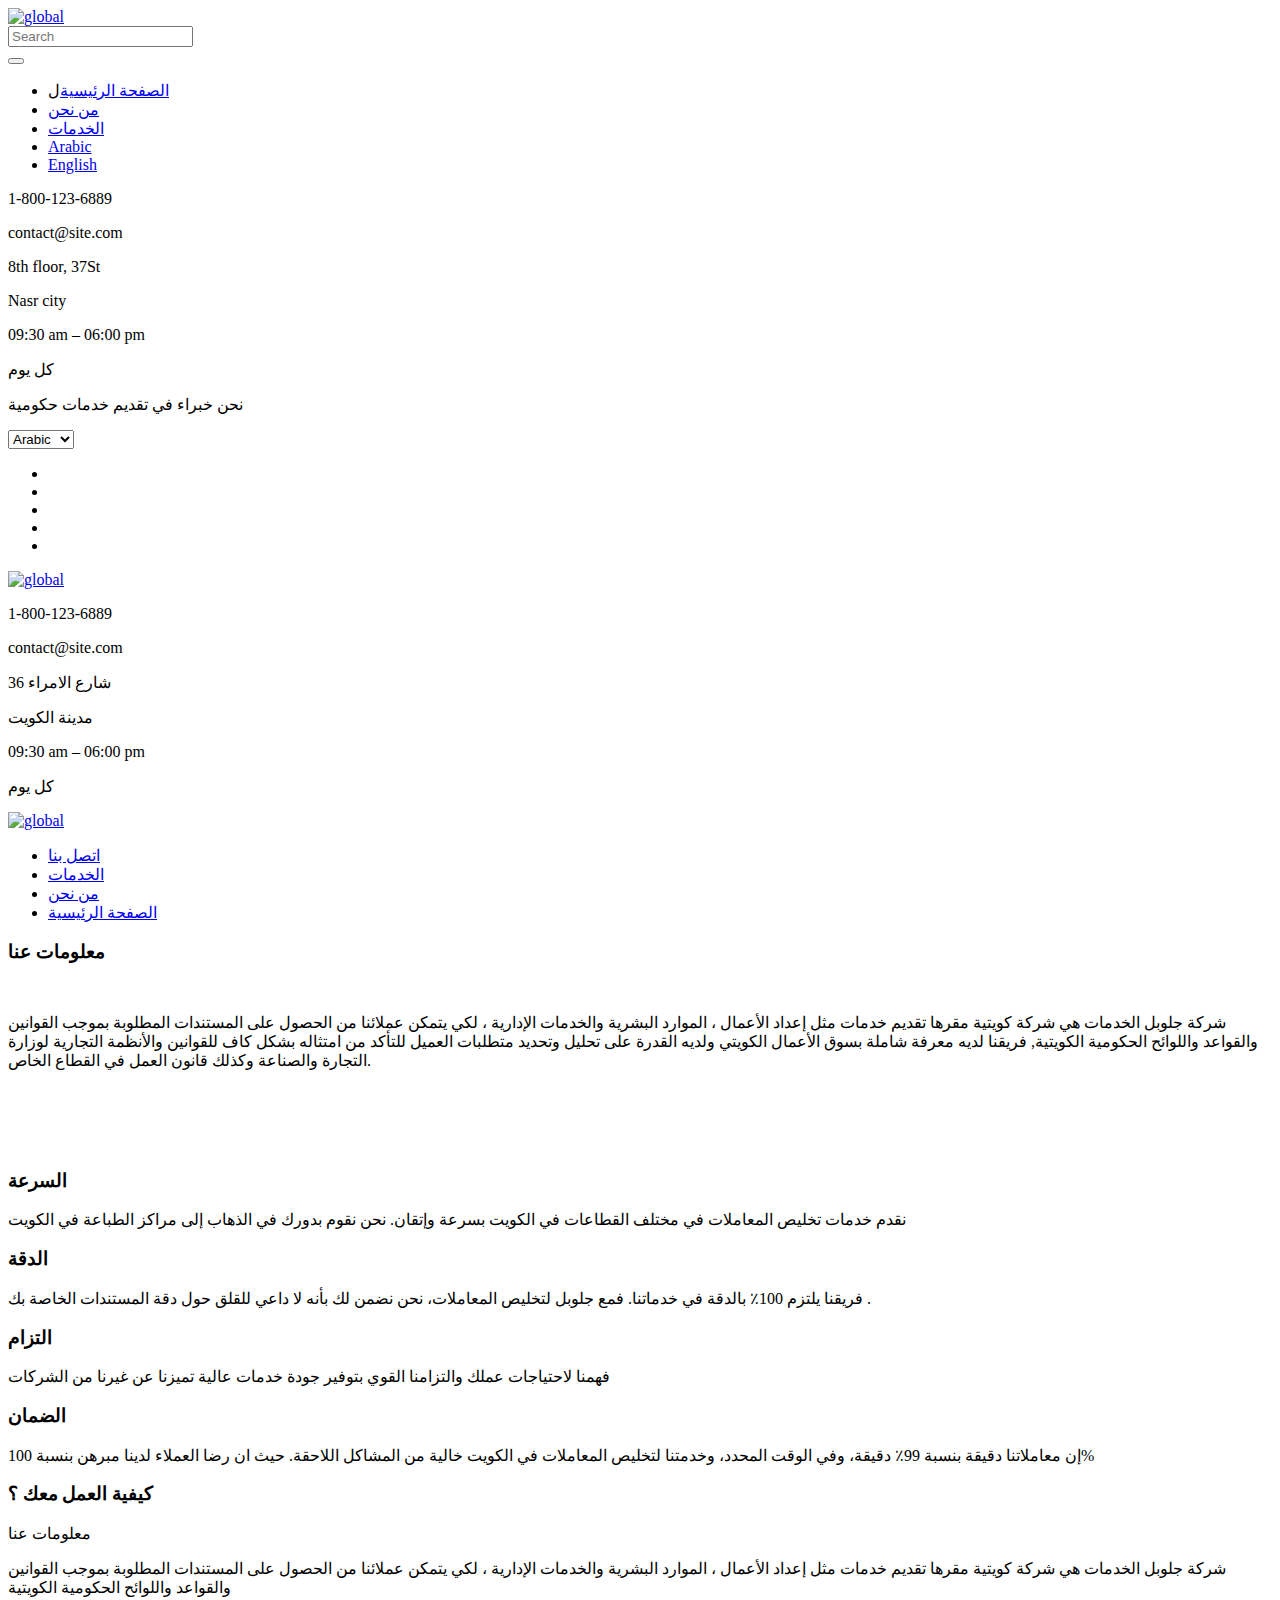
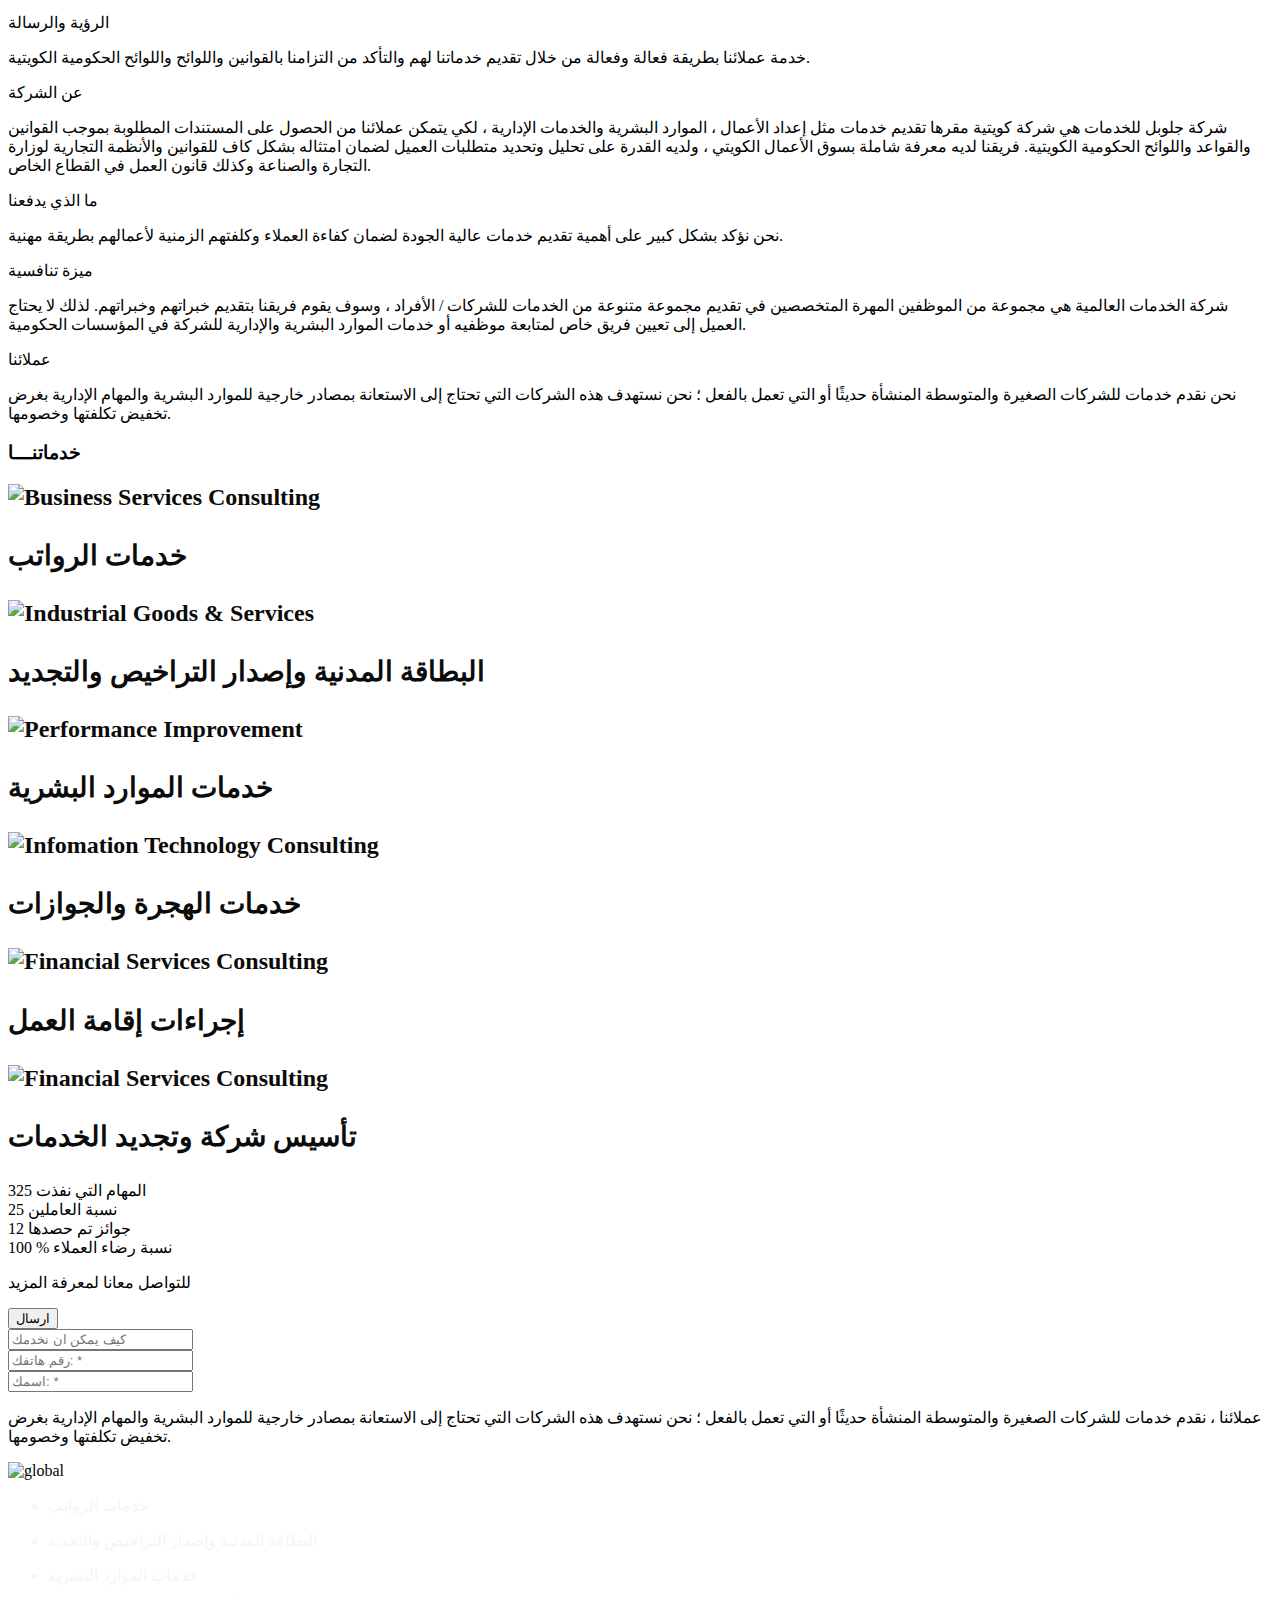
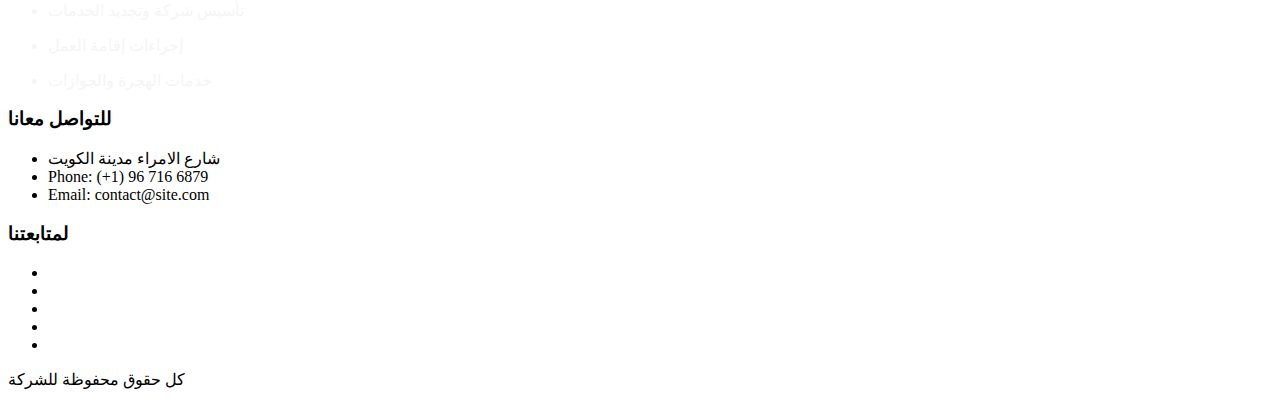
==== index.html @ dd6ac097 "Merge 56fbaa8e187c4ff6fb7cc75c79816aed81fe529b into 563b6ae3a165af2626d8cae579b7d532839639ba" ====
<!DOCTYPE html>
<html lang="ar">

<head>
    <!--
    Basic Page Needs
    ==================================================
    -->
    <meta charset="UTF-8">
    <title>الصفحة الرئيسية</title>

    <meta name="viewport" content="width=device-width, initial-scale=1">
    <!--
    CSS
    ==================================================
    -->
    <link href="fonts/fonts.css" rel="stylesheet">
    <link href="vendor/font-awesome/css/font-awesome.min.css" rel="stylesheet">
    <link href="vendor/elegant-icons/style.css" rel="stylesheet">
    <link href="vendor/bootstrap/dist/css/bootstrap.min.css" rel="stylesheet">
    <link href="vendor/bootstrap/dist/css/bootstrap.rtl.min.css" rel="stylesheet">
    <link href="vendor/owl.carousel/dist/assets/owl.carousel.min.css" rel="stylesheet">
    <link href="vendor/css-hamburgers/dist/hamburgers.min.css" rel="stylesheet">
    <link href="vendor/chosen/chosen.css" rel="stylesheet">
    <link href="vendor/animate.css/animate.min.css" rel="stylesheet">
    <link href="vendor/plyr/plyr.min.css" rel="stylesheet">
    <link href="vendor/magnific-popup/magnific-popup.css" rel="stylesheet">
    <link href="vendor/revolution/css/layers.css" rel="stylesheet">
    <link href="vendor/revolution/css/navigation.css" rel="stylesheet">
    <link href="vendor/revolution/css/settings.css" rel="stylesheet">
    <link href="css/main.css" rel="stylesheet">
    <link href="css/switcher.css" rel="stylesheet">
    <link href="css/switcher.css" rel="stylesheet">
    <link href="css/colors/primary.css" rel="stylesheet" id="colors">
    <link href="css/retina.css" rel="stylesheet">
    <!--
    Favicons
    ==================================================
    -->
    <link rel="shortcut icon" href="favicon.png">
    <link rel="apple-touch-icon" href="apple-touch-icon.png">
    <link rel="apple-touch-icon" sizes="72x72" href="apple-touch-icon-72x72.png">
    <link rel="apple-touch-icon" sizes="114x114" href="apple-touch-icon-114x114.png">
    <script src="js/modernizr-custom.js"></script>
    <script>
        function handleSelect(elm)
        {
            window.location = elm.value+".html";
        }
    </script>
</head>

<body>
    <!-- page load-->
    <div class="page-loader">
        <div class="loader"></div>
    </div>
    <header>
        <!-- header / start-->
        <div class="hidden-tablet-landscape-up">
            <div class="header header-mobile-1">
                <div class="top-header">
                    <div class="container-fluid">
                        <div class="logo">
                            <a href="index.html">
                                <img src="images/one.png" alt="global" />
                            </a>
                        </div>
                        <div class="search-widget search-widget-1">
                            <div class="icon-search">
                                <i class="icon_search"></i>
                            </div>
                            <input class="animated" type="text" placeholder="Search" />
                        </div>
                        <button class="hamburger hamburger--spin hidden-tablet-landscape-up" id="toggle-icon">
                            <span class="hamburger-box">
                                <span class="hamburger-inner"></span>
                            </span>
                        </button>
                    </div>
                </div>
                <div class="au-navbar-mobile navbar-mobile-1">
                    <ul class="au-navbar-menu">
                        <li class="drop">
                            <a href="index.html">الصفحة الرئيسية</a>ل
                        </li>
                        <li>
                            <a href="about.html">من نحن</a>
                        </li>
                        <li class="drop">
                            <a href="services.html">الخدمات</a>
                            <span class="arrow">
                                <i></i>
                            </span>
                        </li>

                        <li>
                            <a href="index.html">Arabic</a>
                        </li>
                        <li>
                            <a href="index-en.html">English</a>
                        </li>
                    </ul>
                </div>
                <div class="container-fluid">
                    <div class="contact-widget contact-widget-1">
                        <div class="icon-box icon-box-1">
                            <div class="icon">
                                <i class="icon_phone"></i>
                            </div>
                            <div class="content">
                                <p>1-800-123-6889</p>
                                <p>contact@site.com</p>
                            </div>
                        </div>
                        <div class="icon-box icon-box-1">
                            <div class="icon">
                                <i class="icon_pin"></i>
                            </div>
                            <div class="content">
                                <p>8th floor, 37St</p>
                                <p>Nasr city</p>
                            </div>
                        </div>
                        <div class="icon-box icon-box-1">
                            <div class="icon">
                                <i class="icon_clock"></i>
                            </div>
                            <div class="content">
                                <p>09:30 am – 06:00 pm</p>
                                <p>كل يوم </p>
                            </div>
                        </div>
                    </div>
                </div>
            </div>
        </div>
        <div class="hidden-tablet-landscape">
            <div class="topbar topbar-1 bg-black">
                <div class="container">
                    <div class="block-left">
                        <p class="text-block">نحن خبراء في تقديم خدمات حكومية</p>
                    </div>
                    <div class="block-right">
                        <div class="chosen-lang m-r-25">
                            <select class="chosen-select" onchange="javascript:handleSelect(this)">
                                <option value="index-en" >English</option>
                                <option value="index" selected="">Arabic</option>
                            </select>
                        </div>
                        <ul class="horizontal-list">
                            <li class="social-item-1">
                                <a class="fa fa-facebook"></a>
                            </li>
                            <li class="social-item-1">
                                <a class="fa fa-twitter"></a>
                            </li>
                            <li class="social-item-1">
                                <a class="fa fa-google-plus"></a>
                            </li>
                            <li class="social-item-1">
                                <a class="fa fa-linkedin"></a>
                            </li>
                            <li class="social-item-1">
                                <a class="fa fa-instagram"></a>
                            </li>
                        </ul>
                    </div>
                </div>
            </div>
            <div class="header header-1">
                <div class="container">
                    <div class="block-right">
                        <div class="logo">
                            <a href="index.html">
                                <img src="images/one-tablet.png" alt="global" />
                            </a>
                        </div>
                    </div>
                    <div class="block-left">
                        <div class="contact-widget contact-widget-1">
                            <div class="icon-box icon-box-1">
                                <div class="icon">
                                    <i class="icon_phone"></i>
                                </div>
                                <div class="content">
                                    <p>1-800-123-6889</p>
                                    <p>contact@site.com</p>
                                </div>
                            </div>
                            <div class="icon-box icon-box-1">
                                <div class="icon">
                                    <i class="icon_pin"></i>
                                </div>
                                <div class="content">
                                    <p>36 شارع الامراء  </p>
                                    <p>مدينة الكويت</p>
                                </div>
                            </div>
                            <div class="icon-box icon-box-1">
                                <div class="icon">
                                    <i class="icon_clock"></i>
                                </div>
                                <div class="content">
                                    <p>09:30 am – 06:00 pm</p>
                                    <p>كل يوم</p>
                                </div>
                            </div>
                        </div>
                    </div>
                </div>
            </div>
        </div>
        <div class="section section-navbar-1 bg-grey hidden-tablet-landscape" id="js-navbar-fixed">
            <div class="container">
                <div class="block-right">
                    <div class="logo-mobile">
                        <a href="index.html">
                            <img src="images/one-tablet.png" alt="global">
                        </a>
                    </div>
                    <nav>
                        <div class="au-navbar navbar-1">
                            <ul class="au-navbar-menu">
                                <li>
                                    <a href="#con">اتصل بنا</a>
                                </li>
                                <li>
                                    <a href="#services">الخدمات</a>
                                </li>
                                <li>
                                    <a href="#about">من نحن</a>
                                </li>


                                <li >
                                    <a href="index.html">الصفحة الرئيسية</a>
                                </li>

                            </ul>
                        </div>
                    </nav>
                </div>
                <!--<div class="block-left">-->
                    <!--<div class="search-widget search-widget-1">-->
                        <!--<div class="icon-search">-->
                            <!--<i class="icon_search"></i>-->
                        <!--</div>-->
                        <!--<input class="animated" type="text" placeholder="Search" />-->
                    <!--</div>-->
                <!--</div>-->
            </div>
        </div>
        <!-- header / end-->
    </header>
    <section>
        <!-- START REVOLUTION SLIDER 5.0-->
        <div class="slider-1">
            <div class="rev_slider" id="js-slider" style="display:none;">
                <ul>
                    <li class="item-1" data-transition="fade">
                        <!-- MAIN IMAGE-->
                        <img class="rev-slidebg" src="images/kuw.jpg" alt="#" />
                        <h3 class="tp-caption tp-resizeme caption-1" data-frames="[{&quot;from&quot;:&quot;y:50px;opacity:0;&quot;,&quot;speed&quot;:1500,&quot;to&quot;:&quot;o:1;&quot;,&quot;delay&quot;:900,&quot;ease&quot;:&quot;Power4.easeOut&quot;},{&quot;delay&quot;:&quot;wait&quot;,&quot;speed&quot;:500,&quot;to&quot;:&quot;y:-50px;opacity:0;&quot;,&quot;ease&quot;:&quot;Power2.easeIn&quot;}]"
                        data-x="['center']" data-hoffset="['0', '0', '0', '0']" data-y="['middle']" data-voffset="['-100']" >Global</h3>
                        <div class="tp-caption tp-resizeme caption-2" data-frames="[{&quot;delay&quot;:1000,&quot;speed&quot;:1500,&quot;frame&quot;:&quot;0&quot;,&quot;from&quot;:&quot;y:[100%];z:0;rX:0deg;rY:0;rZ:0;sX:1;sY:1;skX:0;skY:0;opacity:0;&quot;,&quot;mask&quot;:&quot;x:0px;y:[100%];s:inherit;e:inherit;&quot;,&quot;to&quot;:&quot;o:1;&quot;,&quot;ease&quot;:&quot;Power2.easeInOut&quot;},{&quot;delay&quot;:&quot;wait&quot;,&quot;speed&quot;:500,&quot;frame&quot;:&quot;999&quot;,&quot;to&quot;:&quot;auto:auto;&quot;,&quot;ease&quot;:&quot;Power3.easeInOut&quot;}]"
                        data-x="['right']" data-hoffset="['0', '0', '0', '0']" data-y="['center']" data-voffset="['20', '0', '0', '0']" data-width="['500', '0', '770', '0']">اسم يعني الريادة في الخدمات</div>
                        <div class="tp-caption tp-resizeme caption-3" data-frames="[{&quot;delay&quot;:2000,&quot;speed&quot;:1000,&quot;frame&quot;:&quot;0&quot;,&quot;from&quot;:&quot;opacity:0;&quot;,&quot;to&quot;:&quot;o:1;&quot;,&quot;ease&quot;:&quot;Power3.easeInOut&quot;},{&quot;delay&quot;:&quot;wait&quot;,&quot;speed&quot;:500,&quot;frame&quot;:&quot;999&quot;,&quot;to&quot;:&quot;auto:auto;&quot;,&quot;ease&quot;:&quot;Power3.easeInOut&quot;}]"
                        data-responsive="on" data-x="['center']" data-hoffset="['0', '0', '0', '0']" data-y="['center']" data-voffset="['120', '0', '100', '0']" >
                            <a class="au-btn au-btn-primary m-r-5 t" href="#services">خدماتنا</a>
                            <a class="au-btn au-btn-white m-l-5" href="#con">اتصل بنا</a>
                        </div>
                    </li>
                    <!--<li class="item-1" data-transition="fade">-->
                        <!--&lt;!&ndash; MAIN IMAGE&ndash;&gt;-->
                        <!--<img class="rev-slidebg" src="images/service-1.png" alt="#" />-->
                        <!--<h3 class="tp-caption tp-resizeme caption-1" data-frames="[{&quot;from&quot;:&quot;y:50px;opacity:0;&quot;,&quot;speed&quot;:1500,&quot;to&quot;:&quot;o:1;&quot;,&quot;delay&quot;:900,&quot;ease&quot;:&quot;Power4.easeOut&quot;},{&quot;delay&quot;:&quot;wait&quot;,&quot;speed&quot;:500,&quot;to&quot;:&quot;y:-50px;opacity:0;&quot;,&quot;ease&quot;:&quot;Power2.easeIn&quot;}]"-->
                            <!--data-x="['center']" data-hoffset="['0', '0', '0', '0']" data-y="['middle']" data-voffset="['-100']" >Global</h3>-->
                        <!--<div class="tp-caption tp-resizeme caption-2" data-frames="[{&quot;delay&quot;:1000,&quot;speed&quot;:1500,&quot;frame&quot;:&quot;0&quot;,&quot;from&quot;:&quot;y:[100%];z:0;rX:0deg;rY:0;rZ:0;sX:1;sY:1;skX:0;skY:0;opacity:0;&quot;,&quot;mask&quot;:&quot;x:0px;y:[100%];s:inherit;e:inherit;&quot;,&quot;to&quot;:&quot;o:1;&quot;,&quot;ease&quot;:&quot;Power2.easeInOut&quot;},{&quot;delay&quot;:&quot;wait&quot;,&quot;speed&quot;:500,&quot;frame&quot;:&quot;999&quot;,&quot;to&quot;:&quot;auto:auto;&quot;,&quot;ease&quot;:&quot;Power3.easeInOut&quot;}]"-->
                             <!--data-x="['right']" data-hoffset="['0', '0', '0', '0']" data-y="['center']" data-voffset="['20', '0', '0', '0']" data-width="['500', '0', '770', '0']">اسم يعني الريادة في الخدمات</div>-->
                        <!--<div class="tp-caption tp-resizeme caption-3" data-frames="[{&quot;delay&quot;:2000,&quot;speed&quot;:1000,&quot;frame&quot;:&quot;0&quot;,&quot;from&quot;:&quot;opacity:0;&quot;,&quot;to&quot;:&quot;o:1;&quot;,&quot;ease&quot;:&quot;Power3.easeInOut&quot;},{&quot;delay&quot;:&quot;wait&quot;,&quot;speed&quot;:500,&quot;frame&quot;:&quot;999&quot;,&quot;to&quot;:&quot;auto:auto;&quot;,&quot;ease&quot;:&quot;Power3.easeInOut&quot;}]"-->
                             <!--data-responsive="on" data-x="['center']" data-hoffset="['0', '0', '0', '0']" data-y="['center']" data-voffset="['120', '0', '100', '0']" >-->
                            <!--<a class="au-btn au-btn-primary m-r-5 t" href="#">خدماتنا</a>-->
                            <!--<a class="au-btn au-btn-white m-l-5" href="#">اتصل بنا</a>-->
                        <!--</div>-->
                    <!--</li>-->
                    <!--<li class="item-1" data-transition="fade">-->
                        <!--&lt;!&ndash; MAIN IMAGE&ndash;&gt;-->
                        <!--<img class="rev-slidebg" src="images/service-1.png" alt="#" />-->
                        <!--<h3 class="tp-caption tp-resizeme caption-1" data-frames="[{&quot;from&quot;:&quot;y:50px;opacity:0;&quot;,&quot;speed&quot;:1500,&quot;to&quot;:&quot;o:1;&quot;,&quot;delay&quot;:900,&quot;ease&quot;:&quot;Power4.easeOut&quot;},{&quot;delay&quot;:&quot;wait&quot;,&quot;speed&quot;:500,&quot;to&quot;:&quot;y:-50px;opacity:0;&quot;,&quot;ease&quot;:&quot;Power2.easeIn&quot;}]"-->
                            <!--data-x="['center']" data-hoffset="['0', '0', '0', '0']" data-y="['middle']" data-voffset="['-100']" >Global</h3>-->
                        <!--<div class="tp-caption tp-resizeme caption-2" data-frames="[{&quot;delay&quot;:1000,&quot;speed&quot;:1500,&quot;frame&quot;:&quot;0&quot;,&quot;from&quot;:&quot;y:[100%];z:0;rX:0deg;rY:0;rZ:0;sX:1;sY:1;skX:0;skY:0;opacity:0;&quot;,&quot;mask&quot;:&quot;x:0px;y:[100%];s:inherit;e:inherit;&quot;,&quot;to&quot;:&quot;o:1;&quot;,&quot;ease&quot;:&quot;Power2.easeInOut&quot;},{&quot;delay&quot;:&quot;wait&quot;,&quot;speed&quot;:500,&quot;frame&quot;:&quot;999&quot;,&quot;to&quot;:&quot;auto:auto;&quot;,&quot;ease&quot;:&quot;Power3.easeInOut&quot;}]"-->
                             <!--data-x="['right']" data-hoffset="['0', '0', '0', '0']" data-y="['center']" data-voffset="['20', '0', '0', '0']" data-width="['500', '0', '770', '0']">اسم يعني الريادة في الخدمات</div>-->
                        <!--<div class="tp-caption tp-resizeme caption-3" data-frames="[{&quot;delay&quot;:2000,&quot;speed&quot;:1000,&quot;frame&quot;:&quot;0&quot;,&quot;from&quot;:&quot;opacity:0;&quot;,&quot;to&quot;:&quot;o:1;&quot;,&quot;ease&quot;:&quot;Power3.easeInOut&quot;},{&quot;delay&quot;:&quot;wait&quot;,&quot;speed&quot;:500,&quot;frame&quot;:&quot;999&quot;,&quot;to&quot;:&quot;auto:auto;&quot;,&quot;ease&quot;:&quot;Power3.easeInOut&quot;}]"-->
                             <!--data-responsive="on" data-x="['center']" data-hoffset="['0', '0', '0', '0']" data-y="['center']" data-voffset="['120', '0', '100', '0']" >-->
                            <!--<a class="au-btn au-btn-primary m-r-5 t" href="#">خدماتنا</a>-->
                            <!--<a class="au-btn au-btn-white m-l-5" href="#">اتصل بنا</a>-->
                        <!--</div>-->
                    <!--</li>-->
                </ul>
            </div>
        </div>
    </section>
    <section  id="about"  class="section bg-white about-section-2 p-t-70">
        <div class="container">
            <div style="margin-bottom: 100px" class="heading-section heading-section-2 dark">
                <h3 style="margin-bottom: 50px">معلومات عنا</h3>
                <p class="text-block text-center relative p-l-50 p-r-50 m-b-40">
                    شركة جلوبل الخدمات  هي شركة كويتية مقرها تقديم خدمات مثل إعداد الأعمال ، الموارد البشرية والخدمات الإدارية ، لكي يتمكن عملائنا من الحصول على المستندات المطلوبة بموجب القوانين والقواعد واللوائح الحكومية الكويتية, فريقنا لديه معرفة شاملة بسوق الأعمال الكويتي ولديه القدرة على تحليل وتحديد متطلبات العميل للتأكد من امتثاله بشكل كاف للقوانين والأنظمة التجارية لوزارة التجارة والصناعة وكذلك قانون العمل في القطاع الخاص.
                </p>
            </div>


        </div>
    </section>
    <!-- section / start-->
    <div class="section bg-white p-t-70 p-b-40">
        <div class="container">
            <div class="row">
                <div class="col-md-3 col-sm-6">
                    <div class="icon-box icon-box-2">
                        <div class="icon">
                            <i class="fa fa-rocket"></i>
                        </div>
                        <div class="title">
                            <h3>السرعة</h3>
                        </div>
                        <div class="content">
                            <p>

                                نقدم خدمات تخليص المعاملات في مختلف القطاعات في الكويت بسرعة  وإتقان. نحن نقوم بدورك في الذهاب إلى مراكز الطباعة في الكويت
                            </p>
                        </div>
                    </div>
                </div>
                <div class="col-md-3 col-sm-6">
                    <div class="icon-box icon-box-2">
                        <div class="icon">
                            <i class="fa fa-thumbs-o-up"></i>
                        </div>
                        <div class="title">
                            <h3>
                                الدقة
                            </h3>
                        </div>
                        <div class="content">
                            <p>
                                فريقنا يلتزم 100٪ بالدقة في خدماتنا. فمع جلوبل لتخليص المعاملات، نحن نضمن لك بأنه لا داعي للقلق حول دقة المستندات الخاصة بك
                                .</p>
                        </div>
                    </div>
                </div>
                <div class="col-md-3 col-sm-6">
                    <div class="icon-box icon-box-2">
                        <div class="icon">
                            <i class="fa fa-handshake-o"></i>
                        </div>
                        <div class="title">
                            <h3>التزام</h3>
                        </div>
                        <div class="content">
                            <p>
                                فهمنا لاحتياجات عملك والتزامنا القوي بتوفير جودة خدمات عالية تميزنا عن غيرنا من الشركات
                            </p>
                        </div>
                    </div>
                </div>
                <div class="col-md-3 col-sm-6">
                    <div class="icon-box icon-box-2">
                        <div class="icon">
                            <i class="fa fa-check-circle-o"></i>
                        </div>
                        <div class="title">
                            <h3>الضمان</h3>
                        </div>
                        <div class="content">
                            <p>إن معاملاتنا دقيقة بنسبة 99٪ دقيقة، وفي الوقت المحدد، وخدمتنا لتخليص المعاملات في الكويت  خالية من المشاكل اللاحقة. حيث ان رضا العملاء لدينا مبرهن بنسبة 100%

                            </p>
                        </div>
                    </div>
                </div>
            </div>
        </div>
    </div>
    <!-- section / end-->
    <div class="section section-split bg-black">
        <div class="section-split-left bg-cover matchHeigh" style="background: url(&quot;images/who-are-we.png&quot;) center center no-repeat;"></div>
        <div class="section-split-right matchHeigh">
            <div class="we-work-section we-work-section-1">
                <div class="heading-section heading-section-1 light">
                    <h3>كيفية العمل معك ؟</h3>
                </div>
                <div class="accordion-box accordion-box-1 accordion-box-2" data-accordion-group>
                    <div class="accordion open m-b-5" data-accordion>
                        <div class="accordion-title" data-control>
                            <p>معلومات عنا</p>
                        </div>
                        <div class="accordion-content animated" data-content>
                            <div class="content-inner">
                                <p>

                                    شركة جلوبل الخدمات  هي شركة كويتية مقرها تقديم خدمات مثل إعداد الأعمال ، الموارد البشرية والخدمات الإدارية ، لكي يتمكن عملائنا من الحصول على المستندات المطلوبة بموجب القوانين والقواعد واللوائح الحكومية الكويتية
                                </p>
                            </div>
                        </div>
                    </div>
                    <div class="accordion m-b-5" data-accordion>
                        <div class="accordion-title" data-control>
                            <p>الرؤية والرسالة</p>
                        </div>
                        <div class="accordion-content animated" data-content>
                            <div class="content-inner">
                                <p>
                                    خدمة عملائنا بطريقة فعالة وفعالة من خلال تقديم خدماتنا لهم والتأكد من التزامنا بالقوانين واللوائح واللوائح الحكومية الكويتية.


                                </p>
                            </div>
                        </div>
                    </div>
                    <div class="accordion m-b-5" data-accordion>
                        <div class="accordion-title" data-control>
                            <p>عن الشركة</p>
                        </div>
                        <div class="accordion-content animated" data-content>
                            <div class="content-inner">
                                <p>
                                    شركة جلوبل للخدمات  هي شركة كويتية مقرها تقديم خدمات مثل إعداد الأعمال ، الموارد البشرية والخدمات الإدارية ، لكي يتمكن عملائنا من الحصول على المستندات المطلوبة بموجب القوانين والقواعد واللوائح الحكومية الكويتية. فريقنا لديه معرفة شاملة بسوق الأعمال الكويتي ، ولديه القدرة على تحليل وتحديد متطلبات العميل لضمان امتثاله بشكل كاف للقوانين والأنظمة التجارية لوزارة التجارة والصناعة وكذلك قانون العمل في القطاع الخاص.
                                </p>
                            </div>
                        </div>
                    </div>
                    <div class="accordion m-b-5" data-accordion>
                        <div class="accordion-title" data-control>
                            <p>ما الذي يدفعنا</p>
                        </div>
                        <div class="accordion-content animated" data-content>
                            <div class="content-inner">
                                <p>
                                    نحن نؤكد بشكل كبير على أهمية تقديم خدمات عالية الجودة لضمان كفاءة العملاء وكلفتهم الزمنية لأعمالهم بطريقة مهنية.
                                </p>
                            </div>
                        </div>
                    </div>
                    <div class="accordion m-b-5" data-accordion>
                        <div class="accordion-title" data-control>
                            <p>ميزة تنافسية</p>
                        </div>
                        <div class="accordion-content animated" data-content>
                            <div class="content-inner">
                                <p>
                                    شركة الخدمات العالمية هي مجموعة من الموظفين المهرة المتخصصين في تقديم مجموعة متنوعة من الخدمات للشركات / الأفراد ، وسوف يقوم فريقنا بتقديم خبراتهم وخبراتهم. لذلك لا يحتاج العميل إلى تعيين فريق خاص لمتابعة موظفيه أو خدمات الموارد البشرية والإدارية للشركة في المؤسسات الحكومية.   </p>
                            </div>
                        </div>
                    </div>
                    <div class="accordion m-b-5" data-accordion>
                        <div class="accordion-title" data-control>
                            <p>عملائنا</p>
                        </div>
                        <div class="accordion-content animated" data-content>
                            <div class="content-inner">
                                <p>
                                    نحن نقدم خدمات للشركات الصغيرة والمتوسطة المنشأة حديثًا أو التي تعمل بالفعل ؛ نحن نستهدف هذه الشركات التي تحتاج إلى الاستعانة بمصادر خارجية للموارد البشرية والمهام الإدارية بغرض تخفيض تكلفتها وخصومها.   </div>
                        </div>
                    </div>

                </div>
            </div>
        </div>
    </div>
    <!-- Our Services / start-->
    <section id="services"   style="background: white" class="section bg-primary p-t-70 p-b-40">
        <div  class="container">
            <div style="background: white" class="relative">
                <div class="heading-section heading-section-2 dark">
                    <h3 >خدماتنـــا</h3>
                </div>
                <div class="ser">
                    <h2  class="text-center">
                        <!--<span class=" select " data-class="services"> HR outsourcing </span>  -->
                        <!--<span data-class="admin">Administration </span> </h2>-->
                        <form style="color: #0b0b0b" class="services">
                            <div class="section bg-white p-t-70 p-b-40">
                                <div class="container">
                                    <div class="row">
                                        <div class="col-md-4 col-sm-6">
                                            <div class="icon-box icon-box-6">
                                                <div class="icon">
                                                    <img src="images/icons/Payroll_3_copy-512.png" alt="Business Services Consulting" />
                                                </div>
                                                <h3 class="title">
                                                    خدمات الرواتب
                                                </h3>
                                                <p class="content"></p>
                                            </div>
                                        </div>
                                        <div class="col-md-4 col-sm-6">
                                            <div class="icon-box icon-box-6">
                                                <div class="icon">
                                                    <img src="images/icons/Identification.jpg" alt="Industrial Goods &amp; Services" />
                                                </div>
                                                <h3 class="title">
                                                    البطاقة المدنية وإصدار التراخيص والتجديد
                                                </h3>
                                                <p class="content"></p>
                                            </div>
                                        </div>
                                        <div class="col-md-4 col-sm-6">
                                            <div class="icon-box icon-box-6">
                                                <div class="icon">
                                                    <img src="images/icons/icon-professional-training.png" alt="Performance Improvement" />
                                                </div>
                                                <h3 class="title">
                                                    خدمات الموارد البشرية
                                                </h3>
                                                <p class="content"></p>
                                            </div>
                                        </div>
                                    </div>
                                </div>
                            </div>
                            <div class="section bg-white p-t-70 p-b-40">
                                <div class="container">
                                    <div class="row">
                                        <div class="col-md-4 col-sm-6">
                                            <div class="icon-box icon-box-6">
                                                <div class="icon">
                                                    <img src="images/icons/airport.png" alt="Infomation Technology Consulting" />
                                                </div>
                                                <h3 class="title">
                                                    خدمات الهجرة والجوازات
                                                </h3>
                                                <p class="content"></p>
                                            </div>
                                        </div>
                                        <div class="col-md-4 col-sm-6">
                                            <div class="icon-box icon-box-6">
                                                <div class="icon">
                                                    <img src="images/icons/balcao-cinema_318-41778.jpg" alt="Financial Services Consulting" />
                                                </div>
                                                <h3 class="title">
                                                    إجراءات إقامة العمل
                                                </h3>
                                                <p class="content"></p>
                                            </div>
                                        </div>
                                        <div class="col-md-4 col-sm-6">
                                            <div class="icon-box icon-box-6">
                                                <div class="icon">
                                                    <img src="images/icons/images.png" alt="Financial Services Consulting" />
                                                </div>
                                                <h3 class="title">
                                                    تأسيس شركة وتجديد الخدمات
                                                </h3>
                                                <p class="content"></p>
                                            </div>
                                        </div>

                                    </div>
                                </div>
                            </div>
                        </form>
                        <!--<form style="color: #0b0b0b" class="admin">-->
                        <!--<div class="section bg-white p-t-70 p-b-40">-->
                        <!--<div class="container">-->
                        <!--<div class="row">-->
                        <!--<div class="col-md-4 col-sm-6">-->
                        <!--<div class="icon-box icon-box-6">-->
                        <!--<div class="icon">-->
                        <!--<a href="services-v1.html">-->
                        <!--<img src="images/icons/img_383073.png" alt="Business Services Consulting" />-->
                        <!--</a>-->
                        <!--</div>-->
                        <!--<h3 class="title">-->
                        <!--<a href="services-v1.html">-->
                        <!--Employee retention-->
                        <!--</a>-->
                        <!--</h3>-->
                        <!--<p class="content"></p>-->
                        <!--</div>-->
                        <!--</div>-->
                        <!--<div class="col-md-4 col-sm-6">-->
                        <!--<div class="icon-box icon-box-6">-->
                        <!--<div class="icon">-->
                        <!--<a href="services-v1.html">-->
                        <!--<img src="images/icons/balcao-cinema_318-41778.jpg" alt="Industrial Goods &amp; Services" />-->
                        <!--</a>-->
                        <!--</div>-->
                        <!--<h3 class="title">-->
                        <!--<a href="services-v1.html">	Labor residency-->
                        <!--procedures-->
                        <!--</a>-->
                        <!--</h3>-->
                        <!--<p class="content"></p>-->
                        <!--</div>-->
                        <!--</div>-->
                        <!--<div class="col-md-4 col-sm-6">-->
                        <!--<div class="icon-box icon-box-6">-->
                        <!--<div class="icon">-->
                        <!--<a href="services-v1.html">-->
                        <!--<img src="images/icons/Identification.jpg" alt="Performance Improvement" />-->
                        <!--</a>-->
                        <!--</div>-->
                        <!--<h3 class="title">-->
                        <!--<a href="services-v1.html">-->
                        <!--Civil ID, License issuance and renewal-->

                        <!--</a>-->
                        <!--</h3>-->
                        <!--<p class="content"></p>-->
                        <!--</div>-->
                        <!--</div>-->
                        <!--<div class="col-md-4 col-sm-6">-->
                        <!--<div class="icon-box icon-box-6">-->
                        <!--<div class="icon">-->
                        <!--<a href="services-v1.html">-->
                        <!--<img src="images/icons/appointment_new_gnome_missed-512.png" alt="Customer Strategy &amp; Marketing" />-->
                        <!--</a>-->
                        <!--</div>-->
                        <!--<h3 class="title">-->
                        <!--<a href="services-v1.html">Medical insurance issuance and renewal-->
                        <!--</a>-->
                        <!--</h3>-->
                        <!--<p class="content"></p>-->
                        <!--</div>-->
                        <!--</div>-->
                        <!--<div class="col-md-4 col-sm-6">-->
                        <!--<div class="icon-box icon-box-6">-->
                        <!--<div class="icon">-->
                        <!--<a href="services-v1.html">-->
                        <!--<img src="images/icons/images.png" alt="Financial Services Consulting" />-->
                        <!--</a>-->
                        <!--</div>-->
                        <!--<h3 class="title">-->
                        <!--<a href="services-v1.html"> Company establishment and renewal services-->
                        <!--</a>-->
                        <!--</h3>-->
                        <!--<p class="content"></p>-->
                        <!--</div>-->
                        <!--</div>-->
                        <!--<div class="col-md-4 col-sm-6">-->
                        <!--<div class="icon-box icon-box-6">-->
                        <!--<div class="icon">-->
                        <!--<a href="services-v1.html">-->
                        <!--<img src="images/icons/airport.png" alt="Infomation Technology Consulting" />-->
                        <!--</a>-->
                        <!--</div>-->
                        <!--<h3 class="title">-->
                        <!--<a href="services-v1.html"> Immigration and Passport services (labor contracts, renewal and cancellation)-->
                        <!--</a>-->
                        <!--</h3>-->
                        <!--<p class="content"></p>-->
                        <!--</div>-->
                        <!--</div>-->
                        <!--</div>-->
                        <!--</div>-->
                        <!--</div>-->


                        <!--</form>-->
                </div>
            </div>
        </div>
    </section>
    <!-- Our Services / end-->
    <!-- Why Choose Us / start-->
    <!--<section class="section why-choose-us-section-1 bg-cover p-t-90 p-b-75 bg-cover js-waypoint" style="background: url(&quot;images/why-choose-us-01.jpg&quot;) center center no-repeat;">-->
        <!--<div class="container">-->
            <!--<div class="row">-->
                <!--<div class="col-md-6"></div>-->
                <!--<div class="col-md-6">-->
                    <!--<div class="heading-section heading-section-1 dark">-->
                        <!--<h3>لماذا نحن</h3>-->
                    <!--</div>-->
                    <!--<p class="text-block m-b-25">-->
                        <!--سيت يتبيرسبايكياتيس يوندي أومنيس أستي ناتيس أيررور سيت فوليبتاتيم أكيسأنتييوم-->

                        <!--دولاريمكيو لايودانتيوم,توتام ريم أبيرأم,أيكيو أبسا كيواي أب أللو أنفينتوري فيرأتاتيس ايت-->

                        <!--كياسي أرشيتيكتو بيتاي فيتاي ديكاتا سيونت أكسبليكابو.-->
                    <!--</p>-->
                    <!--<div class="progress-box progress-box-1 m-b-25">-->
                        <!--<p class="progress-label">ميزة 1 </p>-->
                        <!--<div class="au-progress au-progress-1">-->
                            <!--<div class="au-progress-bar" role="progressbar" data-transitiongoal="39">-->
                                <!--<span></span>-->
                            <!--</div>-->
                        <!--</div>-->
                    <!--</div>-->
                    <!--<div class="progress-box progress-box-1 m-b-25">-->
                        <!--<p class="progress-label">ميزة 2</p>-->
                        <!--<div class="au-progress au-progress-1">-->
                            <!--<div class="au-progress-bar" role="progressbar" data-transitiongoal="79">-->
                                <!--<span></span>-->
                            <!--</div>-->
                        <!--</div>-->
                    <!--</div>-->
                    <!--<div class="progress-box progress-box-1">-->
                        <!--<p class="progress-label">ميزة 3</p>-->
                        <!--<div class="au-progress au-progress-1">-->
                            <!--<div class="au-progress-bar" role="progressbar" data-transitiongoal="55">-->
                                <!--<span></span>-->
                            <!--</div>-->
                        <!--</div>-->
                    <!--</div>-->
                <!--</div>-->
            <!--</div>-->
        <!--</div>-->
    <!--</section>-->
    <!-- Why Choose Us / end-->
    <!-- Testimonials / start-->
    <!--<section class="section bg-grey-light p-t-70 p-b-50">-->
        <!--<div class="container">-->
            <!--<div class="relative section-testimonials-wrapper-1">-->
                <!--<div class="heading-section heading-section-1 dark">-->
                    <!--<h3>اراء العملاء </h3>-->
                <!--</div>-->
                <!--<div class="owl-carousel dark nav-style-1" data-carousel-margin="30" data-carousel-nav="true" data-carousel-loop="true" data-carousel-autoplay="true">-->
                    <!--<div class="image-card image-card-2">-->
                        <!--<div class="card-top">-->
                            <!--<div class="avatar">-->
                                <!--<a href="#">-->
                                    <!--<img src="images/avatar-01.jpg" alt="Ann Gilbert" />-->
                                <!--</a>-->
                            <!--</div>-->
                            <!--<div class="info">-->
                                <!--<span class="name">عميل </span>-->
                                <!--<span class="job-title">وظيفة</span>-->
                            <!--</div>-->
                        <!--</div>-->
                        <!--<div class="card-body">-->
                            <!--<div class="content">-->
                                <!--<p>-->
                                    <!--سيت يتبيرسبايكياتيس يوندي أومنيس أستي ناتيس أيررور سيت فوليبتاتيم أكيسأنتييوم-->

                                    <!--دولاريمكيو لايودانتيوم,توتام ريم أبيرأم,أيكيو أبسا كيواي أب أللو أنفينتوري فيرأتاتيس ايت-->

                                    <!--كياسي أرشيتيكتو بيتاي فيتاي ديكاتا سيونت أكسبليكابو.                                </p>-->
                            <!--</div>-->
                        <!--</div>-->
                    <!--</div>-->
                    <!--<div class="image-card image-card-2">-->
                        <!--<div class="card-top">-->
                            <!--<div class="avatar">-->
                                <!--<a href="#">-->
                                    <!--<img src="images/avatar-01.jpg" alt="Ann Gilbert" />-->
                                <!--</a>-->
                            <!--</div>-->
                            <!--<div class="info">-->
                                <!--<span class="name">عميل </span>-->
                                <!--<span class="job-title">وظيفة</span>-->
                            <!--</div>-->
                        <!--</div>-->
                        <!--<div class="card-body">-->
                            <!--<div class="content">-->
                                <!--<p>-->
                                    <!--سيت يتبيرسبايكياتيس يوندي أومنيس أستي ناتيس أيررور سيت فوليبتاتيم أكيسأنتييوم-->

                                    <!--دولاريمكيو لايودانتيوم,توتام ريم أبيرأم,أيكيو أبسا كيواي أب أللو أنفينتوري فيرأتاتيس ايت-->

                                    <!--كياسي أرشيتيكتو بيتاي فيتاي ديكاتا سيونت أكسبليكابو.                                </p>-->
                            <!--</div>-->
                        <!--</div>-->
                    <!--</div>-->
                    <!--<div class="image-card image-card-2">-->
                        <!--<div class="card-top">-->
                            <!--<div class="avatar">-->
                                <!--<a href="#">-->
                                    <!--<img src="images/avatar-01.jpg" alt="Ann Gilbert" />-->
                                <!--</a>-->
                            <!--</div>-->
                            <!--<div class="info">-->
                                <!--<span class="name">عميل </span>-->
                                <!--<span class="job-title">وظيفة</span>-->
                            <!--</div>-->
                        <!--</div>-->
                        <!--<div class="card-body">-->
                            <!--<div class="content">-->
                                <!--<p>-->
                                    <!--سيت يتبيرسبايكياتيس يوندي أومنيس أستي ناتيس أيررور سيت فوليبتاتيم أكيسأنتييوم-->

                                    <!--دولاريمكيو لايودانتيوم,توتام ريم أبيرأم,أيكيو أبسا كيواي أب أللو أنفينتوري فيرأتاتيس ايت-->

                                    <!--كياسي أرشيتيكتو بيتاي فيتاي ديكاتا سيونت أكسبليكابو.                                </p>-->
                            <!--</div>-->
                        <!--</div>-->
                    <!--</div>-->
                    <!--<div class="image-card image-card-2">-->
                        <!--<div class="card-top">-->
                            <!--<div class="avatar">-->
                                <!--<a href="#">-->
                                    <!--<img src="images/avatar-01.jpg" alt="Ann Gilbert" />-->
                                <!--</a>-->
                            <!--</div>-->
                            <!--<div class="info">-->
                                <!--<span class="name">عميل </span>-->
                                <!--<span class="job-title">وظيفة</span>-->
                            <!--</div>-->
                        <!--</div>-->
                        <!--<div class="card-body">-->
                            <!--<div class="content">-->
                                <!--<p>-->
                                    <!--سيت يتبيرسبايكياتيس يوندي أومنيس أستي ناتيس أيررور سيت فوليبتاتيم أكيسأنتييوم-->

                                    <!--دولاريمكيو لايودانتيوم,توتام ريم أبيرأم,أيكيو أبسا كيواي أب أللو أنفينتوري فيرأتاتيس ايت-->

                                    <!--كياسي أرشيتيكتو بيتاي فيتاي ديكاتا سيونت أكسبليكابو.                                </p>-->
                            <!--</div>-->
                        <!--</div>-->
                    <!--</div>-->
                    <!--<div class="image-card image-card-2">-->
                        <!--<div class="card-top">-->
                            <!--<div class="avatar">-->
                                <!--<a href="#">-->
                                    <!--<img src="images/avatar-01.jpg" alt="Ann Gilbert" />-->
                                <!--</a>-->
                            <!--</div>-->
                            <!--<div class="info">-->
                                <!--<span class="name">عميل </span>-->
                                <!--<span class="job-title">وظيفة</span>-->
                            <!--</div>-->
                        <!--</div>-->
                        <!--<div class="card-body">-->
                            <!--<div class="content">-->
                                <!--<p>-->
                                    <!--سيت يتبيرسبايكياتيس يوندي أومنيس أستي ناتيس أيررور سيت فوليبتاتيم أكيسأنتييوم-->

                                    <!--دولاريمكيو لايودانتيوم,توتام ريم أبيرأم,أيكيو أبسا كيواي أب أللو أنفينتوري فيرأتاتيس ايت-->

                                    <!--كياسي أرشيتيكتو بيتاي فيتاي ديكاتا سيونت أكسبليكابو.                                </p>-->
                            <!--</div>-->
                        <!--</div>-->
                    <!--</div>-->
                    <!--<div class="image-card image-card-2">-->
                        <!--<div class="card-top">-->
                            <!--<div class="avatar">-->
                                <!--<a href="#">-->
                                    <!--<img src="images/avatar-01.jpg" alt="Ann Gilbert" />-->
                                <!--</a>-->
                            <!--</div>-->
                            <!--<div class="info">-->
                                <!--<span class="name">عميل </span>-->
                                <!--<span class="job-title">وظيفة</span>-->
                            <!--</div>-->
                        <!--</div>-->
                        <!--<div class="card-body">-->
                            <!--<div class="content">-->
                                <!--<p>-->
                                    <!--سيت يتبيرسبايكياتيس يوندي أومنيس أستي ناتيس أيررور سيت فوليبتاتيم أكيسأنتييوم-->

                                    <!--دولاريمكيو لايودانتيوم,توتام ريم أبيرأم,أيكيو أبسا كيواي أب أللو أنفينتوري فيرأتاتيس ايت-->

                                    <!--كياسي أرشيتيكتو بيتاي فيتاي ديكاتا سيونت أكسبليكابو.                                </p>-->
                            <!--</div>-->
                        <!--</div>-->
                    <!--</div>-->
                    <!--<div class="image-card image-card-2">-->
                        <!--<div class="card-top">-->
                            <!--<div class="avatar">-->
                                <!--<a href="#">-->
                                    <!--<img src="images/avatar-01.jpg" alt="Ann Gilbert" />-->
                                <!--</a>-->
                            <!--</div>-->
                            <!--<div class="info">-->
                                <!--<span class="name">عميل </span>-->
                                <!--<span class="job-title">وظيفة</span>-->
                            <!--</div>-->
                        <!--</div>-->
                        <!--<div class="card-body">-->
                            <!--<div class="content">-->
                                <!--<p>-->
                                    <!--سيت يتبيرسبايكياتيس يوندي أومنيس أستي ناتيس أيررور سيت فوليبتاتيم أكيسأنتييوم-->

                                    <!--دولاريمكيو لايودانتيوم,توتام ريم أبيرأم,أيكيو أبسا كيواي أب أللو أنفينتوري فيرأتاتيس ايت-->

                                    <!--كياسي أرشيتيكتو بيتاي فيتاي ديكاتا سيونت أكسبليكابو.                                </p>-->
                            <!--</div>-->
                        <!--</div>-->
                    <!--</div>-->

                <!--</div>-->
            <!--</div>-->
        <!--</div>-->
    <!--</section>-->
    <!-- Testimonials / end-->
    <!-- section / start-->
    <div class="section bg-parallax p-t-100 p-b-70 bg-cover" style="background: url(&quot;images/27077958-kuwait-wallpapers.jpg&quot;) center center no-repeat;" data-paroller-type="background" data-paroller-factor="-0.3" data-paroller-direction="vertical">
        <div class="bg-overlay"></div>
        <div class="container">
            <div class="row">
                <div class="col-md-3 col-sm-3">
                    <div class="number-box light">
                        <span class="number counterUp">325</span>
                        <span class="title">المهام التي نفذت</span>
                    </div>
                </div>
                <div class="col-md-3 col-sm-3">
                    <div class="number-box light">
                        <span class="number counterUp">25</span>
                        <span class="title">نسبة العاملين</span>
                    </div>
                </div>
                <div class="col-md-3 col-sm-3">
                    <div class="number-box light">
                        <span class="number counterUp">12</span>
                        <span class="title">جوائز تم حصدها</span>
                    </div>
                </div>
                <div class="col-md-3 col-sm-3">
                    <div class="number-box light">
                        <span class="number">
                            <span class="counterUp">100</span>
                            <span class="sub">%</span>
                        </span>
                        <span class="title">نسبة رضاء العملاء</span>
                    </div>
                </div>
            </div>
        </div>
    </div>
    <!-- section / end-->
    <!-- section / start-->
    <div id="con" class="section bg-black p-t-80 p-b-80">
        <div class="container">
            <p class="text-block text-grey text-med m-b-45 text-center p-l-100 p-r-100">
                للتواصل معانا لمعرفة المزيد
            </p>

            <div class="au-form-col-3">
                <input class="au-input-submit au-btn au-btn-primary au-btn-large btn-block" type="submit" value="ارسال">
            </div>
            <div class="au-form-col-3 p-r-5">
                <input class="au-input" type="text" placeholder="كيف يمكن ان نخدمك">
            </div>

                <div class="au-form-col-3 p-r-5">
                    <input class="au-input" type="text" placeholder="رقم هاتفك: *">
                </div>
                <div class="au-form-col-3 p-r-5">
                    <input class="au-input" type="text" placeholder="اسمك: *">
                </div>

            </div>
        </div>
    </div>
    <!-- section / end-->

    <!-- section / start-->
    <div class="section bg-parallax p-t-100 p-b-70 bg-cover" style="background: url(&quot;images/27077958-kuwait-wallpapers.jpg&quot;) center center no-repeat;" data-paroller-type="background" data-paroller-factor="-0.3" data-paroller-direction="vertical">
        <div class="bg-overlay"></div>
        <div class="container">
            <p class="text-block text-white text-center p-l-100 p-r-100 relative text-lead">عملائنا ، نقدم خدمات للشركات الصغيرة والمتوسطة المنشأة حديثًا أو التي تعمل بالفعل ؛ نحن نستهدف هذه الشركات التي تحتاج إلى الاستعانة بمصادر خارجية للموارد البشرية والمهام الإدارية بغرض تخفيض تكلفتها وخصومها.</p>
        </div>
    </div>
    <!-- section / end-->

    <!-- Our Partner / start-->
    <!--<section class="section bg-grey-light p-t-70 p-b-70">-->
        <!--<div class="container">-->
            <!--<div class="relative">-->
                <!--<div class="p-b-15">-->
                    <!--<div class="heading-section heading-section-1 dark">-->
                        <!--<h3>شركائنا</h3>-->
                    <!--</div>-->
                <!--</div>-->
                <!--<div class="owl-carousel dark nav-style-1" data-carousel-margin="30" data-carousel-nav="true" data-carousel-loop="true" data-carousel-items="5" data-carousel-autoplay="true">-->
                    <!--<div class="icon-box icon-box-3">-->
                        <!--<div class="icon">-->
                            <!--<a href="about-partnerships.html">-->
                                <!--<img src="images/partner-01.png" alt="our partner" />-->
                            <!--</a>-->
                        <!--</div>-->
                    <!--</div>-->
                    <!--<div class="icon-box icon-box-3">-->
                        <!--<div class="icon">-->
                            <!--<a href="about-partnerships.html">-->
                                <!--<img src="images/partner-02.png" alt="our partner" />-->
                            <!--</a>-->
                        <!--</div>-->
                    <!--</div>-->
                    <!--<div class="icon-box icon-box-3">-->
                        <!--<div class="icon">-->
                            <!--<a href="about-partnerships.html">-->
                                <!--<img src="images/partner-03.png" alt="our partner" />-->
                            <!--</a>-->
                        <!--</div>-->
                    <!--</div>-->
                    <!--<div class="icon-box icon-box-3">-->
                        <!--<div class="icon">-->
                            <!--<a href="about-partnerships.html">-->
                                <!--<img src="images/partner-04.png" alt="our partner" />-->
                            <!--</a>-->
                        <!--</div>-->
                    <!--</div>-->
                    <!--<div class="icon-box icon-box-3">-->
                        <!--<div class="icon">-->
                            <!--<a href="about-partnerships.html">-->
                                <!--<img src="images/partner-05.png" alt="our partner" />-->
                            <!--</a>-->
                        <!--</div>-->
                    <!--</div>-->
                    <!--<div class="icon-box icon-box-3">-->
                        <!--<div class="icon">-->
                            <!--<a href="about-partnerships.html">-->
                                <!--<img src="images/partner-06.png" alt="our partner" />-->
                            <!--</a>-->
                        <!--</div>-->
                    <!--</div>-->
                    <!--<div class="icon-box icon-box-3">-->
                        <!--<div class="icon">-->
                            <!--<a href="about-partnerships.html">-->
                                <!--<img src="images/partner-07.png" alt="our partner" />-->
                            <!--</a>-->
                        <!--</div>-->
                    <!--</div>-->
                    <!--<div class="icon-box icon-box-3">-->
                        <!--<div class="icon">-->
                            <!--<a href="about-partnerships.html">-->
                                <!--<img src="images/partner-08.png" alt="our partner" />-->
                            <!--</a>-->
                        <!--</div>-->
                    <!--</div>-->
                <!--</div>-->
            <!--</div>-->
        <!--</div>-->
    <!--</section>-->
    <!-- Our Partner / end-->
    <footer id="footer">
        <!-- Footer / start-->
        <div class="footer footer-1 bg-black">
            <div class="top-footer p-t-50 p-b-50">
                <div class="container">
                    <div class="row">
                        <div class="col-md-6">
                            <div class="footer-block-1">
                                <div class="logo">
                                    <img src="images/one.png" alt="global" />
                                </div>
                                <div class="contact-list">
                                    <div class="row">
                                        <div class="col-md-6 col-sm-6">
                                            <ul>
                                                <li style="color: whitesmoke">
                                                    <p>خدمات الرواتب</p>
                                                </li>
                                                <li style="color: whitesmoke">
                                                    <p>البطاقة المدنية وإصدار التراخيص والتجديد</p>
                                                </li>

                                                <li style="color: whitesmoke">
                                                    <p>خدمات الموارد البشرية</p>
                                                </li>
                                            </ul>
                                        </div>
                                        <div class="contact-list col-md-6 col-sm-6">
                                            <ul>
                                                <li style="color: whitesmoke">
                                                    <p>تأسيس شركة وتجديد الخدمات</p>
                                                </li>
                                                <li style="color: whitesmoke">
                                                   إجراءات إقامة العمل
                                                </li>
                                                <li style="color: whitesmoke">
                                                    <p >خدمات الهجرة والجوازات</p>
                                                </li>
                                            </ul>
                                        </div>
                                    </div>
                                </div>
                            </div>
                        </div>
                        <div class="col-md-3">
                            <div class="footer-block-2">
                                <div class="title">
                                    <h3>للتواصل معانا</h3>
                                </div>
                                <div class="contact-list">
                                    <ul>
                                        <li>شارع الامراء مدينة الكويت</li>
                                        <li>Phone: (+1) 96 716 6879</li>
                                        <li>Email: contact@site.com</li>
                                    </ul>
                                </div>
                            </div>
                        </div>
                        <div class="col-md-3">
                            <div class="footer-block-3">
                                <div class="title">
                                    <h3>لمتابعتنا</h3>
                                </div>
                                <div class="social-list">
                                    <ul class="horizontal-list">
                                        <li class="social-item-2 social-item-1">
                                            <a class="fa fa-facebook"></a>
                                        </li>
                                        <li class="social-item-2 social-item-1">
                                            <a class="fa fa-twitter"></a>
                                        </li>
                                        <li class="social-item-2 social-item-1">
                                            <a class="fa fa-google-plus"></a>
                                        </li>
                                        <li class="social-item-2 social-item-1">
                                            <a class="fa fa-linkedin"></a>
                                        </li>
                                        <li class="social-item-2 social-item-1">
                                            <a class="fa fa-instagram"></a>
                                        </li>
                                    </ul>
                                </div>
                            </div>
                        </div>
                    </div>
                </div>
            </div>
            <div class="bot-footer">
                <div class="container">
                    <div class="block-inner p-t-35 p-b-60">
                        <div class="block-right">
                            <span>كل حقوق محفوظة للشركة </span>
                        </div>
                        <div class="block-left">
                            <div class="quick-link">
                                <ul>
                                    <!--<li>-->
                                        <!--<a href="#">من نحن</a>-->
                                    <!--</li>-->
                                    <!--<li>-->
                                        <!--<a href="#">اتصل بنا</a>-->
                                    <!--</li>-->
                                </ul>
                            </div>
                        </div>
                    </div>
                </div>
            </div>
        </div>
        <!-- Footer / end-->
    </footer>
    <div id="up-to-top">
        <i class="fa fa-angle-up"></i>
    </div>
    <!--
    Javascripts
    ==================================================
    -->
    <script src="vendor/jquery/dist/jquery.min.js"></script>
    <script src="vendor/bootstrap/dist/js/bootstrap.min.js"></script>
    <script src="vendor/bootstrap-progressbar/bootstrap-progressbar.min.js"></script>
    <script src="vendor/owl.carousel/dist/owl.carousel.min.js"></script>
    <script src="vendor/headroom/headroom.min.js"></script>
    <script src="vendor/matchHeight/dist/jquery.matchHeight-min.js"></script>
    <script src="vendor/SmoothScroll/SmoothScroll.js"></script>
    <script src="vendor/isotope/imagesloaded.pkgd.min.js"></script>
    <script src="vendor/isotope/isotope.pkgd.min.js"></script>
    <script src="vendor/plyr/plyr.min.js"></script>
    <script src="vendor/magnific-popup/jquery.magnific-popup.min.js"></script>
    <script src="vendor/jquery-accordion/js/jquery.accordion.js"></script>
    <script src="vendor/chosen/chosen.jquery.js"></script>
    <script src="vendor/waypoints/lib/jquery.waypoints.min.js"></script>
    <script src="vendor/jquery.counterup/jquery.counterup.min.js"></script>
    <script src="vendor/paroller.js/jquery.paroller.min.js"></script>
    <script src="vendor/retinajs/dist/retina.min.js"></script>
    <script src="js/owl-custom.js"></script>
    <script src="js/momo.js"></script>
    <script src="js/main.js"></script>
    <script src="js/switcher-custom.js"></script>
    <script src="vendor/revolution/js/jquery.themepunch.tools.min.js"></script>
    <script src="vendor/revolution/js/jquery.themepunch.revolution.min.js"></script>
    <!--
    | (Load Extensions only on Local File Systems !
    | The following part can be removed on Server for On Demand Loading)
    -->
    <script type="text/javascript" src="vendor/revolution/js/extensions/revolution.extension.video.min.js"></script>
    <script type="text/javascript" src="vendor/revolution/js/extensions/revolution.extension.slideanims.min.js"></script>
    <script type="text/javascript" src="vendor/revolution/js/extensions/revolution.extension.actions.min.js"></script>
    <script type="text/javascript" src="vendor/revolution/js/extensions/revolution.extension.layeranimation.min.js"></script>
    <script type="text/javascript" src="vendor/revolution/js/extensions/revolution.extension.kenburn.min.js"></script>
    <script type="text/javascript" src="vendor/revolution/js/extensions/revolution.extension.navigation.min.js"></script>
    <script type="text/javascript" src="vendor/revolution/js/extensions/revolution.extension.migration.min.js"></script>
    <script type="text/javascript" src="vendor/revolution/js/extensions/revolution.extension.parallax.min.js"></script>
    <script src="js/revo-slider-custom.js"></script>
    <!--
    End Document
    ==================================================
    -->
</body>

</html>
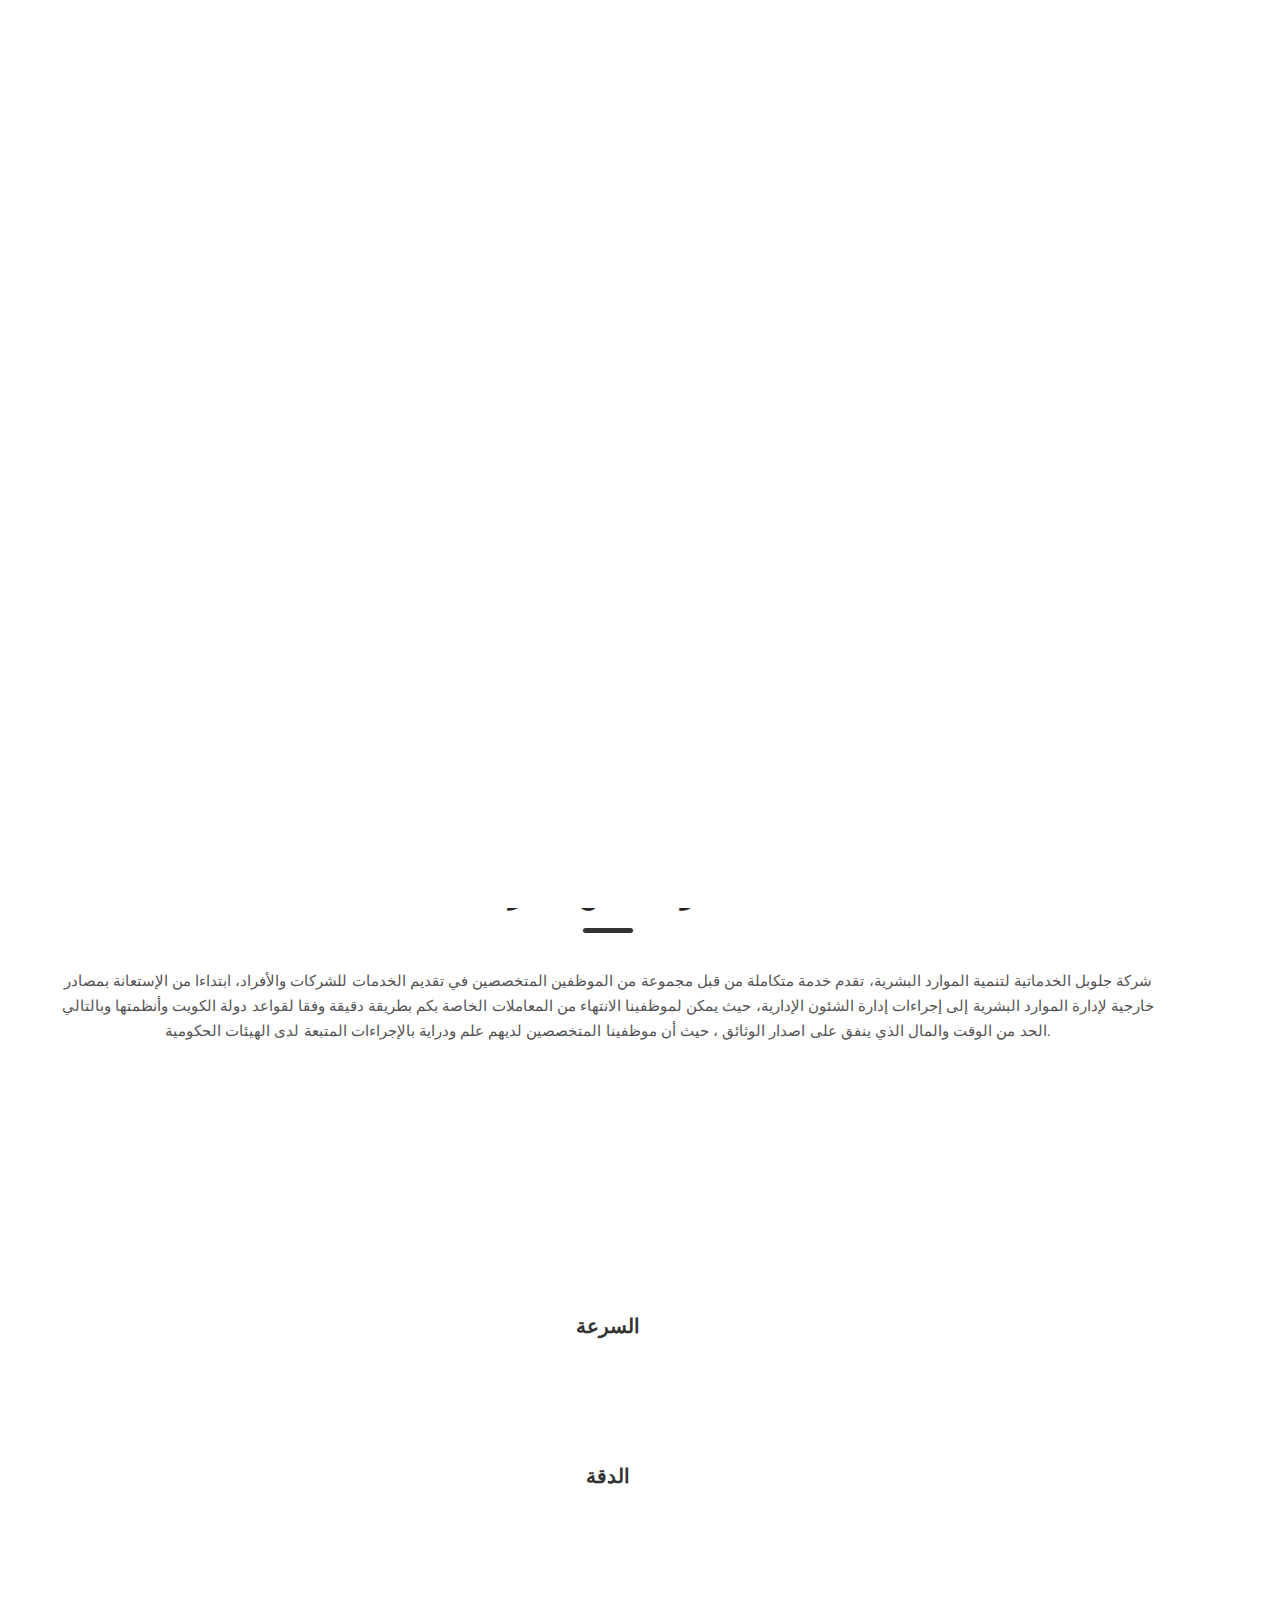
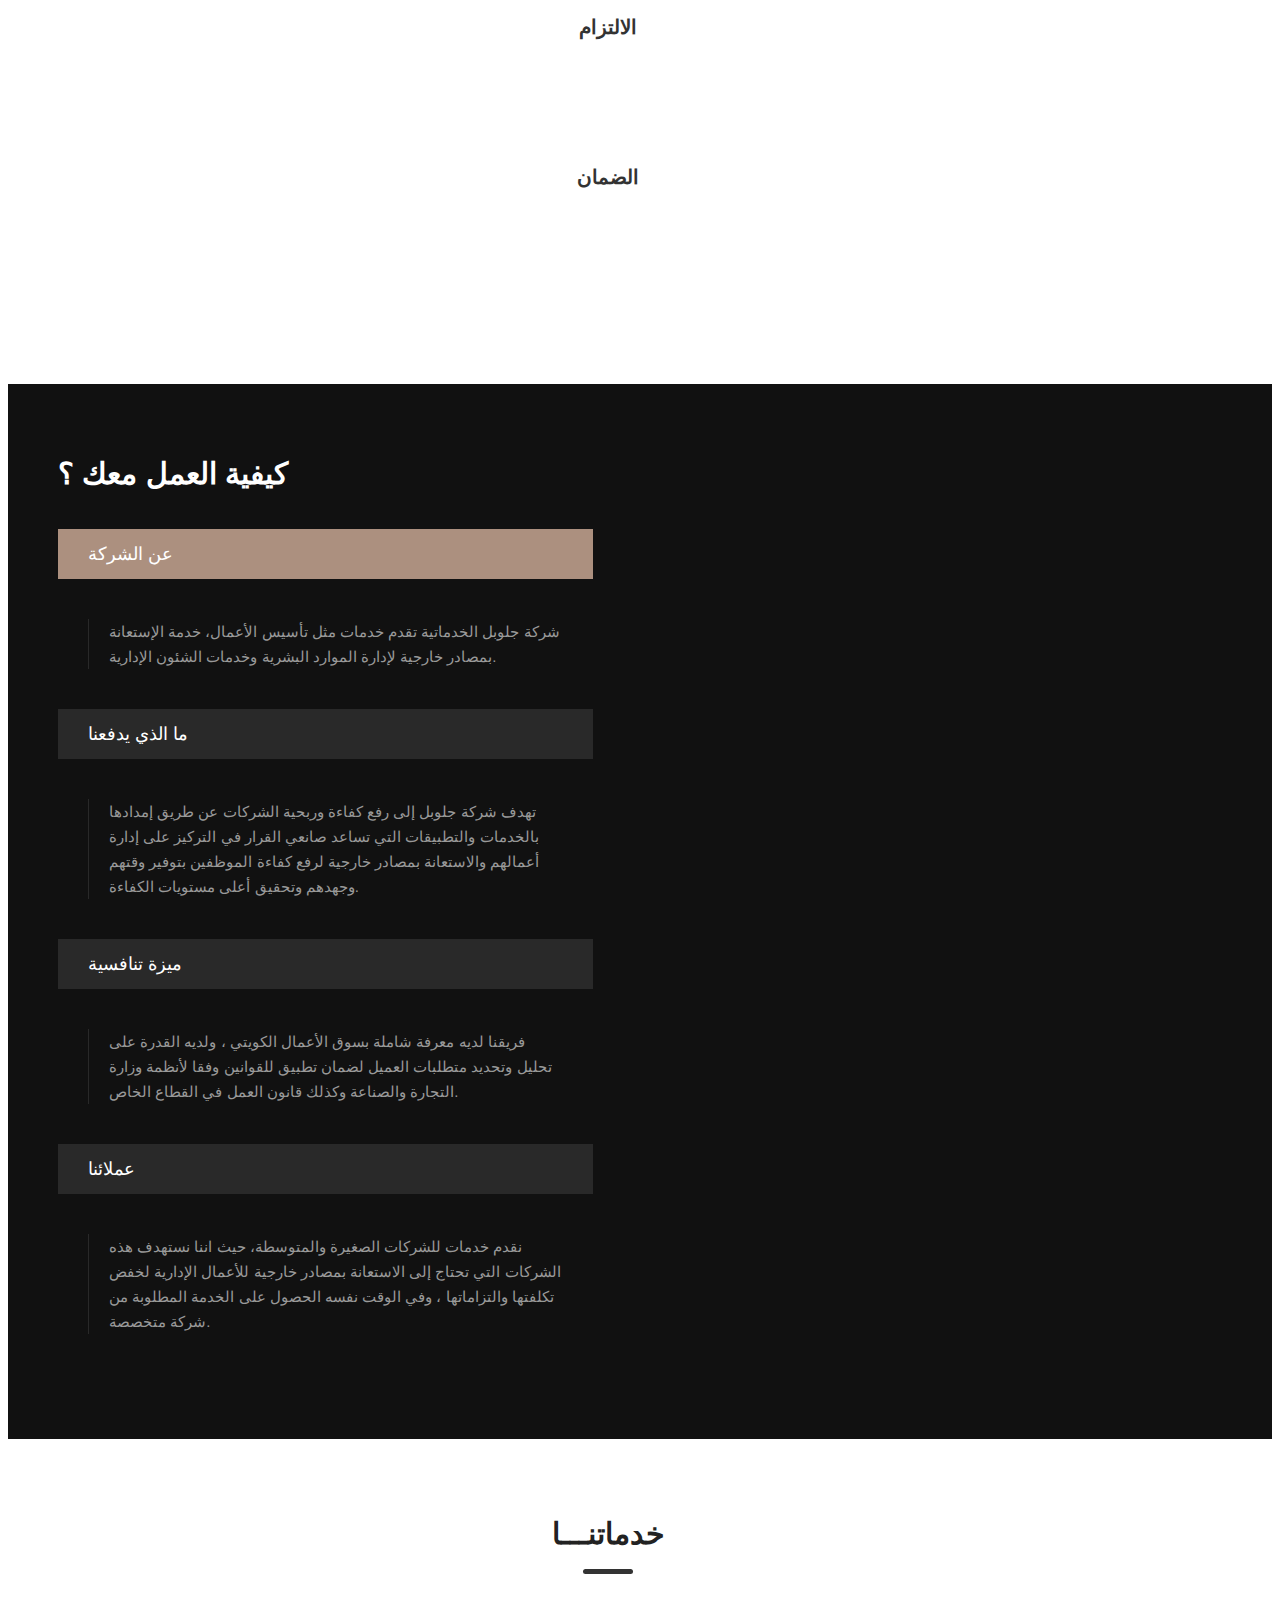
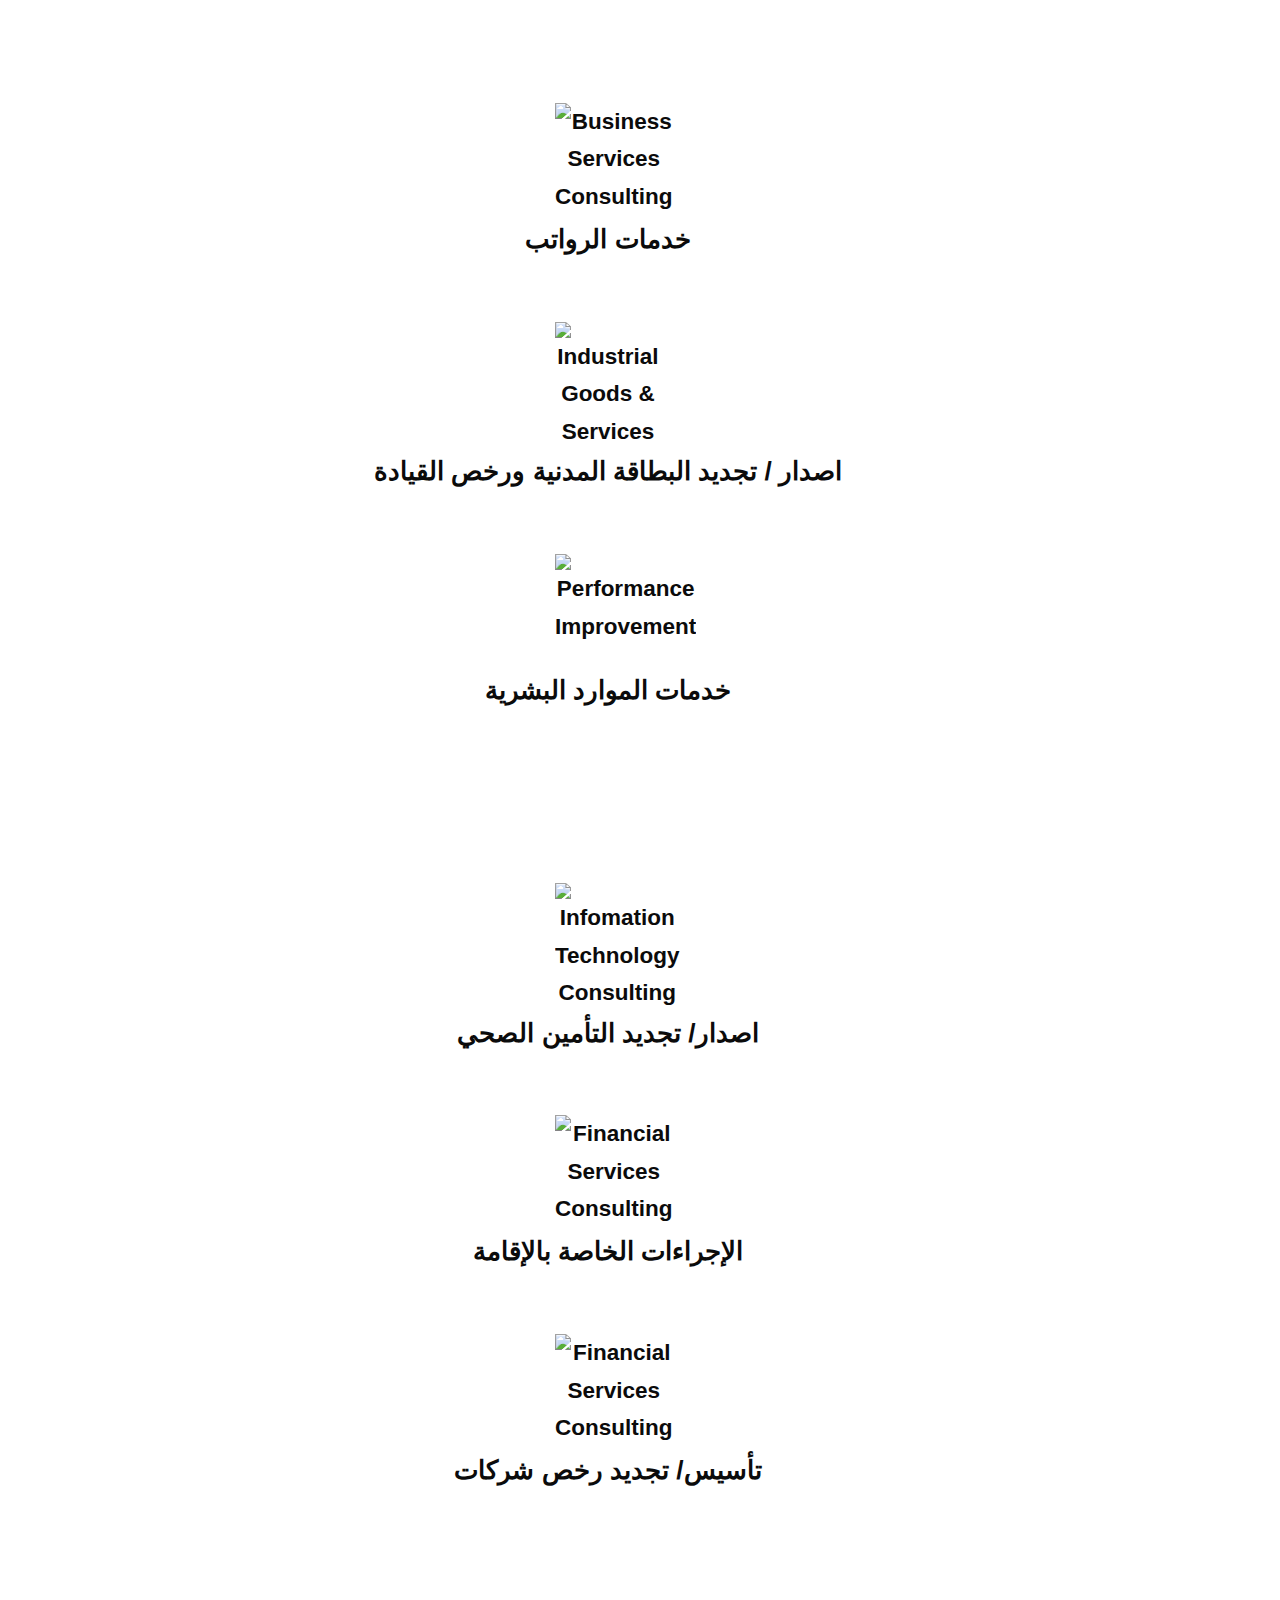
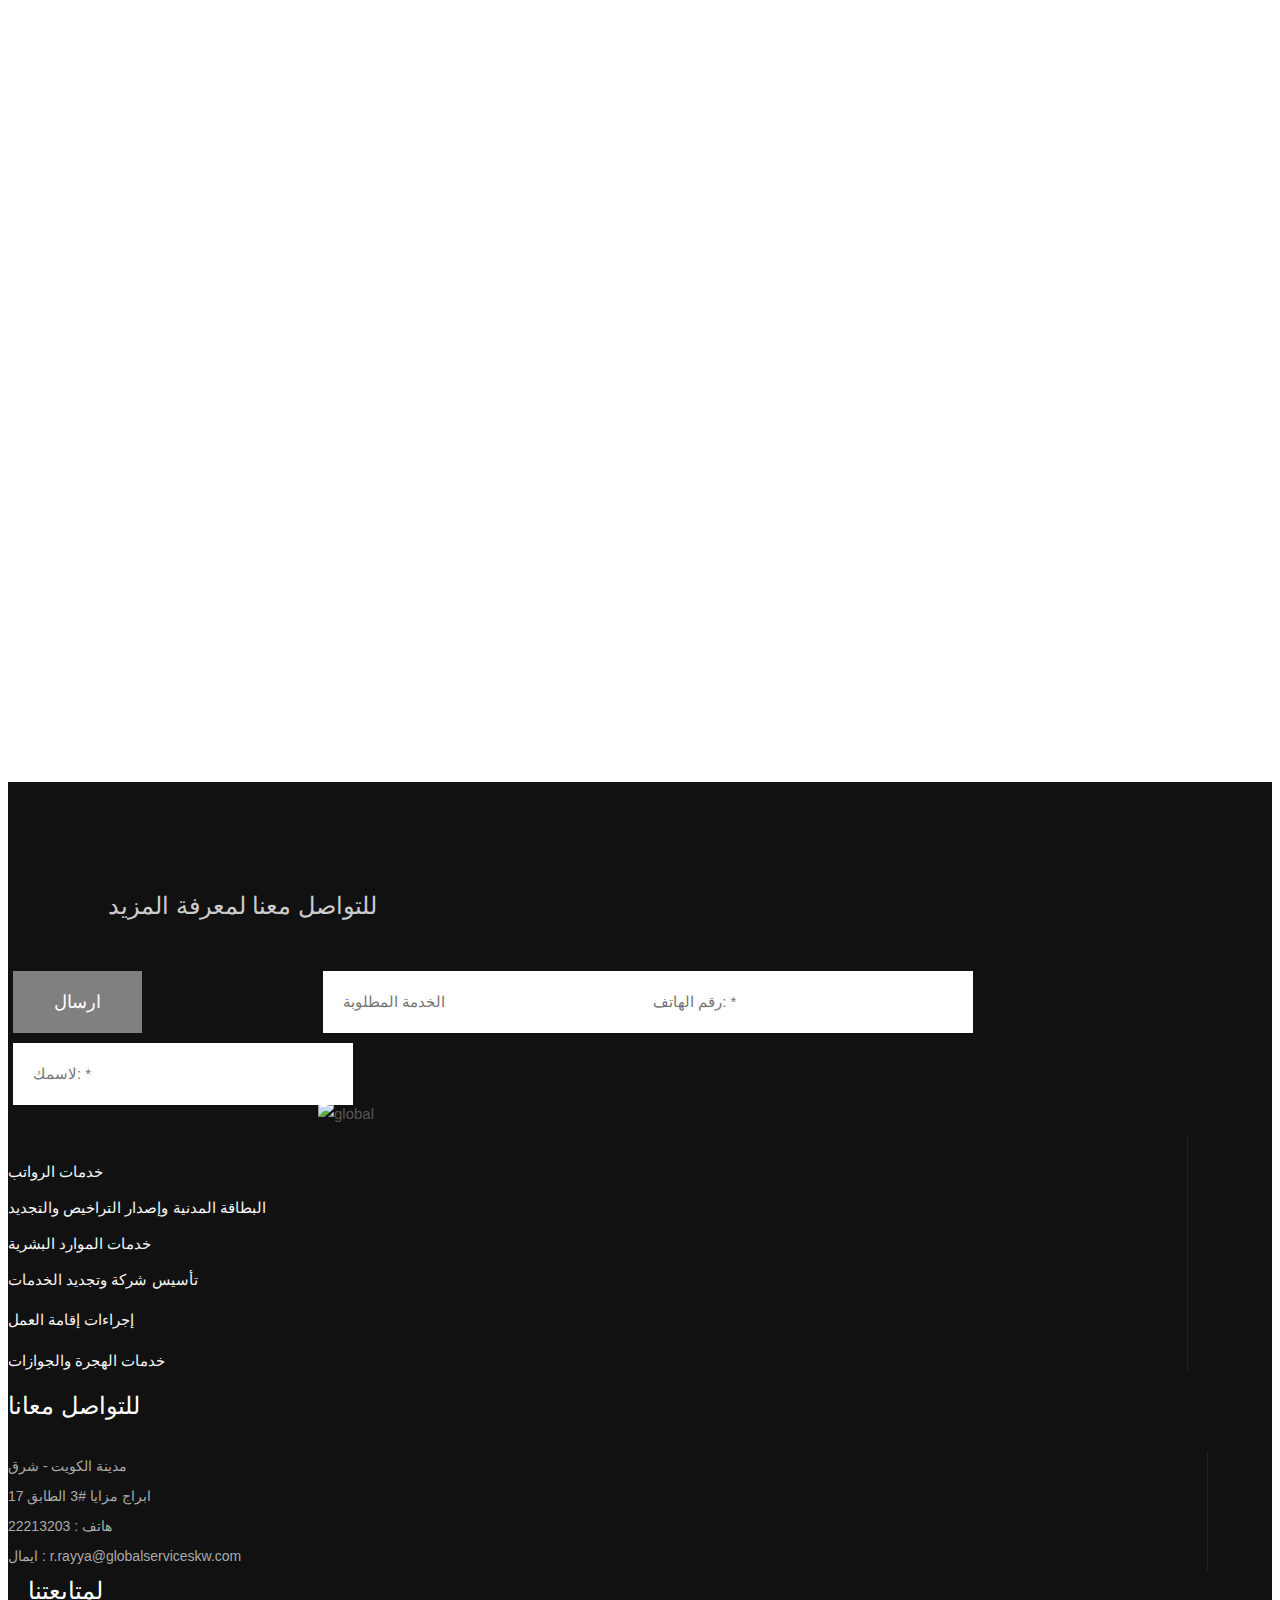
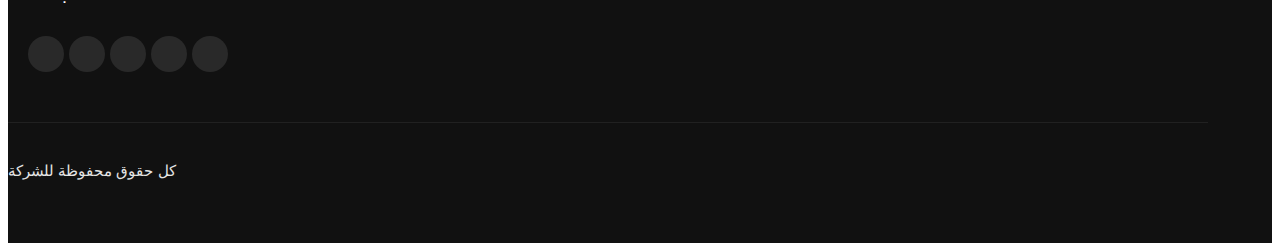
==== commit b66413f8: "Update index.html" ====
--- a/index.html
+++ b/index.html
@@ -1,14 +1,15 @@
 <!DOCTYPE html>
-<html lang="ar">
+<html lang="en">
 
 <head>
+
+    <meta charset="UTF-8">
+    <title>الصفحة الرئيسية</title>
+
     <!--
-    Basic Page Needs
+    Mobile Specific Metas
     ==================================================
     -->
-    <meta charset="UTF-8">
-    <title>الصفحة الرئيسية</title>
-
     <meta name="viewport" content="width=device-width, initial-scale=1">
     <!--
     CSS
@@ -25,18 +26,18 @@
     <link href="vendor/animate.css/animate.min.css" rel="stylesheet">
     <link href="vendor/plyr/plyr.min.css" rel="stylesheet">
     <link href="vendor/magnific-popup/magnific-popup.css" rel="stylesheet">
-    <link href="vendor/revolution/css/layers.css" rel="stylesheet">
-    <link href="vendor/revolution/css/navigation.css" rel="stylesheet">
-    <link href="vendor/revolution/css/settings.css" rel="stylesheet">
     <link href="css/main.css" rel="stylesheet">
-    <link href="css/switcher.css" rel="stylesheet">
     <link href="css/switcher.css" rel="stylesheet">
     <link href="css/colors/primary.css" rel="stylesheet" id="colors">
     <link href="css/retina.css" rel="stylesheet">
+    <link rel="stylesheet" href="css/bootstrap.min.css">
+    <link rel="stylesheet" href="css/animate.css">
+    <link rel="stylesheet" href="css/slider.css">
     <!--
     Favicons
     ==================================================
     -->
+    <script src="//ajax.googleapis.com/ajax/libs/jquery/1.10.2/jquery.min.js"></script>
     <link rel="shortcut icon" href="favicon.png">
     <link rel="apple-touch-icon" href="apple-touch-icon.png">
     <link rel="apple-touch-icon" sizes="72x72" href="apple-touch-icon-72x72.png">
@@ -51,66 +52,139 @@
 </head>
 
 <body>
-    <!-- page load-->
-    <div class="page-loader">
-        <div class="loader"></div>
-    </div>
-    <header>
-        <!-- header / start-->
-        <div class="hidden-tablet-landscape-up">
-            <div class="header header-mobile-1">
-                <div class="top-header">
-                    <div class="container-fluid">
-                        <div class="logo">
-                            <a href="index.html">
-                                <img src="images/one.png" alt="global" />
-                            </a>
-                        </div>
-                        <div class="search-widget search-widget-1">
-                            <div class="icon-search">
-                                <i class="icon_search"></i>
-                            </div>
-                            <input class="animated" type="text" placeholder="Search" />
-                        </div>
-                        <button class="hamburger hamburger--spin hidden-tablet-landscape-up" id="toggle-icon">
+<!-- page load-->
+<div class="page-loader">
+    <div class="loader"></div>
+</div>
+<header>
+    <!-- header / start-->
+    <div class="hidden-tablet-landscape-up">
+        <div class="header header-mobile-1">
+            <div class="top-header">
+                <div class="container-fluid">
+                    <div class="logo">
+                        <a href="index.html">
+                            <img src="images/one.png" alt="global" />
+                        </a>
+                    </div>
+                    <div class="search-widget search-widget-1">
+                        <div class="icon-search">
+                            <i class="icon_search"></i>
+                        </div>
+                        <input class="animated" type="text" placeholder="Search" />
+                    </div>
+                    <button class="hamburger hamburger--spin hidden-tablet-landscape-up" id="toggle-icon">
                             <span class="hamburger-box">
                                 <span class="hamburger-inner"></span>
                             </span>
-                        </button>
-                    </div>
-                </div>
-                <div class="au-navbar-mobile navbar-mobile-1">
-                    <ul class="au-navbar-menu">
-                        <li class="drop">
-                            <a href="index.html">الصفحة الرئيسية</a>ل
-                        </li>
-                        <li>
-                            <a href="about.html">من نحن</a>
-                        </li>
-                        <li class="drop">
-                            <a href="services.html">الخدمات</a>
-                            <span class="arrow">
-                                <i></i>
-                            </span>
-                        </li>
-
-                        <li>
-                            <a href="index.html">Arabic</a>
-                        </li>
-                        <li>
-                            <a href="index-en.html">English</a>
-                        </li>
-                    </ul>
-                </div>
-                <div class="container-fluid">
+                    </button>
+                </div>
+            </div>
+            <div class="au-navbar-mobile navbar-mobile-1">
+                <ul class="au-navbar-menu">
+                    <li>
+                        <a href="#con">اتصل بنا</a>
+                    </li>
+                    <li >
+                        <a href="index.html">الصفحة الرئيسية</a>
+                    </li>
+                    <li>
+                        <a href="about.html">من نحن</a>
+                    </li>
+                    <li >
+                        <a href="services.html">الخدمات</a>
+                        
+                    </li>
+
+                    <li>
+                        <a href="about-en.html">English</a>
+                    </li>
+                </ul>
+            </div>
+            <div class="container-fluid">
+                <div class="contact-widget contact-widget-1">
+                    <div class="icon-box icon-box-1">
+                        <div class="icon">
+                            <i class="icon_phone"></i>
+                        </div>
+                        <div class="content">
+                            <p>22213203 </p>
+                            <p>r.rayya@globalserviceskw.com</p>
+                        </div>
+                    </div>
+                    <div class="icon-box icon-box-1">
+                        <div class="icon">
+                            <i class="icon_pin"></i>
+                        </div>
+                        <div class="content">
+                            <p> مدينة الكويت - شرق  </p>
+                            <p> ابراج مزايا #3 الطابق 17 </p>
+                        </div>
+                    </div>
+                    <div class="icon-box icon-box-1">
+                        <div class="icon">
+                            <i class="icon_clock"></i>
+                        </div>
+                        <div  class="content">
+                            <p>08:00 ص – 05:00 م</p>
+                            <p>من السبت الي الخميس</p>
+                        </div>
+                    </div>
+                </div>
+            </div>
+        </div>
+    </div>
+    <div class="hidden-tablet-landscape">
+        <!--<div class="topbar topbar-1 bg-black">-->
+        <!--<div class="container">-->
+        <!--<div class="block-left">-->
+        <!--<p class="text-block">نحن خبراء في تقديم خدمات حكومية</p>-->
+        <!--</div>-->
+        <!--<div class="block-right">-->
+        <!--<div class="chosen-lang m-r-25">-->
+        <!--<select class="chosen-select" onchange="javascript:handleSelect(this)">-->
+        <!--<option value="index-en" >English</option>-->
+        <!--<option value="index" selected="">Arabic</option>-->
+        <!--</select>-->
+        <!--</div>-->
+        <!--<ul class="horizontal-list">-->
+        <!--<li class="social-item-1">-->
+        <!--<a class="fa fa-facebook"></a>-->
+        <!--</li>-->
+        <!--<li class="social-item-1">-->
+        <!--<a class="fa fa-twitter"></a>-->
+        <!--</li>-->
+        <!--<li class="social-item-1">-->
+        <!--<a class="fa fa-google-plus"></a>-->
+        <!--</li>-->
+        <!--<li class="social-item-1">-->
+        <!--<a class="fa fa-linkedin"></a>-->
+        <!--</li>-->
+        <!--<li class="social-item-1">-->
+        <!--<a class="fa fa-instagram"></a>-->
+        <!--</li>-->
+        <!--</ul>-->
+        <!--</div>-->
+        <!--</div>-->
+        <!--</div>-->
+        <div class="header header-1">
+            <div class="container">
+                <div class="block-right">
+                    <div class="logo">
+                        <a href="index.html">
+                            <img src="images/one.png" alt="global" />
+                        </a>
+                    </div>
+                </div>
+                <div class="block-left">
                     <div class="contact-widget contact-widget-1">
                         <div class="icon-box icon-box-1">
                             <div class="icon">
                                 <i class="icon_phone"></i>
                             </div>
                             <div class="content">
-                                <p>1-800-123-6889</p>
-                                <p>contact@site.com</p>
+                                <p>22213203 </p>
+                                <p>r.rayya@globalserviceskw.com</p>
                             </div>
                         </div>
                         <div class="icon-box icon-box-1">
@@ -118,1072 +192,716 @@
                                 <i class="icon_pin"></i>
                             </div>
                             <div class="content">
-                                <p>8th floor, 37St</p>
-                                <p>Nasr city</p>
+                                <p> مدينة الكويت - شرق  </p>
+                                <p> ابراج مزايا #3 الطابق 17 </p>
                             </div>
                         </div>
                         <div class="icon-box icon-box-1">
                             <div class="icon">
                                 <i class="icon_clock"></i>
                             </div>
-                            <div class="content">
-                                <p>09:30 am – 06:00 pm</p>
-                                <p>كل يوم </p>
-                            </div>
-                        </div>
-                    </div>
-                </div>
-            </div>
-        </div>
-        <div class="hidden-tablet-landscape">
-            <div class="topbar topbar-1 bg-black">
-                <div class="container">
-                    <div class="block-left">
-                        <p class="text-block">نحن خبراء في تقديم خدمات حكومية</p>
-                    </div>
-                    <div class="block-right">
-                        <div class="chosen-lang m-r-25">
-                            <select class="chosen-select" onchange="javascript:handleSelect(this)">
-                                <option value="index-en" >English</option>
-                                <option value="index" selected="">Arabic</option>
-                            </select>
-                        </div>
-                        <ul class="horizontal-list">
-                            <li class="social-item-1">
-                                <a class="fa fa-facebook"></a>
+                            <div  class="content">
+                                <p>08:00 ص – 05:00 م</p>
+                                <p>من السبت الي الخميس</p>
+                            </div>
+                        </div>
+                    </div>
+                </div>
+            </div>
+        </div>
+    </div>
+    <div class="section section-navbar-1 bg-grey hidden-tablet-landscape" id="js-navbar-fixed">
+        <div class="container">
+            <div class="block-right">
+                <div class="logo-mobile">
+                    <a href="index.html">
+                        <img src="images/one-tablet.png" alt="global">
+                    </a>
+                </div>
+                <nav>
+                    <div class="  au-navbar navbar-1">
+                        <ul class="au-navbar-menu">
+                            <li>
+                                <a href="#con">اتصل بنا</a>
                             </li>
-                            <li class="social-item-1">
-                                <a class="fa fa-twitter"></a>
+                            <li>
+                                <a href="#services">الخدمات</a>
                             </li>
-                            <li class="social-item-1">
-                                <a class="fa fa-google-plus"></a>
+                            <li>
+                                <a href="#about">من نحن</a>
                             </li>
-                            <li class="social-item-1">
-                                <a class="fa fa-linkedin"></a>
+
+
+                            <li >
+                                <a href="index.html">الصفحة الرئيسية</a>
                             </li>
-                            <li class="social-item-1">
-                                <a class="fa fa-instagram"></a>
-                            </li>
+
                         </ul>
-                    </div>
-                </div>
-            </div>
-            <div class="header header-1">
-                <div class="container">
-                    <div class="block-right">
-                        <div class="logo">
-                            <a href="index.html">
-                                <img src="images/one-tablet.png" alt="global" />
-                            </a>
-                        </div>
-                    </div>
-                    <div class="block-left">
-                        <div class="contact-widget contact-widget-1">
-                            <div class="icon-box icon-box-1">
-                                <div class="icon">
-                                    <i class="icon_phone"></i>
-                                </div>
-                                <div class="content">
-                                    <p>1-800-123-6889</p>
-                                    <p>contact@site.com</p>
-                                </div>
-                            </div>
-                            <div class="icon-box icon-box-1">
-                                <div class="icon">
-                                    <i class="icon_pin"></i>
-                                </div>
-                                <div class="content">
-                                    <p>36 شارع الامراء  </p>
-                                    <p>مدينة الكويت</p>
-                                </div>
-                            </div>
-                            <div class="icon-box icon-box-1">
-                                <div class="icon">
-                                    <i class="icon_clock"></i>
-                                </div>
-                                <div class="content">
-                                    <p>09:30 am – 06:00 pm</p>
-                                    <p>كل يوم</p>
-                                </div>
-                            </div>
-                        </div>
-                    </div>
-                </div>
-            </div>
-        </div>
-        <div class="section section-navbar-1 bg-grey hidden-tablet-landscape" id="js-navbar-fixed">
-            <div class="container">
-                <div class="block-right">
-                    <div class="logo-mobile">
-                        <a href="index.html">
-                            <img src="images/one-tablet.png" alt="global">
-                        </a>
-                    </div>
-                    <nav>
-                        <div class="au-navbar navbar-1">
-                            <ul class="au-navbar-menu">
-                                <li>
-                                    <a href="#con">اتصل بنا</a>
-                                </li>
-                                <li>
-                                    <a href="#services">الخدمات</a>
-                                </li>
-                                <li>
-                                    <a href="#about">من نحن</a>
-                                </li>
-
-
-                                <li >
-                                    <a href="index.html">الصفحة الرئيسية</a>
-                                </li>
-
-                            </ul>
-                        </div>
-                    </nav>
-                </div>
-                <!--<div class="block-left">-->
-                    <!--<div class="search-widget search-widget-1">-->
-                        <!--<div class="icon-search">-->
-                            <!--<i class="icon_search"></i>-->
-                        <!--</div>-->
-                        <!--<input class="animated" type="text" placeholder="Search" />-->
-                    <!--</div>-->
-                <!--</div>-->
-            </div>
-        </div>
-        <!-- header / end-->
-    </header>
-    <section>
-        <!-- START REVOLUTION SLIDER 5.0-->
-        <div class="slider-1">
-            <div class="rev_slider" id="js-slider" style="display:none;">
-                <ul>
-                    <li class="item-1" data-transition="fade">
-                        <!-- MAIN IMAGE-->
-                        <img class="rev-slidebg" src="images/kuw.jpg" alt="#" />
-                        <h3 class="tp-caption tp-resizeme caption-1" data-frames="[{&quot;from&quot;:&quot;y:50px;opacity:0;&quot;,&quot;speed&quot;:1500,&quot;to&quot;:&quot;o:1;&quot;,&quot;delay&quot;:900,&quot;ease&quot;:&quot;Power4.easeOut&quot;},{&quot;delay&quot;:&quot;wait&quot;,&quot;speed&quot;:500,&quot;to&quot;:&quot;y:-50px;opacity:0;&quot;,&quot;ease&quot;:&quot;Power2.easeIn&quot;}]"
-                        data-x="['center']" data-hoffset="['0', '0', '0', '0']" data-y="['middle']" data-voffset="['-100']" >Global</h3>
-                        <div class="tp-caption tp-resizeme caption-2" data-frames="[{&quot;delay&quot;:1000,&quot;speed&quot;:1500,&quot;frame&quot;:&quot;0&quot;,&quot;from&quot;:&quot;y:[100%];z:0;rX:0deg;rY:0;rZ:0;sX:1;sY:1;skX:0;skY:0;opacity:0;&quot;,&quot;mask&quot;:&quot;x:0px;y:[100%];s:inherit;e:inherit;&quot;,&quot;to&quot;:&quot;o:1;&quot;,&quot;ease&quot;:&quot;Power2.easeInOut&quot;},{&quot;delay&quot;:&quot;wait&quot;,&quot;speed&quot;:500,&quot;frame&quot;:&quot;999&quot;,&quot;to&quot;:&quot;auto:auto;&quot;,&quot;ease&quot;:&quot;Power3.easeInOut&quot;}]"
-                        data-x="['right']" data-hoffset="['0', '0', '0', '0']" data-y="['center']" data-voffset="['20', '0', '0', '0']" data-width="['500', '0', '770', '0']">اسم يعني الريادة في الخدمات</div>
-                        <div class="tp-caption tp-resizeme caption-3" data-frames="[{&quot;delay&quot;:2000,&quot;speed&quot;:1000,&quot;frame&quot;:&quot;0&quot;,&quot;from&quot;:&quot;opacity:0;&quot;,&quot;to&quot;:&quot;o:1;&quot;,&quot;ease&quot;:&quot;Power3.easeInOut&quot;},{&quot;delay&quot;:&quot;wait&quot;,&quot;speed&quot;:500,&quot;frame&quot;:&quot;999&quot;,&quot;to&quot;:&quot;auto:auto;&quot;,&quot;ease&quot;:&quot;Power3.easeInOut&quot;}]"
-                        data-responsive="on" data-x="['center']" data-hoffset="['0', '0', '0', '0']" data-y="['center']" data-voffset="['120', '0', '100', '0']" >
-                            <a class="au-btn au-btn-primary m-r-5 t" href="#services">خدماتنا</a>
-                            <a class="au-btn au-btn-white m-l-5" href="#con">اتصل بنا</a>
-                        </div>
-                    </li>
-                    <!--<li class="item-1" data-transition="fade">-->
-                        <!--&lt;!&ndash; MAIN IMAGE&ndash;&gt;-->
-                        <!--<img class="rev-slidebg" src="images/service-1.png" alt="#" />-->
-                        <!--<h3 class="tp-caption tp-resizeme caption-1" data-frames="[{&quot;from&quot;:&quot;y:50px;opacity:0;&quot;,&quot;speed&quot;:1500,&quot;to&quot;:&quot;o:1;&quot;,&quot;delay&quot;:900,&quot;ease&quot;:&quot;Power4.easeOut&quot;},{&quot;delay&quot;:&quot;wait&quot;,&quot;speed&quot;:500,&quot;to&quot;:&quot;y:-50px;opacity:0;&quot;,&quot;ease&quot;:&quot;Power2.easeIn&quot;}]"-->
-                            <!--data-x="['center']" data-hoffset="['0', '0', '0', '0']" data-y="['middle']" data-voffset="['-100']" >Global</h3>-->
-                        <!--<div class="tp-caption tp-resizeme caption-2" data-frames="[{&quot;delay&quot;:1000,&quot;speed&quot;:1500,&quot;frame&quot;:&quot;0&quot;,&quot;from&quot;:&quot;y:[100%];z:0;rX:0deg;rY:0;rZ:0;sX:1;sY:1;skX:0;skY:0;opacity:0;&quot;,&quot;mask&quot;:&quot;x:0px;y:[100%];s:inherit;e:inherit;&quot;,&quot;to&quot;:&quot;o:1;&quot;,&quot;ease&quot;:&quot;Power2.easeInOut&quot;},{&quot;delay&quot;:&quot;wait&quot;,&quot;speed&quot;:500,&quot;frame&quot;:&quot;999&quot;,&quot;to&quot;:&quot;auto:auto;&quot;,&quot;ease&quot;:&quot;Power3.easeInOut&quot;}]"-->
-                             <!--data-x="['right']" data-hoffset="['0', '0', '0', '0']" data-y="['center']" data-voffset="['20', '0', '0', '0']" data-width="['500', '0', '770', '0']">اسم يعني الريادة في الخدمات</div>-->
-                        <!--<div class="tp-caption tp-resizeme caption-3" data-frames="[{&quot;delay&quot;:2000,&quot;speed&quot;:1000,&quot;frame&quot;:&quot;0&quot;,&quot;from&quot;:&quot;opacity:0;&quot;,&quot;to&quot;:&quot;o:1;&quot;,&quot;ease&quot;:&quot;Power3.easeInOut&quot;},{&quot;delay&quot;:&quot;wait&quot;,&quot;speed&quot;:500,&quot;frame&quot;:&quot;999&quot;,&quot;to&quot;:&quot;auto:auto;&quot;,&quot;ease&quot;:&quot;Power3.easeInOut&quot;}]"-->
-                             <!--data-responsive="on" data-x="['center']" data-hoffset="['0', '0', '0', '0']" data-y="['center']" data-voffset="['120', '0', '100', '0']" >-->
-                            <!--<a class="au-btn au-btn-primary m-r-5 t" href="#">خدماتنا</a>-->
-                            <!--<a class="au-btn au-btn-white m-l-5" href="#">اتصل بنا</a>-->
-                        <!--</div>-->
-                    <!--</li>-->
-                    <!--<li class="item-1" data-transition="fade">-->
-                        <!--&lt;!&ndash; MAIN IMAGE&ndash;&gt;-->
-                        <!--<img class="rev-slidebg" src="images/service-1.png" alt="#" />-->
-                        <!--<h3 class="tp-caption tp-resizeme caption-1" data-frames="[{&quot;from&quot;:&quot;y:50px;opacity:0;&quot;,&quot;speed&quot;:1500,&quot;to&quot;:&quot;o:1;&quot;,&quot;delay&quot;:900,&quot;ease&quot;:&quot;Power4.easeOut&quot;},{&quot;delay&quot;:&quot;wait&quot;,&quot;speed&quot;:500,&quot;to&quot;:&quot;y:-50px;opacity:0;&quot;,&quot;ease&quot;:&quot;Power2.easeIn&quot;}]"-->
-                            <!--data-x="['center']" data-hoffset="['0', '0', '0', '0']" data-y="['middle']" data-voffset="['-100']" >Global</h3>-->
-                        <!--<div class="tp-caption tp-resizeme caption-2" data-frames="[{&quot;delay&quot;:1000,&quot;speed&quot;:1500,&quot;frame&quot;:&quot;0&quot;,&quot;from&quot;:&quot;y:[100%];z:0;rX:0deg;rY:0;rZ:0;sX:1;sY:1;skX:0;skY:0;opacity:0;&quot;,&quot;mask&quot;:&quot;x:0px;y:[100%];s:inherit;e:inherit;&quot;,&quot;to&quot;:&quot;o:1;&quot;,&quot;ease&quot;:&quot;Power2.easeInOut&quot;},{&quot;delay&quot;:&quot;wait&quot;,&quot;speed&quot;:500,&quot;frame&quot;:&quot;999&quot;,&quot;to&quot;:&quot;auto:auto;&quot;,&quot;ease&quot;:&quot;Power3.easeInOut&quot;}]"-->
-                             <!--data-x="['right']" data-hoffset="['0', '0', '0', '0']" data-y="['center']" data-voffset="['20', '0', '0', '0']" data-width="['500', '0', '770', '0']">اسم يعني الريادة في الخدمات</div>-->
-                        <!--<div class="tp-caption tp-resizeme caption-3" data-frames="[{&quot;delay&quot;:2000,&quot;speed&quot;:1000,&quot;frame&quot;:&quot;0&quot;,&quot;from&quot;:&quot;opacity:0;&quot;,&quot;to&quot;:&quot;o:1;&quot;,&quot;ease&quot;:&quot;Power3.easeInOut&quot;},{&quot;delay&quot;:&quot;wait&quot;,&quot;speed&quot;:500,&quot;frame&quot;:&quot;999&quot;,&quot;to&quot;:&quot;auto:auto;&quot;,&quot;ease&quot;:&quot;Power3.easeInOut&quot;}]"-->
-                             <!--data-responsive="on" data-x="['center']" data-hoffset="['0', '0', '0', '0']" data-y="['center']" data-voffset="['120', '0', '100', '0']" >-->
-                            <!--<a class="au-btn au-btn-primary m-r-5 t" href="#">خدماتنا</a>-->
-                            <!--<a class="au-btn au-btn-white m-l-5" href="#">اتصل بنا</a>-->
-                        <!--</div>-->
-                    <!--</li>-->
-                </ul>
-            </div>
-        </div>
-    </section>
-    <section  id="about"  class="section bg-white about-section-2 p-t-70">
-        <div class="container">
-            <div style="margin-bottom: 100px" class="heading-section heading-section-2 dark">
-                <h3 style="margin-bottom: 50px">معلومات عنا</h3>
-                <p class="text-block text-center relative p-l-50 p-r-50 m-b-40">
-                    شركة جلوبل الخدمات  هي شركة كويتية مقرها تقديم خدمات مثل إعداد الأعمال ، الموارد البشرية والخدمات الإدارية ، لكي يتمكن عملائنا من الحصول على المستندات المطلوبة بموجب القوانين والقواعد واللوائح الحكومية الكويتية, فريقنا لديه معرفة شاملة بسوق الأعمال الكويتي ولديه القدرة على تحليل وتحديد متطلبات العميل للتأكد من امتثاله بشكل كاف للقوانين والأنظمة التجارية لوزارة التجارة والصناعة وكذلك قانون العمل في القطاع الخاص.
-                </p>
-            </div>
-
-
-        </div>
-    </section>
-    <!-- section / start-->
-    <div class="section bg-white p-t-70 p-b-40">
-        <div class="container">
-            <div class="row">
-                <div class="col-md-3 col-sm-6">
-                    <div class="icon-box icon-box-2">
-                        <div class="icon">
-                            <i class="fa fa-rocket"></i>
-                        </div>
-                        <div class="title">
-                            <h3>السرعة</h3>
-                        </div>
-                        <div class="content">
+
+                    </div>
+
+                </nav>
+            </div>
+            <div class="block-left">
+                <div class="search-widget search-widget-1">
+                    <div style="margin-top: 20px" class="  chosen-lang m-r-25">
+                        <h4><a style="color: #0b0b0b" href="index-en.html">English</a></h4>
+                    </div>
+                    <input class="animated" type="text" placeholder="Search" />
+                </div>
+            </div>
+        </div>
+    </div>
+    <!-- header / end-->
+</header>
+
+
+<!-- heading page / start-->
+<div class="heading-page heading-page-1 center bg-cover" style=" height: 600px; background: url(images/kuw.jpg) center center no-repeat;">
+    <div class="container">
+        <h2 style="margin-top: 100px" class="wow fadeInUp animated cd-headline slide ml4 title"> <span class="cd-words-wrapper">
+                                    <b class="is-visible">متخصصون في اجراءات الشئون الادارية و الموارد البشرية</b>
+                                    <b>نحن نقوم عنك بادارة برامج الموارد البشرية</b>
+                                    <b>عمليات الموارد البشرية أصبحت أكثر سهولة </b>
+                                </span></h2>
+    </div>
+    <div style="margin-top: 150px" class="tp-caption tp-resizeme caption-3" data-frames="[{&quot;delay&quot;:2000,&quot;speed&quot;:1000,&quot;frame&quot;:&quot;0&quot;,&quot;from&quot;:&quot;opacity:0;&quot;,&quot;to&quot;:&quot;o:1;&quot;,&quot;ease&quot;:&quot;Power3.easeInOut&quot;},{&quot;delay&quot;:&quot;wait&quot;,&quot;speed&quot;:500,&quot;frame&quot;:&quot;999&quot;,&quot;to&quot;:&quot;auto:auto;&quot;,&quot;ease&quot;:&quot;Power3.easeInOut&quot;}]"
+         data-responsive="on" data-x="['center']" data-hoffset="['0', '0', '0', '0']" data-y="['center']" data-voffset="['120', '0', '100', '0']" >
+        <a class="au-btn au-btn-primary m-r-5 t" href="#services">خدماتنا</a>
+
+    </div>
+</div>
+<!-- heading page / end-->
+<!-- WE ARE HELP YOU TO GROW YOUR BUSINESS / start-->
+<section  id="about"  class="section bg-white about-section-2 p-t-70">
+    <div class="container">
+        <div style="margin-bottom: 100px" class="heading-section heading-section-2 dark">
+            <h3 style="margin-bottom: 50px">معلومات عن الشركة</h3>
+            <p  class="text-block text-center relative p-l-50 p-r-50 m-b-40">
+                شركة جلوبل الخدماتية لتنمية الموارد البشرية، تقدم خدمة متكاملة من قبل مجموعة من الموظفين المتخصصين في تقديم الخدمات للشركات والأفراد، ابتداءا من الإستعانة بمصادر خارجية لإدارة الموارد البشرية إلى إجراءات إدارة الشئون الإدارية، حيث يمكن لموظفينا  الانتهاء من المعاملات الخاصة بكم بطريقة دقيقة وفقا لقواعد دولة الكويت وأنظمتها وبالتالي الحد من الوقت والمال الذي ينفق على اصدار الوثائق ، حيث أن موظفينا المتخصصين لديهم علم ودراية بالإجراءات المتبعة لدى الهيئات الحكومية.  </p>
+        </div>
+    </div>
+    <div class="tp-caption tp-resizeme caption-3" data-frames="[{&quot;delay&quot;:2000,&quot;speed&quot;:1000,&quot;frame&quot;:&quot;0&quot;,&quot;from&quot;:&quot;opacity:0;&quot;,&quot;to&quot;:&quot;o:1;&quot;,&quot;ease&quot;:&quot;Power3.easeInOut&quot;},{&quot;delay&quot;:&quot;wait&quot;,&quot;speed&quot;:500,&quot;frame&quot;:&quot;999&quot;,&quot;to&quot;:&quot;auto:auto;&quot;,&quot;ease&quot;:&quot;Power3.easeInOut&quot;}]"
+         data-responsive="on" data-x="['center']" data-hoffset="['0', '0', '0', '0']" data-y="['center']" data-voffset="['120', '0', '100', '0']" >
+        <a class="au-btn au-btn-primary m-r-5 t" href="#services">خدماتنا</a>
+
+    </div>
+</section>
+<!-- WE ARE HELP YOU TO GROW YOUR BUSINESS / end-->
+<!-- VISION & VALUES / start-->
+<div style="margin-bottom: 120px" class="section bg-white p-t-70 p-b-40">
+    <div class="container">
+        <div class="row">
+            <div class="col-md-3 col-sm-6">
+                <div class="icon-box icon-box-2">
+                    <div class="icon">
+                        <i class="fa fa-rocket"></i>
+                    </div>
+                    <div class="title">
+                        <h3>السرعة</h3>
+                    </div>
+                    <div class="content">
+                        <p>
+
+                        </p>
+                    </div>
+                </div>
+            </div>
+            <div class="col-md-3 col-sm-6">
+                <div class="icon-box icon-box-2">
+                    <div class="icon">
+                        <i class="fa fa-thumbs-o-up"></i>
+                    </div>
+                    <div class="title">
+                        <h3>
+                            الدقة
+                        </h3>
+                    </div>
+                    <div class="content">
+                        <p>
+
+                        </p>
+                    </div>
+                </div>
+            </div>
+            <div class="col-md-3 col-sm-6">
+                <div class="icon-box icon-box-2">
+                    <div class="icon">
+                        <i class="fa fa-handshake-o"></i>
+                    </div>
+                    <div class="title">
+                        <h3>الالتزام </h3>
+                    </div>
+                    <div class="content">
+                        <p>
+
+                        </p>
+                    </div>
+                </div>
+            </div>
+            <div class="col-md-3 col-sm-6">
+                <div class="icon-box icon-box-2">
+                    <div class="icon">
+                        <i class="fa fa-check-circle-o"></i>
+                    </div>
+                    <div class="title">
+                        <h3>الضمان</h3>
+                    </div>
+                    <div class="content">
+                        <p>
+
+                        </p>
+                    </div>
+                </div>
+            </div>
+        </div>
+    </div>
+</div>
+<!-- VISION & VALUES / end-->
+<!-- HOW WE WORK WITH YOUR / start-->
+<div class="section section-split bg-black">
+    <div class="section-split-left bg-cover matchHeigh" style="background: url(&quot;images/who-are-we.png&quot;) center center no-repeat;"></div>
+    <div class="section-split-right matchHeigh">
+        <div class="we-work-section we-work-section-1">
+            <div class="heading-section heading-section-1 light">
+                <h3>كيفية العمل معك ؟</h3>
+            </div>
+            <div class="accordion-box accordion-box-1 accordion-box-2" data-accordion-group>
+                <div class="accordion open m-b-5" data-accordion>
+                    <div class="accordion-title" data-control>
+                        <p>عن الشركة</p>
+                    </div>
+                    <div class="accordion-content animated" data-content>
+                        <div class="content-inner">
                             <p>
 
-                                نقدم خدمات تخليص المعاملات في مختلف القطاعات في الكويت بسرعة  وإتقان. نحن نقوم بدورك في الذهاب إلى مراكز الطباعة في الكويت
+                                شركة جلوبل الخدماتية تقدم خدمات مثل تأسيس الأعمال، خدمة الإستعانة بمصادر خارجية لإدارة الموارد البشرية وخدمات الشئون الإدارية.
                             </p>
                         </div>
                     </div>
                 </div>
-                <div class="col-md-3 col-sm-6">
-                    <div class="icon-box icon-box-2">
-                        <div class="icon">
-                            <i class="fa fa-thumbs-o-up"></i>
-                        </div>
-                        <div class="title">
-                            <h3>
-                                الدقة
-                            </h3>
-                        </div>
-                        <div class="content">
+                <div class="accordion m-b-5" data-accordion>
+                    <div class="accordion-title" data-control>
+                        <p>ما الذي يدفعنا</p>
+                    </div>
+                    <div class="accordion-content animated" data-content>
+                        <div class="content-inner">
                             <p>
-                                فريقنا يلتزم 100٪ بالدقة في خدماتنا. فمع جلوبل لتخليص المعاملات، نحن نضمن لك بأنه لا داعي للقلق حول دقة المستندات الخاصة بك
-                                .</p>
-                        </div>
-                    </div>
-                </div>
-                <div class="col-md-3 col-sm-6">
-                    <div class="icon-box icon-box-2">
-                        <div class="icon">
-                            <i class="fa fa-handshake-o"></i>
-                        </div>
-                        <div class="title">
-                            <h3>التزام</h3>
-                        </div>
-                        <div class="content">
+                                تهدف شركة جلوبل إلى رفع كفاءة وربحية الشركات عن طريق إمدادها بالخدمات والتطبيقات التي تساعد صانعي القرار في التركيز على  إدارة أعمالهم  والاستعانة بمصادر خارجية  لرفع كفاءة الموظفين بتوفير وقتهم وجهدهم وتحقيق أعلى مستويات الكفاءة.
+                            </p>
+                        </div>
+                    </div>
+                </div>
+                <div class="accordion m-b-5" data-accordion>
+                    <div class="accordion-title" data-control>
+                        <p>ميزة تنافسية</p>
+                    </div>
+                    <div class="accordion-content animated" data-content>
+                        <div class="content-inner">
                             <p>
-                                فهمنا لاحتياجات عملك والتزامنا القوي بتوفير جودة خدمات عالية تميزنا عن غيرنا من الشركات
+                                فريقنا لديه معرفة شاملة بسوق الأعمال الكويتي ، ولديه القدرة على تحليل وتحديد متطلبات العميل لضمان تطبيق للقوانين وفقا لأنظمة وزارة التجارة والصناعة وكذلك قانون العمل في القطاع الخاص.
                             </p>
                         </div>
                     </div>
                 </div>
-                <div class="col-md-3 col-sm-6">
-                    <div class="icon-box icon-box-2">
-                        <div class="icon">
-                            <i class="fa fa-check-circle-o"></i>
-                        </div>
-                        <div class="title">
-                            <h3>الضمان</h3>
-                        </div>
-                        <div class="content">
-                            <p>إن معاملاتنا دقيقة بنسبة 99٪ دقيقة، وفي الوقت المحدد، وخدمتنا لتخليص المعاملات في الكويت  خالية من المشاكل اللاحقة. حيث ان رضا العملاء لدينا مبرهن بنسبة 100%
-
+                <div class="accordion m-b-5" data-accordion>
+                    <div class="accordion-title" data-control>
+                        <p>عملائنا</p>
+                    </div>
+                    <div class="accordion-content animated" data-content>
+                        <div class="content-inner">
+                            <p>
+                                نقدم خدمات للشركات الصغيرة والمتوسطة، حيث اننا نستهدف هذه الشركات التي تحتاج إلى الاستعانة بمصادر خارجية للأعمال الإدارية لخفض تكلفتها والتزاماتها ، وفي الوقت نفسه الحصول على الخدمة المطلوبة من شركة متخصصة.
                             </p>
                         </div>
                     </div>
                 </div>
-            </div>
-        </div>
-    </div>
-    <!-- section / end-->
-    <div class="section section-split bg-black">
-        <div class="section-split-left bg-cover matchHeigh" style="background: url(&quot;images/who-are-we.png&quot;) center center no-repeat;"></div>
-        <div class="section-split-right matchHeigh">
-            <div class="we-work-section we-work-section-1">
-                <div class="heading-section heading-section-1 light">
-                    <h3>كيفية العمل معك ؟</h3>
-                </div>
-                <div class="accordion-box accordion-box-1 accordion-box-2" data-accordion-group>
-                    <div class="accordion open m-b-5" data-accordion>
-                        <div class="accordion-title" data-control>
-                            <p>معلومات عنا</p>
-                        </div>
-                        <div class="accordion-content animated" data-content>
-                            <div class="content-inner">
-                                <p>
-
-                                    شركة جلوبل الخدمات  هي شركة كويتية مقرها تقديم خدمات مثل إعداد الأعمال ، الموارد البشرية والخدمات الإدارية ، لكي يتمكن عملائنا من الحصول على المستندات المطلوبة بموجب القوانين والقواعد واللوائح الحكومية الكويتية
-                                </p>
-                            </div>
-                        </div>
-                    </div>
-                    <div class="accordion m-b-5" data-accordion>
-                        <div class="accordion-title" data-control>
-                            <p>الرؤية والرسالة</p>
-                        </div>
-                        <div class="accordion-content animated" data-content>
-                            <div class="content-inner">
-                                <p>
-                                    خدمة عملائنا بطريقة فعالة وفعالة من خلال تقديم خدماتنا لهم والتأكد من التزامنا بالقوانين واللوائح واللوائح الحكومية الكويتية.
-
-
-                                </p>
-                            </div>
-                        </div>
-                    </div>
-                    <div class="accordion m-b-5" data-accordion>
-                        <div class="accordion-title" data-control>
-                            <p>عن الشركة</p>
-                        </div>
-                        <div class="accordion-content animated" data-content>
-                            <div class="content-inner">
-                                <p>
-                                    شركة جلوبل للخدمات  هي شركة كويتية مقرها تقديم خدمات مثل إعداد الأعمال ، الموارد البشرية والخدمات الإدارية ، لكي يتمكن عملائنا من الحصول على المستندات المطلوبة بموجب القوانين والقواعد واللوائح الحكومية الكويتية. فريقنا لديه معرفة شاملة بسوق الأعمال الكويتي ، ولديه القدرة على تحليل وتحديد متطلبات العميل لضمان امتثاله بشكل كاف للقوانين والأنظمة التجارية لوزارة التجارة والصناعة وكذلك قانون العمل في القطاع الخاص.
-                                </p>
-                            </div>
-                        </div>
-                    </div>
-                    <div class="accordion m-b-5" data-accordion>
-                        <div class="accordion-title" data-control>
-                            <p>ما الذي يدفعنا</p>
-                        </div>
-                        <div class="accordion-content animated" data-content>
-                            <div class="content-inner">
-                                <p>
-                                    نحن نؤكد بشكل كبير على أهمية تقديم خدمات عالية الجودة لضمان كفاءة العملاء وكلفتهم الزمنية لأعمالهم بطريقة مهنية.
-                                </p>
-                            </div>
-                        </div>
-                    </div>
-                    <div class="accordion m-b-5" data-accordion>
-                        <div class="accordion-title" data-control>
-                            <p>ميزة تنافسية</p>
-                        </div>
-                        <div class="accordion-content animated" data-content>
-                            <div class="content-inner">
-                                <p>
-                                    شركة الخدمات العالمية هي مجموعة من الموظفين المهرة المتخصصين في تقديم مجموعة متنوعة من الخدمات للشركات / الأفراد ، وسوف يقوم فريقنا بتقديم خبراتهم وخبراتهم. لذلك لا يحتاج العميل إلى تعيين فريق خاص لمتابعة موظفيه أو خدمات الموارد البشرية والإدارية للشركة في المؤسسات الحكومية.   </p>
-                            </div>
-                        </div>
-                    </div>
-                    <div class="accordion m-b-5" data-accordion>
-                        <div class="accordion-title" data-control>
-                            <p>عملائنا</p>
-                        </div>
-                        <div class="accordion-content animated" data-content>
-                            <div class="content-inner">
-                                <p>
-                                    نحن نقدم خدمات للشركات الصغيرة والمتوسطة المنشأة حديثًا أو التي تعمل بالفعل ؛ نحن نستهدف هذه الشركات التي تحتاج إلى الاستعانة بمصادر خارجية للموارد البشرية والمهام الإدارية بغرض تخفيض تكلفتها وخصومها.   </div>
-                        </div>
-                    </div>
-
-                </div>
-            </div>
-        </div>
-    </div>
-    <!-- Our Services / start-->
-    <section id="services"   style="background: white" class="section bg-primary p-t-70 p-b-40">
-        <div  class="container">
-            <div style="background: white" class="relative">
-                <div class="heading-section heading-section-2 dark">
-                    <h3 >خدماتنـــا</h3>
-                </div>
-                <div class="ser">
-                    <h2  class="text-center">
-                        <!--<span class=" select " data-class="services"> HR outsourcing </span>  -->
-                        <!--<span data-class="admin">Administration </span> </h2>-->
-                        <form style="color: #0b0b0b" class="services">
-                            <div class="section bg-white p-t-70 p-b-40">
-                                <div class="container">
-                                    <div class="row">
-                                        <div class="col-md-4 col-sm-6">
-                                            <div class="icon-box icon-box-6">
-                                                <div class="icon">
-                                                    <img src="images/icons/Payroll_3_copy-512.png" alt="Business Services Consulting" />
-                                                </div>
-                                                <h3 class="title">
-                                                    خدمات الرواتب
-                                                </h3>
-                                                <p class="content"></p>
+
+            </div>
+        </div>
+    </div>
+</div>
+<!-- HOW WE WORK WITH YOUR / end-->
+<!-- MEET OUR TEAM / start--><section id="services"   style="background: white" class="section bg-primary p-t-70 p-b-40">
+    <div  class="container">
+        <div style="background: white" class="relative">
+            <div class="heading-section heading-section-2 dark">
+                <h3 >خدماتنـــا</h3>
+            </div>
+            <div class="ser">
+                <h2  class="text-center">
+                    <!--<span class=" select " data-class="services"> HR outsourcing </span>  -->
+                    <!--<span data-class="admin">Administration </span> </h2>-->
+                    <form style="color: #0b0b0b" class="services">
+                        <div class="section bg-white p-t-70 p-b-40">
+                            <div class="container">
+                                <div class="row">
+                                    <div class="col-md-4 col-sm-6">
+                                        <div class="icon-box icon-box-6">
+                                            <div class="icon">
+                                                <img src="images/icons/Payroll_3_copy-512.png" alt="Business Services Consulting" />
                                             </div>
+                                            <h3 class="title">
+                                                خدمات الرواتب
+                                            </h3>
+                                            <p class="content"></p>
                                         </div>
-                                        <div class="col-md-4 col-sm-6">
-                                            <div class="icon-box icon-box-6">
-                                                <div class="icon">
-                                                    <img src="images/icons/Identification.jpg" alt="Industrial Goods &amp; Services" />
-                                                </div>
-                                                <h3 class="title">
-                                                    البطاقة المدنية وإصدار التراخيص والتجديد
-                                                </h3>
-                                                <p class="content"></p>
+                                    </div>
+                                    <div class="col-md-4 col-sm-6">
+                                        <div class="icon-box icon-box-6">
+                                            <div class="icon">
+                                                <img src="images/icons/Identification.jpg" alt="Industrial Goods &amp; Services" />
                                             </div>
+                                            <h3 class="title">
+                                                اصدار / تجديد البطاقة المدنية ورخص القيادة
+                                            </h3>
+                                            <p class="content"></p>
                                         </div>
-                                        <div class="col-md-4 col-sm-6">
-                                            <div class="icon-box icon-box-6">
-                                                <div class="icon">
-                                                    <img src="images/icons/icon-professional-training.png" alt="Performance Improvement" />
-                                                </div>
-                                                <h3 class="title">
-                                                    خدمات الموارد البشرية
-                                                </h3>
-                                                <p class="content"></p>
+                                    </div>
+                                    <div class="col-md-4 col-sm-6">
+                                        <div class="icon-box icon-box-6">
+                                            <div class="icon">
+                                                <img src="images/icons/icon-professional-training.png" alt="Performance Improvement" />
                                             </div>
+                                            <h3 class="title">
+                                                خدمات الموارد البشرية
+                                            </h3>
+                                            <p class="content"></p>
                                         </div>
                                     </div>
                                 </div>
                             </div>
-                            <div class="section bg-white p-t-70 p-b-40">
-                                <div class="container">
-                                    <div class="row">
-                                        <div class="col-md-4 col-sm-6">
-                                            <div class="icon-box icon-box-6">
-                                                <div class="icon">
-                                                    <img src="images/icons/airport.png" alt="Infomation Technology Consulting" />
-                                                </div>
-                                                <h3 class="title">
-                                                    خدمات الهجرة والجوازات
-                                                </h3>
-                                                <p class="content"></p>
+                        </div>
+                        <div class="section bg-white p-t-70 p-b-40">
+                            <div class="container">
+                                <div class="row">
+                                    <div class="col-md-4 col-sm-6">
+                                        <div class="icon-box icon-box-6">
+                                            <div class="icon">
+                                                <img src="images/icons/airport.png" alt="Infomation Technology Consulting" />
                                             </div>
+                                            <h3 class="title">
+                                                اصدار/ تجديد التأمين الصحي
+                                            </h3>
+                                            <p class="content"></p>
                                         </div>
-                                        <div class="col-md-4 col-sm-6">
-                                            <div class="icon-box icon-box-6">
-                                                <div class="icon">
-                                                    <img src="images/icons/balcao-cinema_318-41778.jpg" alt="Financial Services Consulting" />
-                                                </div>
-                                                <h3 class="title">
-                                                    إجراءات إقامة العمل
-                                                </h3>
-                                                <p class="content"></p>
+                                    </div>
+                                    <div class="col-md-4 col-sm-6">
+                                        <div class="icon-box icon-box-6">
+                                            <div class="icon">
+                                                <img src="images/icons/balcao-cinema_318-41778.jpg" alt="Financial Services Consulting" />
                                             </div>
+                                            <h3 class="title">
+                                                الإجراءات الخاصة بالإقامة
+                                            </h3>
+                                            <p class="content"></p>
                                         </div>
-                                        <div class="col-md-4 col-sm-6">
-                                            <div class="icon-box icon-box-6">
-                                                <div class="icon">
-                                                    <img src="images/icons/images.png" alt="Financial Services Consulting" />
-                                                </div>
-                                                <h3 class="title">
-                                                    تأسيس شركة وتجديد الخدمات
-                                                </h3>
-                                                <p class="content"></p>
+                                    </div>
+                                    <div class="col-md-4 col-sm-6">
+                                        <div class="icon-box icon-box-6">
+                                            <div class="icon">
+                                                <img src="images/icons/images.png" alt="Financial Services Consulting" />
                                             </div>
+                                            <h3 class="title">
+                                                تأسيس/ تجديد رخص شركات
+                                            </h3>
+                                            <p class="content"></p>
                                         </div>
-
                                     </div>
+
                                 </div>
                             </div>
-                        </form>
-                        <!--<form style="color: #0b0b0b" class="admin">-->
-                        <!--<div class="section bg-white p-t-70 p-b-40">-->
-                        <!--<div class="container">-->
-                        <!--<div class="row">-->
-                        <!--<div class="col-md-4 col-sm-6">-->
-                        <!--<div class="icon-box icon-box-6">-->
-                        <!--<div class="icon">-->
-                        <!--<a href="services-v1.html">-->
-                        <!--<img src="images/icons/img_383073.png" alt="Business Services Consulting" />-->
-                        <!--</a>-->
-                        <!--</div>-->
-                        <!--<h3 class="title">-->
-                        <!--<a href="services-v1.html">-->
-                        <!--Employee retention-->
-                        <!--</a>-->
-                        <!--</h3>-->
-                        <!--<p class="content"></p>-->
-                        <!--</div>-->
-                        <!--</div>-->
-                        <!--<div class="col-md-4 col-sm-6">-->
-                        <!--<div class="icon-box icon-box-6">-->
-                        <!--<div class="icon">-->
-                        <!--<a href="services-v1.html">-->
-                        <!--<img src="images/icons/balcao-cinema_318-41778.jpg" alt="Industrial Goods &amp; Services" />-->
-                        <!--</a>-->
-                        <!--</div>-->
-                        <!--<h3 class="title">-->
-                        <!--<a href="services-v1.html">	Labor residency-->
-                        <!--procedures-->
-                        <!--</a>-->
-                        <!--</h3>-->
-                        <!--<p class="content"></p>-->
-                        <!--</div>-->
-                        <!--</div>-->
-                        <!--<div class="col-md-4 col-sm-6">-->
-                        <!--<div class="icon-box icon-box-6">-->
-                        <!--<div class="icon">-->
-                        <!--<a href="services-v1.html">-->
-                        <!--<img src="images/icons/Identification.jpg" alt="Performance Improvement" />-->
-                        <!--</a>-->
-                        <!--</div>-->
-                        <!--<h3 class="title">-->
-                        <!--<a href="services-v1.html">-->
-                        <!--Civil ID, License issuance and renewal-->
-
-                        <!--</a>-->
-                        <!--</h3>-->
-                        <!--<p class="content"></p>-->
-                        <!--</div>-->
-                        <!--</div>-->
-                        <!--<div class="col-md-4 col-sm-6">-->
-                        <!--<div class="icon-box icon-box-6">-->
-                        <!--<div class="icon">-->
-                        <!--<a href="services-v1.html">-->
-                        <!--<img src="images/icons/appointment_new_gnome_missed-512.png" alt="Customer Strategy &amp; Marketing" />-->
-                        <!--</a>-->
-                        <!--</div>-->
-                        <!--<h3 class="title">-->
-                        <!--<a href="services-v1.html">Medical insurance issuance and renewal-->
-                        <!--</a>-->
-                        <!--</h3>-->
-                        <!--<p class="content"></p>-->
-                        <!--</div>-->
-                        <!--</div>-->
-                        <!--<div class="col-md-4 col-sm-6">-->
-                        <!--<div class="icon-box icon-box-6">-->
-                        <!--<div class="icon">-->
-                        <!--<a href="services-v1.html">-->
-                        <!--<img src="images/icons/images.png" alt="Financial Services Consulting" />-->
-                        <!--</a>-->
-                        <!--</div>-->
-                        <!--<h3 class="title">-->
-                        <!--<a href="services-v1.html"> Company establishment and renewal services-->
-                        <!--</a>-->
-                        <!--</h3>-->
-                        <!--<p class="content"></p>-->
-                        <!--</div>-->
-                        <!--</div>-->
-                        <!--<div class="col-md-4 col-sm-6">-->
-                        <!--<div class="icon-box icon-box-6">-->
-                        <!--<div class="icon">-->
-                        <!--<a href="services-v1.html">-->
-                        <!--<img src="images/icons/airport.png" alt="Infomation Technology Consulting" />-->
-                        <!--</a>-->
-                        <!--</div>-->
-                        <!--<h3 class="title">-->
-                        <!--<a href="services-v1.html"> Immigration and Passport services (labor contracts, renewal and cancellation)-->
-                        <!--</a>-->
-                        <!--</h3>-->
-                        <!--<p class="content"></p>-->
-                        <!--</div>-->
-                        <!--</div>-->
-                        <!--</div>-->
-                        <!--</div>-->
-                        <!--</div>-->
-
-
-                        <!--</form>-->
-                </div>
-            </div>
-        </div>
-    </section>
-    <!-- Our Services / end-->
-    <!-- Why Choose Us / start-->
-    <!--<section class="section why-choose-us-section-1 bg-cover p-t-90 p-b-75 bg-cover js-waypoint" style="background: url(&quot;images/why-choose-us-01.jpg&quot;) center center no-repeat;">-->
-        <!--<div class="container">-->
-            <!--<div class="row">-->
-                <!--<div class="col-md-6"></div>-->
-                <!--<div class="col-md-6">-->
-                    <!--<div class="heading-section heading-section-1 dark">-->
-                        <!--<h3>لماذا نحن</h3>-->
-                    <!--</div>-->
-                    <!--<p class="text-block m-b-25">-->
-                        <!--سيت يتبيرسبايكياتيس يوندي أومنيس أستي ناتيس أيررور سيت فوليبتاتيم أكيسأنتييوم-->
-
-                        <!--دولاريمكيو لايودانتيوم,توتام ريم أبيرأم,أيكيو أبسا كيواي أب أللو أنفينتوري فيرأتاتيس ايت-->
-
-                        <!--كياسي أرشيتيكتو بيتاي فيتاي ديكاتا سيونت أكسبليكابو.-->
-                    <!--</p>-->
-                    <!--<div class="progress-box progress-box-1 m-b-25">-->
-                        <!--<p class="progress-label">ميزة 1 </p>-->
-                        <!--<div class="au-progress au-progress-1">-->
-                            <!--<div class="au-progress-bar" role="progressbar" data-transitiongoal="39">-->
-                                <!--<span></span>-->
-                            <!--</div>-->
-                        <!--</div>-->
-                    <!--</div>-->
-                    <!--<div class="progress-box progress-box-1 m-b-25">-->
-                        <!--<p class="progress-label">ميزة 2</p>-->
-                        <!--<div class="au-progress au-progress-1">-->
-                            <!--<div class="au-progress-bar" role="progressbar" data-transitiongoal="79">-->
-                                <!--<span></span>-->
-                            <!--</div>-->
-                        <!--</div>-->
-                    <!--</div>-->
-                    <!--<div class="progress-box progress-box-1">-->
-                        <!--<p class="progress-label">ميزة 3</p>-->
-                        <!--<div class="au-progress au-progress-1">-->
-                            <!--<div class="au-progress-bar" role="progressbar" data-transitiongoal="55">-->
-                                <!--<span></span>-->
-                            <!--</div>-->
-                        <!--</div>-->
-                    <!--</div>-->
-                <!--</div>-->
-            <!--</div>-->
-        <!--</div>-->
-    <!--</section>-->
-    <!-- Why Choose Us / end-->
-    <!-- Testimonials / start-->
-    <!--<section class="section bg-grey-light p-t-70 p-b-50">-->
-        <!--<div class="container">-->
-            <!--<div class="relative section-testimonials-wrapper-1">-->
-                <!--<div class="heading-section heading-section-1 dark">-->
-                    <!--<h3>اراء العملاء </h3>-->
-                <!--</div>-->
-                <!--<div class="owl-carousel dark nav-style-1" data-carousel-margin="30" data-carousel-nav="true" data-carousel-loop="true" data-carousel-autoplay="true">-->
-                    <!--<div class="image-card image-card-2">-->
-                        <!--<div class="card-top">-->
-                            <!--<div class="avatar">-->
-                                <!--<a href="#">-->
-                                    <!--<img src="images/avatar-01.jpg" alt="Ann Gilbert" />-->
-                                <!--</a>-->
-                            <!--</div>-->
-                            <!--<div class="info">-->
-                                <!--<span class="name">عميل </span>-->
-                                <!--<span class="job-title">وظيفة</span>-->
-                            <!--</div>-->
-                        <!--</div>-->
-                        <!--<div class="card-body">-->
-                            <!--<div class="content">-->
-                                <!--<p>-->
-                                    <!--سيت يتبيرسبايكياتيس يوندي أومنيس أستي ناتيس أيررور سيت فوليبتاتيم أكيسأنتييوم-->
-
-                                    <!--دولاريمكيو لايودانتيوم,توتام ريم أبيرأم,أيكيو أبسا كيواي أب أللو أنفينتوري فيرأتاتيس ايت-->
-
-                                    <!--كياسي أرشيتيكتو بيتاي فيتاي ديكاتا سيونت أكسبليكابو.                                </p>-->
-                            <!--</div>-->
-                        <!--</div>-->
-                    <!--</div>-->
-                    <!--<div class="image-card image-card-2">-->
-                        <!--<div class="card-top">-->
-                            <!--<div class="avatar">-->
-                                <!--<a href="#">-->
-                                    <!--<img src="images/avatar-01.jpg" alt="Ann Gilbert" />-->
-                                <!--</a>-->
-                            <!--</div>-->
-                            <!--<div class="info">-->
-                                <!--<span class="name">عميل </span>-->
-                                <!--<span class="job-title">وظيفة</span>-->
-                            <!--</div>-->
-                        <!--</div>-->
-                        <!--<div class="card-body">-->
-                            <!--<div class="content">-->
-                                <!--<p>-->
-                                    <!--سيت يتبيرسبايكياتيس يوندي أومنيس أستي ناتيس أيررور سيت فوليبتاتيم أكيسأنتييوم-->
-
-                                    <!--دولاريمكيو لايودانتيوم,توتام ريم أبيرأم,أيكيو أبسا كيواي أب أللو أنفينتوري فيرأتاتيس ايت-->
-
-                                    <!--كياسي أرشيتيكتو بيتاي فيتاي ديكاتا سيونت أكسبليكابو.                                </p>-->
-                            <!--</div>-->
-                        <!--</div>-->
-                    <!--</div>-->
-                    <!--<div class="image-card image-card-2">-->
-                        <!--<div class="card-top">-->
-                            <!--<div class="avatar">-->
-                                <!--<a href="#">-->
-                                    <!--<img src="images/avatar-01.jpg" alt="Ann Gilbert" />-->
-                                <!--</a>-->
-                            <!--</div>-->
-                            <!--<div class="info">-->
-                                <!--<span class="name">عميل </span>-->
-                                <!--<span class="job-title">وظيفة</span>-->
-                            <!--</div>-->
-                        <!--</div>-->
-                        <!--<div class="card-body">-->
-                            <!--<div class="content">-->
-                                <!--<p>-->
-                                    <!--سيت يتبيرسبايكياتيس يوندي أومنيس أستي ناتيس أيررور سيت فوليبتاتيم أكيسأنتييوم-->
-
-                                    <!--دولاريمكيو لايودانتيوم,توتام ريم أبيرأم,أيكيو أبسا كيواي أب أللو أنفينتوري فيرأتاتيس ايت-->
-
-                                    <!--كياسي أرشيتيكتو بيتاي فيتاي ديكاتا سيونت أكسبليكابو.                                </p>-->
-                            <!--</div>-->
-                        <!--</div>-->
-                    <!--</div>-->
-                    <!--<div class="image-card image-card-2">-->
-                        <!--<div class="card-top">-->
-                            <!--<div class="avatar">-->
-                                <!--<a href="#">-->
-                                    <!--<img src="images/avatar-01.jpg" alt="Ann Gilbert" />-->
-                                <!--</a>-->
-                            <!--</div>-->
-                            <!--<div class="info">-->
-                                <!--<span class="name">عميل </span>-->
-                                <!--<span class="job-title">وظيفة</span>-->
-                            <!--</div>-->
-                        <!--</div>-->
-                        <!--<div class="card-body">-->
-                            <!--<div class="content">-->
-                                <!--<p>-->
-                                    <!--سيت يتبيرسبايكياتيس يوندي أومنيس أستي ناتيس أيررور سيت فوليبتاتيم أكيسأنتييوم-->
-
-                                    <!--دولاريمكيو لايودانتيوم,توتام ريم أبيرأم,أيكيو أبسا كيواي أب أللو أنفينتوري فيرأتاتيس ايت-->
-
-                                    <!--كياسي أرشيتيكتو بيتاي فيتاي ديكاتا سيونت أكسبليكابو.                                </p>-->
-                            <!--</div>-->
-                        <!--</div>-->
-                    <!--</div>-->
-                    <!--<div class="image-card image-card-2">-->
-                        <!--<div class="card-top">-->
-                            <!--<div class="avatar">-->
-                                <!--<a href="#">-->
-                                    <!--<img src="images/avatar-01.jpg" alt="Ann Gilbert" />-->
-                                <!--</a>-->
-                            <!--</div>-->
-                            <!--<div class="info">-->
-                                <!--<span class="name">عميل </span>-->
-                                <!--<span class="job-title">وظيفة</span>-->
-                            <!--</div>-->
-                        <!--</div>-->
-                        <!--<div class="card-body">-->
-                            <!--<div class="content">-->
-                                <!--<p>-->
-                                    <!--سيت يتبيرسبايكياتيس يوندي أومنيس أستي ناتيس أيررور سيت فوليبتاتيم أكيسأنتييوم-->
-
-                                    <!--دولاريمكيو لايودانتيوم,توتام ريم أبيرأم,أيكيو أبسا كيواي أب أللو أنفينتوري فيرأتاتيس ايت-->
-
-                                    <!--كياسي أرشيتيكتو بيتاي فيتاي ديكاتا سيونت أكسبليكابو.                                </p>-->
-                            <!--</div>-->
-                        <!--</div>-->
-                    <!--</div>-->
-                    <!--<div class="image-card image-card-2">-->
-                        <!--<div class="card-top">-->
-                            <!--<div class="avatar">-->
-                                <!--<a href="#">-->
-                                    <!--<img src="images/avatar-01.jpg" alt="Ann Gilbert" />-->
-                                <!--</a>-->
-                            <!--</div>-->
-                            <!--<div class="info">-->
-                                <!--<span class="name">عميل </span>-->
-                                <!--<span class="job-title">وظيفة</span>-->
-                            <!--</div>-->
-                        <!--</div>-->
-                        <!--<div class="card-body">-->
-                            <!--<div class="content">-->
-                                <!--<p>-->
-                                    <!--سيت يتبيرسبايكياتيس يوندي أومنيس أستي ناتيس أيررور سيت فوليبتاتيم أكيسأنتييوم-->
-
-                                    <!--دولاريمكيو لايودانتيوم,توتام ريم أبيرأم,أيكيو أبسا كيواي أب أللو أنفينتوري فيرأتاتيس ايت-->
-
-                                    <!--كياسي أرشيتيكتو بيتاي فيتاي ديكاتا سيونت أكسبليكابو.                                </p>-->
-                            <!--</div>-->
-                        <!--</div>-->
-                    <!--</div>-->
-                    <!--<div class="image-card image-card-2">-->
-                        <!--<div class="card-top">-->
-                            <!--<div class="avatar">-->
-                                <!--<a href="#">-->
-                                    <!--<img src="images/avatar-01.jpg" alt="Ann Gilbert" />-->
-                                <!--</a>-->
-                            <!--</div>-->
-                            <!--<div class="info">-->
-                                <!--<span class="name">عميل </span>-->
-                                <!--<span class="job-title">وظيفة</span>-->
-                            <!--</div>-->
-                        <!--</div>-->
-                        <!--<div class="card-body">-->
-                            <!--<div class="content">-->
-                                <!--<p>-->
-                                    <!--سيت يتبيرسبايكياتيس يوندي أومنيس أستي ناتيس أيررور سيت فوليبتاتيم أكيسأنتييوم-->
-
-                                    <!--دولاريمكيو لايودانتيوم,توتام ريم أبيرأم,أيكيو أبسا كيواي أب أللو أنفينتوري فيرأتاتيس ايت-->
-
-                                    <!--كياسي أرشيتيكتو بيتاي فيتاي ديكاتا سيونت أكسبليكابو.                                </p>-->
-                            <!--</div>-->
-                        <!--</div>-->
-                    <!--</div>-->
-
-                <!--</div>-->
-            <!--</div>-->
-        <!--</div>-->
-    <!--</section>-->
-    <!-- Testimonials / end-->
-    <!-- section / start-->
-    <div class="section bg-parallax p-t-100 p-b-70 bg-cover" style="background: url(&quot;images/27077958-kuwait-wallpapers.jpg&quot;) center center no-repeat;" data-paroller-type="background" data-paroller-factor="-0.3" data-paroller-direction="vertical">
-        <div class="bg-overlay"></div>
-        <div class="container">
-            <div class="row">
-                <div class="col-md-3 col-sm-3">
-                    <div class="number-box light">
-                        <span class="number counterUp">325</span>
-                        <span class="title">المهام التي نفذت</span>
-                    </div>
-                </div>
-                <div class="col-md-3 col-sm-3">
-                    <div class="number-box light">
-                        <span class="number counterUp">25</span>
-                        <span class="title">نسبة العاملين</span>
-                    </div>
-                </div>
-                <div class="col-md-3 col-sm-3">
-                    <div class="number-box light">
-                        <span class="number counterUp">12</span>
-                        <span class="title">جوائز تم حصدها</span>
-                    </div>
-                </div>
-                <div class="col-md-3 col-sm-3">
-                    <div class="number-box light">
+                        </div>
+                    </form>
+                    <!--<form style="color: #0b0b0b" class="admin">-->
+                    <!--<div class="section bg-white p-t-70 p-b-40">-->
+                    <!--<div class="container">-->
+                    <!--<div class="row">-->
+                    <!--<div class="col-md-4 col-sm-6">-->
+                    <!--<div class="icon-box icon-box-6">-->
+                    <!--<div class="icon">-->
+                    <!--<a href="services-v1.html">-->
+                    <!--<img src="images/icons/img_383073.png" alt="Business Services Consulting" />-->
+                    <!--</a>-->
+                    <!--</div>-->
+                    <!--<h3 class="title">-->
+                    <!--<a href="services-v1.html">-->
+                    <!--Employee retention-->
+                    <!--</a>-->
+                    <!--</h3>-->
+                    <!--<p class="content"></p>-->
+                    <!--</div>-->
+                    <!--</div>-->
+                    <!--<div class="col-md-4 col-sm-6">-->
+                    <!--<div class="icon-box icon-box-6">-->
+                    <!--<div class="icon">-->
+                    <!--<a href="services-v1.html">-->
+                    <!--<img src="images/icons/balcao-cinema_318-41778.jpg" alt="Industrial Goods &amp; Services" />-->
+                    <!--</a>-->
+                    <!--</div>-->
+                    <!--<h3 class="title">-->
+                    <!--<a href="services-v1.html">	Labor residency-->
+                    <!--procedures-->
+                    <!--</a>-->
+                    <!--</h3>-->
+                    <!--<p class="content"></p>-->
+                    <!--</div>-->
+                    <!--</div>-->
+                    <!--<div class="col-md-4 col-sm-6">-->
+                    <!--<div class="icon-box icon-box-6">-->
+                    <!--<div class="icon">-->
+                    <!--<a href="services-v1.html">-->
+                    <!--<img src="images/icons/Identification.jpg" alt="Performance Improvement" />-->
+                    <!--</a>-->
+                    <!--</div>-->
+                    <!--<h3 class="title">-->
+                    <!--<a href="services-v1.html">-->
+                    <!--Civil ID, License issuance and renewal-->
+
+                    <!--</a>-->
+                    <!--</h3>-->
+                    <!--<p class="content"></p>-->
+                    <!--</div>-->
+                    <!--</div>-->
+                    <!--<div class="col-md-4 col-sm-6">-->
+                    <!--<div class="icon-box icon-box-6">-->
+                    <!--<div class="icon">-->
+                    <!--<a href="services-v1.html">-->
+                    <!--<img src="images/icons/appointment_new_gnome_missed-512.png" alt="Customer Strategy &amp; Marketing" />-->
+                    <!--</a>-->
+                    <!--</div>-->
+                    <!--<h3 class="title">-->
+                    <!--<a href="services-v1.html">Medical insurance issuance and renewal-->
+                    <!--</a>-->
+                    <!--</h3>-->
+                    <!--<p class="content"></p>-->
+                    <!--</div>-->
+                    <!--</div>-->
+                    <!--<div class="col-md-4 col-sm-6">-->
+                    <!--<div class="icon-box icon-box-6">-->
+                    <!--<div class="icon">-->
+                    <!--<a href="services-v1.html">-->
+                    <!--<img src="images/icons/images.png" alt="Financial Services Consulting" />-->
+                    <!--</a>-->
+                    <!--</div>-->
+                    <!--<h3 class="title">-->
+                    <!--<a href="services-v1.html"> Company establishment and renewal services-->
+                    <!--</a>-->
+                    <!--</h3>-->
+                    <!--<p class="content"></p>-->
+                    <!--</div>-->
+                    <!--</div>-->
+                    <!--<div class="col-md-4 col-sm-6">-->
+                    <!--<div class="icon-box icon-box-6">-->
+                    <!--<div class="icon">-->
+                    <!--<a href="services-v1.html">-->
+                    <!--<img src="images/icons/airport.png" alt="Infomation Technology Consulting" />-->
+                    <!--</a>-->
+                    <!--</div>-->
+                    <!--<h3 class="title">-->
+                    <!--<a href="services-v1.html"> Immigration and Passport services (labor contracts, renewal and cancellation)-->
+                    <!--</a>-->
+                    <!--</h3>-->
+                    <!--<p class="content"></p>-->
+                    <!--</div>-->
+                    <!--</div>-->
+                    <!--</div>-->
+                    <!--</div>-->
+                    <!--</div>-->
+
+
+                    <!--</form>-->
+            </div>
+        </div>
+    </div>
+</section>
+<!-- MEET OUR TEAM / end-->
+<!-- TESTIMONIALS / start-->
+
+
+<div class="section bg-parallax p-t-100 p-b-70 bg-cover" style="background: url(&quot;images/27077958-kuwait-wallpapers.jpg&quot;) center center no-repeat;" data-paroller-type="background" data-paroller-factor="-0.3" data-paroller-direction="vertical">
+    <div class="bg-overlay"></div>
+    <div class="container">
+        <div class="row">
+            <div class="col-md-3 col-sm-3">
+                <div class="number-box light">
+                    <span class="number counterUp">325</span>
+                    <span class="title">المهام التي نفذت</span>
+                </div>
+            </div>
+            <div class="col-md-3 col-sm-3">
+                <div class="number-box light">
+                    <span class="number counterUp">25</span>
+                    <span class="title">نسبة العاملين</span>
+                </div>
+            </div>
+            <div class="col-md-3 col-sm-3">
+                <div class="number-box light">
+                    <span class="number counterUp">12</span>
+                    <span class="title">جوائز تم حصدها</span>
+                </div>
+            </div>
+            <div class="col-md-3 col-sm-3">
+                <div class="number-box light">
                         <span class="number">
                             <span class="counterUp">100</span>
                             <span class="sub">%</span>
                         </span>
-                        <span class="title">نسبة رضاء العملاء</span>
-                    </div>
-                </div>
-            </div>
-        </div>
-    </div>
-    <!-- section / end-->
-    <!-- section / start-->
-    <div id="con" class="section bg-black p-t-80 p-b-80">
-        <div class="container">
-            <p class="text-block text-grey text-med m-b-45 text-center p-l-100 p-r-100">
-                للتواصل معانا لمعرفة المزيد
-            </p>
-
-            <div class="au-form-col-3">
-                <input class="au-input-submit au-btn au-btn-primary au-btn-large btn-block" type="submit" value="ارسال">
-            </div>
-            <div class="au-form-col-3 p-r-5">
-                <input class="au-input" type="text" placeholder="كيف يمكن ان نخدمك">
-            </div>
-
-                <div class="au-form-col-3 p-r-5">
-                    <input class="au-input" type="text" placeholder="رقم هاتفك: *">
-                </div>
-                <div class="au-form-col-3 p-r-5">
-                    <input class="au-input" type="text" placeholder="اسمك: *">
-                </div>
-
-            </div>
-        </div>
-    </div>
-    <!-- section / end-->
-
-    <!-- section / start-->
-    <div class="section bg-parallax p-t-100 p-b-70 bg-cover" style="background: url(&quot;images/27077958-kuwait-wallpapers.jpg&quot;) center center no-repeat;" data-paroller-type="background" data-paroller-factor="-0.3" data-paroller-direction="vertical">
-        <div class="bg-overlay"></div>
-        <div class="container">
-            <p class="text-block text-white text-center p-l-100 p-r-100 relative text-lead">عملائنا ، نقدم خدمات للشركات الصغيرة والمتوسطة المنشأة حديثًا أو التي تعمل بالفعل ؛ نحن نستهدف هذه الشركات التي تحتاج إلى الاستعانة بمصادر خارجية للموارد البشرية والمهام الإدارية بغرض تخفيض تكلفتها وخصومها.</p>
-        </div>
-    </div>
-    <!-- section / end-->
-
-    <!-- Our Partner / start-->
-    <!--<section class="section bg-grey-light p-t-70 p-b-70">-->
-        <!--<div class="container">-->
-            <!--<div class="relative">-->
-                <!--<div class="p-b-15">-->
-                    <!--<div class="heading-section heading-section-1 dark">-->
-                        <!--<h3>شركائنا</h3>-->
-                    <!--</div>-->
-                <!--</div>-->
-                <!--<div class="owl-carousel dark nav-style-1" data-carousel-margin="30" data-carousel-nav="true" data-carousel-loop="true" data-carousel-items="5" data-carousel-autoplay="true">-->
-                    <!--<div class="icon-box icon-box-3">-->
-                        <!--<div class="icon">-->
-                            <!--<a href="about-partnerships.html">-->
-                                <!--<img src="images/partner-01.png" alt="our partner" />-->
-                            <!--</a>-->
-                        <!--</div>-->
-                    <!--</div>-->
-                    <!--<div class="icon-box icon-box-3">-->
-                        <!--<div class="icon">-->
-                            <!--<a href="about-partnerships.html">-->
-                                <!--<img src="images/partner-02.png" alt="our partner" />-->
-                            <!--</a>-->
-                        <!--</div>-->
-                    <!--</div>-->
-                    <!--<div class="icon-box icon-box-3">-->
-                        <!--<div class="icon">-->
-                            <!--<a href="about-partnerships.html">-->
-                                <!--<img src="images/partner-03.png" alt="our partner" />-->
-                            <!--</a>-->
-                        <!--</div>-->
-                    <!--</div>-->
-                    <!--<div class="icon-box icon-box-3">-->
-                        <!--<div class="icon">-->
-                            <!--<a href="about-partnerships.html">-->
-                                <!--<img src="images/partner-04.png" alt="our partner" />-->
-                            <!--</a>-->
-                        <!--</div>-->
-                    <!--</div>-->
-                    <!--<div class="icon-box icon-box-3">-->
-                        <!--<div class="icon">-->
-                            <!--<a href="about-partnerships.html">-->
-                                <!--<img src="images/partner-05.png" alt="our partner" />-->
-                            <!--</a>-->
-                        <!--</div>-->
-                    <!--</div>-->
-                    <!--<div class="icon-box icon-box-3">-->
-                        <!--<div class="icon">-->
-                            <!--<a href="about-partnerships.html">-->
-                                <!--<img src="images/partner-06.png" alt="our partner" />-->
-                            <!--</a>-->
-                        <!--</div>-->
-                    <!--</div>-->
-                    <!--<div class="icon-box icon-box-3">-->
-                        <!--<div class="icon">-->
-                            <!--<a href="about-partnerships.html">-->
-                                <!--<img src="images/partner-07.png" alt="our partner" />-->
-                            <!--</a>-->
-                        <!--</div>-->
-                    <!--</div>-->
-                    <!--<div class="icon-box icon-box-3">-->
-                        <!--<div class="icon">-->
-                            <!--<a href="about-partnerships.html">-->
-                                <!--<img src="images/partner-08.png" alt="our partner" />-->
-                            <!--</a>-->
-                        <!--</div>-->
-                    <!--</div>-->
-                <!--</div>-->
-            <!--</div>-->
-        <!--</div>-->
-    <!--</section>-->
-    <!-- Our Partner / end-->
-    <footer id="footer">
-        <!-- Footer / start-->
-        <div class="footer footer-1 bg-black">
-            <div class="top-footer p-t-50 p-b-50">
-                <div class="container">
-                    <div class="row">
-                        <div class="col-md-6">
-                            <div class="footer-block-1">
-                                <div class="logo">
-                                    <img src="images/one.png" alt="global" />
-                                </div>
-                                <div class="contact-list">
-                                    <div class="row">
-                                        <div class="col-md-6 col-sm-6">
-                                            <ul>
-                                                <li style="color: whitesmoke">
-                                                    <p>خدمات الرواتب</p>
-                                                </li>
-                                                <li style="color: whitesmoke">
-                                                    <p>البطاقة المدنية وإصدار التراخيص والتجديد</p>
-                                                </li>
-
-                                                <li style="color: whitesmoke">
-                                                    <p>خدمات الموارد البشرية</p>
-                                                </li>
-                                            </ul>
-                                        </div>
-                                        <div class="contact-list col-md-6 col-sm-6">
-                                            <ul>
-                                                <li style="color: whitesmoke">
-                                                    <p>تأسيس شركة وتجديد الخدمات</p>
-                                                </li>
-                                                <li style="color: whitesmoke">
-                                                   إجراءات إقامة العمل
-                                                </li>
-                                                <li style="color: whitesmoke">
-                                                    <p >خدمات الهجرة والجوازات</p>
-                                                </li>
-                                            </ul>
-                                        </div>
+                    <span class="title">نسبة رضاء العملاء</span>
+                </div>
+            </div>
+        </div>
+    </div>
+</div>
+
+</section>
+<!-- TESTIMONIALS / end-->
+<!-- OUR PARTNER / start-->
+<!--<section class="section bg-grey-light p-t-70 p-b-70">-->
+<!--<div class="container">-->
+<!--<div class="relative">-->
+<!--<div class="p-b-15">-->
+<!--<div class="heading-section heading-section-2 dark">-->
+<!--<h3>شركائنا</h3>-->
+<!--</div>-->
+<!--</div>-->
+<!--<div class="owl-carousel dark nav-style-2" data-carousel-margin="30" data-carousel-nav="true" data-carousel-loop="true" data-carousel-items="5" data-carousel-autoplay="true">-->
+<!--<div class="icon-box icon-box-3">-->
+<!--<div class="icon">-->
+<!--<a href="about-partnerships.html">-->
+<!--<img src="images/partner-01.png" alt="our partner" />-->
+<!--</a>-->
+<!--</div>-->
+<!--</div>-->
+<!--<div class="icon-box icon-box-3">-->
+<!--<div class="icon">-->
+<!--<a href="about-partnerships.html">-->
+<!--<img src="images/partner-02.png" alt="our partner" />-->
+<!--</a>-->
+<!--</div>-->
+<!--</div>-->
+<!--<div class="icon-box icon-box-3">-->
+<!--<div class="icon">-->
+<!--<a href="about-partnerships.html">-->
+<!--<img src="images/partner-03.png" alt="our partner" />-->
+<!--</a>-->
+<!--</div>-->
+<!--</div>-->
+<!--<div class="icon-box icon-box-3">-->
+<!--<div class="icon">-->
+<!--<a href="about-partnerships.html">-->
+<!--<img src="images/partner-04.png" alt="our partner" />-->
+<!--</a>-->
+<!--</div>-->
+<!--</div>-->
+<!--<div class="icon-box icon-box-3">-->
+<!--<div class="icon">-->
+<!--<a href="about-partnerships.html">-->
+<!--<img src="images/partner-05.png" alt="our partner" />-->
+<!--</a>-->
+<!--</div>-->
+<!--</div>-->
+<!--<div class="icon-box icon-box-3">-->
+<!--<div class="icon">-->
+<!--<a href="about-partnerships.html">-->
+<!--<img src="images/partner-06.png" alt="our partner" />-->
+<!--</a>-->
+<!--</div>-->
+<!--</div>-->
+<!--<div class="icon-box icon-box-3">-->
+<!--<div class="icon">-->
+<!--<a href="about-partnerships.html">-->
+<!--<img src="images/partner-07.png" alt="our partner" />-->
+<!--</a>-->
+<!--</div>-->
+<!--</div>-->
+<!--<div class="icon-box icon-box-3">-->
+<!--<div class="icon">-->
+<!--<a href="about-partnerships.html">-->
+<!--<img src="images/partner-08.png" alt="our partner" />-->
+<!--</a>-->
+<!--</div>-->
+<!--</div>-->
+<!--</div>-->
+<!--</div>-->
+<!--</div>-->
+<!--</section>-->
+<!-- OUR PARTNER / end-->
+<div id="con" class="section bg-black p-t-80 p-b-80">
+    <div class="container">
+        <p class="text-block text-grey text-med m-b-45 text-center p-l-100 p-r-100">
+            للتواصل معنا لمعرفة المزيد
+        </p>
+
+        <div class="au-form-col-3">
+            <input class="au-input-submit au-btn au-btn-primary au-btn-large btn-block" type="submit" value="ارسال">
+        </div>
+        <div class="au-form-col-3 p-r-5">
+            <input class="au-input" type="text" placeholder="الخدمة المطلوبة">
+        </div>
+
+        <div class="au-form-col-3 p-r-5">
+            <input class="au-input" type="text" placeholder="رقم الهاتف: *">
+        </div>
+        <div class="au-form-col-3 p-r-5">
+            <input class="au-input" type="text" placeholder="لاسمك: *">
+        </div>
+
+    </div>
+</div>
+</div>
+<footer id="footer">
+    <!-- Footer / start-->
+    <div class="footer footer-1 bg-black">
+        <div class="top-footer p-t-50 p-b-50">
+            <div class="container">
+                <div class="row">
+                    <div class="col-md-6">
+                        <div class="footer-block-1">
+                            <div class="logo">
+                                <img src="images/one.png" alt="global" />
+                            </div>
+                            <div class="quick-link">
+                                <div class="row">
+                                    <div class="col-md-6 col-sm-6">
+                                        <ul>
+                                            <li style="color: whitesmoke">
+                                                <p>خدمات الرواتب</p>
+                                            </li>
+                                            <li style="color: whitesmoke">
+                                                <p>البطاقة المدنية وإصدار التراخيص والتجديد</p>
+                                            </li>
+
+                                            <li style="color: whitesmoke">
+                                                <p>خدمات الموارد البشرية</p>
+                                            </li>
+                                        </ul>
+                                    </div>
+                                    <div class="contact-list col-md-6 col-sm-6">
+                                        <ul>
+                                            <li style="color: whitesmoke">
+                                                <p>تأسيس شركة وتجديد الخدمات</p>
+                                            </li>
+                                            <li style="color: whitesmoke">
+                                                إجراءات إقامة العمل
+                                            </li>
+                                            <li style="color: whitesmoke">
+                                                <p >خدمات الهجرة والجوازات</p>
+                                            </li>
+                                        </ul>
                                     </div>
                                 </div>
                             </div>
                         </div>
-                        <div class="col-md-3">
-                            <div class="footer-block-2">
-                                <div class="title">
-                                    <h3>للتواصل معانا</h3>
-                                </div>
-                                <div class="contact-list">
-                                    <ul>
-                                        <li>شارع الامراء مدينة الكويت</li>
-                                        <li>Phone: (+1) 96 716 6879</li>
-                                        <li>Email: contact@site.com</li>
-                                    </ul>
-                                </div>
-                            </div>
-                        </div>
-                        <div class="col-md-3">
-                            <div class="footer-block-3">
-                                <div class="title">
-                                    <h3>لمتابعتنا</h3>
-                                </div>
-                                <div class="social-list">
-                                    <ul class="horizontal-list">
-                                        <li class="social-item-2 social-item-1">
-                                            <a class="fa fa-facebook"></a>
-                                        </li>
-                                        <li class="social-item-2 social-item-1">
-                                            <a class="fa fa-twitter"></a>
-                                        </li>
-                                        <li class="social-item-2 social-item-1">
-                                            <a class="fa fa-google-plus"></a>
-                                        </li>
-                                        <li class="social-item-2 social-item-1">
-                                            <a class="fa fa-linkedin"></a>
-                                        </li>
-                                        <li class="social-item-2 social-item-1">
-                                            <a class="fa fa-instagram"></a>
-                                        </li>
-                                    </ul>
-                                </div>
-                            </div>
-                        </div>
-                    </div>
-                </div>
-            </div>
-            <div class="bot-footer">
-                <div class="container">
-                    <div class="block-inner p-t-35 p-b-60">
-                        <div class="block-right">
-                            <span>كل حقوق محفوظة للشركة </span>
-                        </div>
-                        <div class="block-left">
-                            <div class="quick-link">
+                    </div>
+                    <div class="col-md-3">
+                        <div class="footer-block-2">
+                            <div class="title">
+                                <h3>للتواصل معانا</h3>
+                            </div>
+                            <div class="contact-list">
                                 <ul>
-                                    <!--<li>-->
-                                        <!--<a href="#">من نحن</a>-->
-                                    <!--</li>-->
-                                    <!--<li>-->
-                                        <!--<a href="#">اتصل بنا</a>-->
-                                    <!--</li>-->
+                                    <li>مدينة الكويت - شرق </li>
+                                    <li> ابراج مزايا #3 الطابق 17</li>
+                                    <li>هاتف : 22213203</li>
+                                    <li>ايمال : r.rayya@globalserviceskw.com</li>
                                 </ul>
                             </div>
                         </div>
                     </div>
-                </div>
-            </div>
-        </div>
-        <!-- Footer / end-->
-    </footer>
-    <div id="up-to-top">
-        <i class="fa fa-angle-up"></i>
-    </div>
-    <!--
-    Javascripts
-    ==================================================
-    -->
-    <script src="vendor/jquery/dist/jquery.min.js"></script>
-    <script src="vendor/bootstrap/dist/js/bootstrap.min.js"></script>
-    <script src="vendor/bootstrap-progressbar/bootstrap-progressbar.min.js"></script>
-    <script src="vendor/owl.carousel/dist/owl.carousel.min.js"></script>
-    <script src="vendor/headroom/headroom.min.js"></script>
-    <script src="vendor/matchHeight/dist/jquery.matchHeight-min.js"></script>
-    <script src="vendor/SmoothScroll/SmoothScroll.js"></script>
-    <script src="vendor/isotope/imagesloaded.pkgd.min.js"></script>
-    <script src="vendor/isotope/isotope.pkgd.min.js"></script>
-    <script src="vendor/plyr/plyr.min.js"></script>
-    <script src="vendor/magnific-popup/jquery.magnific-popup.min.js"></script>
-    <script src="vendor/jquery-accordion/js/jquery.accordion.js"></script>
-    <script src="vendor/chosen/chosen.jquery.js"></script>
-    <script src="vendor/waypoints/lib/jquery.waypoints.min.js"></script>
-    <script src="vendor/jquery.counterup/jquery.counterup.min.js"></script>
-    <script src="vendor/paroller.js/jquery.paroller.min.js"></script>
-    <script src="vendor/retinajs/dist/retina.min.js"></script>
-    <script src="js/owl-custom.js"></script>
-    <script src="js/momo.js"></script>
-    <script src="js/main.js"></script>
-    <script src="js/switcher-custom.js"></script>
-    <script src="vendor/revolution/js/jquery.themepunch.tools.min.js"></script>
-    <script src="vendor/revolution/js/jquery.themepunch.revolution.min.js"></script>
-    <!--
-    | (Load Extensions only on Local File Systems !
-    | The following part can be removed on Server for On Demand Loading)
-    -->
-    <script type="text/javascript" src="vendor/revolution/js/extensions/revolution.extension.video.min.js"></script>
-    <script type="text/javascript" src="vendor/revolution/js/extensions/revolution.extension.slideanims.min.js"></script>
-    <script type="text/javascript" src="vendor/revolution/js/extensions/revolution.extension.actions.min.js"></script>
-    <script type="text/javascript" src="vendor/revolution/js/extensions/revolution.extension.layeranimation.min.js"></script>
-    <script type="text/javascript" src="vendor/revolution/js/extensions/revolution.extension.kenburn.min.js"></script>
-    <script type="text/javascript" src="vendor/revolution/js/extensions/revolution.extension.navigation.min.js"></script>
-    <script type="text/javascript" src="vendor/revolution/js/extensions/revolution.extension.migration.min.js"></script>
-    <script type="text/javascript" src="vendor/revolution/js/extensions/revolution.extension.parallax.min.js"></script>
-    <script src="js/revo-slider-custom.js"></script>
-    <!--
-    End Document
-    ==================================================
-    -->
+                    <div class="col-md-3">
+                        <div class="footer-block-3">
+                            <div class="title">
+                                <h3>لمتابعتنا</h3>
+                            </div>
+                            <div class="social-list">
+                                <ul class="horizontal-list">
+                                    <li class="social-item-2 social-item-1">
+                                        <a class="fa fa-facebook"></a>
+                                    </li>
+                                    <li class="social-item-2 social-item-1">
+                                        <a class="fa fa-twitter"></a>
+                                    </li>
+                                    <li class="social-item-2 social-item-1">
+                                        <a class="fa fa-google-plus"></a>
+                                    </li>
+                                    <li class="social-item-2 social-item-1">
+                                        <a class="fa fa-linkedin"></a>
+                                    </li>
+                                    <li class="social-item-2 social-item-1">
+                                        <a class="fa fa-instagram"></a>
+                                    </li>
+                                </ul>
+                            </div>
+                        </div>
+                    </div>
+                </div>
+            </div>
+        </div>
+        <div class="bot-footer">
+            <div class="container">
+                <div class="block-inner p-t-35 p-b-60">
+                    <div class="block-left">
+                        <span>كل حقوق محفوظة للشركة </span>
+                    </div>
+                    <div class="block-right">
+                        <!--<div class="quick-link">-->
+                            <!--<ul>-->
+                                <!--<li>-->
+                                    <!--<a href="#">من نحن</a>-->
+                                <!--</li>-->
+                                <!--<li>-->
+                                    <!--<a href="#">اتصل بنا</a>-->
+                                <!--</li>-->
+                            <!--</ul>-->
+                        <!--</div>-->
+                    </div>
+                </div>
+            </div>
+        </div>
+    </div>
+    <!-- Footer / end-->
+</footer>
+<div id="up-to-top">
+    <i class="fa fa-angle-up"></i>
+</div>
+
+<!--
+Javascripts
+==================================================
+-->
+<script src="js/bootstrap.min.js"></script>
+<script src="js/wow.min.js"></script>
+<script src="js/slider.js"></script>
+
+<script src="vendor/jquery/dist/jquery.min.js"></script>
+<script src="vendor/bootstrap/dist/js/bootstrap.min.js"></script>
+<script src="vendor/bootstrap-progressbar/bootstrap-progressbar.min.js"></script>
+<script src="vendor/owl.carousel/dist/owl.carousel.min.js"></script>
+<script src="vendor/headroom/headroom.min.js"></script>
+<script src="vendor/matchHeight/dist/jquery.matchHeight-min.js"></script>
+<script src="vendor/SmoothScroll/SmoothScroll.js"></script>
+<script src="vendor/isotope/imagesloaded.pkgd.min.js"></script>
+<script src="vendor/isotope/isotope.pkgd.min.js"></script>
+<script src="vendor/plyr/plyr.min.js"></script>
+<script src="vendor/magnific-popup/jquery.magnific-popup.min.js"></script>
+<script src="vendor/jquery-accordion/js/jquery.accordion.js"></script>
+<script src="vendor/chosen/chosen.jquery.js"></script>
+<script src="vendor/waypoints/lib/jquery.waypoints.min.js"></script>
+<script src="vendor/jquery.counterup/jquery.counterup.min.js"></script>
+<script src="vendor/paroller.js/jquery.paroller.min.js"></script>
+<script src="vendor/retinajs/dist/retina.min.js"></script>
+<script src="js/slide.js"></script>
+<script src="js/slide2.js"></script>
+
+<script src="js/owl-custom.js"></script>
+<script src="js/momo.js"></script>
+<script src="js/main.js"></script>
+<script src="js/switcher-custom.js"></script>
+<!--
+End Document
+==================================================
+-->
 </body>
 
 </html>
--- a/css/main.css
+++ b/css/main.css
@@ -0,0 +1,6748 @@
+/*------------------------------------------------------------------
+[Master Stylesheet]
+
+Project:  CONSULTING
+Version:	1.0
+Last change:	18/07/2017 [Add Define a table of contents Link]
+Assigned to:	Ngo Dang Truong
+Primary use:	Company
+-------------------------------------------------------------------*/
+/*------------------------------------------------------------------
+[LAYOUT]
+
+* body
+    + Header / header
+	+ Page Content / .page-content .name-page
+        + Section Layouts / section .name-section
+        ...
+	+ Footer / footer
+
+-------------------------------------------------------------------*/
+/*------------------------------------------------------------------
+# [Color codes]
+
+# Text Color (text): #555555
+# Text Color Deep (Text, title): #333333
+
+------------------------------------------------------------------*/
+/*------------------------------------------------------------------
+[Typography]
+
+Body copy:		15px/1.5 'Roboto', Arial, "Helvetica Neue", sans-serif;
+Heading Section:	30px/1.5 'Roboto', Arial, "Helvetica Neue", sans-serif;
+Input, textarea:	15px/1.5 'Roboto', Arial, "Helvetica Neue", sans-serif;
+Title:	24px/1.5 'Roboto', Arial, "Helvetica Neue", sans-serif;
+
+Notes:	decreasing heading by 0.4em with every subsequent heading level
+-------------------------------------------------------------------*/
+/*-----------------------------------------------------*/
+/*                   INCLUDE FILE                      */
+/*-----------------------------------------------------*/
+/*    Init variables and mixins    */
+/* clearFix */
+/* Detect variable screen */
+/*    Include all sass of components general    */
+/* #Basic Styles
+================================================== */
+body {
+  font-family: "Roboto", Arial, "Helvetica Neue", sans-serif;
+  font-weight: 400;
+  font-size: 15px;
+  line-height: -webkit-calc(25/15);
+  line-height: -moz-calc(25/15);
+  line-height: calc(25/15);
+  color: #555555;
+  -webkit-font-smoothing: antialiased;
+  /* Fix for webkit rendering */
+  -webkit-text-size-adjust: 100%;
+}
+
+html {
+  overflow-x: hidden;
+}
+
+@media (min-width: 1200px) {
+  .container {
+    width: 1200px;
+  }
+}
+
+/* #Backgroud
+================================================== */
+.bg-black {
+  background: #111;
+}
+
+.bg-grey {
+  background: #e6e6e6;
+}
+
+.bg-grey-light {
+  background: #f5f5f5;
+}
+
+.bg-grey-dark {
+  background: #999999;
+}
+
+.ser form{
+
+  margin: auto;
+}
+.ser .select{
+  color: #f1c40f;
+}
+.ser h2{
+  color: #666;
+}
+.ser h2 span{
+  cursor: pointer;
+}
+.ser .admin{
+  display: none;
+}
+.bg-white {
+  background: #fff;
+}
+
+.bg-cover {
+  -webkit-background-size: cover !important;
+  -moz-background-size: cover !important;
+  -o-background-size: cover !important;
+  background-size: cover !important;
+}
+
+.bg-overlay {
+  position: absolute;
+  width: 100%;
+  height: 100%;
+  top: 0;
+  left: 0;
+  z-index: 0;
+}
+
+.bg-overlay.dark {
+  background: rgba(0, 0, 0, 0.5);
+}
+
+.bg-overlay.dark-2 {
+  background: rgba(0, 0, 0, 0.8);
+}
+
+.bg-parallax {
+  background-attachment: fixed !important;
+  -webkit-background-size: cover !important;
+  -moz-background-size: cover !important;
+  -o-background-size: cover !important;
+  background-size: cover !important;
+}
+
+@media (max-width: 991px) {
+  .bg-parallax {
+    -webkit-background-size: auto auto !important;
+    -moz-background-size: auto !important;
+    -o-background-size: auto !important;
+    background-size: auto !important;
+  }
+}
+
+.bg-gradient {
+  background: -webkit-gradient(linear, left bottom, left top, from(transparent), to(black));
+  background: -webkit-linear-gradient(bottom, transparent 0%, black 100%);
+  background: -moz-linear-gradient(bottom, transparent 0%, black 100%);
+  background: -o-linear-gradient(bottom, transparent 0%, black 100%);
+  background: linear-gradient(to top, transparent 0%, black 100%);
+}
+
+.bg-gradient-light {
+  background: -webkit-gradient(linear, left bottom, left top, from(rgba(255, 255, 255, 0)), to(white));
+  background: -webkit-linear-gradient(bottom, rgba(255, 255, 255, 0) 0%, white 100%);
+  background: -moz-linear-gradient(bottom, rgba(255, 255, 255, 0) 0%, white 100%);
+  background: -o-linear-gradient(bottom, rgba(255, 255, 255, 0) 0%, white 100%);
+  background: linear-gradient(to top, rgba(255, 255, 255, 0) 0%, white 100%);
+}
+
+/* #Typography
+================================================== */
+h1 a, h2 a, h3 a, h4 a, h5 a, h6 a {
+  font-weight: inherit;
+}
+
+p img {
+  margin: 0;
+}
+
+em {
+  font-style: italic;
+}
+
+strong {
+  font-weight: 200;
+}
+
+small {
+  font-size: 20%;
+}
+
+.text-small {
+  font-size: 13px;
+}
+
+/*	Blockquotes  */
+/* #Links
+================================================== */
+a, a:visited {
+  text-decoration: none;
+}
+
+a:hover, a:focus {
+  color: #e74c3c;
+  text-decoration: none;
+}
+
+p a, p a:visited {
+  line-height: inherit;
+  text-decoration: none;
+}
+
+a:focus {
+  outline: none;
+}
+
+a:hover {
+  cursor: pointer;
+}
+
+/* #Lists
+================================================== */
+ul {
+  list-style: none outside;
+}
+
+ol {
+  list-style: decimal;
+}
+
+ul ul, ul ol,
+ol ol, ol ul {
+  font-size: 90%;
+}
+
+li p {
+  line-height: 21px;
+}
+
+/* Fix for odd Mozilla border & padding issues */
+button::-moz-focus-inner,
+input::-moz-focus-inner {
+  border: 0;
+  padding: 0;
+}
+
+/* #Transition
+================================================== */
+a, button {
+  -webkit-transition: all 0.3s ease !important;
+  -o-transition: all 0.3s ease !important;
+  -moz-transition: all 0.3s ease !important;
+  transition: all 0.3s ease !important;
+}
+
+a:hover, button:hover {
+  -webkit-transition: all 0.3s ease !important;
+  -o-transition: all 0.3s ease !important;
+  -moz-transition: all 0.3s ease !important;
+  transition: all 0.3s ease !important;
+}
+
+/* #Social icon item
+================================================== */
+.social-item-1 {
+  width: 26px;
+  height: 26px;
+  background: rgba(255, 255, 255, 0.1);
+  -webkit-border-radius: 3px;
+  -moz-border-radius: 3px;
+  border-radius: 3px;
+  display: table;
+  text-align: center;
+  -webkit-transition: all 0.3s ease;
+  -o-transition: all 0.3s ease;
+  -moz-transition: all 0.3s ease;
+  transition: all 0.3s ease;
+}
+
+.social-item-1 a {
+  display: table-cell;
+  vertical-align: middle;
+  color: #e5e5e5;
+  font-size: 12px;
+}
+
+.social-item-1:hover {
+  -webkit-transition: all 0.3s ease;
+  -o-transition: all 0.3s ease;
+  -moz-transition: all 0.3s ease;
+  transition: all 0.3s ease;
+}
+
+.social-item-2 {
+  width: 36px;
+  height: 36px;
+  -webkit-border-radius: 100%;
+  -moz-border-radius: 100%;
+  border-radius: 100%;
+}
+
+.social-item-3 {
+  width: 36px;
+  height: 36px;
+  -webkit-border-radius: 0;
+  -moz-border-radius: 0;
+  border-radius: 0;
+  background: #808080;
+  margin-left: 5px;
+}
+
+.social-item-3 .fa-facebook {
+  background: #3b5998;
+}
+
+.social-item-3 .fa-twitter {
+  background: #00aced;
+}
+
+.social-item-3 .fa-google-plus {
+  background: #dd4b39;
+}
+
+.social-item-3 .fa-linkedin {
+  background: #007bb6;
+}
+
+.social-item-3 a {
+  color: #fff;
+}
+
+.social-item-3.text {
+  background: none;
+  height: 36px;
+  width: 70px;
+}
+
+.social-item-3.text span {
+  font-size: 13px;
+  display: table-cell;
+  vertical-align: middle;
+}
+
+.social-item-4 {
+  margin-right: 5px;
+}
+
+.social-item-4 a {
+  font-size: 24px;
+}
+
+.social-item-4 .fa-facebook-square {
+  color: #3b5998;
+}
+
+.social-item-4 .fa-twitter {
+  color: #00aced;
+}
+
+.social-item-4 .fa-linkedin-square {
+  color: #007bb6;
+}
+
+.social-item-4.text {
+  background: none;
+  height: 26px;
+  width: 100px;
+  text-align: left;
+}
+
+.social-item-4.text span {
+  color: #808080;
+  font-size: 13px;
+  display: table-cell;
+  vertical-align: middle;
+}
+
+/* #List style
+================================================== */
+.horizontal-list {
+  padding: 0;
+  margin: 0;
+}
+
+.horizontal-list:after {
+  content: "";
+  display: table;
+  clear: both;
+}
+
+.horizontal-list li {
+  float: left;
+}
+
+/* #Chosen Select
+================================================== */
+@media (min-width: 0px) {
+  .chosen-container .chosen-single div b {
+    background: none !important;
+  }
+}
+
+/*No active*/
+.chosen-container {
+  vertical-align: baseline;
+}
+
+.chosen-container .chosen-single {
+  background: none;
+  border: none;
+  -webkit-box-shadow: none;
+  -moz-box-shadow: none;
+  box-shadow: none;
+}
+
+.chosen-container .chosen-single span {
+  color: #888;
+}
+
+.chosen-container .chosen-single div b {
+  background: none;
+  -webkit-transition: all 0.3s ease;
+  -o-transition: all 0.3s ease;
+  -moz-transition: all 0.3s ease;
+  transition: all 0.3s ease;
+  text-align: center;
+}
+
+.chosen-container .chosen-single div b:after {
+  content: '\f107';
+  font-family: FontAwesome, sans-serif;
+  color: #888;
+}
+
+.chosen-container .chosen-drop {
+  background: #111;
+  border: none;
+  -webkit-box-shadow: 0 1px 3px rgba(0, 0, 0, 0.12), 0 1px 2px rgba(0, 0, 0, 0.24);
+  -moz-box-shadow: 0 1px 3px rgba(0, 0, 0, 0.12), 0 1px 2px rgba(0, 0, 0, 0.24);
+  box-shadow: 0 1px 3px rgba(0, 0, 0, 0.12), 0 1px 2px rgba(0, 0, 0, 0.24);
+  -webkit-border-radius: 0;
+  -moz-border-radius: 0;
+  border-radius: 0;
+  -webkit-transition: all 0.3s ease;
+  -o-transition: all 0.3s ease;
+  -moz-transition: all 0.3s ease;
+  transition: all 0.3s ease;
+  visibility: hidden;
+  opacity: 0;
+  clip: auto;
+}
+
+.chosen-container .chosen-drop ul li {
+  color: #888;
+  -webkit-transition: all 0.3s ease;
+  -o-transition: all 0.3s ease;
+  -moz-transition: all 0.3s ease;
+  transition: all 0.3s ease;
+}
+
+.chosen-container .chosen-drop ul li:hover, .chosen-container .chosen-drop ul li.result-selected {
+  background: none;
+  color: #fff;
+  -webkit-transition: all 0.3s ease;
+  -o-transition: all 0.3s ease;
+  -moz-transition: all 0.3s ease;
+  transition: all 0.3s ease;
+}
+
+/*Active*/
+.chosen-container-active.chosen-with-drop .chosen-single {
+  background: #111;
+  border: none;
+  -webkit-box-shadow: 0 1px 3px rgba(0, 0, 0, 0.12), 0 1px 2px rgba(0, 0, 0, 0.24);
+  -moz-box-shadow: 0 1px 3px rgba(0, 0, 0, 0.12), 0 1px 2px rgba(0, 0, 0, 0.24);
+  box-shadow: 0 1px 3px rgba(0, 0, 0, 0.12), 0 1px 2px rgba(0, 0, 0, 0.24);
+}
+
+.chosen-container-active.chosen-with-drop .chosen-single div b {
+  -webkit-transform: rotate(-180deg);
+  -moz-transform: rotate(-180deg);
+  -ms-transform: rotate(-180deg);
+  -o-transform: rotate(-180deg);
+  transform: rotate(-180deg);
+}
+
+.chosen-container-active.chosen-with-drop .chosen-drop {
+  visibility: visible;
+  opacity: 1;
+  -webkit-transition: all 0.3s ease;
+  -o-transition: all 0.3s ease;
+  -moz-transition: all 0.3s ease;
+  transition: all 0.3s ease;
+}
+
+/* #Hamburger Button
+================================================== */
+.hamburger {
+  padding: 20px 15px 10px 15px;
+}
+
+.hamburger:focus {
+  outline: none;
+}
+
+.hamburger:hover {
+  opacity: 1;
+}
+
+/* #Progress Bar
+================================================== */
+.progress-box-1 .progress-label {
+  font-size: 13px;
+  margin-bottom: 9px;
+}
+
+.au-progress-1 {
+  border-top: 1px solid #d9d9d9;
+}
+
+.au-progress-1 .au-progress-bar {
+  position: relative;
+  height: 10px;
+  width: 0;
+  -webkit-transition: 1s all;
+  -o-transition: 1s all;
+  -moz-transition: 1s all;
+  transition: 1s all;
+}
+
+.au-progress-1 .au-progress-bar span {
+  font-size: 13px;
+  position: absolute;
+  top: -20px;
+  right: -15px;
+}
+
+.progress-box-2 {
+  text-align: center;
+  margin-bottom: 30px;
+}
+
+.progress-box-2 .au-progress-bar {
+  background: none;
+  position: relative;
+  width: 100% !important;
+  -webkit-transition: 1s all;
+  -o-transition: 1s all;
+  -moz-transition: 1s all;
+  transition: 1s all;
+}
+
+.progress-box-2 .au-progress-bar svg {
+  -webkit-transform: rotate(-90deg);
+  -moz-transform: rotate(-90deg);
+  -ms-transform: rotate(-90deg);
+  -o-transform: rotate(-90deg);
+  transform: rotate(-90deg);
+}
+
+.progress-box-2 .au-progress-bar circle {
+  stroke-width: 4px;
+}
+
+.progress-box-2 .au-progress-bar .bar-color {
+  -webkit-transition: 1s all;
+  -o-transition: 1s all;
+  -moz-transition: 1s all;
+  transition: 1s all;
+}
+
+.progress-box-2 .au-progress-bar span {
+  position: absolute;
+  top: 50%;
+  left: 50%;
+  -webkit-transform: translate(-50%, -50%);
+  -moz-transform: translate(-50%, -50%);
+  -ms-transform: translate(-50%, -50%);
+  -o-transform: translate(-50%, -50%);
+  transform: translate(-50%, -50%);
+  font-size: 30px;
+  color: #fff;
+}
+
+.progress-box-2 .progress-label {
+  font-weight: 400;
+  margin: 15px 0 0 0;
+  color: #fff;
+  font-size: 18px;
+}
+
+.progress-box-3 {
+  display: inline-block;
+  vertical-align: top;
+}
+
+.progress-box-3 .progress-label {
+  font-size: 15px;
+  color: #888888;
+  margin-top: 5px;
+}
+
+.progress-box-3 .au-progress-3 {
+  width: 110px;
+  background: #e6e6e6;
+  height: 216px;
+  position: relative;
+}
+
+.progress-box-3 .au-progress-3 .au-progress-bar {
+  position: absolute;
+  -webkit-transition: 0.5s all;
+  -o-transition: 0.5s all;
+  -moz-transition: 0.5s all;
+  transition: 0.5s all;
+  left: 0;
+  bottom: 0;
+  width: 100% !important;
+  height: 0%;
+  background: #00ae25;
+  text-align: center;
+}
+
+.progress-box-3 .au-progress-3 .au-progress-bar span {
+  color: #fff;
+  display: inline-block;
+  margin-top: 3px;
+}
+
+/* #Number box
+================================================== */
+.number-box {
+  text-align: center;
+  margin-bottom: 30px;
+}
+
+.number-box.light {
+  color: #fff;
+}
+
+.number-box.dark {
+  color: #333333;
+}
+
+.number-box.dark .title {
+  color: #999999;
+}
+
+.number-box .number {
+  line-height: 1;
+  margin-bottom: 15px;
+  font-size: 70px;
+  font-weight: 700;
+  display: block;
+}
+
+.number-box .number .sub {
+  content: "%";
+  font-size: 40px;
+  margin-left: -15px;
+}
+
+.number-box .title {
+  display: block;
+  font-weight: 700;
+}
+
+/* #Text block
+================================================== */
+.text-inline {
+  display: inline-block;
+}
+
+.text-block {
+  font-size: 15px;
+  margin-bottom: 0;
+  display: block;
+  font-weight: 400;
+}
+
+@media (max-width: 991px) {
+  .text-block {
+    padding-left: 0 !important;
+    padding-right: 0 !important;
+  }
+}
+
+.text-lead {
+  font-size: 39px;
+  font-weight: 300;
+}
+
+.text-black {
+  color: #333;
+}
+
+.text-grey {
+  color: #cccccc;
+}
+
+.text-grey-1 {
+  color: #808080;
+}
+
+.text-white {
+  color: #fff;
+}
+
+.text-large {
+  font-size: 36px;
+}
+
+.text-med-large {
+  font-size: 30px;
+}
+
+.text-med {
+  font-size: 24px;
+}
+
+.text-bold {
+  font-weight: 700;
+}
+
+.text-med-sm {
+  font-size: 20px;
+}
+
+.text-underline {
+  text-decoration: underline;
+}
+
+.post-list li {
+  list-style: none;
+  margin-bottom: 10px;
+}
+
+.post-list li:before {
+  content: '';
+  background: #555;
+  vertical-align: middle;
+  margin-right: 10px;
+  display: inline-block;
+  -webkit-border-radius: 100%;
+  -moz-border-radius: 100%;
+  border-radius: 100%;
+  width: 8px;
+  height: 8px;
+}
+
+.post-blockquote {
+  padding: 10px 50px;
+}
+
+.post-blockquote p {
+  font-size: 18px;
+}
+
+.post-blockquote .text-grey {
+  color: #808080;
+}
+
+.image.image-border {
+  border: 1px solid #e6e6e6;
+}
+
+/* #Accordion-box
+  ================================================== */
+.accordion-box-1 .accordion {
+  background: #fff;
+}
+
+.accordion-box-1 .accordion .accordion-title {
+  cursor: pointer;
+  padding: 10px 20px 10px 30px;
+  border: 1px solid #e6e6e6;
+  margin: 0;
+  font-size: 18px;
+  color: #333333;
+}
+
+.accordion-box-1 .accordion .accordion-title span {
+  width: 30px;
+  position: relative;
+  height: 30px;
+  float: right;
+  vertical-align: bottom;
+}
+
+.accordion-box-1 .accordion .accordion-title span:before {
+  position: absolute;
+  top: 50%;
+  left: 50%;
+  -webkit-transform: translate(-50%, -50%);
+  -moz-transform: translate(-50%, -50%);
+  -ms-transform: translate(-50%, -50%);
+  -o-transform: translate(-50%, -50%);
+  transform: translate(-50%, -50%);
+  content: "";
+  display: inline-block;
+  width: 2px;
+  height: 12px;
+  background: #aaaaaa;
+}
+
+.accordion-box-1 .accordion .accordion-title span:after {
+  position: absolute;
+  top: 50%;
+  left: 50%;
+  -webkit-transform: translate(-50%, -50%);
+  -moz-transform: translate(-50%, -50%);
+  -ms-transform: translate(-50%, -50%);
+  -o-transform: translate(-50%, -50%);
+  transform: translate(-50%, -50%);
+  content: "";
+  display: inline-block;
+  width: 12px;
+  height: 2px;
+  background: #aaaaaa;
+}
+
+.accordion-box-1 .accordion .accordion-title p {
+  margin: 0;
+}
+
+.accordion-box-1 .accordion.open .accordion-title span:before {
+  display: none;
+}
+
+.accordion-box-1 .content-inner {
+  border: 1px solid #ededed;
+  padding: 25px 30px 20px 30px;
+}
+
+.accordion-box-2 .accordion.open .accordion-title {
+  background: #ac907f;
+}
+
+.accordion-box-2 .accordion .accordion-title {
+  border: none;
+  background: #292929;
+}
+
+.accordion-box-2 .accordion .accordion-title p {
+  color: #fff;
+}
+
+.accordion-box-2 .accordion .accordion-content .content-inner {
+  background: #111;
+  border: none;
+}
+
+.accordion-box-2 .accordion .accordion-content .content-inner p {
+  color: #999999;
+  padding-left: 20px;
+  border-left: 1px solid #292929;
+}
+
+/* #Au Tabs
+================================================== */
+.au-tabs {
+  padding: 0;
+  margin: 0;
+  display: inline-block;
+  vertical-align: top;
+  border-left: 1px solid #e6e6e6;
+}
+
+.au-tabs:after {
+  content: "";
+  display: table;
+  clear: both;
+}
+
+.au-tabs li {
+  float: left;
+}
+
+.au-tabs li.active a {
+  color: #333;
+  background: #f2f2f2;
+}
+
+.au-tabs li a {
+  border-top: 1px solid #e6e6e6;
+  border-right: 1px solid #e6e6e6;
+  border-bottom: 1px solid #e6e6e6;
+  display: inline-block;
+  font-size: 16px;
+  font-weight: 700;
+  color: #333;
+  padding: 20px 80px;
+}
+
+.au-tabs li a:hover {
+  color: #333;
+  background: #f2f2f2;
+}
+
+@media (max-width: 991px) {
+  .au-tabs li {
+    width: 100%;
+  }
+  .au-tabs li a {
+    display: block;
+  }
+}
+
+.au-tabs-1 {
+  display: block;
+  border: 1px solid #e6e6e6;
+}
+
+.au-tabs-1 li.active a {
+  border-top: 2px solid #999999;
+  border-left: 1px solid #e6e6e6;
+  border-right: 1px solid #e6e6e6;
+  margin-bottom: -1px;
+  background: #fff;
+}
+
+.au-tabs-1 li a {
+  padding: 15px 30px;
+  border: none;
+  -webkit-transition: none;
+  -o-transition: none;
+  -moz-transition: none;
+  transition: none;
+}
+
+@media (max-width: 767px) {
+  .au-tabs-1 li {
+    width: 100%;
+  }
+  .au-tabs-1 li.active a {
+    border: none;
+    margin-bottom: 0;
+    background: #e6e6e6;
+  }
+  .au-tabs-1 li a {
+    display: block;
+  }
+}
+
+.au-tab-content-1 {
+  padding: 30px 30px 40px 30px;
+  border-left: 1px solid #e6e6e6;
+  border-right: 1px solid #e6e6e6;
+  border-bottom: 1px solid #e6e6e6;
+}
+
+.au-tab-content-1 p {
+  margin: 0;
+}
+
+.post-tabs-1 {
+  padding: 0;
+  margin: 0;
+  border-left: 1px solid #e6e6e6;
+}
+
+.post-tabs-1 li {
+  margin-bottom: 10px;
+}
+
+.post-tabs-1 li a {
+  display: block;
+  padding: 1px 0 0 20px;
+  color: #555;
+  font-weight: 700;
+  border-left: 3px solid transparent;
+}
+
+.project-tabs {
+  margin: 0;
+  padding: 0;
+}
+
+.project-tabs:after {
+  content: "";
+  display: table;
+  clear: both;
+}
+
+.project-tabs li {
+  margin-right: 40px;
+  float: left;
+}
+
+.project-tabs li span {
+  cursor: pointer;
+  color: #888888;
+}
+
+/* #au-paginations
+================================================== */
+.au-paginations {
+  padding: 0;
+  margin: 0;
+}
+
+.au-paginations:after {
+  content: "";
+  display: table;
+  clear: both;
+}
+
+.au-paginations li:not(.next) {
+  margin-right: 10px;
+  float: left;
+  width: 36px;
+  height: 36px;
+  border: 1px solid #e6e6e6;
+  display: table;
+  text-align: center;
+}
+
+.au-paginations li:not(.next) a {
+  display: table-cell;
+  vertical-align: middle;
+  font-weight: 700;
+  color: #808080;
+}
+
+.au-paginations .next {
+  display: table;
+  text-align: center;
+  float: left;
+  width: 50px;
+  height: 36px;
+  margin-left: 10px;
+}
+
+.au-paginations .next a {
+  font-weight: 700;
+  color: #808080;
+  display: table-cell;
+  vertical-align: middle;
+}
+
+.au-paginations .next a i {
+  margin-left: 5px;
+}
+
+/* #Lists
+================================================== */
+.sidebar-lists-1 {
+  padding: 0;
+  margin: 0;
+}
+
+.sidebar-lists-1 li:last-child a {
+  border-bottom: 1px solid #e6e6e6;
+}
+
+.sidebar-lists-1 li a {
+  border-top: 1px solid #e6e6e6;
+  display: block;
+  padding: 8px 0;
+  color: #555555;
+}
+
+.sidebar-lists-2 li:last-child a {
+  border-bottom: none;
+}
+
+.sidebar-lists-2 li:after {
+  content: "";
+  display: table;
+  clear: both;
+}
+
+.sidebar-lists-2 li a {
+  float: left;
+  border: none;
+}
+
+.sidebar-lists-2 li span {
+  float: right;
+}
+
+/* #Other
+================================================== */
+.banner-contact {
+  padding: 30px;
+}
+
+.banner-contact h4 {
+  margin: 0 0 20px;
+  font-weight: 700;
+  font-size: 20px;
+}
+
+.plyr-video {
+  cursor: pointer;
+  position: relative;
+}
+
+.plyr-video .poster {
+  z-index: 10;
+  width: 100%;
+  height: 100%;
+  position: absolute;
+  top: 0;
+  left: 0;
+}
+
+.plyr-video .sprite {
+  z-index: 10;
+  position: absolute;
+  top: 50%;
+  left: 50%;
+  -webkit-transform: translate(-50%, -50%);
+  -moz-transform: translate(-50%, -50%);
+  -ms-transform: translate(-50%, -50%);
+  -o-transform: translate(-50%, -50%);
+  transform: translate(-50%, -50%);
+}
+
+.plyr-video-2 {
+  -webkit-box-shadow: 0px 5px 30px 0px rgba(0, 0, 0, 0.19);
+  -moz-box-shadow: 0px 5px 30px 0px rgba(0, 0, 0, 0.19);
+  box-shadow: 0px 5px 30px 0px rgba(0, 0, 0, 0.19);
+  border: 5px solid #fff;
+}
+
+.gallery-box {
+  position: relative;
+}
+
+.gallery-box:hover .gallery-overlay {
+  -webkit-transition: all 0.3s ease;
+  -o-transition: all 0.3s ease;
+  -moz-transition: all 0.3s ease;
+  transition: all 0.3s ease;
+  opacity: 1;
+}
+
+.gallery-box .gallery-overlay {
+  -webkit-transition: all 0.3s ease;
+  -o-transition: all 0.3s ease;
+  -moz-transition: all 0.3s ease;
+  transition: all 0.3s ease;
+  opacity: 0;
+  position: absolute;
+  width: 100%;
+  height: 100%;
+  background: rgba(0, 0, 0, 0.3);
+  top: 0;
+  left: 0;
+}
+
+.gallery-box .gallery-overlay a {
+  width: 100%;
+  height: 100%;
+  display: block;
+  position: absolute;
+  color: #fff;
+}
+
+.gallery-box .gallery-overlay a:before {
+  position: absolute;
+  top: 50%;
+  left: 50%;
+  -webkit-transform: translate(-50%, -50%);
+  -moz-transform: translate(-50%, -50%);
+  -ms-transform: translate(-50%, -50%);
+  -o-transform: translate(-50%, -50%);
+  transform: translate(-50%, -50%);
+}
+
+.mfp-bg {
+  z-index: 100000;
+}
+
+.mfp-gallery {
+  z-index: 1000000;
+}
+
+.mfp-content {
+  width: 800px;
+}
+
+.tags {
+  padding: 0;
+  margin: 0;
+}
+
+.tags .tag {
+  display: inline-block;
+  vertical-align: top;
+}
+
+.tags .tag a {
+  border: 1px solid #e6e6e6;
+  display: inline-block;
+  padding: 6px 20px;
+  color: #999999;
+}
+
+.au-timeline {
+  position: relative;
+  padding: 0;
+  margin: 0;
+}
+
+.au-timeline:after {
+  content: '';
+  position: absolute;
+  top: 0;
+  left: 50px;
+  height: 100%;
+  width: 4px;
+  background: #d7e4ed;
+}
+
+.au-timeline .date {
+  position: absolute;
+  width: 100%;
+  left: 0;
+  top: 0;
+}
+
+.au-timeline .timeline-block {
+  z-index: 10;
+  position: relative;
+}
+
+.au-timeline .timeline-block .icon-dot {
+  top: 0;
+  left: 44px;
+  width: 10px;
+  background: #ccc;
+  height: 10px;
+  border: 3px solid #fff;
+  -webkit-border-radius: 100%;
+  -moz-border-radius: 100%;
+  border-radius: 100%;
+  position: absolute;
+  -webkit-box-sizing: content-box;
+  -moz-box-sizing: content-box;
+  box-sizing: content-box;
+}
+
+.au-timeline .timeline-block .content {
+  margin-left: 180px;
+}
+
+@media (max-width: 479px) {
+  .au-timeline .timeline-block .content {
+    margin-left: 100px;
+  }
+}
+
+.au-toggle .btn-toggle {
+  cursor: pointer;
+}
+
+/*-------------------------------------
+              Base Button
+--------------------------------------*/
+/* #Button Styles
+================================================== */
+.au-btn {
+  background: #808080;
+  font-size: 18px;
+  padding: 15px 30px;
+  line-height: 1;
+  display: inline-block;
+  vertical-align: top;
+  border: 1px solid #808080;
+  color: #fff;
+  -webkit-transition: all 0.3s ease;
+  -o-transition: all 0.3s ease;
+  -moz-transition: all 0.3s ease;
+  transition: all 0.3s ease;
+}
+
+.au-btn:hover {
+  -webkit-transition: all 0.3s ease;
+  -o-transition: all 0.3s ease;
+  -moz-transition: all 0.3s ease;
+  transition: all 0.3s ease;
+}
+
+.au-btn-large {
+  padding: 20px 40px;
+}
+
+.au-btn-border {
+  border: 2px solid #fff;
+  background: transparent;
+}
+
+.au-btn-border-light {
+  border: 2px solid #fff;
+  color: #fff;
+}
+
+.au-btn-block {
+  text-align: center;
+  width: 100%;
+}
+
+.au-btn-grey {
+  background: #808080;
+  color: #fff;
+}
+
+.au-btn.disabled {
+  cursor: not-allowed;
+}
+
+.footer-1 .title {
+  margin-bottom: 25px;
+}
+
+.footer-1 .title h3 {
+  color: #fff;
+  font-weight: 400;
+  margin: 0;
+  font-size: 24px;
+}
+
+.bot-footer .block-inner {
+  border-top: 1px solid rgba(255, 255, 255, 0.07);
+}
+
+.bot-footer .block-inner:after {
+  content: "";
+  display: table;
+  clear: both;
+}
+
+.bot-footer .block-left span {
+  color: #e5e5e5;
+}
+
+.bot-footer .quick-link ul {
+  padding: 0;
+  margin: 0;
+}
+
+.bot-footer .quick-link ul:after {
+  content: "";
+  display: table;
+  clear: both;
+}
+
+.bot-footer .quick-link ul li {
+  float: left;
+  margin-left: 20px;
+}
+
+.bot-footer .quick-link ul li a {
+  color: #e5e5e5;
+}
+
+.footer-block-1 {
+  padding-right: 20px;
+}
+
+.footer-block-1 .logo {
+  margin-bottom: 10px;
+}
+
+.footer-block-1 .quick-link {
+  border-right: 1px solid rgba(255, 255, 255, 0.07);
+  padding-top: 10px;
+}
+
+.footer-block-1 .quick-link ul {
+  margin: 0;
+  padding: 0;
+}
+
+.footer-block-1 .quick-link ul li {
+  line-height: 30px;
+}
+
+.footer-block-1 .quick-link ul li a {
+  color: #e5e5e5;
+  font-size: 14px;
+}
+
+.footer-block-2 .contact-list {
+  border-right: 1px solid rgba(255, 255, 255, 0.07);
+  padding-right: 20px;
+}
+
+.footer-block-2 .contact-list ul {
+  padding: 0;
+  margin: 0;
+}
+
+.footer-block-2 .contact-list ul li {
+  font-size: 14px;
+  line-height: 30px;
+  color: #aaaaaa;
+}
+
+.footer-block-3 {
+  padding-left: 20px;
+}
+
+.footer-block-3 .social-list ul li {
+  margin-right: 5px;
+}
+
+@media (max-width: 1199px) {
+  .footer-block-3 {
+    padding: 0;
+  }
+}
+
+@media (max-width: 991px) {
+  .footer-block-1 {
+    margin-bottom: 30px;
+  }
+  .footer-block-1 .quick-link {
+    border: none;
+  }
+  .footer-block-2 {
+    margin-bottom: 30px;
+  }
+  .footer-block-2 .contact-list {
+    border: none;
+  }
+  .footer-block-3 {
+    padding: 0;
+  }
+  .bot-footer .block-left, .bot-footer .block-right {
+    float: none;
+  }
+  .bot-footer .block-left {
+    margin-bottom: 10px;
+  }
+  .bot-footer .quick-link {
+    display: inline-block;
+  }
+  .bot-footer .quick-link ul li {
+    margin-left: 0;
+    margin-right: 15px;
+  }
+}
+
+/* #Form styles
+================================================== */
+input:focus, select:focus, textarea:focus {
+  outline: none;
+}
+
+.au-select .chosen-container {
+  background: #fff;
+  vertical-align: top;
+}
+
+.au-select .chosen-container .chosen-single {
+  -webkit-border-radius: 0;
+  -moz-border-radius: 0;
+  border-radius: 0;
+  padding: 20px;
+  background: #fff;
+  -webkit-box-shadow: none;
+  -moz-box-shadow: none;
+  box-shadow: none;
+  height: auto;
+}
+
+.au-select .chosen-container .chosen-single span {
+  font-size: 15px;
+  color: #555;
+  line-height: 22px;
+}
+
+.au-select .chosen-container .chosen-single div b {
+  width: 15px;
+  height: 15px;
+  position: absolute;
+  top: 50%;
+  right: 15px;
+  margin-top: -8px;
+}
+
+.au-select .chosen-container .chosen-single div b:after {
+  position: absolute;
+  top: 50%;
+  left: 50%;
+  -webkit-transform: translate(-50%, -50%);
+  -moz-transform: translate(-50%, -50%);
+  -ms-transform: translate(-50%, -50%);
+  -o-transform: translate(-50%, -50%);
+  transform: translate(-50%, -50%);
+  content: '\f0d7';
+}
+
+.au-select .chosen-container .chosen-drop {
+  border-top: 1px solid #cccccc;
+  background: #fff;
+  left: 0;
+}
+
+.au-select .chosen-container .chosen-drop .chosen-results {
+  background: #fff;
+  padding: 0;
+  margin: 0;
+}
+
+.au-select .chosen-container .chosen-drop .chosen-results li {
+  padding: 10px 20px;
+  color: #555;
+  font-size: 15px;
+}
+
+.au-select .chosen-container .chosen-drop .chosen-results .disabled-result {
+  display: none;
+}
+
+.au-select .chosen-container.chosen-container-active .chosen-single, .au-select .chosen-container.chosen-container-active .chosen-drop {
+  -webkit-box-shadow: 0 1px 3px rgba(0, 0, 0, 0.12), 0 1px 2px rgba(0, 0, 0, 0.24);
+  -moz-box-shadow: 0 1px 3px rgba(0, 0, 0, 0.12), 0 1px 2px rgba(0, 0, 0, 0.24);
+  box-shadow: 0 1px 3px rgba(0, 0, 0, 0.12), 0 1px 2px rgba(0, 0, 0, 0.24);
+}
+
+.au-select-2 .chosen-container .chosen-single {
+  border: 1px solid #e1e1e1;
+  padding: 10px 15px;
+}
+
+.au-select-2 .chosen-container .chosen-single span {
+  font-weight: 700;
+}
+
+.au-select-2 .chosen-container .chosen-single div b:after {
+  content: "\f107";
+}
+
+.au-select-2 .chosen-drop {
+  border: 1px solid #e1e1e1;
+}
+
+.au-input {
+  width: 100%;
+  border: none;
+  padding: 20px;
+  font-size: 15px;
+  margin-bottom: 10px;
+  line-height: 22px;
+}
+
+.au-input:focus {
+  border: none;
+}
+
+.au-input-2 {
+  border: 1px solid #e1e1e1;
+  padding: 10px 15px;
+}
+
+.au-input-submit {
+  margin-bottom: 10px;
+  line-height: 20px;
+}
+
+.au-select {
+  margin-bottom: 10px;
+}
+
+.au-textarea {
+  width: 100%;
+  min-width: 100%;
+  padding: 10px 15px;
+  font-size: 15px;
+  margin-bottom: 10px;
+  border: 1px solid #e1e1e1;
+}
+
+.au-form-group {
+  margin: 0 -5px;
+}
+
+.au-form-group:after {
+  content: "";
+  display: table;
+  clear: both;
+}
+
+.au-form-col-3, .au-form-col-4 {
+  float: left;
+  padding: 0 5px;
+  margin-bottom: 0;
+}
+
+@media (max-width: 991px) {
+  .au-form-group .au-form-col-3, .au-form-group .au-form-col-4 {
+    width: 100%;
+  }
+}
+
+.help-block {
+  display: block !important;
+  margin: 0;
+  height: 25px;
+}
+
+.help-block ul {
+  margin-bottom: 0;
+  padding-bottom: 5px;
+}
+
+.help-block ul li {
+  font-size: 13px;
+}
+
+.au-form-col-3 {
+  width: 25%;
+}
+
+.au-form-col-4 {
+  width: 33.33%;
+}
+
+/* #Header Styles
+================================================== */
+.topbar {
+  padding: 13px 0 5px 0;
+}
+
+.topbar .block-left {
+  float: left;
+}
+
+.topbar .block-right {
+  float: right;
+}
+
+.topbar .text-block {
+  color: #888888;
+  margin-bottom: 0;
+  line-height: 25px;
+}
+
+.topbar .chosen-lang {
+  display: inline-block;
+  height: 25px;
+  width: 90px;
+  font-size: 13px;
+}
+
+.topbar .horizontal-list {
+  display: inline-block;
+}
+
+.topbar .horizontal-list li {
+  margin-left: 5px;
+}
+
+.topbar .chosen-container .chosen-single span {
+  text-align: right;
+  margin-right: 20px;
+}
+
+.topbar .chosen-container .chosen-results li {
+  text-align: left;
+}
+
+.topbar-2 {
+  padding: 0;
+}
+
+/*header 1*/
+.header-1 {
+  padding: 25px 0 25px;
+  background: #fff;
+}
+
+.header-1 .block-left {
+  float: left;
+}
+
+.header-1 .block-right {
+  float: right;
+}
+
+/*Responsive*/
+/*< 1200*/
+@media (max-width: 1199px) {
+  .header-1 {
+    padding: 20px 0;
+  }
+  .header-1 .block-left {
+    margin-bottom: 15px;
+  }
+  .header-1 .block-right, .header-1 .block-left {
+    float: none;
+  }
+}
+
+/*< 992*/
+@media (max-width: 991px) {
+  .header-mobile-1 {
+    background: #fff;
+    padding: 0;
+  }
+  .header-mobile-1 .top-header {
+    padding: 10px 0;
+    margin-bottom: 0;
+    -webkit-box-shadow: 0px 1px 3px 0px rgba(0, 0, 0, 0.1);
+    -moz-box-shadow: 0px 1px 3px 0px rgba(0, 0, 0, 0.1);
+    box-shadow: 0px 1px 3px 0px rgba(0, 0, 0, 0.1);
+  }
+  .header-mobile-1 .top-header:after {
+    content: "";
+    display: table;
+    clear: both;
+  }
+  .header-mobile-1 .top-header .logo {
+    padding-left: 15px;
+    float: left;
+    margin-top: 5px;
+  }
+  .header-mobile-1 .top-header .hamburger {
+    float: right;
+  }
+  .header-mobile-1 .top-header .search-widget {
+    float: right;
+  }
+  .header-mobile-1 .contact-widget {
+    padding-left: 15px;
+    margin-top: 20px;
+    float: left;
+    width: 100%;
+  }
+}
+
+/*< 768*/
+@media (max-width: 767px) {
+  .topbar {
+    text-align: center;
+  }
+  .topbar .block-left {
+    float: none;
+    margin-bottom: 5px;
+  }
+  .topbar .block-right {
+    float: none;
+  }
+  .header-1 .au-btn {
+    display: block;
+    text-align: center;
+  }
+  .header-mobile-1 .top-header .logo {
+    margin-top: 15px;
+  }
+  .header-mobile-1 .top-header .logo img {
+    width: 160px;
+  }
+}
+
+.header-fixed {
+  background: rgba(0, 0, 0, 0.84);
+  position: fixed;
+  top: 0;
+  left: 0;
+  width: 100%;
+  z-index: 10000;
+}
+
+.header-fixed.bg-gradient {
+  background: -webkit-gradient(linear, left bottom, left top, from(rgba(255, 255, 255, 0)), to(rgba(0, 0, 0, 0.8)));
+  background: -webkit-linear-gradient(bottom, rgba(255, 255, 255, 0) 0%, rgba(0, 0, 0, 0.8) 100%);
+  background: -moz-linear-gradient(bottom, rgba(255, 255, 255, 0) 0%, rgba(0, 0, 0, 0.8) 100%);
+  background: -o-linear-gradient(bottom, rgba(255, 255, 255, 0) 0%, rgba(0, 0, 0, 0.8) 100%);
+  background: linear-gradient(to top, rgba(255, 255, 255, 0) 0%, rgba(0, 0, 0, 0.8) 100%);
+}
+
+.header-2 {
+  /*< 992*/
+}
+
+.header-2:after {
+  content: "";
+  display: table;
+  clear: both;
+}
+
+.header-2 .contact-widget {
+  margin-bottom: 5px;
+}
+
+.header-2 .logo {
+  margin-top: 25px;
+}
+
+.header-2.light .contact-widget .icon-box span, .header-2.light .navbar-1 ul li a {
+  color: #999999;
+}
+
+@media (max-width: 1199px) {
+  .header-2 .logo {
+    margin-top: 30px;
+  }
+  .header-2 .logo img {
+    width: 200px;
+  }
+}
+
+/*Header 3*/
+.header-3 {
+  padding: 35px 30px;
+}
+
+.header-3:after {
+  content: "";
+  display: table;
+  clear: both;
+}
+
+.header-3 .block-left {
+  width: 250px;
+  float: left;
+}
+
+.header-3 .block-left .logo {
+  margin-top: 0;
+}
+
+.header-3 .contact-widget {
+  margin-bottom: 0;
+  margin-top: 10px;
+}
+
+.header-3 .block-center {
+  text-align: center;
+  float: left;
+  width: -webkit-calc(100% - 250px - 340px);
+  width: -moz-calc(100% - 250px - 340px);
+  width: calc(100% - 250px - 340px);
+}
+
+.header-3 .block-right {
+  width: 340px;
+  float: left;
+}
+
+.header-3.light .contact-widget .icon-box span, .header-3.light .navbar-1 ul li a {
+  color: #ccc;
+  text-align: left;
+}
+
+@media (max-width: 1599px) {
+  .header-3 .block-left {
+    width: auto;
+  }
+  .header-3 .block-center {
+    float: right;
+    width: auto;
+  }
+}
+
+@media (max-width: 1199px) {
+  .header-3 {
+    padding-left: 0;
+    padding-right: 0;
+  }
+  .header-3 .block-left .logo {
+    margin-top: 5px;
+  }
+}
+
+/*< 480*/
+@media (max-width: 479px) {
+  .header-mobile-1 .top-header .logo {
+    margin-top: 20px;
+  }
+  .header-mobile-1 .top-header .logo img {
+    width: 140px;
+  }
+}
+
+/* #Heading Styles
+================================================== */
+.heading-section-1 {
+  padding-bottom: 30px;
+}
+
+.heading-section-1 h3 {
+  margin: 0;
+  font-size: 30px;
+  font-weight: 700;
+  color: #222222;
+}
+
+.heading-section-1.light h3 {
+  color: #fff;
+}
+
+.heading-section-1.dark h3 {
+  color: #222;
+}
+
+.heading-section-2 {
+  padding-bottom: 40px;
+  text-align: center;
+}
+
+.heading-section-2 h3 {
+  margin-top: 0;
+  font-size: 30px;
+  font-weight: 700;
+  color: #222222;
+  position: relative;
+  margin-bottom: 15px;
+}
+
+.heading-section-2 h3:after {
+  position: absolute;
+  bottom: -15px;
+  left: 50%;
+  -webkit-transform: translate(-50%, 0);
+  -moz-transform: translate(-50%, 0);
+  -ms-transform: translate(-50%, 0);
+  -o-transform: translate(-50%, 0);
+  transform: translate(-50%, 0);
+  content: "";
+  width: 50px;
+  height: 5px;
+  display: inline-block;
+  -webkit-border-radius: 2.5px;
+  -moz-border-radius: 2.5px;
+  border-radius: 2.5px;
+  background: #333333;
+}
+
+.heading-section-2.light h3 {
+  color: #fff;
+}
+
+.heading-section-2.dark h3 {
+  color: #222;
+}
+
+.heading-section-2.left {
+  text-align: left;
+}
+
+.heading-section-2.left h3:after {
+  left: 0;
+  -webkit-transform: none;
+  -moz-transform: none;
+  -ms-transform: none;
+  -o-transform: none;
+  transform: none;
+}
+
+.heading-page-1 {
+  color: #fff;
+  padding: 70px 0;
+}
+
+.heading-page-1 .breadcrumbs {
+  padding: 0;
+  margin: 0;
+}
+
+.heading-page-1 .breadcrumbs:after {
+  content: "";
+  display: table;
+  clear: both;
+}
+
+.heading-page-1 .breadcrumbs li {
+  float: left;
+}
+
+.heading-page-1 .breadcrumbs li:after {
+  content: "/";
+  margin: 0 5px;
+}
+
+.heading-page-1 .breadcrumbs li:last-child {
+  pointer-events: none;
+}
+
+.heading-page-1 .breadcrumbs li:last-child:after {
+  display: none;
+}
+
+.heading-page-1 .breadcrumbs li a {
+  font-size: 13px;
+  color: #fff;
+}
+
+.heading-page-1 .title {
+  font-weight: 700;
+  font-size: 39px;
+  margin: 5px 0 0;
+}
+
+.heading-page-1.center {
+  text-align: center;
+}
+
+.heading-page-1.center .breadcrumbs {
+  display: inline-block;
+}
+
+.heading-page-2 {
+  background: #fff;
+  padding: 30px 0;
+  color: #888888;
+}
+
+.heading-page-2 .breadcrumbs li a {
+  color: #888;
+}
+
+/* #iconbox
+================================================== */
+/*icon box 1*/
+.icon-box-1 {
+  display: inline-block;
+}
+
+.icon-box-1:after {
+  content: "";
+  display: table;
+  clear: both;
+}
+
+.icon-box-1 .icon {
+  float: left;
+  width: 50px;
+  height: 50px;
+  border: 1px solid #cccccc;
+  -webkit-border-radius: 3px;
+  -moz-border-radius: 3px;
+  border-radius: 3px;
+  display: table;
+  text-align: center;
+}
+
+.icon-box-1 .icon i {
+  font-size: 20px;
+  color: #888888;
+  display: table-cell;
+  vertical-align: middle;
+}
+
+.icon-box-1 .content {
+  margin-left: 50px;
+  padding-left: 10px;
+}
+
+.icon-box-1 .content p {
+  margin-bottom: 2px;
+}
+
+.icon-box-1 .content p:last-child {
+  font-size: 13px;
+}
+
+/*icon box 2*/
+.icon-box-2 {
+  margin-bottom: 30px;
+  text-align: center;
+}
+
+.icon-box-2 .icon {
+  width: 60px;
+  height: 60px;
+  -webkit-border-radius: 100%;
+  -moz-border-radius: 100%;
+  border-radius: 100%;
+  display: inline-block;
+  position: relative;
+  margin-bottom: 20px;
+}
+
+.icon-box-2 .icon i {
+  position: absolute;
+  -webkit-transform: translate(-50%, -50%);
+  -moz-transform: translate(-50%, -50%);
+  -ms-transform: translate(-50%, -50%);
+  -o-transform: translate(-50%, -50%);
+  transform: translate(-50%, -50%);
+  top: 50%;
+  left: 50%;
+  color: #fff;
+  font-size: 24px;
+}
+
+.icon-box-2 .title {
+  margin-bottom: 15px;
+}
+
+.icon-box-2 .title h3 {
+  margin: 0;
+  font-size: 20px;
+  color: #333;
+  font-weight: 700;
+}
+
+.icon-box-2 .content {
+  padding: 0 15px;
+}
+
+.icon-box-2 .content p {
+  margin: 0;
+  color: #666;
+}
+
+@media (max-width: 767px) {
+  .icon-box-2 .content {
+    padding: 0 100px;
+  }
+}
+
+@media (max-width: 479px) {
+  .icon-box-2 .content {
+    padding: 0;
+  }
+}
+
+/*icon box 3*/
+.icon-box-3 .icon img {
+  width: 100%;
+  -webkit-filter: grayscale(100%);
+  filter: grayscale(100%);
+  -webkit-transition: all 0.3s ease;
+  -o-transition: all 0.3s ease;
+  -moz-transition: all 0.3s ease;
+  transition: all 0.3s ease;
+}
+
+.icon-box-3 .icon img:hover {
+  -webkit-transition: all 0.3s ease;
+  -o-transition: all 0.3s ease;
+  -moz-transition: all 0.3s ease;
+  transition: all 0.3s ease;
+  -webkit-filter: grayscale(0);
+  filter: grayscale(0);
+}
+
+.icon-box-4 {
+  text-align: left;
+}
+
+.icon-box-4 span {
+  color: #999999;
+  vertical-align: middle;
+}
+
+.icon-box-4 .icon {
+  vertical-align: middle;
+  padding-right: 5px;
+  font-size: 20px;
+}
+
+.icon-box-5 {
+  margin-bottom: 55px;
+}
+
+.icon-box-5 .icon {
+  width: 50px;
+  height: 50px;
+  background: #333;
+  display: table;
+  text-align: center;
+  float: left;
+}
+
+.icon-box-5 .icon a {
+  display: table-cell;
+  vertical-align: middle;
+  color: #fff;
+  font-size: 26px;
+}
+
+.icon-box-5 .content {
+  margin-left: 50px;
+  padding-left: 20px;
+}
+
+.icon-box-5 .content .title {
+  margin: 0 0 15px;
+}
+
+.icon-box-5 .content .title a {
+  font-size: 20px;
+  color: #333333;
+  font-weight: 700;
+}
+
+.icon-box-5 .content p {
+  margin: 0;
+}
+
+@media (max-width: 767px) {
+  .icon-box-5 {
+    text-align: center;
+  }
+  .icon-box-5 .icon {
+    margin: 0 auto;
+    float: none;
+  }
+  .icon-box-5 .content {
+    margin: 15px 0 0;
+    padding: 0;
+  }
+  .icon-box-5 .content p {
+    padding: 0 100px;
+  }
+}
+
+@media (max-width: 479px) {
+  .icon-box-5 .content p {
+    padding: 0;
+  }
+}
+
+.icon-box-6 {
+  text-align: center;
+  margin-bottom: 60px;
+}
+
+.icon-box-6 .icon {
+  width: 106px;
+  height: 90px;
+  display: inline-block;
+  margin-bottom: 25px;
+}
+
+.icon-box-6 .icon img {
+  width: 100%;
+}
+
+.icon-box-6 .title {
+  margin: 0 0 15px;
+}
+
+.icon-box-6 .title a {
+  color: #333333;
+  font-weight: 700;
+  font-size: 20px;
+}
+
+.icon-box-6 .content {
+  margin: 0;
+  padding: 0 20px;
+}
+
+.icon-box-7 {
+  margin-bottom: 30px;
+}
+
+.icon-box-7:after {
+  content: "";
+  display: table;
+  clear: both;
+}
+
+.icon-box-7 .icon {
+  width: 77px;
+  height: 92px;
+  float: left;
+}
+
+.icon-box-7 .icon img {
+  width: 100%;
+}
+
+.icon-box-7 .content {
+  padding-left: 10px;
+  margin-left: 77px;
+}
+
+.icon-box-7 .content .top-title {
+  margin-bottom: 15px;
+  display: inline-block;
+  color: #999999;
+  font-size: 12px;
+  letter-spacing: 2px;
+  text-transform: uppercase;
+}
+
+.icon-box-7 .content .title {
+  margin-bottom: 15px;
+  margin-top: 0;
+  font-size: 20px;
+  color: #333333;
+  font-weight: 700;
+}
+
+.icon-box-7 .content .content {
+  margin-bottom: 0;
+}
+
+/* #Image Card
+================================================== */
+.image-card-1 {
+  margin-bottom: 35px;
+}
+
+.image-card-1 .image {
+  margin-bottom: 18px;
+  overflow: hidden;
+}
+
+.image-card-1 .image img {
+  width: 100%;
+  -webkit-transition: all 0.5s ease;
+  -o-transition: all 0.5s ease;
+  -moz-transition: all 0.5s ease;
+  transition: all 0.5s ease;
+}
+
+.image-card-1 .image img:hover {
+  -webkit-transform: scale(1.1);
+  -moz-transform: scale(1.1);
+  -ms-transform: scale(1.1);
+  -o-transform: scale(1.1);
+  transform: scale(1.1);
+  -webkit-transition: all 0.5s ease;
+  -o-transition: all 0.5s ease;
+  -moz-transition: all 0.5s ease;
+  transition: all 0.5s ease;
+}
+
+.image-card-1 .title {
+  margin-bottom: 15px;
+  margin-top: 0;
+}
+
+.image-card-1 .title a {
+  margin: 0;
+  font-size: 20px;
+  font-weight: 700;
+}
+
+.image-card-1 .content {
+  margin-bottom: 15px;
+}
+
+.image-card-1 .content p {
+  margin: 0;
+}
+
+.image-card-1 .link i {
+  margin: 0 5px 0 1px;
+}
+
+.image-card-1 .link a:hover {
+  padding-left: 10px;
+}
+
+.image-card-1.dark a {
+  color: #333;
+}
+
+.image-card-1.light {
+  color: #fff;
+}
+
+.image-card-1.light .link a {
+  color: #e5e5e5;
+}
+
+.image-card-1.light .content p {
+  color: #e5e5e5;
+}
+
+.image-card-2 {
+  padding: 45px 30px;
+  background: #fff;
+  -webkit-border-radius: 5px;
+  -moz-border-radius: 5px;
+  border-radius: 5px;
+  margin-bottom: 30px;
+  -webkit-transition: all 0.3s ease;
+  -o-transition: all 0.3s ease;
+  -moz-transition: all 0.3s ease;
+  transition: all 0.3s ease;
+}
+
+.image-card-2 .card-top {
+  margin-bottom: 20px;
+}
+
+.image-card-2 .card-top:after {
+  content: "";
+  display: table;
+  clear: both;
+}
+
+.image-card-2 .card-top .avatar {
+  float: left;
+  width: 50px;
+  height: 50px;
+  -webkit-border-radius: 100%;
+  -moz-border-radius: 100%;
+  border-radius: 100%;
+  overflow: hidden;
+}
+
+.image-card-2 .card-top .avatar img {
+  width: 100%;
+}
+
+.image-card-2 .card-top .info {
+  margin-left: 50px;
+  padding-left: 15px;
+}
+
+.image-card-2 .card-top .info .name {
+  font-weight: 700;
+  color: #333;
+  display: block;
+  margin-bottom: 5px;
+  padding-top: 1px;
+}
+
+.image-card-2 .card-top .info .job-title {
+  display: block;
+  font-size: 13px;
+  color: #808080;
+}
+
+.image-card-2 .card-body .content p {
+  color: #555;
+  margin-bottom: 0;
+}
+
+.image-card-2:hover {
+  -webkit-transition: all 0.3s ease;
+  -o-transition: all 0.3s ease;
+  -moz-transition: all 0.3s ease;
+  transition: all 0.3s ease;
+  -webkit-box-shadow: 0 1px 3px rgba(0, 0, 0, 0.06), 0 2px 2px rgba(0, 0, 0, 0.06);
+  -moz-box-shadow: 0 1px 3px rgba(0, 0, 0, 0.06), 0 2px 2px rgba(0, 0, 0, 0.06);
+  box-shadow: 0 1px 3px rgba(0, 0, 0, 0.06), 0 2px 2px rgba(0, 0, 0, 0.06);
+}
+
+.image-card-2.card-border {
+  border: 1px solid #e6e6e6;
+}
+
+.image-card-3 {
+  margin-bottom: 30px;
+}
+
+.image-card-3 .image img {
+  width: 100%;
+}
+
+.image-card-3 .title {
+  margin-bottom: 0;
+  width: 100%;
+  margin-top: 10px;
+}
+
+.image-card-3 .title a {
+  background: #e6e6e6;
+  display: block;
+  padding: 18px;
+  font-size: 15px;
+  color: #333333;
+}
+
+.image-card-3 .title a:after {
+  content: "";
+  display: table;
+  clear: both;
+}
+
+.image-card-3 .title span {
+  float: left;
+}
+
+.image-card-3 .title i {
+  float: right;
+}
+
+.image-card-4 {
+  margin-bottom: 40px;
+}
+
+.image-card-4 .image {
+  margin-bottom: 15px;
+  overflow: hidden;
+}
+
+.image-card-4 .image img {
+  -webkit-transition: all 0.5s ease;
+  -o-transition: all 0.5s ease;
+  -moz-transition: all 0.5s ease;
+  transition: all 0.5s ease;
+  width: 100%;
+}
+
+.image-card-4 .image img:hover {
+  -webkit-transform: scale(1.1);
+  -moz-transform: scale(1.1);
+  -ms-transform: scale(1.1);
+  -o-transform: scale(1.1);
+  transform: scale(1.1);
+  -webkit-transition: all 0.5s ease;
+  -o-transition: all 0.5s ease;
+  -moz-transition: all 0.5s ease;
+  transition: all 0.5s ease;
+}
+
+.image-card-4 .date {
+  margin-bottom: 10px;
+  padding-bottom: 10px;
+  border-bottom: 1px solid #e1e1e1;
+}
+
+.image-card-4 .date span {
+  font-size: 13px;
+  color: #808080;
+}
+
+.image-card-4 .title {
+  margin-bottom: 15px;
+  margin-top: 0;
+}
+
+.image-card-4 .title a {
+  margin: 0;
+  color: #333333;
+  font-size: 20px;
+  font-weight: 700;
+}
+
+.image-card-4 .content {
+  margin-bottom: 13px;
+}
+
+.image-card-4 .content p {
+  margin: 0;
+}
+
+.image-card-4 .link a:before {
+  opacity: 0;
+  -webkit-transition: 0.3s all;
+  -o-transition: 0.3s all;
+  -moz-transition: 0.3s all;
+  transition: 0.3s all;
+  -webkit-transition-delay: 0.2s;
+  -moz-transition-delay: 0.2s;
+  -o-transition-delay: 0.2s;
+  transition-delay: 0.2s;
+  padding-right: 0;
+  margin-left: -5px;
+  content: "\f0da";
+  font-family: FontAwesome, sans-serif;
+}
+
+.image-card-4 .link a:hover {
+  padding-left: 10px;
+  -webkit-transition: 0.3s all;
+  -o-transition: 0.3s all;
+  -moz-transition: 0.3s all;
+  transition: 0.3s all;
+}
+
+.image-card-4 .link a:hover:before {
+  opacity: 1;
+  padding-right: 8px;
+}
+
+.image-card-5 {
+  margin-bottom: 30px;
+}
+
+.image-card-5.light {
+  color: #fff;
+}
+
+.image-card-5.dark .card-bot .info .name {
+  color: #222;
+}
+
+.image-card-5.dark .card-bot .info .job-title {
+  color: #808080;
+}
+
+.image-card-5.center {
+  text-align: center;
+}
+
+.image-card-5 .card-body {
+  margin-bottom: 45px;
+  padding: 0 150px;
+}
+
+.image-card-5 .card-body p {
+  margin: 0;
+}
+
+.image-card-5 .card-bot {
+  display: inline-block;
+}
+
+.image-card-5 .card-bot:after {
+  content: "";
+  display: table;
+  clear: both;
+}
+
+.image-card-5 .card-bot .avatar {
+  float: left;
+  width: 80px;
+  height: 80px;
+  -webkit-border-radius: 100%;
+  -moz-border-radius: 100%;
+  border-radius: 100%;
+  overflow: hidden;
+  border: 2px solid #fff;
+}
+
+.image-card-5 .card-bot .avatar img {
+  width: 100%;
+}
+
+.image-card-5 .card-bot .info {
+  text-align: left;
+  margin-left: 80px;
+  padding-left: 20px;
+  padding-top: 10px;
+}
+
+.image-card-5 .card-bot .info .name {
+  font-weight: 700;
+  display: block;
+  margin-bottom: 8px;
+}
+
+.image-card-5 .card-bot .info .job-title {
+  display: block;
+  font-size: 13px;
+}
+
+@media (max-width: 479px) {
+  .image-card-5 .card-body {
+    padding: 0 50px;
+  }
+}
+
+.image-card-6 {
+  margin-bottom: 30px;
+}
+
+.image-card-6 .image {
+  margin-bottom: 20px;
+  border: 1px solid #e5e5e5;
+}
+
+.image-card-6 .image img {
+  width: 100%;
+}
+
+.image-card-6 .name {
+  margin: 0 0 10px;
+}
+
+.image-card-6 .name a {
+  font-size: 18px;
+  color: #333333;
+  font-weight: 700;
+}
+
+.image-card-6 .job-title {
+  margin-bottom: 15px;
+}
+
+.image-card-6 .job-title span {
+  color: #ac907f;
+}
+
+.image-card-6 .content {
+  margin-bottom: 25px;
+}
+
+.image-card-6 .content p {
+  margin-bottom: 0;
+}
+
+.image-card-6 .socials {
+  padding: 0;
+  margin: 0 0 10px;
+}
+
+.image-card-6 .socials:after {
+  content: "";
+  display: table;
+  clear: both;
+}
+
+.image-card-6 .socials li {
+  margin-right: 15px;
+  float: left;
+}
+
+.image-card-6 .socials li a {
+  color: #333;
+}
+
+.image-card-6 .socials li a:hover.fa-facebook-square {
+  color: #3b5998;
+}
+
+.image-card-6 .socials li a:hover.fa-twitter {
+  color: #00aced;
+}
+
+.image-card-6 .socials li a:hover.fa-linkedin-square {
+  color: #007bb6;
+}
+
+.image-card-6 .phone span {
+  color: #333333;
+}
+
+.image-card-7 .image {
+  padding-right: 30px;
+}
+
+.image-card-7 .image img {
+  width: 100%;
+}
+
+.image-card-7 .title {
+  margin: 60px 0 40px;
+}
+
+.image-card-7 .title a {
+  font-weight: 700;
+  color: #333333;
+}
+
+@media (max-width: 1199px) {
+  .image-card-7 .image {
+    padding-right: 0;
+  }
+  .image-card-7 .title {
+    margin-top: 15px;
+    margin-bottom: 15px;
+  }
+}
+
+.image-card-8 {
+  margin-bottom: 40px;
+}
+
+.image-card-8 .image {
+  overflow: hidden;
+}
+
+.image-card-8 .image img {
+  width: 100%;
+  -webkit-transition: all 0.5s ease;
+  -o-transition: all 0.5s ease;
+  -moz-transition: all 0.5s ease;
+  transition: all 0.5s ease;
+}
+
+.image-card-8 .image img:hover {
+  -webkit-transition: all 0.5s ease;
+  -o-transition: all 0.5s ease;
+  -moz-transition: all 0.5s ease;
+  transition: all 0.5s ease;
+  -webkit-transform: scale(1.1);
+  -moz-transform: scale(1.1);
+  -ms-transform: scale(1.1);
+  -o-transform: scale(1.1);
+  transform: scale(1.1);
+}
+
+.image-card-8 .title {
+  margin: 10px 0 15px;
+}
+
+.image-card-8 .title a {
+  font-weight: 700;
+  color: #333;
+  font-size: 20px;
+}
+
+.image-card-8 .subject {
+  color: #888888;
+}
+
+.image-card-9 {
+  margin-bottom: 30px;
+}
+
+.image-card-9 .image {
+  width: 70px;
+  height: 70px;
+  float: left;
+}
+
+.image-card-9 .image img {
+  width: 100%;
+}
+
+.image-card-9 .content {
+  margin-left: 70px;
+  padding-left: 15px;
+}
+
+.image-card-9 .content .title {
+  margin: 0 0 15px;
+}
+
+.image-card-9 .content .title a {
+  font-size: 15px;
+  font-weight: 700;
+  color: #555;
+  display: inline-block;
+  vertical-align: top;
+}
+
+.image-card-9 .content .subtitle {
+  color: #808080;
+  font-size: 13px;
+}
+
+/* #Au Navbar
+================================================== */
+.au-navbar {
+  display: inline-block;
+  vertical-align: top;
+}
+
+.au-navbar .au-navbar-menu {
+  padding: 0;
+  margin: 0;
+}
+
+.au-navbar .au-navbar-menu:after {
+  content: "";
+  display: table;
+  clear: both;
+}
+
+.au-navbar .au-navbar-menu li {
+  float: left;
+}
+
+.au-navbar .au-navbar-menu li a {
+  display: inline-block;
+}
+
+.au-navbar .au-navbar-menu li.drop {
+  position: relative;
+  z-index: 10000;
+}
+
+.au-navbar .au-navbar-menu li.drop .drop-menu {
+  z-index: 100;
+  opacity: 0;
+  visibility: hidden;
+  -webkit-transition: all 0.3s ease;
+  -o-transition: all 0.3s ease;
+  -moz-transition: all 0.3s ease;
+  transition: all 0.3s ease;
+  position: absolute;
+  margin: 0;
+  padding: 0;
+}
+
+.au-navbar .au-navbar-menu li.drop .drop-menu.bottom-right {
+  top: 110%;
+  left: 0;
+}
+
+.au-navbar .au-navbar-menu li.drop .drop-menu.bottom-left {
+  top: 110%;
+  right: 0;
+}
+
+.au-navbar .au-navbar-menu li.drop .drop-menu.top-left {
+  top: 0;
+  right: 110%;
+}
+
+.au-navbar .au-navbar-menu li.drop .drop-menu.top-right {
+  top: 0;
+  margin-left: 1px;
+  left: 110%;
+}
+
+.au-navbar .au-navbar-menu li.drop .drop-menu li {
+  float: none;
+}
+
+.au-navbar .au-navbar-menu li.drop .drop-menu li a {
+  display: block;
+}
+
+.au-navbar .au-navbar-menu li.drop:hover > .drop-menu {
+  opacity: 1;
+  visibility: visible;
+  -webkit-transition: all 0.3s ease;
+  -o-transition: all 0.3s ease;
+  -moz-transition: all 0.3s ease;
+  transition: all 0.3s ease;
+}
+
+.au-navbar .au-navbar-menu li.drop:hover > .drop-menu.bottom-right, .au-navbar .au-navbar-menu li.drop:hover > .drop-menu.bottom-left {
+  top: 100%;
+}
+
+.au-navbar .au-navbar-menu li.drop:hover > .drop-menu.top-left {
+  right: 100%;
+}
+
+.au-navbar .au-navbar-menu li.drop:hover > .drop-menu.top-right {
+  left: 100%;
+}
+
+.navbar-1 > ul > li {
+  margin-right: 35px;
+}
+
+.navbar-1 ul li {
+  line-height: 20px;
+}
+
+.navbar-1 ul li a {
+  color: #333;
+  font-size: 16px;
+  padding: 20px 0;
+  text-align: left;
+}
+
+.navbar-1 ul li.drop > a:after {
+  font-family: FontAwesome, sans-serif;
+  content: '\f107';
+  margin-left: 3px;
+  line-height: 1;
+}
+
+.navbar-1 ul li.drop .drop-menu {
+  background: #fff;
+  -webkit-box-shadow: 0 1px 3px rgba(0, 0, 0, 0.12), 0 1px 2px rgba(0, 0, 0, 0.24);
+  -moz-box-shadow: 0 1px 3px rgba(0, 0, 0, 0.12), 0 1px 2px rgba(0, 0, 0, 0.24);
+  box-shadow: 0 1px 3px rgba(0, 0, 0, 0.12), 0 1px 2px rgba(0, 0, 0, 0.24);
+  width: 260px;
+}
+
+.navbar-1 ul li.drop .drop-menu li:last-child > a {
+  border-bottom: none;
+}
+
+.navbar-1 ul li.drop .drop-menu li a {
+  font-size: 15px;
+  padding: 13px 20px;
+}
+
+.navbar-1 ul li.drop .drop-menu li.drop > a:after {
+  content: '\f105';
+  font-family: FontAwesome, sans-serif;
+  float: right;
+  line-height: 1;
+}
+
+.navbar-2 > ul > li {
+  margin-left: 35px;
+  margin-right: 0;
+}
+
+/*Navbar menu mobile*/
+.au-navbar-mobile {
+  z-index: 10000;
+  width: 100%;
+  float: left;
+  display: none;
+}
+
+.au-navbar-mobile .au-navbar-menu {
+  padding: 0;
+  margin: 0;
+}
+
+.au-navbar-mobile .au-navbar-menu li a {
+  display: block;
+}
+
+.au-navbar-mobile .au-navbar-menu li.drop .drop-menu {
+  display: none;
+  padding: 0;
+}
+
+.navbar-mobile-1 ul.au-navbar-menu li {
+  position: relative;
+}
+
+.navbar-mobile-1 ul.au-navbar-menu li a {
+  color: #fff;
+  font-size: 16px;
+  padding: 14px 30px;
+  font-weight: 700;
+}
+
+.navbar-mobile-1 ul.au-navbar-menu li.drop > .arrow {
+  width: 50px;
+  height: 50px;
+  color: #fff;
+  position: absolute;
+  top: 0;
+  right: 0;
+  -webkit-transition: all 0.3s ease;
+  -o-transition: all 0.3s ease;
+  -moz-transition: all 0.3s ease;
+  transition: all 0.3s ease;
+}
+
+.navbar-mobile-1 ul.au-navbar-menu li.drop > .arrow i {
+  position: absolute;
+  left: 50%;
+  top: 50%;
+  -webkit-transform: translate(-50%, -50%);
+  -moz-transform: translate(-50%, -50%);
+  -ms-transform: translate(-50%, -50%);
+  -o-transform: translate(-50%, -50%);
+  transform: translate(-50%, -50%);
+  width: 11px;
+  height: 11px;
+}
+
+.navbar-mobile-1 ul.au-navbar-menu li.drop > .arrow i:before {
+  content: '';
+  position: absolute;
+  left: 0;
+  top: 4px;
+  width: 11px;
+  height: 3px;
+  background: #fff;
+  -webkit-border-radius: 1px;
+  -moz-border-radius: 1px;
+  border-radius: 1px;
+}
+
+.navbar-mobile-1 ul.au-navbar-menu li.drop > .arrow i:after {
+  content: '';
+  position: absolute;
+  left: 4px;
+  top: 0;
+  width: 3px;
+  height: 11px;
+  background: #fff;
+  -webkit-border-radius: 1px;
+  -moz-border-radius: 1px;
+  border-radius: 1px;
+}
+
+.navbar-mobile-1 ul.au-navbar-menu li.drop > .clicked {
+  color: #f1c40f;
+  -webkit-transition: all 0.3s ease;
+  -o-transition: all 0.3s ease;
+  -moz-transition: all 0.3s ease;
+  transition: all 0.3s ease;
+  -webkit-transform: rotate(45deg);
+  -moz-transform: rotate(45deg);
+  -ms-transform: rotate(45deg);
+  -o-transform: rotate(45deg);
+  transform: rotate(45deg);
+}
+
+.navbar-mobile-1 ul.au-navbar-menu li.drop .drop-menu {
+  background: #fff;
+  width: 100%;
+}
+
+.navbar-mobile-1 ul.au-navbar-menu li.drop .drop-menu li a {
+  font-size: 15px;
+  font-weight: 400;
+  padding: 15px 40px;
+}
+
+.navbar-mobile-1 ul.au-navbar-menu li.drop .drop-menu .drop .drop-menu {
+  display: block;
+}
+
+.navbar-mobile-1 ul.au-navbar-menu li.drop .drop-menu .drop li a {
+  padding: 15px 50px;
+}
+
+/* #Slider
+================================================== */
+.slider-1 {
+  background: #fff;
+}
+
+.slider-1 .tp-shapewrapper {
+  z-index: 0 !important;
+}
+
+/*.slider-1 .tparrows {*/
+  /*width: 40px;*/
+  /*height: 90px;*/
+  /*-webkit-transform: none !important;*/
+  /*-moz-transform: none !important;*/
+  /*-ms-transform: none !important;*/
+  /*-o-transform: none !important;*/
+  /*transform: none !important;*/
+  /*margin-top: -45px;*/
+  /*background: rgba(0, 0, 0, 0.2);*/
+/*}*/
+
+.slider-1 .tparrows:before {
+  font-size: 18px;
+  font-family: FontAwesome, sans-serif;
+  width: 40px;
+  height: 90px;
+  line-height: 90px;
+}
+
+.slider-1 .tparrows.tp-leftarrow:before {
+  display: none;
+  content: '\f053';
+}
+
+.slider-1 .tparrows.tp-rightarrow {
+  display: none;
+  left: auto !important;
+  right: 0;
+}
+
+.slider-1 .tparrows.tp-rightarrow:before {
+  display: none;
+  content: '\f054';
+}
+
+.slider-1 .caption-1 {
+  line-height: 1;
+  font-size: 40px;
+  font-weight: 200;
+  color: #fff;
+  text-transform: none;
+  text-align: center !important;
+  white-space: normal;
+}
+
+.slider-1 .caption-2 {
+  white-space: normal;
+  line-height: 1.5;
+  font-size: 24px;
+  text-align: center !important;
+  color: #e5e5e5;
+}
+
+.slider-1 .caption-3 {
+  text-align: center !important;
+}
+
+.slider-1 .caption-3 .au-btn-white:hover {
+  background: #e5e5e5;
+  border-color: #e5e5e5;
+}
+
+.slider-1 .item-1.dark .caption-1, .slider-1 .item-1.dark .caption-2 {
+  color: #222222;
+}
+
+.slider-1 .item-1.left .caption-1, .slider-1 .item-1.left .caption-2, .slider-1 .item-1.left .caption-3 {
+  text-align: left !important;
+}
+
+.slider-2 .item-1 .caption-1 {
+  font-size: 60px;
+}
+.ml4 {
+  position: relative;
+  font-weight: 400;
+  font-size: 1.5em;
+}
+.ml4 .letters {
+  position: absolute;
+  margin: auto;
+  left: 0;
+  top: 0.3em;
+  right: 0;
+  opacity: 0;
+}
+
+/* #Widget
+================================================== */
+/*Search widget*/
+.search-widget-1 {
+  position: relative;
+  display: inline-block;
+  vertical-align: top;
+}
+
+.search-widget-1.search-widget-open .icon-search i {
+  visibility: hidden;
+  opacity: 0;
+  -webkit-transition: all 0.3s ease;
+  -o-transition: all 0.3s ease;
+  -moz-transition: all 0.3s ease;
+  transition: all 0.3s ease;
+}
+
+.search-widget-1.search-widget-open .icon-search:after {
+  -webkit-transition: all 0.3s ease;
+  -o-transition: all 0.3s ease;
+  -moz-transition: all 0.3s ease;
+  transition: all 0.3s ease;
+  opacity: 1;
+  visibility: visible;
+}
+
+.search-widget-1.search-widget-open input {
+  opacity: 1;
+  -webkit-transition: all 0.3s ease;
+  -o-transition: all 0.3s ease;
+  -moz-transition: all 0.3s ease;
+  transition: all 0.3s ease;
+  -webkit-animation-duration: 0.3s;
+  -moz-animation-duration: 0.3s;
+  -o-animation-duration: 0.3s;
+  animation-duration: 0.3s;
+  visibility: visible;
+}
+
+.search-widget-1 .icon-search {
+  width: 60px;
+  height: 60px;
+  cursor: pointer;
+  background: rgba(0, 0, 0, 0.05);
+  display: table;
+  text-align: center;
+}
+
+.search-widget-1 .icon-search i {
+  -webkit-transition: all 0.3s ease;
+  -o-transition: all 0.3s ease;
+  -moz-transition: all 0.3s ease;
+  transition: all 0.3s ease;
+  display: table-cell;
+  vertical-align: middle;
+  font-size: 20px;
+  opacity: 1;
+  -webkit-transform: rotate(-90deg);
+  -moz-transform: rotate(-90deg);
+  -ms-transform: rotate(-90deg);
+  -o-transform: rotate(-90deg);
+  transform: rotate(-90deg);
+}
+
+.search-widget-1 .icon-search:after {
+  -webkit-transition: all 0.3s ease;
+  -o-transition: all 0.3s ease;
+  -moz-transition: all 0.3s ease;
+  transition: all 0.3s ease;
+  opacity: 0;
+  visibility: hidden;
+  font-family: FontAwesome, sans-serif;
+  content: '\f00d';
+  position: absolute;
+  top: 50%;
+  left: 50%;
+  -webkit-transform: translate(-50%, -50%);
+  -moz-transform: translate(-50%, -50%);
+  -ms-transform: translate(-50%, -50%);
+  -o-transform: translate(-50%, -50%);
+  transform: translate(-50%, -50%);
+}
+
+.search-widget-1 input {
+  -webkit-animation-duration: 0.3s;
+  -moz-animation-duration: 0.3s;
+  -o-animation-duration: 0.3s;
+  animation-duration: 0.3s;
+  opacity: 0;
+  visibility: hidden;
+  -webkit-transition: all 0.3s ease;
+  -o-transition: all 0.3s ease;
+  -moz-transition: all 0.3s ease;
+  transition: all 0.3s ease;
+  position: absolute;
+  top: 100%;
+  right: 0;
+  width: 300px;
+  height: 60px;
+  padding: 20px;
+  background: #fff;
+  z-index: 1000;
+}
+
+.search-widget-1 input::-webkit-input-placeholder {
+  /* WebKit, Blink, Edge */
+  color: #999;
+}
+
+.search-widget-1 input:-moz-placeholder {
+  /* Mozilla Firefox 4 to 18 */
+  color: #999;
+  opacity: 1;
+}
+
+.search-widget-1 input::-moz-placeholder {
+  /* Mozilla Firefox 19+ */
+  color: #999;
+  opacity: 1;
+}
+
+.search-widget-1 input:-ms-input-placeholder {
+  /* Internet Explorer 10-11 */
+  color: #999;
+}
+
+.search-widget-1 input:-ms-input-placeholder {
+  /* Microsoft Edge */
+  color: #999;
+}
+
+.search-widget-2 {
+  position: relative;
+}
+
+.search-widget-2 .icon-search {
+  width: 50px;
+  height: 50px;
+  position: absolute;
+  top: 0;
+  right: 0;
+  display: table;
+  text-align: center;
+  background: #333;
+}
+
+.search-widget-2 .icon-search a {
+  color: #fff;
+  display: table-cell;
+  vertical-align: middle;
+}
+
+.search-widget-2 input {
+  width: 100%;
+  padding: 13px 20px;
+  border: 1px solid #e6e6e6;
+}
+
+/* #Contact Widget*/
+.contact-widget-1 {
+  /*< 992*/
+}
+
+.contact-widget-1 .icon-box {
+  margin-right: 30px;
+}
+
+@media (max-width: 991px) {
+  .contact-widget-1 .icon-box {
+    margin-bottom: 15px;
+  }
+}
+
+.contact-widget-2:after {
+  content: "";
+  display: table;
+  clear: both;
+}
+
+.contact-widget-2 .block-left {
+  margin-top: 13px;
+}
+
+.contact-widget-2 .block-right .horizontal-list {
+  margin-top: 13px;
+  margin-bottom: 3px;
+}
+
+.contact-widget-2 .icon-box {
+  display: inline-block;
+  margin-right: 40px;
+}
+
+.contact-widget-3 {
+  text-align: right;
+}
+
+.contact-widget-3 .icon-box {
+  margin-top: 15px;
+}
+
+.contact-widget-3 .icon-box span {
+  color: #555555;
+}
+
+/* #Helper class
+================================================== */
+.show {
+  display: block !important;
+}
+
+.hidden {
+  display: none !important;
+}
+
+.relative {
+  position: relative;
+}
+
+.clear-list-style {
+  padding: 0;
+  margin: 0;
+  list-style: none;
+}
+
+.b-t-0 {
+  border-top: none;
+}
+
+.b-b-0 {
+  border-bottom: none;
+}
+
+.b-r-0 {
+  border-right: none;
+}
+
+.b-l-0 {
+  border-left: none;
+}
+
+.b-0 {
+  border: none;
+}
+
+.p-b-0 {
+  padding-bottom: 0px;
+}
+
+.p-t-0 {
+  padding-top: 0px;
+}
+
+.p-r-0 {
+  padding-right: 0px;
+}
+
+.p-l-0 {
+  padding-left: 0px;
+}
+
+.m-b-0 {
+  margin-bottom: 0px;
+}
+
+.m-t-0 {
+  margin-top: 0px;
+}
+
+.m-r-0 {
+  margin-right: 0px;
+}
+
+.m-l-0 {
+  margin-left: 0px;
+}
+
+.m-0 {
+  margin: 0px;
+}
+
+.p-0 {
+  padding: 0px;
+}
+
+.p-b-5 {
+  padding-bottom: 5px;
+}
+
+.p-t-5 {
+  padding-top: 5px;
+}
+
+.p-r-5 {
+  padding-right: 5px;
+}
+
+.p-l-5 {
+  padding-left: 5px;
+}
+
+.m-b-5 {
+  margin-bottom: 5px;
+}
+
+.m-t-5 {
+  margin-top: 5px;
+}
+
+.m-r-5 {
+  margin-right: 5px;
+}
+
+.m-l-5 {
+  margin-left: 5px;
+}
+
+.m-5 {
+  margin: 5px;
+}
+
+.p-5 {
+  padding: 5px;
+}
+
+.p-b-10 {
+  padding-bottom: 10px;
+}
+
+.p-t-10 {
+  padding-top: 10px;
+}
+
+.p-r-10 {
+  padding-right: 10px;
+}
+
+.p-l-10 {
+  padding-left: 10px;
+}
+
+.m-b-10 {
+  margin-bottom: 10px;
+}
+
+.m-t-10 {
+  margin-top: 10px;
+}
+
+.m-r-10 {
+  margin-right: 10px;
+}
+
+.m-l-10 {
+  margin-left: 10px;
+}
+
+.m-10 {
+  margin: 10px;
+}
+
+.p-10 {
+  padding: 10px;
+}
+
+.p-b-15 {
+  padding-bottom: 15px;
+}
+
+.p-t-15 {
+  padding-top: 15px;
+}
+
+.p-r-15 {
+  padding-right: 15px;
+}
+
+.p-l-15 {
+  padding-left: 15px;
+}
+
+.m-b-15 {
+  margin-bottom: 15px;
+}
+
+.m-t-15 {
+  margin-top: 15px;
+}
+
+.m-r-15 {
+  margin-right: 15px;
+}
+
+.m-l-15 {
+  margin-left: 15px;
+}
+
+.m-15 {
+  margin: 15px;
+}
+
+.p-15 {
+  padding: 15px;
+}
+
+.p-b-20 {
+  padding-bottom: 20px;
+}
+
+.p-t-20 {
+  padding-top: 20px;
+}
+
+.p-r-20 {
+  padding-right: 20px;
+}
+
+.p-l-20 {
+  padding-left: 20px;
+}
+
+.m-b-20 {
+  margin-bottom: 20px;
+}
+
+.m-t-20 {
+  margin-top: 20px;
+}
+
+.m-r-20 {
+  margin-right: 20px;
+}
+
+.m-l-20 {
+  margin-left: 20px;
+}
+
+.m-20 {
+  margin: 20px;
+}
+
+.p-20 {
+  padding: 20px;
+}
+
+.p-b-25 {
+  padding-bottom: 25px;
+}
+
+.p-t-25 {
+  padding-top: 25px;
+}
+
+.p-r-25 {
+  padding-right: 25px;
+}
+
+.p-l-25 {
+  padding-left: 25px;
+}
+
+.m-b-25 {
+  margin-bottom: 25px;
+}
+
+.m-t-25 {
+  margin-top: 25px;
+}
+
+.m-r-25 {
+  margin-right: 25px;
+}
+
+.m-l-25 {
+  margin-left: 25px;
+}
+
+.m-25 {
+  margin: 25px;
+}
+
+.p-25 {
+  padding: 25px;
+}
+
+.p-b-30 {
+  padding-bottom: 30px;
+}
+
+.p-t-30 {
+  padding-top: 30px;
+}
+
+.p-r-30 {
+  padding-right: 30px;
+}
+
+.p-l-30 {
+  padding-left: 30px;
+}
+
+.m-b-30 {
+  margin-bottom: 30px;
+}
+
+.m-t-30 {
+  margin-top: 30px;
+}
+
+.m-r-30 {
+  margin-right: 30px;
+}
+
+.m-l-30 {
+  margin-left: 30px;
+}
+
+.m-30 {
+  margin: 30px;
+}
+
+.p-30 {
+  padding: 30px;
+}
+
+.p-b-35 {
+  padding-bottom: 35px;
+}
+
+.p-t-35 {
+  padding-top: 35px;
+}
+
+.p-r-35 {
+  padding-right: 35px;
+}
+
+.p-l-35 {
+  padding-left: 35px;
+}
+
+.m-b-35 {
+  margin-bottom: 35px;
+}
+
+.m-t-35 {
+  margin-top: 35px;
+}
+
+.m-r-35 {
+  margin-right: 35px;
+}
+
+.m-l-35 {
+  margin-left: 35px;
+}
+
+.m-35 {
+  margin: 35px;
+}
+
+.p-35 {
+  padding: 35px;
+}
+
+.p-b-40 {
+  padding-bottom: 40px;
+}
+
+.p-t-40 {
+  padding-top: 40px;
+}
+
+.p-r-40 {
+  padding-right: 40px;
+}
+
+.p-l-40 {
+  padding-left: 40px;
+}
+
+.m-b-40 {
+  margin-bottom: 40px;
+}
+
+.m-t-40 {
+  margin-top: 40px;
+}
+
+.m-r-40 {
+  margin-right: 40px;
+}
+
+.m-l-40 {
+  margin-left: 40px;
+}
+
+.m-40 {
+  margin: 40px;
+}
+
+.p-40 {
+  padding: 40px;
+}
+
+.p-b-45 {
+  padding-bottom: 45px;
+}
+
+.p-t-45 {
+  padding-top: 45px;
+}
+
+.p-r-45 {
+  padding-right: 45px;
+}
+
+.p-l-45 {
+  padding-left: 45px;
+}
+
+.m-b-45 {
+  margin-bottom: 45px;
+}
+
+.m-t-45 {
+  margin-top: 45px;
+}
+
+.m-r-45 {
+  margin-right: 45px;
+}
+
+.m-l-45 {
+  margin-left: 45px;
+}
+
+.m-45 {
+  margin: 45px;
+}
+
+.p-45 {
+  padding: 45px;
+}
+
+.p-b-50 {
+  padding-bottom: 50px;
+}
+
+.p-t-50 {
+  padding-top: 50px;
+}
+
+.p-r-50 {
+  padding-right: 50px;
+}
+
+.p-l-50 {
+  padding-left: 50px;
+}
+
+.m-b-50 {
+  margin-bottom: 50px;
+}
+
+.m-t-50 {
+  margin-top: 50px;
+}
+
+.m-r-50 {
+  margin-right: 50px;
+}
+
+.m-l-50 {
+  margin-left: 50px;
+}
+
+.m-50 {
+  margin: 50px;
+}
+
+.p-50 {
+  padding: 50px;
+}
+
+.p-b-55 {
+  padding-bottom: 55px;
+}
+
+.p-t-55 {
+  padding-top: 55px;
+}
+
+.p-r-55 {
+  padding-right: 55px;
+}
+
+.p-l-55 {
+  padding-left: 55px;
+}
+
+.m-b-55 {
+  margin-bottom: 55px;
+}
+
+.m-t-55 {
+  margin-top: 55px;
+}
+
+.m-r-55 {
+  margin-right: 55px;
+}
+
+.m-l-55 {
+  margin-left: 55px;
+}
+
+.m-55 {
+  margin: 55px;
+}
+
+.p-55 {
+  padding: 55px;
+}
+
+.p-b-60 {
+  padding-bottom: 60px;
+}
+
+.p-t-60 {
+  padding-top: 60px;
+}
+
+.p-r-60 {
+  padding-right: 60px;
+}
+
+.p-l-60 {
+  padding-left: 60px;
+}
+
+.m-b-60 {
+  margin-bottom: 60px;
+}
+
+.m-t-60 {
+  margin-top: 60px;
+}
+
+.m-r-60 {
+  margin-right: 60px;
+}
+
+.m-l-60 {
+  margin-left: 60px;
+}
+
+.m-60 {
+  margin: 60px;
+}
+
+.p-60 {
+  padding: 60px;
+}
+
+.p-b-65 {
+  padding-bottom: 65px;
+}
+
+.p-t-65 {
+  padding-top: 65px;
+}
+
+.p-r-65 {
+  padding-right: 65px;
+}
+
+.p-l-65 {
+  padding-left: 65px;
+}
+
+.m-b-65 {
+  margin-bottom: 65px;
+}
+
+.m-t-65 {
+  margin-top: 65px;
+}
+
+.m-r-65 {
+  margin-right: 65px;
+}
+
+.m-l-65 {
+  margin-left: 65px;
+}
+
+.m-65 {
+  margin: 65px;
+}
+
+.p-65 {
+  padding: 65px;
+}
+
+.p-b-70 {
+  padding-bottom: 70px;
+}
+
+.p-t-70 {
+  padding-top: 70px;
+}
+
+.p-r-70 {
+  padding-right: 70px;
+}
+
+.p-l-70 {
+  padding-left: 70px;
+}
+
+.m-b-70 {
+  margin-bottom: 70px;
+}
+
+.m-t-70 {
+  margin-top: 70px;
+}
+
+.m-r-70 {
+  margin-right: 70px;
+}
+
+.m-l-70 {
+  margin-left: 70px;
+}
+
+.m-70 {
+  margin: 70px;
+}
+
+.p-70 {
+  padding: 70px;
+}
+
+.p-b-75 {
+  padding-bottom: 75px;
+}
+
+.p-t-75 {
+  padding-top: 75px;
+}
+
+.p-r-75 {
+  padding-right: 75px;
+}
+
+.p-l-75 {
+  padding-left: 75px;
+}
+
+.m-b-75 {
+  margin-bottom: 75px;
+}
+
+.m-t-75 {
+  margin-top: 75px;
+}
+
+.m-r-75 {
+  margin-right: 75px;
+}
+
+.m-l-75 {
+  margin-left: 75px;
+}
+
+.m-75 {
+  margin: 75px;
+}
+
+.p-75 {
+  padding: 75px;
+}
+
+.p-b-80 {
+  padding-bottom: 80px;
+}
+
+.p-t-80 {
+  padding-top: 80px;
+}
+
+.p-r-80 {
+  padding-right: 80px;
+}
+
+.p-l-80 {
+  padding-left: 80px;
+}
+
+.m-b-80 {
+  margin-bottom: 80px;
+}
+
+.m-t-80 {
+  margin-top: 80px;
+}
+
+.m-r-80 {
+  margin-right: 80px;
+}
+
+.m-l-80 {
+  margin-left: 80px;
+}
+
+.m-80 {
+  margin: 80px;
+}
+
+.p-80 {
+  padding: 80px;
+}
+
+.p-b-85 {
+  padding-bottom: 85px;
+}
+
+.p-t-85 {
+  padding-top: 85px;
+}
+
+.p-r-85 {
+  padding-right: 85px;
+}
+
+.p-l-85 {
+  padding-left: 85px;
+}
+
+.m-b-85 {
+  margin-bottom: 85px;
+}
+
+.m-t-85 {
+  margin-top: 85px;
+}
+
+.m-r-85 {
+  margin-right: 85px;
+}
+
+.m-l-85 {
+  margin-left: 85px;
+}
+
+.m-85 {
+  margin: 85px;
+}
+
+.p-85 {
+  padding: 85px;
+}
+
+.p-b-90 {
+  padding-bottom: 90px;
+}
+
+.p-t-90 {
+  padding-top: 90px;
+}
+
+.p-r-90 {
+  padding-right: 90px;
+}
+
+.p-l-90 {
+  padding-left: 90px;
+}
+
+.m-b-90 {
+  margin-bottom: 90px;
+}
+
+.m-t-90 {
+  margin-top: 90px;
+}
+
+.m-r-90 {
+  margin-right: 90px;
+}
+
+.m-l-90 {
+  margin-left: 90px;
+}
+
+.m-90 {
+  margin: 90px;
+}
+
+.p-90 {
+  padding: 90px;
+}
+
+.p-b-95 {
+  padding-bottom: 95px;
+}
+
+.p-t-95 {
+  padding-top: 95px;
+}
+
+.p-r-95 {
+  padding-right: 95px;
+}
+
+.p-l-95 {
+  padding-left: 95px;
+}
+
+.m-b-95 {
+  margin-bottom: 95px;
+}
+
+.m-t-95 {
+  margin-top: 95px;
+}
+
+.m-r-95 {
+  margin-right: 95px;
+}
+
+.m-l-95 {
+  margin-left: 95px;
+}
+
+.m-95 {
+  margin: 95px;
+}
+
+.p-95 {
+  padding: 95px;
+}
+
+.p-b-100 {
+  padding-bottom: 100px;
+}
+
+.p-t-100 {
+  padding-top: 100px;
+}
+
+.p-r-100 {
+  padding-right: 100px;
+}
+
+.p-l-100 {
+  padding-left: 100px;
+}
+
+.m-b-100 {
+  margin-bottom: 100px;
+}
+
+.m-t-100 {
+  margin-top: 100px;
+}
+
+.m-r-100 {
+  margin-right: 100px;
+}
+
+.m-l-100 {
+  margin-left: 100px;
+}
+
+.m-100 {
+  margin: 100px;
+}
+
+.p-100 {
+  padding: 100px;
+}
+
+.p-b-105 {
+  padding-bottom: 105px;
+}
+
+.p-t-105 {
+  padding-top: 105px;
+}
+
+.p-r-105 {
+  padding-right: 105px;
+}
+
+.p-l-105 {
+  padding-left: 105px;
+}
+
+.m-b-105 {
+  margin-bottom: 105px;
+}
+
+.m-t-105 {
+  margin-top: 105px;
+}
+
+.m-r-105 {
+  margin-right: 105px;
+}
+
+.m-l-105 {
+  margin-left: 105px;
+}
+
+.m-105 {
+  margin: 105px;
+}
+
+.p-105 {
+  padding: 105px;
+}
+
+.p-b-110 {
+  padding-bottom: 110px;
+}
+
+.p-t-110 {
+  padding-top: 110px;
+}
+
+.p-r-110 {
+  padding-right: 110px;
+}
+
+.p-l-110 {
+  padding-left: 110px;
+}
+
+.m-b-110 {
+  margin-bottom: 110px;
+}
+
+.m-t-110 {
+  margin-top: 110px;
+}
+
+.m-r-110 {
+  margin-right: 110px;
+}
+
+.m-l-110 {
+  margin-left: 110px;
+}
+
+.m-110 {
+  margin: 110px;
+}
+
+.p-110 {
+  padding: 110px;
+}
+
+.p-b-115 {
+  padding-bottom: 115px;
+}
+
+.p-t-115 {
+  padding-top: 115px;
+}
+
+.p-r-115 {
+  padding-right: 115px;
+}
+
+.p-l-115 {
+  padding-left: 115px;
+}
+
+.m-b-115 {
+  margin-bottom: 115px;
+}
+
+.m-t-115 {
+  margin-top: 115px;
+}
+
+.m-r-115 {
+  margin-right: 115px;
+}
+
+.m-l-115 {
+  margin-left: 115px;
+}
+
+.m-115 {
+  margin: 115px;
+}
+
+.p-115 {
+  padding: 115px;
+}
+
+.p-b-120 {
+  padding-bottom: 120px;
+}
+
+.p-t-120 {
+  padding-top: 120px;
+}
+
+.p-r-120 {
+  padding-right: 120px;
+}
+
+.p-l-120 {
+  padding-left: 120px;
+}
+
+.m-b-120 {
+  margin-bottom: 120px;
+}
+
+.m-t-120 {
+  margin-top: 120px;
+}
+
+.m-r-120 {
+  margin-right: 120px;
+}
+
+.m-l-120 {
+  margin-left: 120px;
+}
+
+.m-120 {
+  margin: 120px;
+}
+
+.p-120 {
+  padding: 120px;
+}
+
+.p-b-125 {
+  padding-bottom: 125px;
+}
+
+.p-t-125 {
+  padding-top: 125px;
+}
+
+.p-r-125 {
+  padding-right: 125px;
+}
+
+.p-l-125 {
+  padding-left: 125px;
+}
+
+.m-b-125 {
+  margin-bottom: 125px;
+}
+
+.m-t-125 {
+  margin-top: 125px;
+}
+
+.m-r-125 {
+  margin-right: 125px;
+}
+
+.m-l-125 {
+  margin-left: 125px;
+}
+
+.m-125 {
+  margin: 125px;
+}
+
+.p-125 {
+  padding: 125px;
+}
+
+.p-b-130 {
+  padding-bottom: 130px;
+}
+
+.p-t-130 {
+  padding-top: 130px;
+}
+
+.p-r-130 {
+  padding-right: 130px;
+}
+
+.p-l-130 {
+  padding-left: 130px;
+}
+
+.m-b-130 {
+  margin-bottom: 130px;
+}
+
+.m-t-130 {
+  margin-top: 130px;
+}
+
+.m-r-130 {
+  margin-right: 130px;
+}
+
+.m-l-130 {
+  margin-left: 130px;
+}
+
+.m-130 {
+  margin: 130px;
+}
+
+.p-130 {
+  padding: 130px;
+}
+
+.p-b-135 {
+  padding-bottom: 135px;
+}
+
+.p-t-135 {
+  padding-top: 135px;
+}
+
+.p-r-135 {
+  padding-right: 135px;
+}
+
+.p-l-135 {
+  padding-left: 135px;
+}
+
+.m-b-135 {
+  margin-bottom: 135px;
+}
+
+.m-t-135 {
+  margin-top: 135px;
+}
+
+.m-r-135 {
+  margin-right: 135px;
+}
+
+.m-l-135 {
+  margin-left: 135px;
+}
+
+.m-135 {
+  margin: 135px;
+}
+
+.p-135 {
+  padding: 135px;
+}
+
+.p-b-140 {
+  padding-bottom: 140px;
+}
+
+.p-t-140 {
+  padding-top: 140px;
+}
+
+.p-r-140 {
+  padding-right: 140px;
+}
+
+.p-l-140 {
+  padding-left: 140px;
+}
+
+.m-b-140 {
+  margin-bottom: 140px;
+}
+
+.m-t-140 {
+  margin-top: 140px;
+}
+
+.m-r-140 {
+  margin-right: 140px;
+}
+
+.m-l-140 {
+  margin-left: 140px;
+}
+
+.m-140 {
+  margin: 140px;
+}
+
+.p-140 {
+  padding: 140px;
+}
+
+.p-b-145 {
+  padding-bottom: 145px;
+}
+
+.p-t-145 {
+  padding-top: 145px;
+}
+
+.p-r-145 {
+  padding-right: 145px;
+}
+
+.p-l-145 {
+  padding-left: 145px;
+}
+
+.m-b-145 {
+  margin-bottom: 145px;
+}
+
+.m-t-145 {
+  margin-top: 145px;
+}
+
+.m-r-145 {
+  margin-right: 145px;
+}
+
+.m-l-145 {
+  margin-left: 145px;
+}
+
+.m-145 {
+  margin: 145px;
+}
+
+.p-145 {
+  padding: 145px;
+}
+
+.p-b-150 {
+  padding-bottom: 150px;
+}
+
+.p-t-150 {
+  padding-top: 150px;
+}
+
+.p-r-150 {
+  padding-right: 150px;
+}
+
+.p-l-150 {
+  padding-left: 150px;
+}
+
+.m-b-150 {
+  margin-bottom: 150px;
+}
+
+.m-t-150 {
+  margin-top: 150px;
+}
+
+.m-r-150 {
+  margin-right: 150px;
+}
+
+.m-l-150 {
+  margin-left: 150px;
+}
+
+.m-150 {
+  margin: 150px;
+}
+
+.p-150 {
+  padding: 150px;
+}
+
+.p-b-155 {
+  padding-bottom: 155px;
+}
+
+.p-t-155 {
+  padding-top: 155px;
+}
+
+.p-r-155 {
+  padding-right: 155px;
+}
+
+.p-l-155 {
+  padding-left: 155px;
+}
+
+.m-b-155 {
+  margin-bottom: 155px;
+}
+
+.m-t-155 {
+  margin-top: 155px;
+}
+
+.m-r-155 {
+  margin-right: 155px;
+}
+
+.m-l-155 {
+  margin-left: 155px;
+}
+
+.m-155 {
+  margin: 155px;
+}
+
+.p-155 {
+  padding: 155px;
+}
+
+.p-b-160 {
+  padding-bottom: 160px;
+}
+
+.p-t-160 {
+  padding-top: 160px;
+}
+
+.p-r-160 {
+  padding-right: 160px;
+}
+
+.p-l-160 {
+  padding-left: 160px;
+}
+
+.m-b-160 {
+  margin-bottom: 160px;
+}
+
+.m-t-160 {
+  margin-top: 160px;
+}
+
+.m-r-160 {
+  margin-right: 160px;
+}
+
+.m-l-160 {
+  margin-left: 160px;
+}
+
+.m-160 {
+  margin: 160px;
+}
+
+.p-160 {
+  padding: 160px;
+}
+
+.p-b-165 {
+  padding-bottom: 165px;
+}
+
+.p-t-165 {
+  padding-top: 165px;
+}
+
+.p-r-165 {
+  padding-right: 165px;
+}
+
+.p-l-165 {
+  padding-left: 165px;
+}
+
+.m-b-165 {
+  margin-bottom: 165px;
+}
+
+.m-t-165 {
+  margin-top: 165px;
+}
+
+.m-r-165 {
+  margin-right: 165px;
+}
+
+.m-l-165 {
+  margin-left: 165px;
+}
+
+.m-165 {
+  margin: 165px;
+}
+
+.p-165 {
+  padding: 165px;
+}
+
+.p-b-170 {
+  padding-bottom: 170px;
+}
+
+.p-t-170 {
+  padding-top: 170px;
+}
+
+.p-r-170 {
+  padding-right: 170px;
+}
+
+.p-l-170 {
+  padding-left: 170px;
+}
+
+.m-b-170 {
+  margin-bottom: 170px;
+}
+
+.m-t-170 {
+  margin-top: 170px;
+}
+
+.m-r-170 {
+  margin-right: 170px;
+}
+
+.m-l-170 {
+  margin-left: 170px;
+}
+
+.m-170 {
+  margin: 170px;
+}
+
+.p-170 {
+  padding: 170px;
+}
+
+.p-b-175 {
+  padding-bottom: 175px;
+}
+
+.p-t-175 {
+  padding-top: 175px;
+}
+
+.p-r-175 {
+  padding-right: 175px;
+}
+
+.p-l-175 {
+  padding-left: 175px;
+}
+
+.m-b-175 {
+  margin-bottom: 175px;
+}
+
+.m-t-175 {
+  margin-top: 175px;
+}
+
+.m-r-175 {
+  margin-right: 175px;
+}
+
+.m-l-175 {
+  margin-left: 175px;
+}
+
+.m-175 {
+  margin: 175px;
+}
+
+.p-175 {
+  padding: 175px;
+}
+
+.p-b-180 {
+  padding-bottom: 180px;
+}
+
+.p-t-180 {
+  padding-top: 180px;
+}
+
+.p-r-180 {
+  padding-right: 180px;
+}
+
+.p-l-180 {
+  padding-left: 180px;
+}
+
+.m-b-180 {
+  margin-bottom: 180px;
+}
+
+.m-t-180 {
+  margin-top: 180px;
+}
+
+.m-r-180 {
+  margin-right: 180px;
+}
+
+.m-l-180 {
+  margin-left: 180px;
+}
+
+.m-180 {
+  margin: 180px;
+}
+
+.p-180 {
+  padding: 180px;
+}
+
+.p-b-185 {
+  padding-bottom: 185px;
+}
+
+.p-t-185 {
+  padding-top: 185px;
+}
+
+.p-r-185 {
+  padding-right: 185px;
+}
+
+.p-l-185 {
+  padding-left: 185px;
+}
+
+.m-b-185 {
+  margin-bottom: 185px;
+}
+
+.m-t-185 {
+  margin-top: 185px;
+}
+
+.m-r-185 {
+  margin-right: 185px;
+}
+
+.m-l-185 {
+  margin-left: 185px;
+}
+
+.m-185 {
+  margin: 185px;
+}
+
+.p-185 {
+  padding: 185px;
+}
+
+.p-b-190 {
+  padding-bottom: 190px;
+}
+
+.p-t-190 {
+  padding-top: 190px;
+}
+
+.p-r-190 {
+  padding-right: 190px;
+}
+
+.p-l-190 {
+  padding-left: 190px;
+}
+
+.m-b-190 {
+  margin-bottom: 190px;
+}
+
+.m-t-190 {
+  margin-top: 190px;
+}
+
+.m-r-190 {
+  margin-right: 190px;
+}
+
+.m-l-190 {
+  margin-left: 190px;
+}
+
+.m-190 {
+  margin: 190px;
+}
+
+.p-190 {
+  padding: 190px;
+}
+
+.p-b-195 {
+  padding-bottom: 195px;
+}
+
+.p-t-195 {
+  padding-top: 195px;
+}
+
+.p-r-195 {
+  padding-right: 195px;
+}
+
+.p-l-195 {
+  padding-left: 195px;
+}
+
+.m-b-195 {
+  margin-bottom: 195px;
+}
+
+.m-t-195 {
+  margin-top: 195px;
+}
+
+.m-r-195 {
+  margin-right: 195px;
+}
+
+.m-l-195 {
+  margin-left: 195px;
+}
+
+.m-195 {
+  margin: 195px;
+}
+
+.p-195 {
+  padding: 195px;
+}
+
+.p-b-200 {
+  padding-bottom: 200px;
+}
+
+.p-t-200 {
+  padding-top: 200px;
+}
+
+.p-r-200 {
+  padding-right: 200px;
+}
+
+.p-l-200 {
+  padding-left: 200px;
+}
+
+.m-b-200 {
+  margin-bottom: 200px;
+}
+
+.m-t-200 {
+  margin-top: 200px;
+}
+
+.m-r-200 {
+  margin-right: 200px;
+}
+
+.m-l-200 {
+  margin-left: 200px;
+}
+
+.m-200 {
+  margin: 200px;
+}
+
+.p-200 {
+  padding: 200px;
+}
+
+.p-b-205 {
+  padding-bottom: 205px;
+}
+
+.p-t-205 {
+  padding-top: 205px;
+}
+
+.p-r-205 {
+  padding-right: 205px;
+}
+
+.p-l-205 {
+  padding-left: 205px;
+}
+
+.m-b-205 {
+  margin-bottom: 205px;
+}
+
+.m-t-205 {
+  margin-top: 205px;
+}
+
+.m-r-205 {
+  margin-right: 205px;
+}
+
+.m-l-205 {
+  margin-left: 205px;
+}
+
+.m-205 {
+  margin: 205px;
+}
+
+.p-205 {
+  padding: 205px;
+}
+
+.p-b-210 {
+  padding-bottom: 210px;
+}
+
+.p-t-210 {
+  padding-top: 210px;
+}
+
+.p-r-210 {
+  padding-right: 210px;
+}
+
+.p-l-210 {
+  padding-left: 210px;
+}
+
+.m-b-210 {
+  margin-bottom: 210px;
+}
+
+.m-t-210 {
+  margin-top: 210px;
+}
+
+.m-r-210 {
+  margin-right: 210px;
+}
+
+.m-l-210 {
+  margin-left: 210px;
+}
+
+.m-210 {
+  margin: 210px;
+}
+
+.p-210 {
+  padding: 210px;
+}
+
+.p-b-215 {
+  padding-bottom: 215px;
+}
+
+.p-t-215 {
+  padding-top: 215px;
+}
+
+.p-r-215 {
+  padding-right: 215px;
+}
+
+.p-l-215 {
+  padding-left: 215px;
+}
+
+.m-b-215 {
+  margin-bottom: 215px;
+}
+
+.m-t-215 {
+  margin-top: 215px;
+}
+
+.m-r-215 {
+  margin-right: 215px;
+}
+
+.m-l-215 {
+  margin-left: 215px;
+}
+
+.m-215 {
+  margin: 215px;
+}
+
+.p-215 {
+  padding: 215px;
+}
+
+.p-b-220 {
+  padding-bottom: 220px;
+}
+
+.p-t-220 {
+  padding-top: 220px;
+}
+
+.p-r-220 {
+  padding-right: 220px;
+}
+
+.p-l-220 {
+  padding-left: 220px;
+}
+
+.m-b-220 {
+  margin-bottom: 220px;
+}
+
+.m-t-220 {
+  margin-top: 220px;
+}
+
+.m-r-220 {
+  margin-right: 220px;
+}
+
+.m-l-220 {
+  margin-left: 220px;
+}
+
+.m-220 {
+  margin: 220px;
+}
+
+.p-220 {
+  padding: 220px;
+}
+
+.p-b-225 {
+  padding-bottom: 225px;
+}
+
+.p-t-225 {
+  padding-top: 225px;
+}
+
+.p-r-225 {
+  padding-right: 225px;
+}
+
+.p-l-225 {
+  padding-left: 225px;
+}
+
+.m-b-225 {
+  margin-bottom: 225px;
+}
+
+.m-t-225 {
+  margin-top: 225px;
+}
+
+.m-r-225 {
+  margin-right: 225px;
+}
+
+.m-l-225 {
+  margin-left: 225px;
+}
+
+.m-225 {
+  margin: 225px;
+}
+
+.p-225 {
+  padding: 225px;
+}
+
+.p-b-230 {
+  padding-bottom: 230px;
+}
+
+.p-t-230 {
+  padding-top: 230px;
+}
+
+.p-r-230 {
+  padding-right: 230px;
+}
+
+.p-l-230 {
+  padding-left: 230px;
+}
+
+.m-b-230 {
+  margin-bottom: 230px;
+}
+
+.m-t-230 {
+  margin-top: 230px;
+}
+
+.m-r-230 {
+  margin-right: 230px;
+}
+
+.m-l-230 {
+  margin-left: 230px;
+}
+
+.m-230 {
+  margin: 230px;
+}
+
+.p-230 {
+  padding: 230px;
+}
+
+.p-b-235 {
+  padding-bottom: 235px;
+}
+
+.p-t-235 {
+  padding-top: 235px;
+}
+
+.p-r-235 {
+  padding-right: 235px;
+}
+
+.p-l-235 {
+  padding-left: 235px;
+}
+
+.m-b-235 {
+  margin-bottom: 235px;
+}
+
+.m-t-235 {
+  margin-top: 235px;
+}
+
+.m-r-235 {
+  margin-right: 235px;
+}
+
+.m-l-235 {
+  margin-left: 235px;
+}
+
+.m-235 {
+  margin: 235px;
+}
+
+.p-235 {
+  padding: 235px;
+}
+
+.p-b-240 {
+  padding-bottom: 240px;
+}
+
+.p-t-240 {
+  padding-top: 240px;
+}
+
+.p-r-240 {
+  padding-right: 240px;
+}
+
+.p-l-240 {
+  padding-left: 240px;
+}
+
+.m-b-240 {
+  margin-bottom: 240px;
+}
+
+.m-t-240 {
+  margin-top: 240px;
+}
+
+.m-r-240 {
+  margin-right: 240px;
+}
+
+.m-l-240 {
+  margin-left: 240px;
+}
+
+.m-240 {
+  margin: 240px;
+}
+
+.p-240 {
+  padding: 240px;
+}
+
+.p-b-245 {
+  padding-bottom: 245px;
+}
+
+.p-t-245 {
+  padding-top: 245px;
+}
+
+.p-r-245 {
+  padding-right: 245px;
+}
+
+.p-l-245 {
+  padding-left: 245px;
+}
+
+.m-b-245 {
+  margin-bottom: 245px;
+}
+
+.m-t-245 {
+  margin-top: 245px;
+}
+
+.m-r-245 {
+  margin-right: 245px;
+}
+
+.m-l-245 {
+  margin-left: 245px;
+}
+
+.m-245 {
+  margin: 245px;
+}
+
+.p-245 {
+  padding: 245px;
+}
+
+.p-b-250 {
+  padding-bottom: 250px;
+}
+
+.p-t-250 {
+  padding-top: 250px;
+}
+
+.p-r-250 {
+  padding-right: 250px;
+}
+
+.p-l-250 {
+  padding-left: 250px;
+}
+
+.m-b-250 {
+  margin-bottom: 250px;
+}
+
+.m-t-250 {
+  margin-top: 250px;
+}
+
+.m-r-250 {
+  margin-right: 250px;
+}
+
+.m-l-250 {
+  margin-left: 250px;
+}
+
+.m-250 {
+  margin: 250px;
+}
+
+.p-250 {
+  padding: 250px;
+}
+
+.box-10 {
+  width: 10%;
+  float: left;
+}
+
+.box-20 {
+  width: 20%;
+  float: left;
+}
+
+.box-30 {
+  width: 30%;
+  float: left;
+}
+
+.box-40 {
+  width: 40%;
+  float: left;
+}
+
+.box-50 {
+  width: 50%;
+  float: left;
+}
+
+.box-60 {
+  width: 60%;
+  float: left;
+}
+
+.box-70 {
+  width: 70%;
+  float: left;
+}
+
+.box-80 {
+  width: 80%;
+  float: left;
+}
+
+.box-90 {
+  width: 90%;
+  float: left;
+}
+
+.box-100 {
+  width: 100%;
+  float: left;
+}
+
+@media (max-width: 319px) {
+  .hidden-phone-small {
+    display: none !important;
+  }
+}
+
+@media (max-width: 479px) {
+  .hidden-phone-med {
+    display: none !important;
+  }
+}
+
+@media (max-width: 767px) {
+  .hidden-tablet-portrait {
+    display: none !important;
+  }
+}
+
+@media (max-width: 991px) {
+  .hidden-tablet-landscape {
+    display: none !important;
+  }
+}
+
+@media (min-width: 320px) {
+  .hidden-phone-small-up {
+    display: none !important;
+  }
+}
+
+@media (max-width: 480px) {
+  .hidden-phone-med-up {
+    display: none !important;
+  }
+}
+
+@media (min-width: 768px) {
+  .hidden-tablet-portrait-up {
+    display: none !important;
+  }
+}
+
+@media (min-width: 992px) {
+  .hidden-tablet-landscape-up {
+    display: none !important;
+  }
+}
+
+@media (max-width: 1199px) {
+  .hidden-desktop-med {
+    display: none !important;
+  }
+}
+
+@media (min-width: 1200px) {
+  .hidden-desktop-med-up {
+    display: none !important;
+  }
+}
+
+@media (max-width: 1599px) {
+  .hidden-desktop-large {
+    display: none !important;
+  }
+}
+
+@media (min-width: 1600px) {
+  .hidden-desktop-large-up {
+    display: none !important;
+  }
+}
+
+@media (min-width: 480px) and (max-width: 767px) {
+  .hidden-phone-med-tablet-portrait {
+    display: none !important;
+  }
+}
+
+@media (min-width: 768px) and (max-width: 991px) {
+  .hidden-tablet-portrait-tablet-landscape {
+    display: none !important;
+  }
+}
+
+@media (min-width: 992px) and (max-width: 1199px) {
+  .hidden-tablet-landscape-desktop-med {
+    display: none !important;
+  }
+}
+
+/* #Section styles
+================================================== */
+.block-left {
+  float: left;
+}
+
+.block-right {
+  float: right;
+}
+
+.section {
+  position: relative;
+}
+
+.page-content {
+  background: #fff;
+}
+
+.section-split {
+  width: 100%;
+}
+
+.section-split:after {
+  content: "";
+  display: table;
+  clear: both;
+}
+
+.section-split .section-split-left {
+  float: left;
+  width: 50%;
+}
+
+.section-split .section-split-right {
+  float: left;
+  width: 50%;
+}
+
+@media (max-width: 767px) {
+  .section-split .section-split-left, .section-split .section-split-right {
+    float: none;
+    width: 100%;
+  }
+}
+
+/* #Owl styles
+================================================== */
+.owl-carousel.nav-style-1 {
+  position: static;
+}
+
+.owl-carousel.nav-style-1 .owl-nav {
+  position: absolute;
+  top: 0;
+  right: 0;
+}
+
+.owl-carousel.nav-style-1 .owl-nav .owl-next {
+  margin-left: 3px;
+}
+
+.owl-carousel.nav-style-1 .owl-nav .owl-prev {
+  margin-right: 3px;
+}
+
+.owl-carousel.nav-style-1 .owl-nav .owl-prev, .owl-carousel.nav-style-1 .owl-nav .owl-next {
+  width: 22px;
+  height: 22px;
+  border: 1px solid #fff;
+  position: relative;
+  display: inline-block;
+  opacity: .5;
+  -webkit-transition: all 0.3s ease;
+  -o-transition: all 0.3s ease;
+  -moz-transition: all 0.3s ease;
+  transition: all 0.3s ease;
+}
+
+.owl-carousel.nav-style-1 .owl-nav .owl-prev:hover, .owl-carousel.nav-style-1 .owl-nav .owl-next:hover {
+  opacity: 1;
+  -webkit-transition: all 0.3s ease;
+  -o-transition: all 0.3s ease;
+  -moz-transition: all 0.3s ease;
+  transition: all 0.3s ease;
+}
+
+.owl-carousel.nav-style-1 .owl-nav .owl-prev i, .owl-carousel.nav-style-1 .owl-nav .owl-next i {
+  position: absolute;
+  top: 50%;
+  left: 50%;
+  -webkit-transform: translate(-50%, -50%);
+  -moz-transform: translate(-50%, -50%);
+  -ms-transform: translate(-50%, -50%);
+  -o-transform: translate(-50%, -50%);
+  transform: translate(-50%, -50%);
+}
+
+.owl-carousel.nav-style-1.dark .owl-nav .owl-prev, .owl-carousel.nav-style-1.dark .owl-nav .owl-next {
+  border: 1px solid #999999;
+  opacity: 1;
+}
+
+.owl-carousel.nav-style-1.dark .owl-nav .owl-prev:hover, .owl-carousel.nav-style-1.dark .owl-nav .owl-next:hover {
+  border-color: #000;
+}
+
+.owl-carousel.nav-style-1.dark .owl-nav .owl-prev:hover i, .owl-carousel.nav-style-1.dark .owl-nav .owl-next:hover i {
+  color: #000;
+}
+
+.owl-carousel.nav-style-2 {
+  position: relative;
+}
+
+.owl-carousel.nav-style-2 .owl-nav .owl-next {
+  right: -110px;
+  margin-left: 3px;
+}
+
+.owl-carousel.nav-style-2 .owl-nav .owl-prev {
+  left: -110px;
+  margin-right: 3px;
+}
+
+.owl-carousel.nav-style-2 .owl-nav .owl-prev, .owl-carousel.nav-style-2 .owl-nav .owl-next {
+  position: absolute;
+  top: 50%;
+  -webkit-transform: translate(0, -50%);
+  -moz-transform: translate(0, -50%);
+  -ms-transform: translate(0, -50%);
+  -o-transform: translate(0, -50%);
+  transform: translate(0, -50%);
+  width: 40px;
+  height: 40px;
+  border: 1px solid #fff;
+  display: inline-block;
+  opacity: .5;
+  -webkit-transition: all 0.3s ease;
+  -o-transition: all 0.3s ease;
+  -moz-transition: all 0.3s ease;
+  transition: all 0.3s ease;
+}
+
+.owl-carousel.nav-style-2 .owl-nav .owl-prev:hover, .owl-carousel.nav-style-2 .owl-nav .owl-next:hover {
+  opacity: 1;
+  -webkit-transition: all 0.3s ease;
+  -o-transition: all 0.3s ease;
+  -moz-transition: all 0.3s ease;
+  transition: all 0.3s ease;
+}
+
+.owl-carousel.nav-style-2 .owl-nav .owl-prev i, .owl-carousel.nav-style-2 .owl-nav .owl-next i {
+  color: #999999;
+  position: absolute;
+  top: 50%;
+  left: 50%;
+  font-size: 36px;
+  -webkit-transform: translate(-50%, -50%);
+  -moz-transform: translate(-50%, -50%);
+  -ms-transform: translate(-50%, -50%);
+  -o-transform: translate(-50%, -50%);
+  transform: translate(-50%, -50%);
+}
+
+.owl-carousel.nav-style-2.dark .owl-nav .owl-prev, .owl-carousel.nav-style-2.dark .owl-nav .owl-next {
+  border: 1px solid #999999;
+  opacity: 1;
+}
+
+.owl-carousel.nav-style-2.dark .owl-nav .owl-prev:hover, .owl-carousel.nav-style-2.dark .owl-nav .owl-next:hover {
+  border-color: #000;
+}
+
+.owl-carousel.nav-style-2.dark .owl-nav .owl-prev:hover i, .owl-carousel.nav-style-2.dark .owl-nav .owl-next:hover i {
+  color: #000;
+}
+
+@media (max-width: 1390px) {
+  .owl-carousel.nav-style-2 {
+    position: static;
+  }
+  .owl-carousel.nav-style-2 .owl-nav {
+    position: absolute;
+    top: 35px;
+    right: 0;
+  }
+  .owl-carousel.nav-style-2 .owl-nav .owl-prev, .owl-carousel.nav-style-2 .owl-nav .owl-next {
+    position: static;
+    width: 30px;
+    height: 30px;
+  }
+  .owl-carousel.nav-style-2 .owl-nav .owl-prev i, .owl-carousel.nav-style-2 .owl-nav .owl-next i {
+    font-size: 24px;
+  }
+}
+
+@media (max-width: 479px) {
+  .owl-carousel.nav-style-2 .owl-nav {
+    display: none;
+  }
+}
+
+.owl-carousel.nav-style-3 {
+  position: relative;
+}
+
+.owl-carousel.nav-style-3 .owl-nav .owl-next {
+  right: 10px;
+}
+
+.owl-carousel.nav-style-3 .owl-nav .owl-prev {
+  left: 10px;
+}
+
+.owl-carousel.nav-style-3 .owl-nav .owl-prev, .owl-carousel.nav-style-3 .owl-nav .owl-next {
+  position: absolute;
+  top: 50%;
+  -webkit-transform: translate(0, -50%);
+  -moz-transform: translate(0, -50%);
+  -ms-transform: translate(0, -50%);
+  -o-transform: translate(0, -50%);
+  transform: translate(0, -50%);
+  width: 40px;
+  height: 40px;
+  background: rgba(0, 0, 0, 0.5);
+  display: inline-block;
+  opacity: .5;
+  -webkit-transition: all 0.3s ease;
+  -o-transition: all 0.3s ease;
+  -moz-transition: all 0.3s ease;
+  transition: all 0.3s ease;
+}
+
+.owl-carousel.nav-style-3 .owl-nav .owl-prev:hover, .owl-carousel.nav-style-3 .owl-nav .owl-next:hover {
+  opacity: 1;
+  -webkit-transition: all 0.3s ease;
+  -o-transition: all 0.3s ease;
+  -moz-transition: all 0.3s ease;
+  transition: all 0.3s ease;
+}
+
+.owl-carousel.nav-style-3 .owl-nav .owl-prev i, .owl-carousel.nav-style-3 .owl-nav .owl-next i {
+  color: #fff;
+  position: absolute;
+  top: 50%;
+  left: 50%;
+  font-size: 30px;
+  -webkit-transform: translate(-50%, -50%);
+  -moz-transform: translate(-50%, -50%);
+  -ms-transform: translate(-50%, -50%);
+  -o-transform: translate(-50%, -50%);
+  transform: translate(-50%, -50%);
+}
+
+.owl-carousel.dots-style-1 {
+  position: relative;
+}
+
+.owl-carousel.dots-style-1 .owl-dots {
+  position: absolute;
+  bottom: 30px;
+  left: 50%;
+  -webkit-transform: translate(-50%, 0);
+  -moz-transform: translate(-50%, 0);
+  -ms-transform: translate(-50%, 0);
+  -o-transform: translate(-50%, 0);
+  transform: translate(-50%, 0);
+}
+
+.owl-carousel.dots-style-1 .owl-dots:after {
+  content: "";
+  display: table;
+  clear: both;
+}
+
+.owl-carousel.dots-style-1 .owl-dots .owl-dot {
+  margin: 0 5px;
+  float: left;
+  width: 10px;
+  height: 10px;
+  background: #faf8f7;
+  -webkit-border-radius: 100%;
+  -moz-border-radius: 100%;
+  border-radius: 100%;
+}
+
+/* #Section Navbar
+================================================== */
+.section-navbar-1 {
+  z-index: 10000;
+}
+
+.section-navbar-1 .logo-mobile {
+  display: none;
+}
+
+.section-navbar-1.fixed {
+  -webkit-animation: fadeInDown 0.3s ease-out forwards;
+  -moz-animation: fadeInDown 0.3s ease-out forwards;
+  -o-animation: fadeInDown 0.3s ease-out forwards;
+  animation: fadeInDown 0.3s ease-out forwards;
+  position: fixed;
+  top: 0;
+  left: 0;
+  width: 100%;
+  z-index: 10000;
+  background: rgba(255, 255, 255, 0.95);
+  -webkit-box-shadow: 0px 1px 3px 0px rgba(0, 0, 0, 0.1);
+  -moz-box-shadow: 0px 1px 3px 0px rgba(0, 0, 0, 0.1);
+  box-shadow: 0px 1px 3px 0px rgba(0, 0, 0, 0.1);
+}
+
+.section-navbar-1.fixed .logo-mobile {
+  display: inline-block;
+  margin-right: 50px;
+  vertical-align: top;
+  margin-top: 13px;
+}
+
+.section-navbar-1.fixed .logo-mobile img {
+  width: 100%;
+  max-width: 122px;
+  height: 40px;
+}
+
+.section-navbar-1.fixed nav {
+  vertical-align: top;
+  display: inline-block;
+}
+
+@media (max-width: 1199px) {
+  .section-navbar-1 .navbar-1 > ul > li {
+    margin-right: 20px;
+  }
+  .section-navbar-1.fixed .navbar-1 > ul > li {
+    margin-left: 20px;
+    margin-right: 0;
+  }
+  .section-navbar-1.fixed .logo-mobile {
+    margin-right: 10px;
+    margin-top: 13px;
+  }
+  .section-navbar-1.fixed .logo-mobile img {
+    width: 180px;
+  }
+  .section-navbar-1.fixed .block-right {
+    display: none;
+  }
+}
+
+.section-navbar-2 {
+  -webkit-box-shadow: 0 1px 3px 0 rgba(0, 0, 0, 0.1);
+  -moz-box-shadow: 0 1px 3px 0 rgba(0, 0, 0, 0.1);
+  box-shadow: 0 1px 3px 0 rgba(0, 0, 0, 0.1);
+  padding: 25px 0;
+  -webkit-transition: all 0.3s ease;
+  -o-transition: all 0.3s ease;
+  -moz-transition: all 0.3s ease;
+  transition: all 0.3s ease;
+}
+
+.section-navbar-2 .logo {
+  padding-top: 5px;
+}
+
+.section-navbar-2 .logo img {
+  -webkit-transition: all 0.3s ease;
+  -o-transition: all 0.3s ease;
+  -moz-transition: all 0.3s ease;
+  transition: all 0.3s ease;
+  width: 255px;
+}
+
+@media (max-width: 1199px) {
+  .section-navbar-2 .navbar-1 > ul > li {
+    margin-left: 20px;
+    margin-right: 0;
+  }
+  .section-navbar-2 .logo {
+    padding-top: 15px;
+  }
+  .section-navbar-2 .logo img {
+    width: 180px;
+  }
+}
+
+.section-navbar-2.fixed {
+  -webkit-transition: all 0.3s ease;
+  -o-transition: all 0.3s ease;
+  -moz-transition: all 0.3s ease;
+  transition: all 0.3s ease;
+  padding: 0;
+  -webkit-animation: none;
+  -moz-animation: none;
+  -o-animation: none;
+  animation: none;
+}
+
+.section-navbar-2.fixed .logo {
+  padding-top: 13px;
+  margin-top: 0;
+}
+
+.section-navbar-2.fixed .logo img {
+  width: 180px;
+}
+
+.section-navbar-2.fixed .navbar-1 > ul > li > a {
+  padding: 20px 0;
+}
+
+.section-navbar-2.fixed .block-right {
+  display: block;
+}
+
+.section-navbar-3 {
+  padding: 20px 0 0 0;
+}
+
+.section-navbar-3 .logo img {
+  -webkit-transition: all 0.3s ease;
+  -o-transition: all 0.3s ease;
+  -moz-transition: all 0.3s ease;
+  transition: all 0.3s ease;
+  width: 255px;
+}
+
+.section-navbar-3 .logo {
+  padding-top: 0;
+}
+
+.section-navbar-3 .navbar-1 ul li > a {
+  padding: 20px 0;
+}
+
+.section-navbar-3.fixed .block-right {
+  display: block;
+}
+
+.section-navbar-3.fixed .header-2 {
+  padding-top: 0;
+}
+
+.section-navbar-3.fixed .contact-widget {
+  display: none;
+}
+
+.section-navbar-3.fixed .logo img {
+  -webkit-transition: all 0.3s ease;
+  -o-transition: all 0.3s ease;
+  -moz-transition: all 0.3s ease;
+  transition: all 0.3s ease;
+  width: 180px;
+}
+
+@media (max-width: 1199px) {
+  .section-navbar-3 .logo img {
+    -webkit-transition: all 0.3s ease;
+    -o-transition: all 0.3s ease;
+    -moz-transition: all 0.3s ease;
+    transition: all 0.3s ease;
+    width: 200px;
+  }
+}
+
+.section-navbar-4 {
+  background: rgba(0, 0, 0, 0.84);
+}
+
+.section-navbar-4.unfixed {
+  position: fixed;
+  width: 100%;
+}
+
+.section-navbar-4.fixed {
+  background: rgba(0, 0, 0, 0.95);
+}
+
+.section-navbar-5 {
+  padding-top: 0;
+  -webkit-transition: all 0.3s ease;
+  -o-transition: all 0.3s ease;
+  -moz-transition: all 0.3s ease;
+  transition: all 0.3s ease;
+  background: -webkit-gradient(linear, left top, left bottom, from(rgba(0, 0, 0, 0.8)), to(transparent));
+  background: -webkit-linear-gradient(top, rgba(0, 0, 0, 0.8) 0%, transparent 100%);
+  background: -moz-linear-gradient(top, rgba(0, 0, 0, 0.8) 0%, transparent 100%);
+  background: -o-linear-gradient(top, rgba(0, 0, 0, 0.8) 0%, transparent 100%);
+  background: linear-gradient(to bottom, rgba(0, 0, 0, 0.8) 0%, transparent 100%);
+  -webkit-box-shadow: none;
+  -moz-box-shadow: none;
+  box-shadow: none;
+}
+
+.section-navbar-5 .header {
+  -webkit-transition: all 0.3s ease;
+  -o-transition: all 0.3s ease;
+  -moz-transition: all 0.3s ease;
+  transition: all 0.3s ease;
+}
+
+.section-navbar-5.fixed {
+  background: -webkit-gradient(linear, left bottom, left top, from(black), to(black));
+  background: -webkit-linear-gradient(bottom, black 0%, black 100%);
+  background: -moz-linear-gradient(bottom, black 0%, black 100%);
+  background: -o-linear-gradient(bottom, black 0%, black 100%);
+  background: linear-gradient(to top, black 0%, black 100%);
+  -webkit-transition: all 0.3s ease;
+  -o-transition: all 0.3s ease;
+  -moz-transition: all 0.3s ease;
+  transition: all 0.3s ease;
+}
+
+.section-navbar-5.fixed .logo {
+  padding-top: 13px;
+}
+
+.section-navbar-5.fixed .header {
+  -webkit-transition: all 0.3s ease;
+  -o-transition: all 0.3s ease;
+  -moz-transition: all 0.3s ease;
+  transition: all 0.3s ease;
+  padding: 0;
+}
+
+.section-navbar-5.fixed .contact-widget {
+  margin-bottom: 0;
+  margin-top: 5px;
+  display: block;
+}
+
+.section-navbar-6 {
+  background: -webkit-gradient(linear, left bottom, left top, from(rgba(255, 255, 255, 0)), to(white));
+  background: -webkit-linear-gradient(bottom, rgba(255, 255, 255, 0) 0%, white 100%);
+  background: -moz-linear-gradient(bottom, rgba(255, 255, 255, 0) 0%, white 100%);
+  background: -o-linear-gradient(bottom, rgba(255, 255, 255, 0) 0%, white 100%);
+  background: linear-gradient(to top, rgba(255, 255, 255, 0) 0%, white 100%);
+}
+
+.section-navbar-6.unfixed {
+  position: fixed;
+  width: 100%;
+}
+
+.section-navbar-6.fixed {
+  background: -webkit-gradient(linear, left bottom, left top, from(white), to(white));
+  background: -webkit-linear-gradient(bottom, white 0%, white 100%);
+  background: -moz-linear-gradient(bottom, white 0%, white 100%);
+  background: -o-linear-gradient(bottom, white 0%, white 100%);
+  background: linear-gradient(to top, white 0%, white 100%);
+}
+
+/* #Section Standard
+================================================== */
+.section-testimonials-1 .owl-stage-outer {
+  padding: 15px;
+  margin: -15px;
+}
+
+@media (max-width: 991px) {
+  .why-choose-us-section-1 {
+    background: none !important;
+    background-color: #fff !important;
+  }
+}
+
+.contact-form-section {
+  padding: 30px 40px 40px 40px;
+  border: 3px solid #e6e6e6;
+}
+
+@media (max-width: 991px) {
+  .contact-form-section {
+    margin-right: 0;
+  }
+}
+
+.contact-form-section-2 .au-select-2 .chosen-container .chosen-single span {
+  font-weight: 400;
+}
+
+.contact-form-section-2 .au-input-submit {
+  padding: 12px 30px;
+}
+
+.cta-section-1 {
+  margin-top: -1px;
+  z-index: 99;
+}
+
+.cta-section-1:after {
+  content: "";
+  display: table;
+  clear: both;
+}
+
+.cta-section-1 p {
+  margin-top: 8px;
+}
+
+@media (max-width: 767px) {
+  .cta-section-1 .block-left {
+    float: none;
+    margin-bottom: 15px;
+  }
+  .cta-section-1 .block-right {
+    float: none;
+  }
+}
+
+.cta-section-2 {
+  margin-top: 0;
+}
+
+.cta-section-3 {
+  text-align: center;
+}
+
+.cta-section-3 p, .cta-section-3 h3 {
+  line-height: 1.4;
+}
+
+.cta-section-3.left {
+  text-align: left;
+}
+
+.we-work-section {
+  width: 535px;
+  padding: 65px 0 65px 50px;
+}
+
+@media (max-width: 1199px) {
+  .we-work-section {
+    width: 100%;
+    padding: 65px 30px 65px 30px;
+  }
+}
+
+.financial-tabs-section {
+  text-align: center;
+}
+
+.financial-tabs-section .tab-content {
+  text-align: left;
+}
+
+.post-section-2 .post-info {
+  padding-bottom: 10px;
+  border-bottom: 1px solid #e6e6e6;
+}
+
+.post-section-2 .post-info p {
+  color: #808080;
+}
+
+.post-section-2 .post-info p span {
+  margin: 0 5px;
+}
+
+.post-section-2 .post-info p a {
+  color: #808080;
+}
+
+.post-author {
+  padding: 30px 30px 40px 30px;
+}
+
+.post-author:after {
+  content: "";
+  display: table;
+  clear: both;
+}
+
+.post-author .avatar {
+  float: left;
+  width: 80px;
+  height: 80px;
+}
+
+.post-author .avatar img {
+  width: 100%;
+}
+
+.post-author .content {
+  margin-left: 80px;
+  padding-left: 25px;
+}
+
+.post-author .content h4 {
+  margin-top: 0;
+  margin-bottom: 15px;
+}
+
+/*comments 1*/
+.post-comments .title {
+  margin-bottom: 25px;
+  font-weight: 700;
+  font-size: 20px;
+  color: #333;
+}
+
+.post-comments .comments-list {
+  margin: 0;
+  padding: 0;
+}
+
+.post-comments .comments-has-child .comments-child-list {
+  padding-left: 90px;
+}
+
+.post-comments .comments-has-child .comments-child-list .comments-item {
+  border-bottom: 1px solid #e6e6e6;
+}
+
+.post-comments .comments-has-child .comments-child-list .comments-item .comment-content {
+  border-bottom: none;
+}
+
+.post-comments .comments-item {
+  margin-bottom: 25px;
+}
+
+.post-comments .comments-item .author-image {
+  width: 70px;
+  overflow: hidden;
+  float: left;
+}
+
+.post-comments .comments-item .author-image img {
+  width: 100%;
+}
+
+.post-comments .comments-item .comment-content {
+  margin-left: 90px;
+  padding-bottom: 15px;
+  border-bottom: 1px solid #e6e6e6;
+  min-height: 100px;
+}
+
+.post-comments .comments-item .comment-content .author-info {
+  font-size: 13px;
+  margin-right: 15px;
+  margin-bottom: 0;
+  color: #808080;
+}
+
+.post-comments .comments-item .comment-content .author-info a {
+  color: #808080;
+}
+
+.post-comments .comments-item .comment-content .author-info .reply-link {
+  opacity: 0;
+  -webkit-transition: all 0.3s ease;
+  -o-transition: all 0.3s ease;
+  -moz-transition: all 0.3s ease;
+  transition: all 0.3s ease;
+  visibility: hidden;
+  margin-left: 15px;
+  color: #555555;
+  font-size: 13px;
+}
+
+.post-comments .comments-item .comment-content .content {
+  font-size: 14px;
+}
+
+.post-comments .comments-item .comment-content .reply-link {
+  color: #888;
+  font-size: 14px;
+}
+
+.post-comments .comments-item:hover .comment-content .author-info .reply-link {
+  visibility: visible;
+  opacity: 1;
+  -webkit-transition: all 0.3s ease;
+  -o-transition: all 0.3s ease;
+  -moz-transition: all 0.3s ease;
+  transition: all 0.3s ease;
+}
+
+.about-section-2 {
+  margin-bottom: -120px;
+}
+
+.about-section-2 .video-about-section {
+  z-index: 1000;
+  position: relative;
+}
+
+.partnerships {
+  margin: 0;
+  padding: 0;
+}
+
+.partnerships .partnership {
+  margin-bottom: 60px;
+}
+
+.partnerships .partnership:after {
+  content: "";
+  display: table;
+  clear: both;
+}
+
+.partnerships .partnership .partnership-logo {
+  border: 1px solid #e6e6e6;
+  width: 220px;
+  height: 140px;
+  float: left;
+  position: relative;
+}
+
+.partnerships .partnership .partnership-logo img {
+  position: absolute;
+  top: 50%;
+  left: 50%;
+  -webkit-transform: translate(-50%, -50%);
+  -moz-transform: translate(-50%, -50%);
+  -ms-transform: translate(-50%, -50%);
+  -o-transform: translate(-50%, -50%);
+  transform: translate(-50%, -50%);
+}
+
+.partnerships .partnership .partnership-content {
+  margin-left: 220px;
+  padding-left: 30px;
+}
+
+@media (max-width: 767px) {
+  .partnerships .partnership .partnership-logo {
+    float: none;
+  }
+  .partnerships .partnership .partnership-content {
+    margin-left: 0;
+    padding-left: 0;
+    margin-top: 30px;
+  }
+}
+
+.leaderships {
+  margin: 0;
+  padding-left: 0;
+}
+
+.leaderships .leadership {
+  padding-bottom: 30px;
+  border-bottom: 1px solid #e6e6e6;
+  margin-bottom: 60px;
+}
+
+.leaderships .leadership:after {
+  content: "";
+  display: table;
+  clear: both;
+}
+
+.leaderships .leadership:last-child {
+  border-bottom: none;
+}
+
+.leaderships .leadership .leadership-logo {
+  border: 1px solid #e6e6e6;
+  width: 200px;
+  height: 200px;
+  float: left;
+  position: relative;
+}
+
+.leaderships .leadership .leadership-logo img {
+  width: 100%;
+  position: absolute;
+  top: 50%;
+  left: 50%;
+  -webkit-transform: translate(-50%, -50%);
+  -moz-transform: translate(-50%, -50%);
+  -ms-transform: translate(-50%, -50%);
+  -o-transform: translate(-50%, -50%);
+  transform: translate(-50%, -50%);
+}
+
+.leaderships .leadership .leadership-content {
+  margin-left: 220px;
+  padding-left: 30px;
+}
+
+.leaderships .leadership .leadership-content .text-grey {
+  color: #808080;
+}
+
+@media (max-width: 767px) {
+  .leaderships .leadership .partnership-logo {
+    float: none;
+  }
+  .leaderships .leadership .leadership-content {
+    margin-left: 0;
+    padding-left: 0;
+    margin-top: 30px;
+  }
+}
+
+.careers {
+  margin: 0;
+  padding-left: 0;
+}
+
+.careers .career {
+  margin-bottom: 50px;
+  padding-bottom: 60px;
+  border-bottom: 1px solid #e6e6e6;
+}
+
+.careers .career .text-grey {
+  color: #808080;
+}
+
+.post-section-1 .accordion-box-1 .accordion .accordion-title span {
+  width: 23px;
+  height: 23px;
+}
+
+@media (max-width: 991px) {
+  .post-section-1, .post-section-2 {
+    padding-left: 0;
+    padding-right: 0;
+  }
+}
+
+.contact-form-section-3 .au-form-group {
+  margin: 0 -15px;
+}
+
+.contact-form-section-3 .au-form-group .au-form-col-4 {
+  margin-bottom: 20px;
+  padding: 0 15px;
+}
+
+.contact-form-section-3 .au-textarea {
+  margin-bottom: 20px;
+}
+
+.contact-map-section-1 .controls-map {
+  background: #e6e6e6;
+}
+
+.contact-map-section-1 .google-map .gm-style-iw {
+  padding: 20px 30px;
+}
+
+.contact-map-section-1 .google-map .gm-style-iw h3 {
+  font-size: 18px;
+  color: #333;
+  font-weight: 700;
+}
+
+.contact-map-section-1 .google-map .gm-style-iw p {
+  font-size: 15px;
+  font-weight: 400;
+}
+
+.contact-map-section-1 .google-map .gm-style-iw ul {
+  padding: 0;
+  margin: 0;
+}
+
+.contact-map-section-1 .google-map .gm-style-iw ul li {
+  line-height: 2;
+  font-size: 15px;
+  font-weight: 400;
+}
+
+.contact-map-section-1 .controls:after {
+  content: "";
+  display: table;
+  clear: both;
+}
+
+.contact-map-section-1 .controls li:last-child a {
+  border-right: 2px solid #cccccc;
+}
+
+.contact-map-section-1 .controls li {
+  float: left;
+  width: 25%;
+  text-align: center;
+}
+
+.contact-map-section-1 .controls li a {
+  border-left: 2px solid #cccccc;
+  font-weight: 700;
+  display: inline-block;
+  padding: 20px 0 !important;
+  color: #333333 !important;
+  font-size: 18px !important;
+}
+
+@media (max-width: 767px) {
+  .contact-map-section-1 .row {
+    margin: 0;
+  }
+  .contact-map-section-1 .container {
+    padding: 0;
+  }
+  .contact-map-section-1 .heading-section {
+    padding-left: 15px;
+  }
+  .contact-map-section-1 .controls li {
+    width: 100%;
+  }
+  .contact-map-section-1 .controls li a {
+    border: none;
+    border-bottom: 2px solid #cccccc;
+  }
+  .contact-map-section-1 .controls li:last-child a {
+    border: none;
+  }
+}
+
+#up-to-top {
+  position: fixed;
+  text-align: center;
+  right: 30px;
+  bottom: 30px;
+  color: #fff;
+  cursor: pointer;
+  -webkit-border-radius: 2px;
+  -moz-border-radius: 2px;
+  border-radius: 2px;
+  z-index: 10000;
+  height: 40px;
+  width: 40px;
+  line-height: 40px;
+  background: rgba(0, 0, 0, 0.4) no-repeat center;
+  -webkit-transition: background-color 0.1s linear;
+  -o-transition: background-color 0.1s linear;
+  -moz-transition: background-color 0.1s linear;
+  transition: background-color 0.1s linear;
+}
+
+#up-to-top:hover {
+  background: black no-repeat center;
+}
+
+.page-loader {
+  position: fixed;
+  width: 100%;
+  height: 100%;
+  background: #fff;
+  z-index: 10000000;
+}
+
+.loader {
+  width: 20px;
+  height: 20px;
+  position: relative;
+  -webkit-animation: loader08 1s ease infinite;
+  -moz-animation: loader08 1s ease infinite;
+  -o-animation: loader08 1s ease infinite;
+  animation: loader08 1s ease infinite;
+  top: 50%;
+  margin: -46px auto 0;
+}
+
+@-webkit-keyframes loader08 {
+  0%, 100% {
+    -webkit-box-shadow: -13px 20px 0 #e9ca77, 13px 20px 0 rgba(0, 82, 236, 0.2), 13px 46px 0 rgba(0, 82, 236, 0.2), -13px 46px 0 rgba(0, 82, 236, 0.2);
+    box-shadow: -13px 20px 0 #e9ca77, 13px 20px 0 rgba(0, 82, 236, 0.2), 13px 46px 0 rgba(0, 82, 236, 0.2), -13px 46px 0 rgba(0, 82, 236, 0.2);
+  }
+  25% {
+    -webkit-box-shadow: -13px 20px 0 rgba(0, 82, 236, 0.2), 13px 20px 0 #e9ca77, 13px 46px 0 rgba(0, 82, 236, 0.2), -13px 46px 0 rgba(0, 82, 236, 0.2);
+    box-shadow: -13px 20px 0 rgba(0, 82, 236, 0.2), 13px 20px 0 #e9ca77, 13px 46px 0 rgba(0, 82, 236, 0.2), -13px 46px 0 rgba(0, 82, 236, 0.2);
+  }
+  50% {
+    -webkit-box-shadow: -13px 20px 0 rgba(0, 82, 236, 0.2), 13px 20px 0 rgba(0, 82, 236, 0.2), 13px 46px 0 #e9ca77, -13px 46px 0 rgba(0, 82, 236, 0.2);
+    box-shadow: -13px 20px 0 rgba(0, 82, 236, 0.2), 13px 20px 0 rgba(0, 82, 236, 0.2), 13px 46px 0 #e9ca77, -13px 46px 0 rgba(0, 82, 236, 0.2);
+  }
+  75% {
+    -webkit-box-shadow: -13px 20px 0 rgba(0, 82, 236, 0.2), 13px 20px 0 rgba(0, 82, 236, 0.2), 13px 46px 0 rgba(0, 82, 236, 0.2), -13px 46px 0 #e9ca77;
+    box-shadow: -13px 20px 0 rgba(0, 82, 236, 0.2), 13px 20px 0 rgba(0, 82, 236, 0.2), 13px 46px 0 rgba(0, 82, 236, 0.2), -13px 46px 0 #e9ca77;
+  }
+}
+
+@-moz-keyframes loader08 {
+  0%, 100% {
+    -moz-box-shadow: -13px 20px 0 #e9ca77, 13px 20px 0 rgba(0, 82, 236, 0.2), 13px 46px 0 rgba(0, 82, 236, 0.2), -13px 46px 0 rgba(0, 82, 236, 0.2);
+    box-shadow: -13px 20px 0 #e9ca77, 13px 20px 0 rgba(0, 82, 236, 0.2), 13px 46px 0 rgba(0, 82, 236, 0.2), -13px 46px 0 rgba(0, 82, 236, 0.2);
+  }
+  25% {
+    -moz-box-shadow: -13px 20px 0 rgba(0, 82, 236, 0.2), 13px 20px 0 #e9ca77, 13px 46px 0 rgba(0, 82, 236, 0.2), -13px 46px 0 rgba(0, 82, 236, 0.2);
+    box-shadow: -13px 20px 0 rgba(0, 82, 236, 0.2), 13px 20px 0 #e9ca77, 13px 46px 0 rgba(0, 82, 236, 0.2), -13px 46px 0 rgba(0, 82, 236, 0.2);
+  }
+  50% {
+    -moz-box-shadow: -13px 20px 0 rgba(0, 82, 236, 0.2), 13px 20px 0 rgba(0, 82, 236, 0.2), 13px 46px 0 #e9ca77, -13px 46px 0 rgba(0, 82, 236, 0.2);
+    box-shadow: -13px 20px 0 rgba(0, 82, 236, 0.2), 13px 20px 0 rgba(0, 82, 236, 0.2), 13px 46px 0 #e9ca77, -13px 46px 0 rgba(0, 82, 236, 0.2);
+  }
+  75% {
+    -moz-box-shadow: -13px 20px 0 rgba(0, 82, 236, 0.2), 13px 20px 0 rgba(0, 82, 236, 0.2), 13px 46px 0 rgba(0, 82, 236, 0.2), -13px 46px 0 #e9ca77;
+    box-shadow: -13px 20px 0 rgba(0, 82, 236, 0.2), 13px 20px 0 rgba(0, 82, 236, 0.2), 13px 46px 0 rgba(0, 82, 236, 0.2), -13px 46px 0 #e9ca77;
+  }
+}
+
+@-o-keyframes loader08 {
+  0%, 100% {
+    box-shadow: -13px 20px 0 #e9ca77, 13px 20px 0 rgba(0, 82, 236, 0.2), 13px 46px 0 rgba(0, 82, 236, 0.2), -13px 46px 0 rgba(0, 82, 236, 0.2);
+  }
+  25% {
+    box-shadow: -13px 20px 0 rgba(0, 82, 236, 0.2), 13px 20px 0 #e9ca77, 13px 46px 0 rgba(0, 82, 236, 0.2), -13px 46px 0 rgba(0, 82, 236, 0.2);
+  }
+  50% {
+    box-shadow: -13px 20px 0 rgba(0, 82, 236, 0.2), 13px 20px 0 rgba(0, 82, 236, 0.2), 13px 46px 0 #e9ca77, -13px 46px 0 rgba(0, 82, 236, 0.2);
+  }
+  75% {
+    box-shadow: -13px 20px 0 rgba(0, 82, 236, 0.2), 13px 20px 0 rgba(0, 82, 236, 0.2), 13px 46px 0 rgba(0, 82, 236, 0.2), -13px 46px 0 #e9ca77;
+  }
+}
+
+@keyframes loader08 {
+  0%, 100% {
+    -webkit-box-shadow: -13px 20px 0 #e9ca77, 13px 20px 0 rgba(0, 82, 236, 0.2), 13px 46px 0 rgba(0, 82, 236, 0.2), -13px 46px 0 rgba(0, 82, 236, 0.2);
+    -moz-box-shadow: -13px 20px 0 #e9ca77, 13px 20px 0 rgba(0, 82, 236, 0.2), 13px 46px 0 rgba(0, 82, 236, 0.2), -13px 46px 0 rgba(0, 82, 236, 0.2);
+    box-shadow: -13px 20px 0 #e9ca77, 13px 20px 0 rgba(0, 82, 236, 0.2), 13px 46px 0 rgba(0, 82, 236, 0.2), -13px 46px 0 rgba(0, 82, 236, 0.2);
+  }
+  25% {
+    -webkit-box-shadow: -13px 20px 0 rgba(0, 82, 236, 0.2), 13px 20px 0 #e9ca77, 13px 46px 0 rgba(0, 82, 236, 0.2), -13px 46px 0 rgba(0, 82, 236, 0.2);
+    -moz-box-shadow: -13px 20px 0 rgba(0, 82, 236, 0.2), 13px 20px 0 #e9ca77, 13px 46px 0 rgba(0, 82, 236, 0.2), -13px 46px 0 rgba(0, 82, 236, 0.2);
+    box-shadow: -13px 20px 0 rgba(0, 82, 236, 0.2), 13px 20px 0 #e9ca77, 13px 46px 0 rgba(0, 82, 236, 0.2), -13px 46px 0 rgba(0, 82, 236, 0.2);
+  }
+  50% {
+    -webkit-box-shadow: -13px 20px 0 rgba(0, 82, 236, 0.2), 13px 20px 0 rgba(0, 82, 236, 0.2), 13px 46px 0 #e9ca77, -13px 46px 0 rgba(0, 82, 236, 0.2);
+    -moz-box-shadow: -13px 20px 0 rgba(0, 82, 236, 0.2), 13px 20px 0 rgba(0, 82, 236, 0.2), 13px 46px 0 #e9ca77, -13px 46px 0 rgba(0, 82, 236, 0.2);
+    box-shadow: -13px 20px 0 rgba(0, 82, 236, 0.2), 13px 20px 0 rgba(0, 82, 236, 0.2), 13px 46px 0 #e9ca77, -13px 46px 0 rgba(0, 82, 236, 0.2);
+  }
+  75% {
+    -webkit-box-shadow: -13px 20px 0 rgba(0, 82, 236, 0.2), 13px 20px 0 rgba(0, 82, 236, 0.2), 13px 46px 0 rgba(0, 82, 236, 0.2), -13px 46px 0 #e9ca77;
+    -moz-box-shadow: -13px 20px 0 rgba(0, 82, 236, 0.2), 13px 20px 0 rgba(0, 82, 236, 0.2), 13px 46px 0 rgba(0, 82, 236, 0.2), -13px 46px 0 #e9ca77;
+    box-shadow: -13px 20px 0 rgba(0, 82, 236, 0.2), 13px 20px 0 rgba(0, 82, 236, 0.2), 13px 46px 0 rgba(0, 82, 236, 0.2), -13px 46px 0 #e9ca77;
+  }
+}
--- a/css/slider.css
+++ b/css/slider.css
@@ -0,0 +1,166 @@
+/* -------------------------------- 
+
+Primary style
+
+-------------------------------- */
+
+
+.cd-words-wrapper {
+  display: inline-block;
+  position: relative;
+  text-align: left;
+}
+.cd-words-wrapper b {
+  display: inline-block;
+  position: absolute;
+  white-space: nowrap;
+  left: 0;
+  top: 0;
+}
+.cd-words-wrapper b.is-visible {
+  position: relative;
+}
+.no-js .cd-words-wrapper b {
+  opacity: 0;
+}
+.no-js .cd-words-wrapper b.is-visible {
+  opacity: 1;
+}
+
+
+.cd-headline.slide span {
+  display: inline-block;
+  padding: .2em 0;
+}
+.cd-headline.slide .cd-words-wrapper {
+  overflow: hidden;
+  vertical-align: top;
+  width: auto!important;
+}
+.cd-headline.slide b {
+  opacity: 0;
+  top: .2em;
+}
+.cd-headline.slide b.is-visible {
+  top: 0;
+  opacity: 1;
+  -webkit-animation: slide-in 0.6s;
+  -moz-animation: slide-in 0.6s;
+  animation: slide-in 0.6s;
+}
+.cd-headline.slide b.is-hidden {
+  -webkit-animation: slide-out 0.6s;
+  -moz-animation: slide-out 0.6s;
+  animation: slide-out 0.6s;
+}
+
+@-webkit-keyframes slide-in {
+  0% {
+    opacity: 0;
+    -webkit-transform: translateY(-100%);
+  }
+  60% {
+    opacity: 1;
+    -webkit-transform: translateY(20%);
+  }
+  100% {
+    opacity: 1;
+    -webkit-transform: translateY(0);
+  }
+}
+@-moz-keyframes slide-in {
+  0% {
+    opacity: 0;
+    -moz-transform: translateY(-100%);
+  }
+  60% {
+    opacity: 1;
+    -moz-transform: translateY(20%);
+  }
+  100% {
+    opacity: 1;
+    -moz-transform: translateY(0);
+  }
+}
+@keyframes slide-in {
+  0% {
+    opacity: 0;
+    -webkit-transform: translateY(-100%);
+    -moz-transform: translateY(-100%);
+    -ms-transform: translateY(-100%);
+    -o-transform: translateY(-100%);
+    transform: translateY(-100%);
+  }
+  60% {
+    opacity: 1;
+    -webkit-transform: translateY(20%);
+    -moz-transform: translateY(20%);
+    -ms-transform: translateY(20%);
+    -o-transform: translateY(20%);
+    transform: translateY(20%);
+  }
+  100% {
+    opacity: 1;
+    -webkit-transform: translateY(0);
+    -moz-transform: translateY(0);
+    -ms-transform: translateY(0);
+    -o-transform: translateY(0);
+    transform: translateY(0);
+  }
+}
+@-webkit-keyframes slide-out {
+  0% {
+    opacity: 1;
+    -webkit-transform: translateY(0);
+  }
+  60% {
+    opacity: 0;
+    -webkit-transform: translateY(120%);
+  }
+  100% {
+    opacity: 0;
+    -webkit-transform: translateY(100%);
+  }
+}
+@-moz-keyframes slide-out {
+  0% {
+    opacity: 1;
+    -moz-transform: translateY(0);
+  }
+  60% {
+    opacity: 0;
+    -moz-transform: translateY(120%);
+  }
+  100% {
+    opacity: 0;
+    -moz-transform: translateY(100%);
+  }
+}
+@keyframes slide-out {
+  0% {
+    opacity: 1;
+    -webkit-transform: translateY(0);
+    -moz-transform: translateY(0);
+    -ms-transform: translateY(0);
+    -o-transform: translateY(0);
+    transform: translateY(0);
+  }
+  60% {
+    opacity: 0;
+    -webkit-transform: translateY(120%);
+    -moz-transform: translateY(120%);
+    -ms-transform: translateY(120%);
+    -o-transform: translateY(120%);
+    transform: translateY(120%);
+  }
+  100% {
+    opacity: 0;
+    -webkit-transform: translateY(100%);
+    -moz-transform: translateY(100%);
+    -ms-transform: translateY(100%);
+    -o-transform: translateY(100%);
+    transform: translateY(100%);
+  }
+}
+/* -------------------------------- 
+
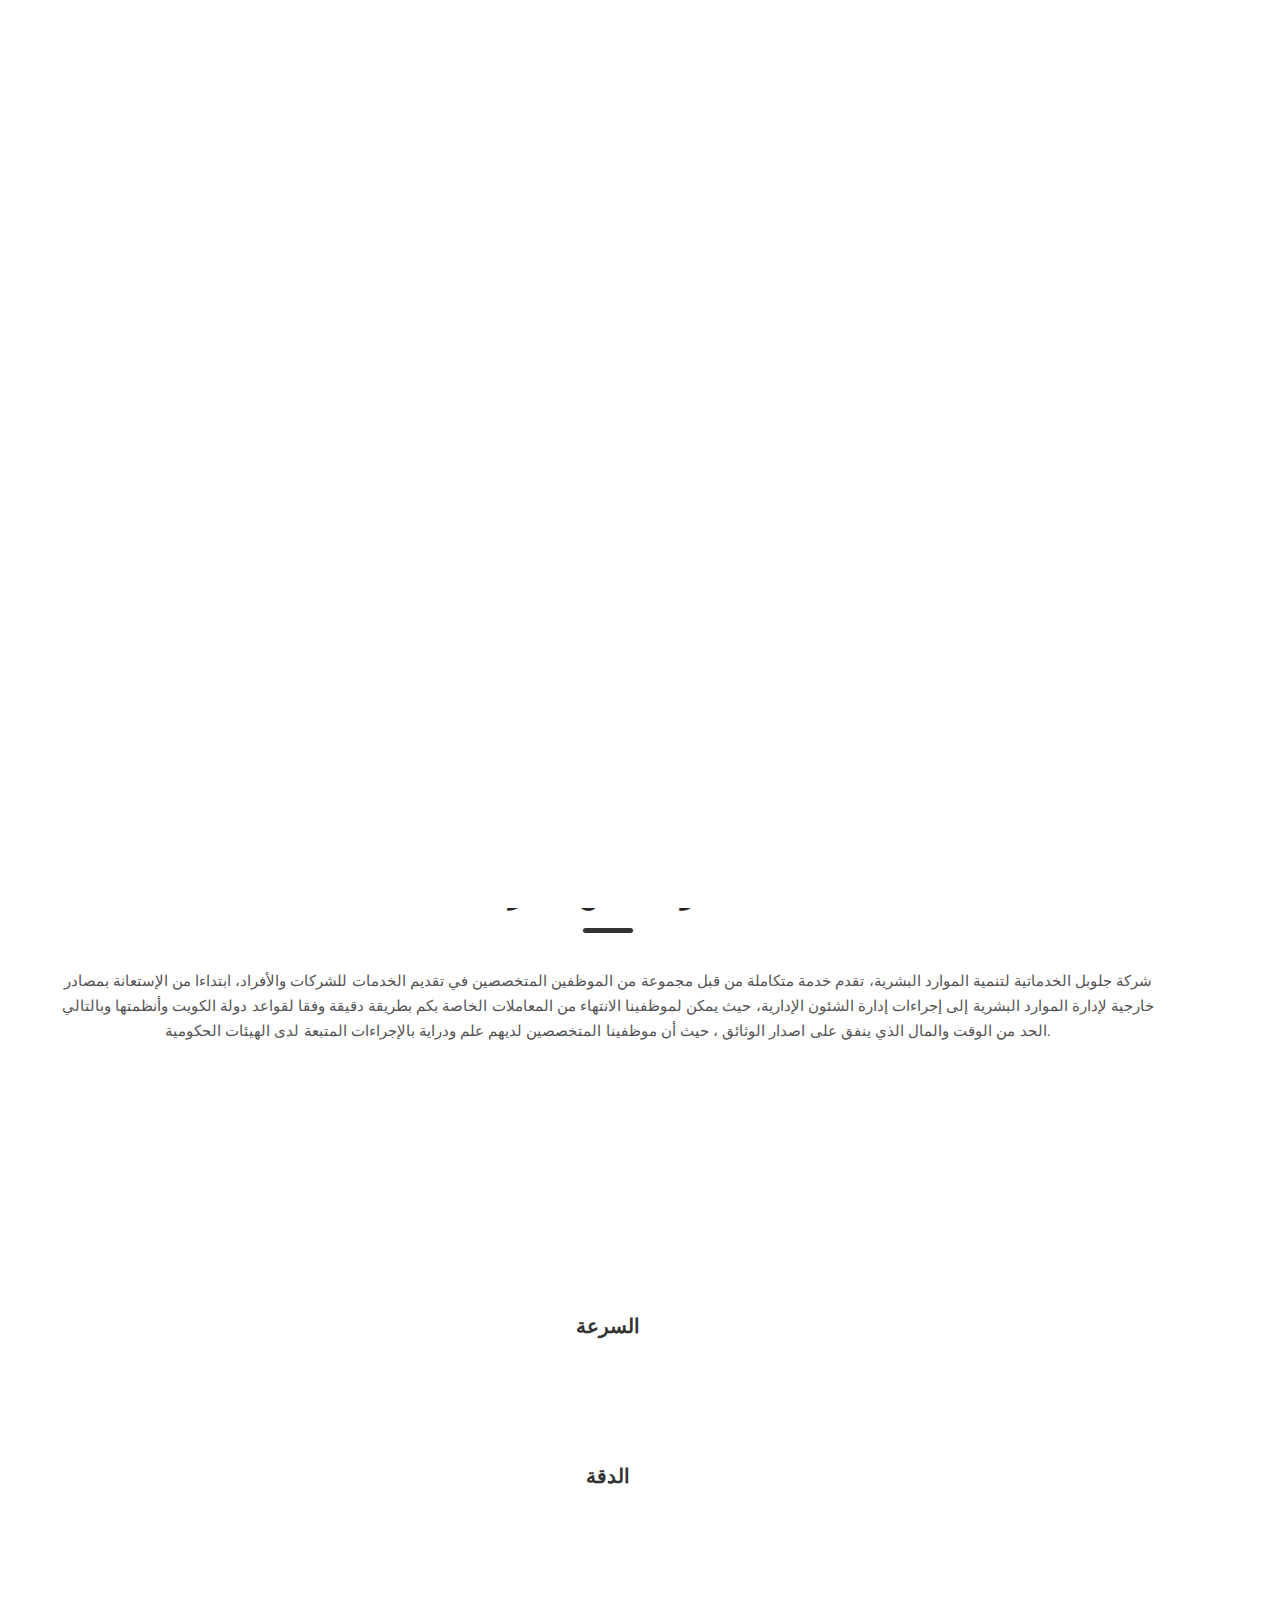
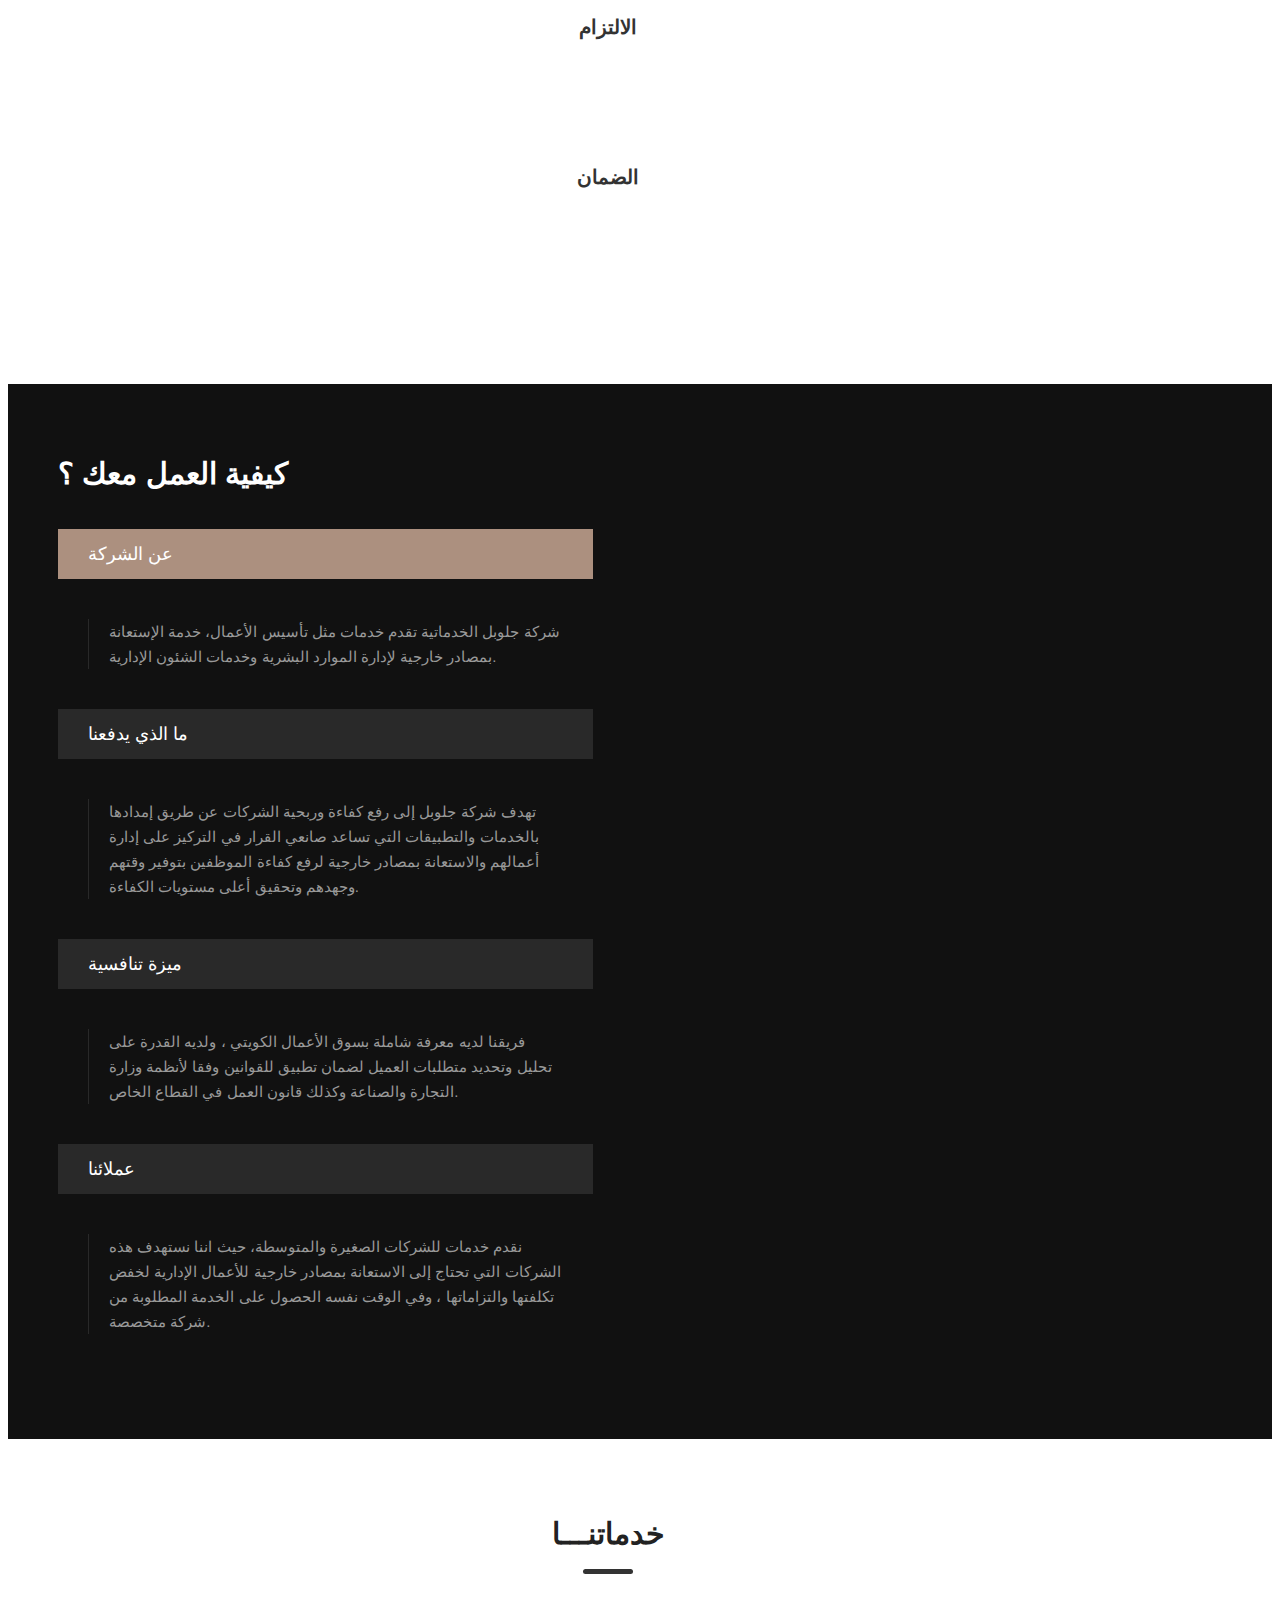
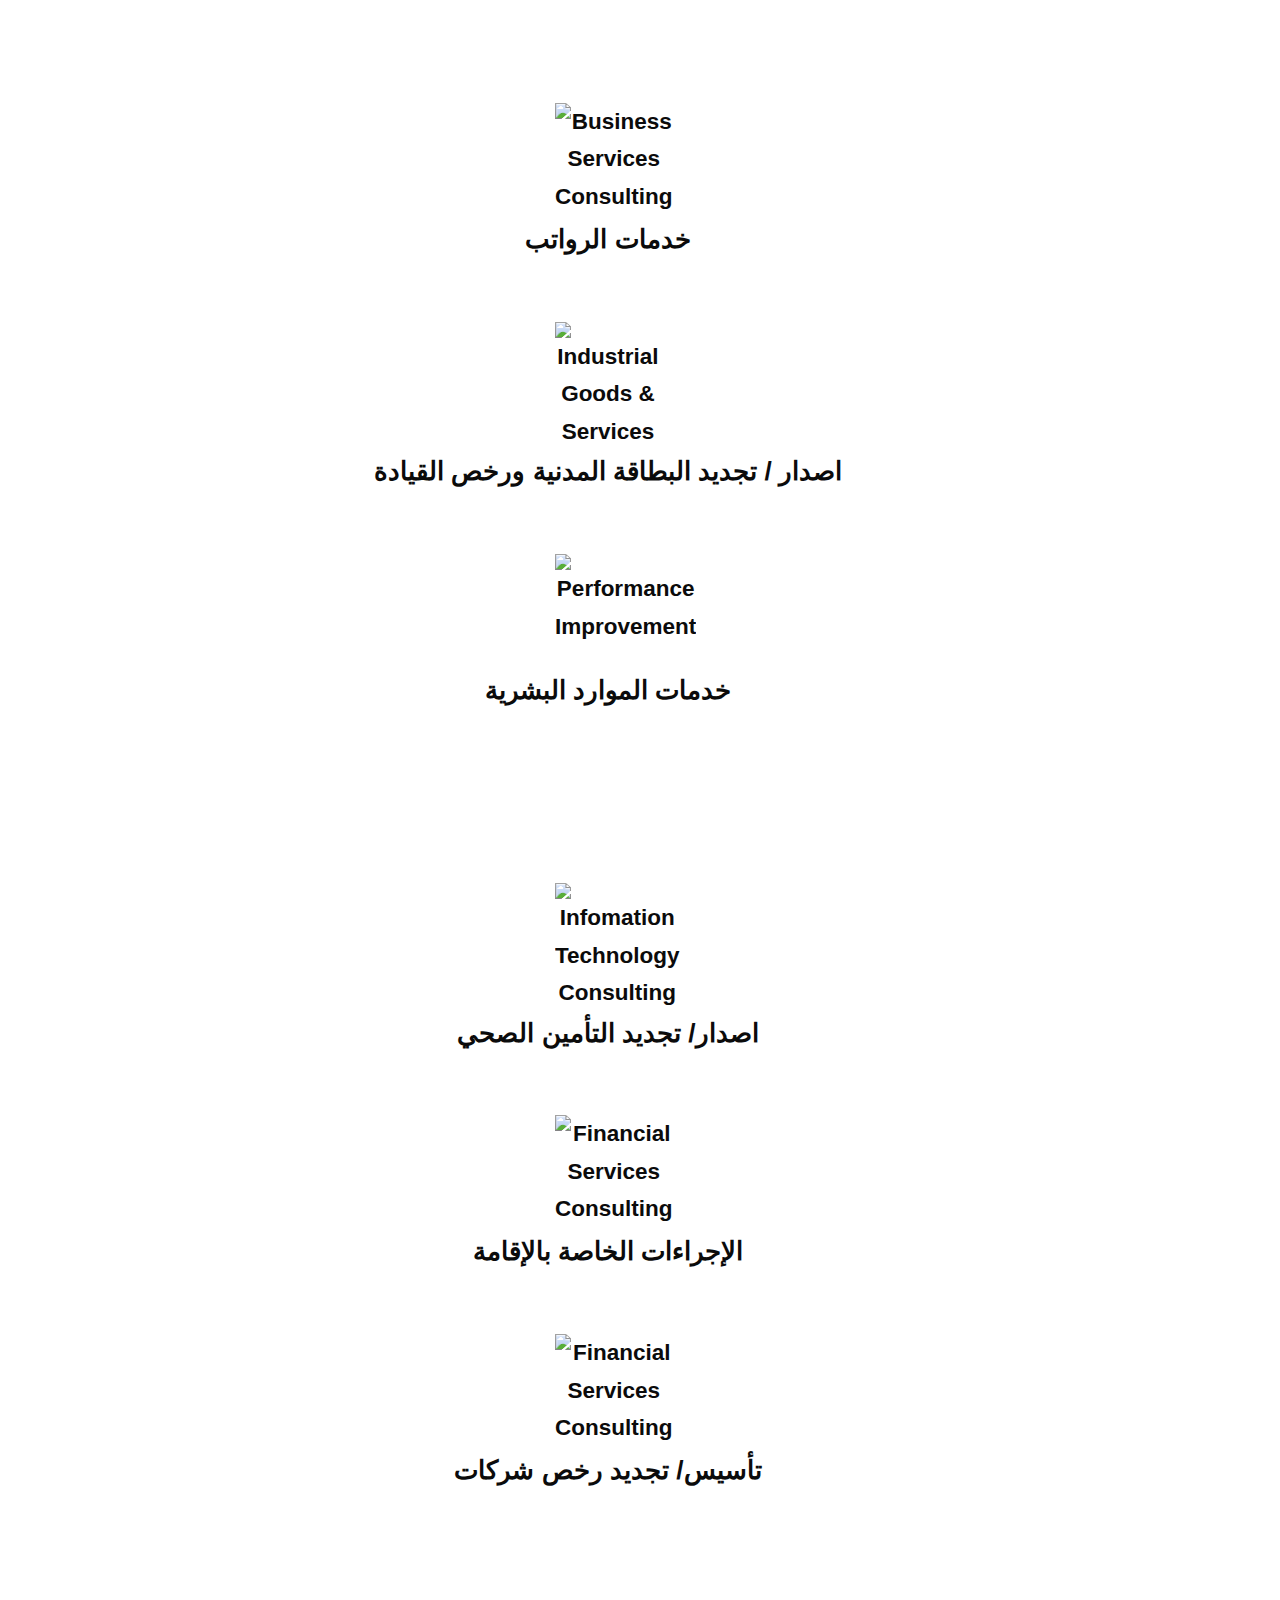
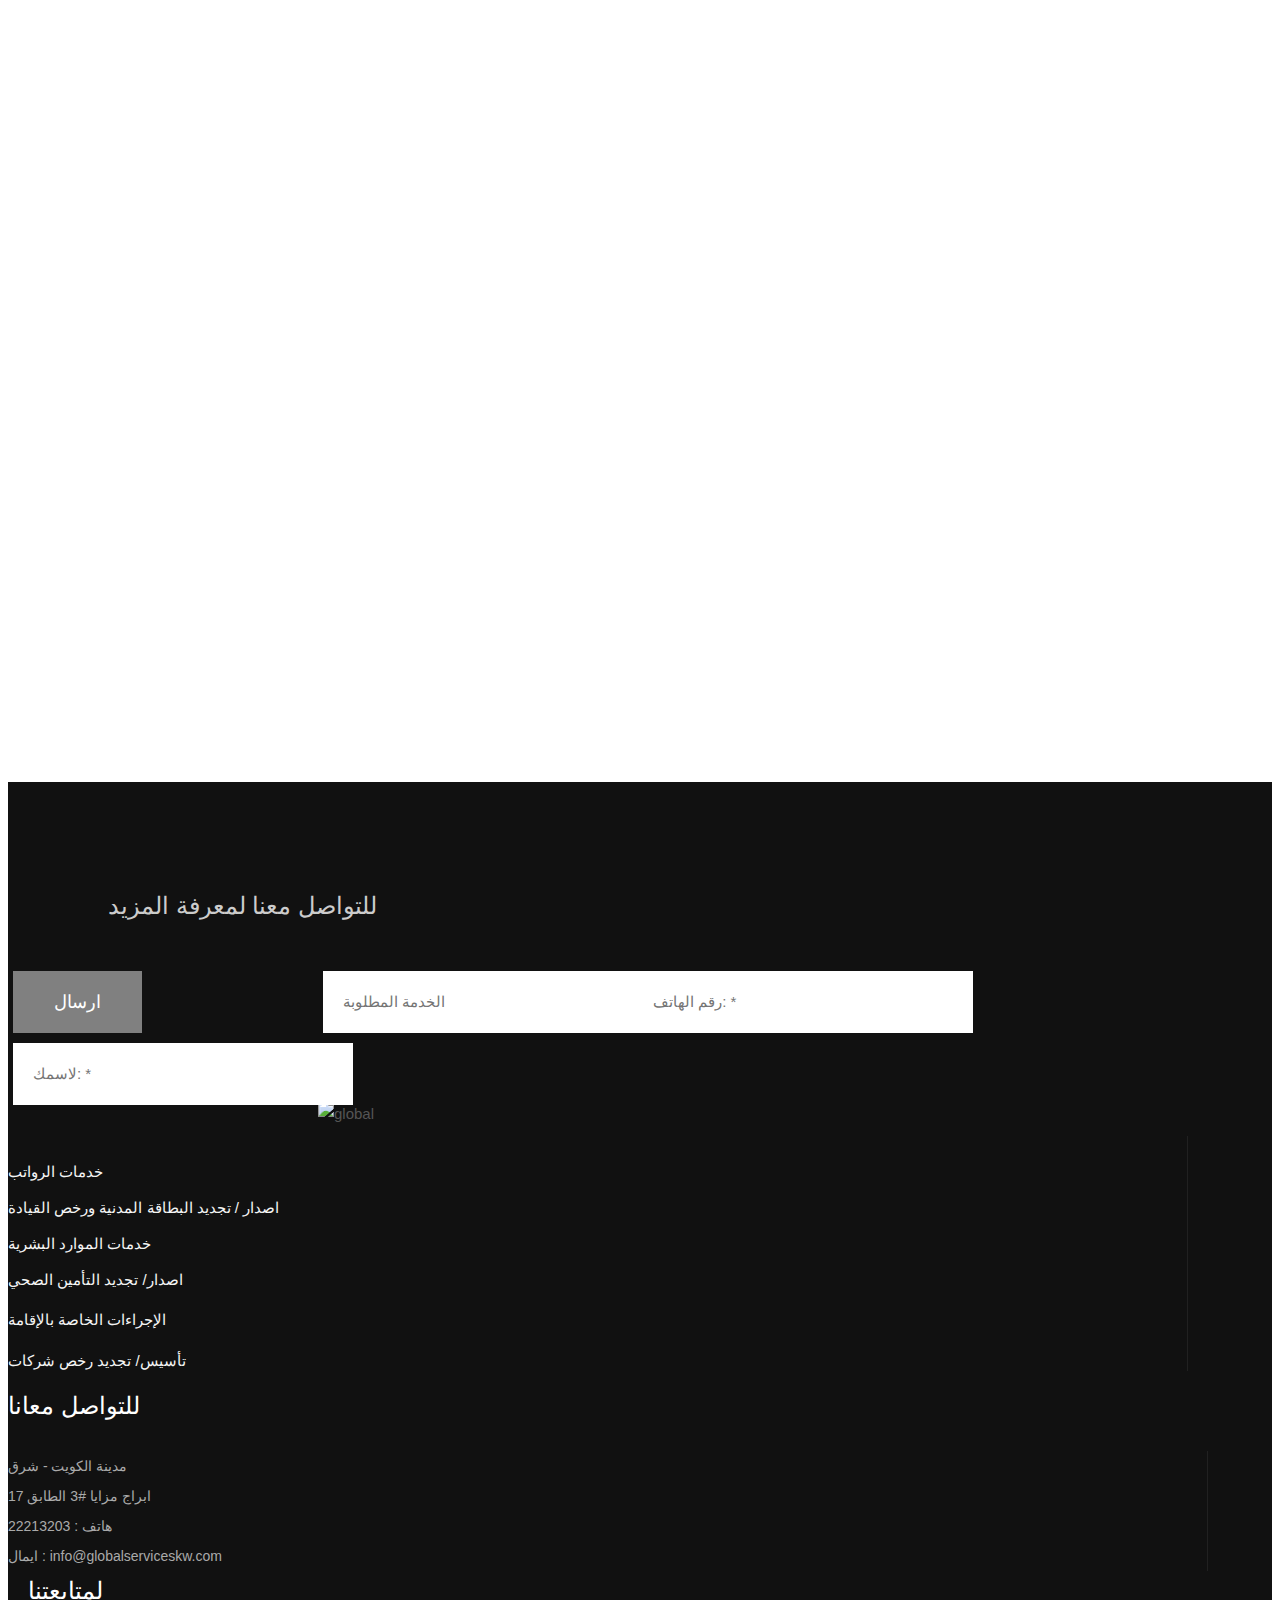
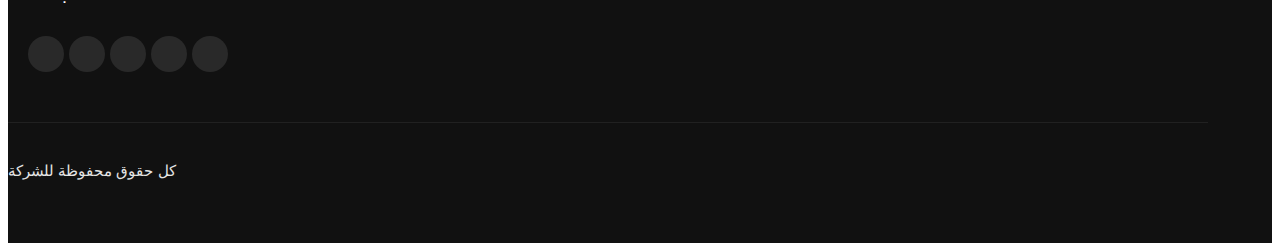
==== commit d841c0be: "Update index.html" ====
--- a/index.html
+++ b/index.html
@@ -109,7 +109,7 @@
                         </div>
                         <div class="content">
                             <p>22213203 </p>
-                            <p>r.rayya@globalserviceskw.com</p>
+                            <p>info@globalserviceskw.com</p>
                         </div>
                     </div>
                     <div class="icon-box icon-box-1">
@@ -127,7 +127,7 @@
                         </div>
                         <div  class="content">
                             <p>08:00 ص – 05:00 م</p>
-                            <p>من السبت الي الخميس</p>
+                            <p>من الاحد الي الخميس</p>
                         </div>
                     </div>
                 </div>
@@ -221,6 +221,9 @@
                 <nav>
                     <div class="  au-navbar navbar-1">
                         <ul class="au-navbar-menu">
+                            <li >
+                                <a href="index-en.html">English</a>
+                            </li>
                             <li>
                                 <a href="#con">اتصل بنا</a>
                             </li>
@@ -235,6 +238,7 @@
                             <li >
                                 <a href="index.html">الصفحة الرئيسية</a>
                             </li>
+                             
 
                         </ul>
 
@@ -242,14 +246,14 @@
 
                 </nav>
             </div>
-            <div class="block-left">
+<!--             <div class="block-left">
                 <div class="search-widget search-widget-1">
                     <div style="margin-top: 20px" class="  chosen-lang m-r-25">
                         <h4><a style="color: #0b0b0b" href="index-en.html">English</a></h4>
                     </div>
                     <input class="animated" type="text" placeholder="Search" />
                 </div>
-            </div>
+            </div> -->
         </div>
     </div>
     <!-- header / end-->
@@ -769,7 +773,7 @@
                                                 <p>خدمات الرواتب</p>
                                             </li>
                                             <li style="color: whitesmoke">
-                                                <p>البطاقة المدنية وإصدار التراخيص والتجديد</p>
+                                                <p>اصدار / تجديد البطاقة المدنية ورخص القيادة</p>
                                             </li>
 
                                             <li style="color: whitesmoke">
@@ -780,13 +784,13 @@
                                     <div class="contact-list col-md-6 col-sm-6">
                                         <ul>
                                             <li style="color: whitesmoke">
-                                                <p>تأسيس شركة وتجديد الخدمات</p>
+                                                <p>اصدار/ تجديد التأمين الصحي</p>
                                             </li>
                                             <li style="color: whitesmoke">
-                                                إجراءات إقامة العمل
+                                                الإجراءات الخاصة بالإقامة
                                             </li>
                                             <li style="color: whitesmoke">
-                                                <p >خدمات الهجرة والجوازات</p>
+                                                <p > تأسيس/ تجديد رخص شركات</p>
                                             </li>
                                         </ul>
                                     </div>
@@ -804,7 +808,7 @@
                                     <li>مدينة الكويت - شرق </li>
                                     <li> ابراج مزايا #3 الطابق 17</li>
                                     <li>هاتف : 22213203</li>
-                                    <li>ايمال : r.rayya@globalserviceskw.com</li>
+                                    <li>ايمال : info@globalserviceskw.com</li>
                                 </ul>
                             </div>
                         </div>
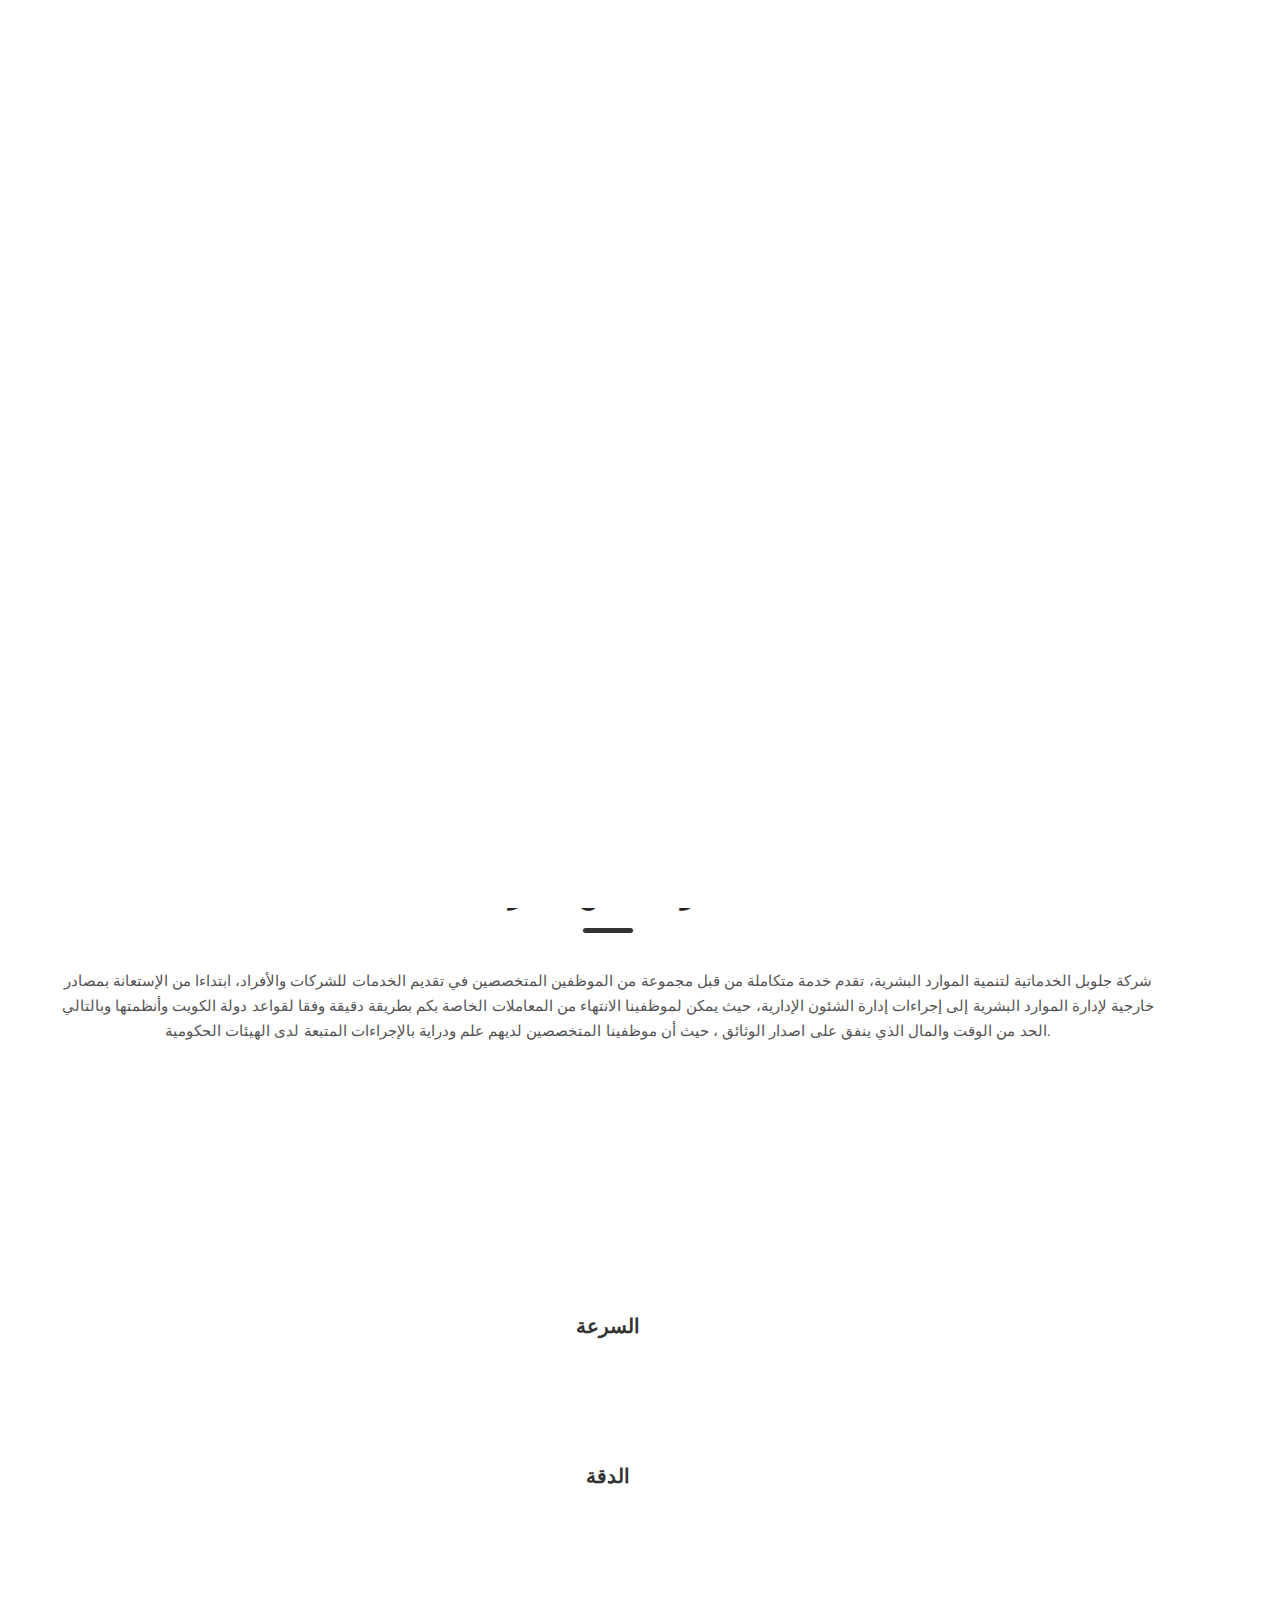
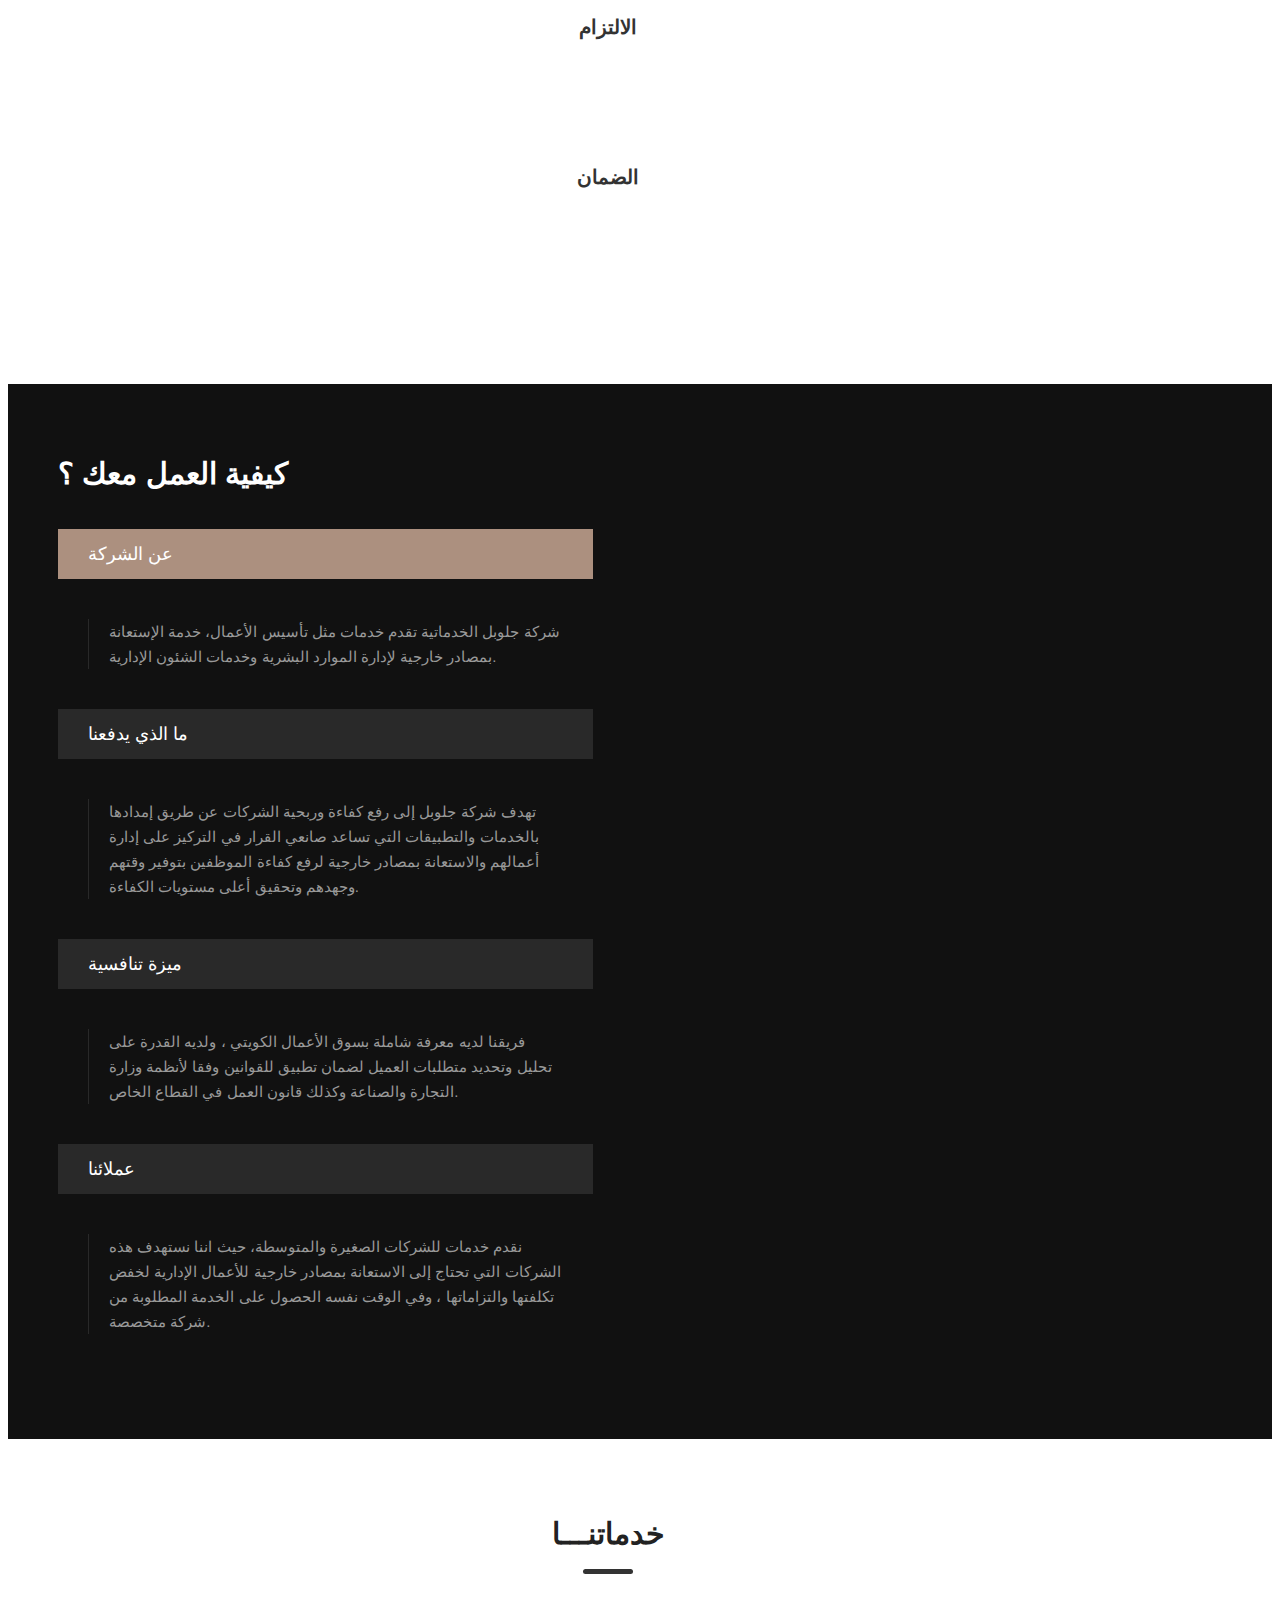
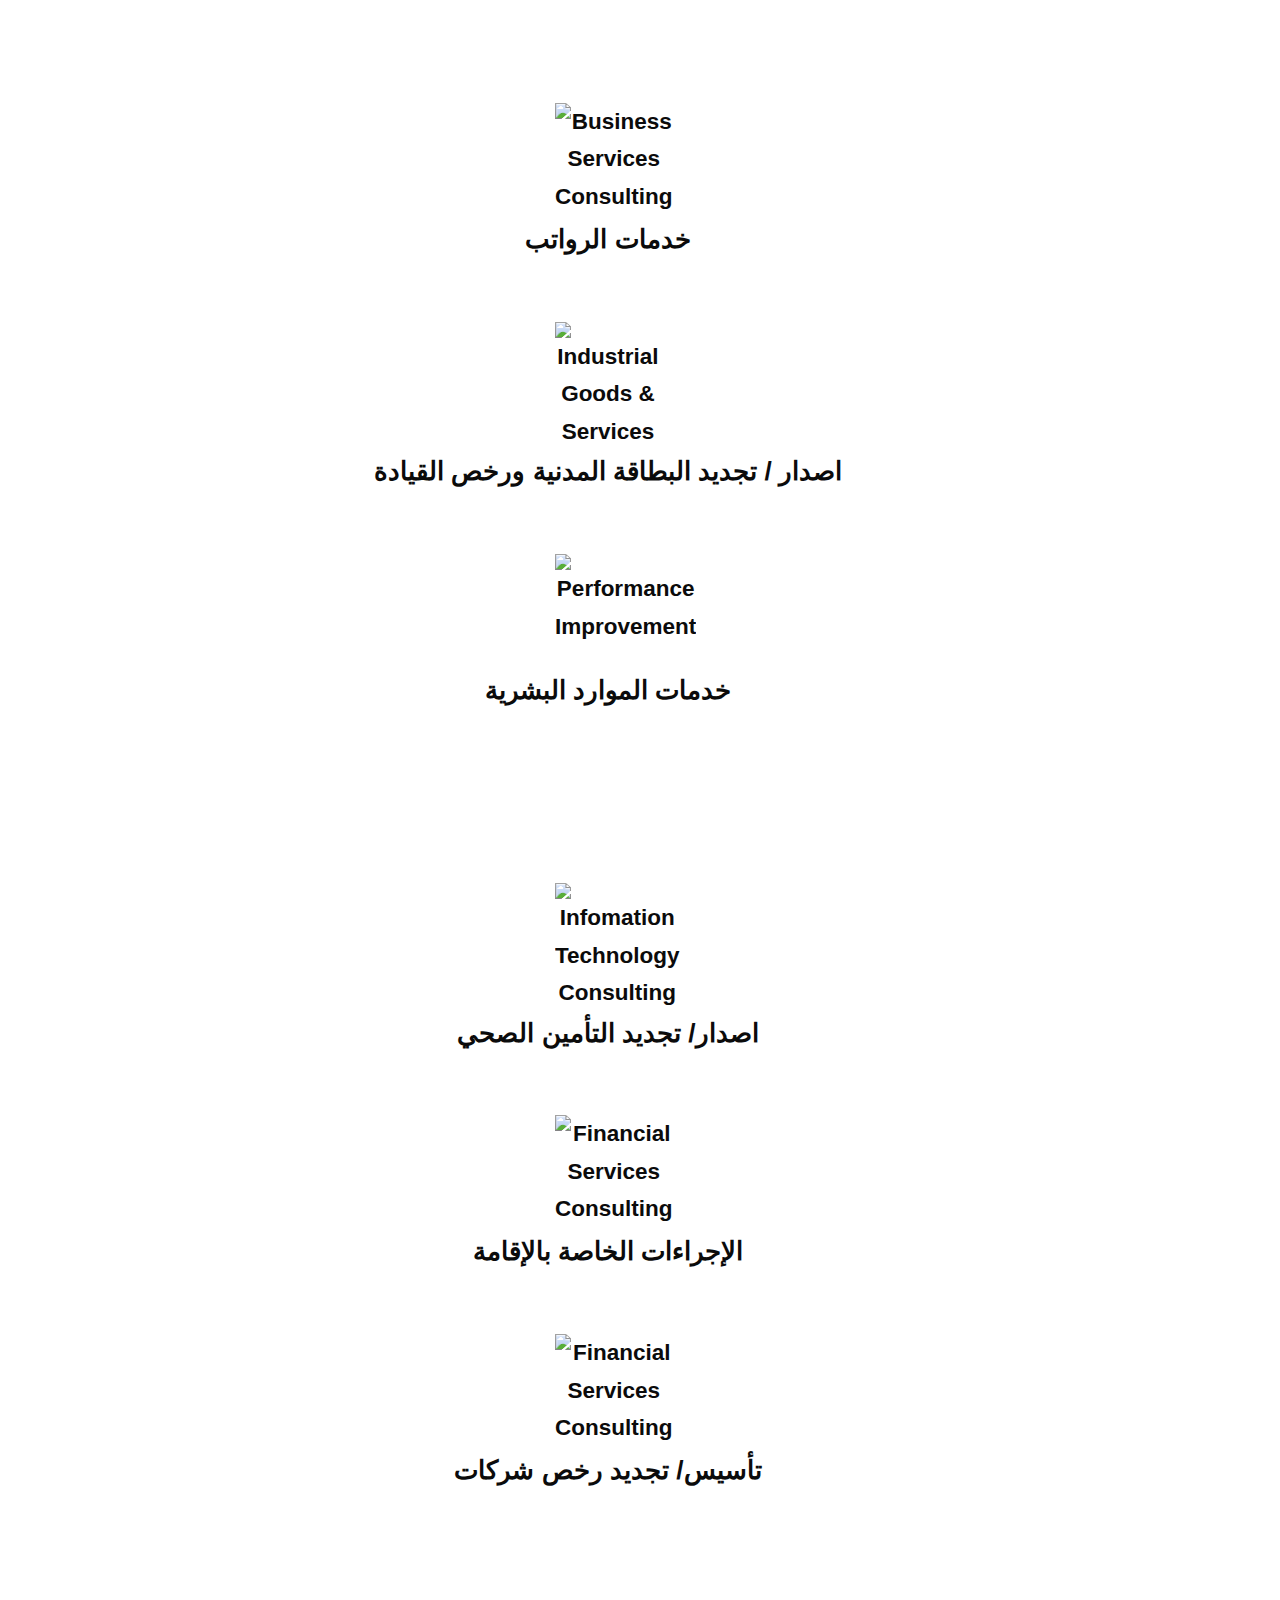
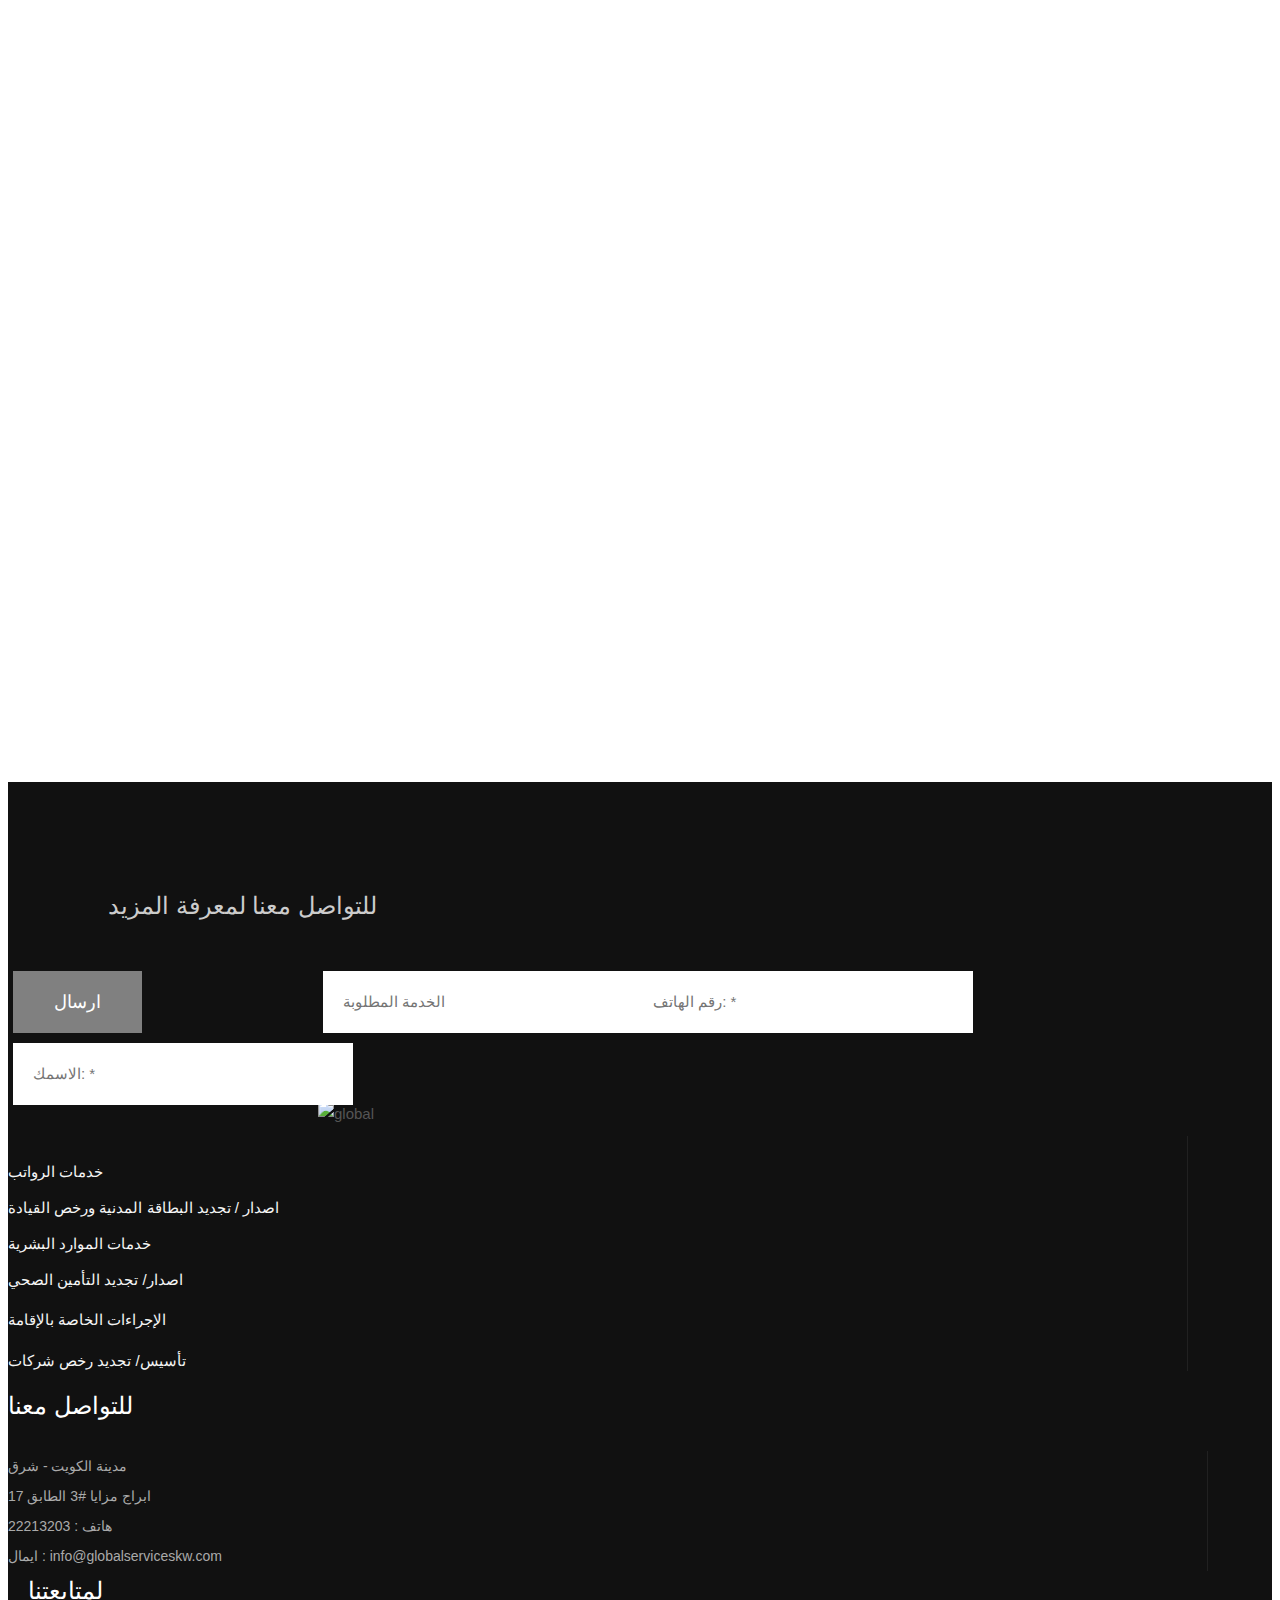
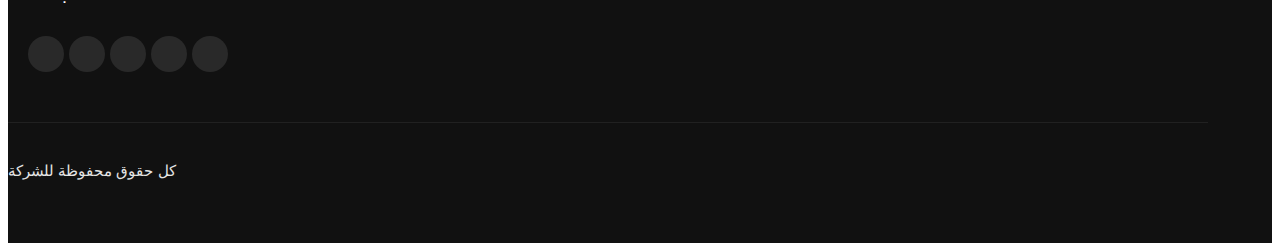
==== commit e965759f: "Update index.html" ====
--- a/index.html
+++ b/index.html
@@ -184,7 +184,7 @@
                             </div>
                             <div class="content">
                                 <p>22213203 </p>
-                                <p>r.rayya@globalserviceskw.com</p>
+                                <p>info@globalserviceskw.com</p>
                             </div>
                         </div>
                         <div class="icon-box icon-box-1">
@@ -202,7 +202,7 @@
                             </div>
                             <div  class="content">
                                 <p>08:00 ص – 05:00 م</p>
-                                <p>من السبت الي الخميس</p>
+                                <p>من الاحد الي الخميس</p>
                             </div>
                         </div>
                     </div>
@@ -748,7 +748,7 @@
             <input class="au-input" type="text" placeholder="رقم الهاتف: *">
         </div>
         <div class="au-form-col-3 p-r-5">
-            <input class="au-input" type="text" placeholder="لاسمك: *">
+            <input class="au-input" type="text" placeholder="الاسمك: *">
         </div>
 
     </div>
@@ -801,7 +801,7 @@
                     <div class="col-md-3">
                         <div class="footer-block-2">
                             <div class="title">
-                                <h3>للتواصل معانا</h3>
+                                <h3>للتواصل معنا</h3>
                             </div>
                             <div class="contact-list">
                                 <ul>
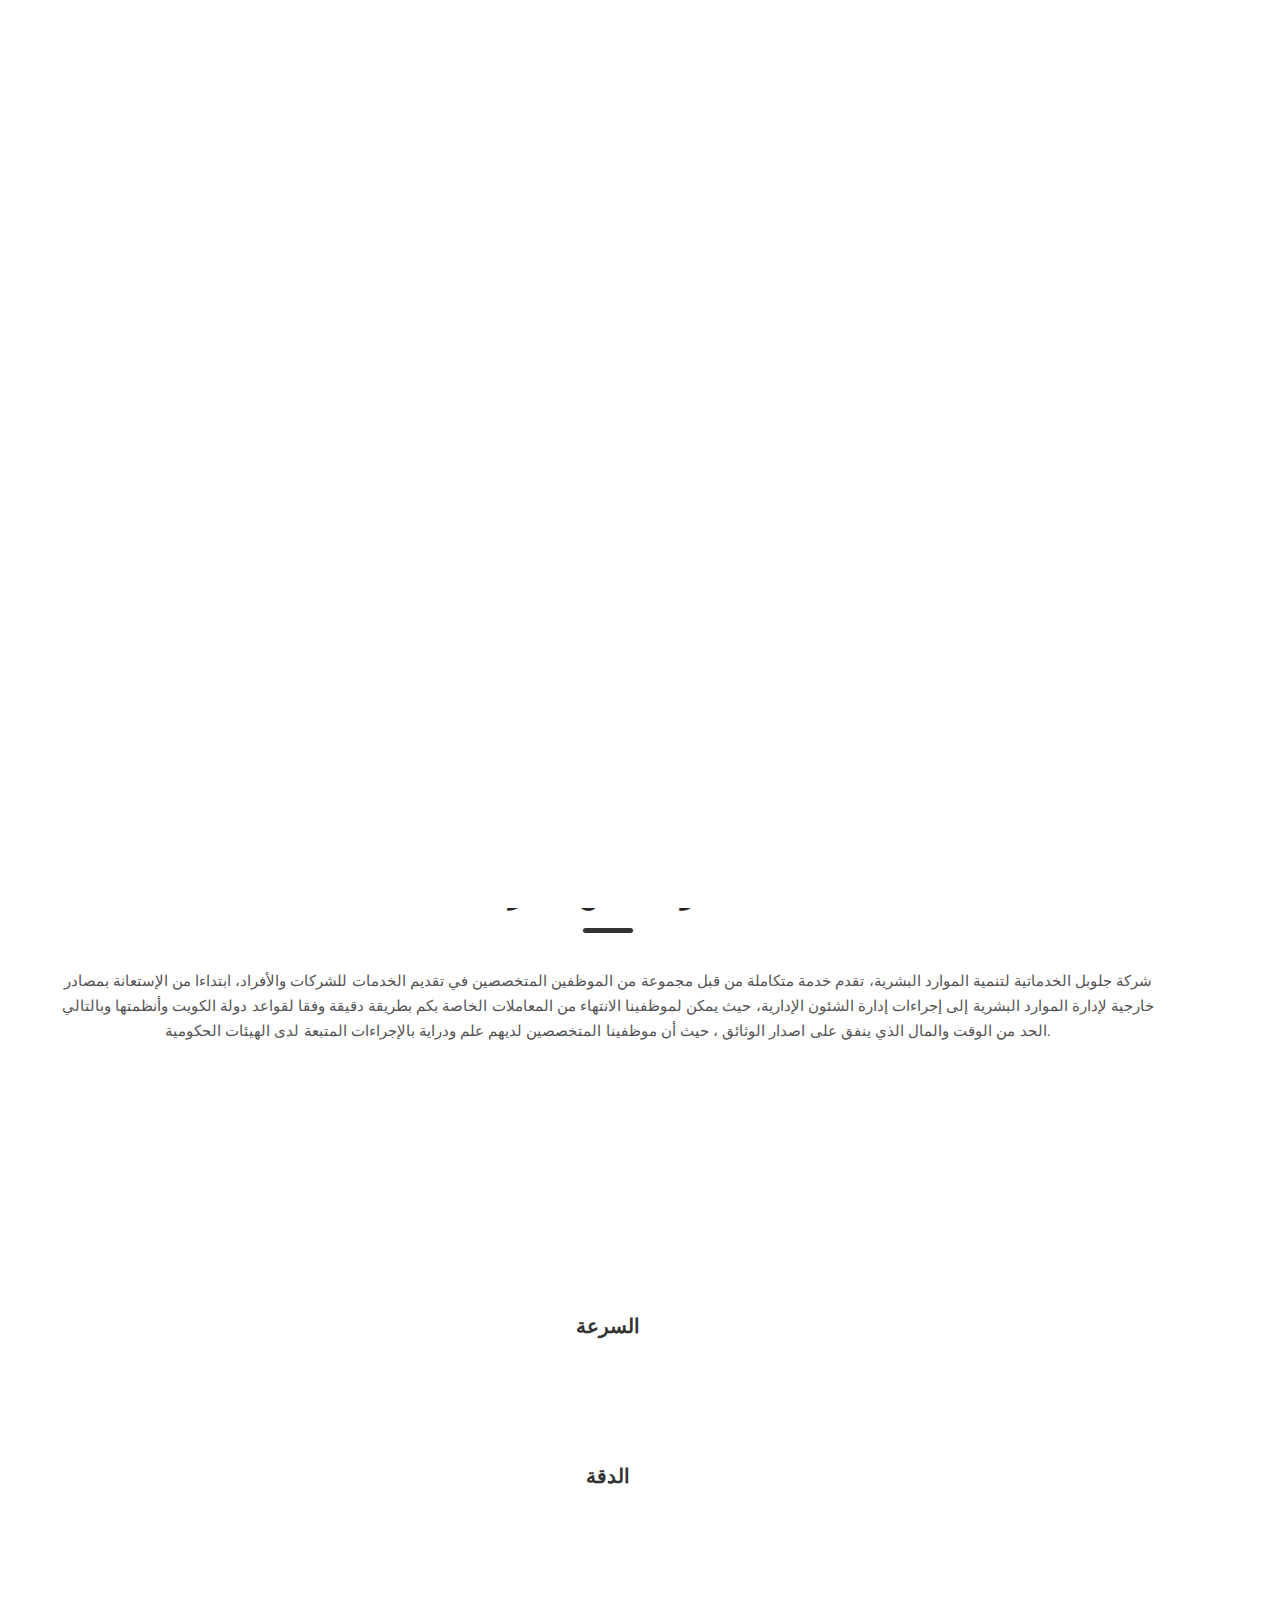
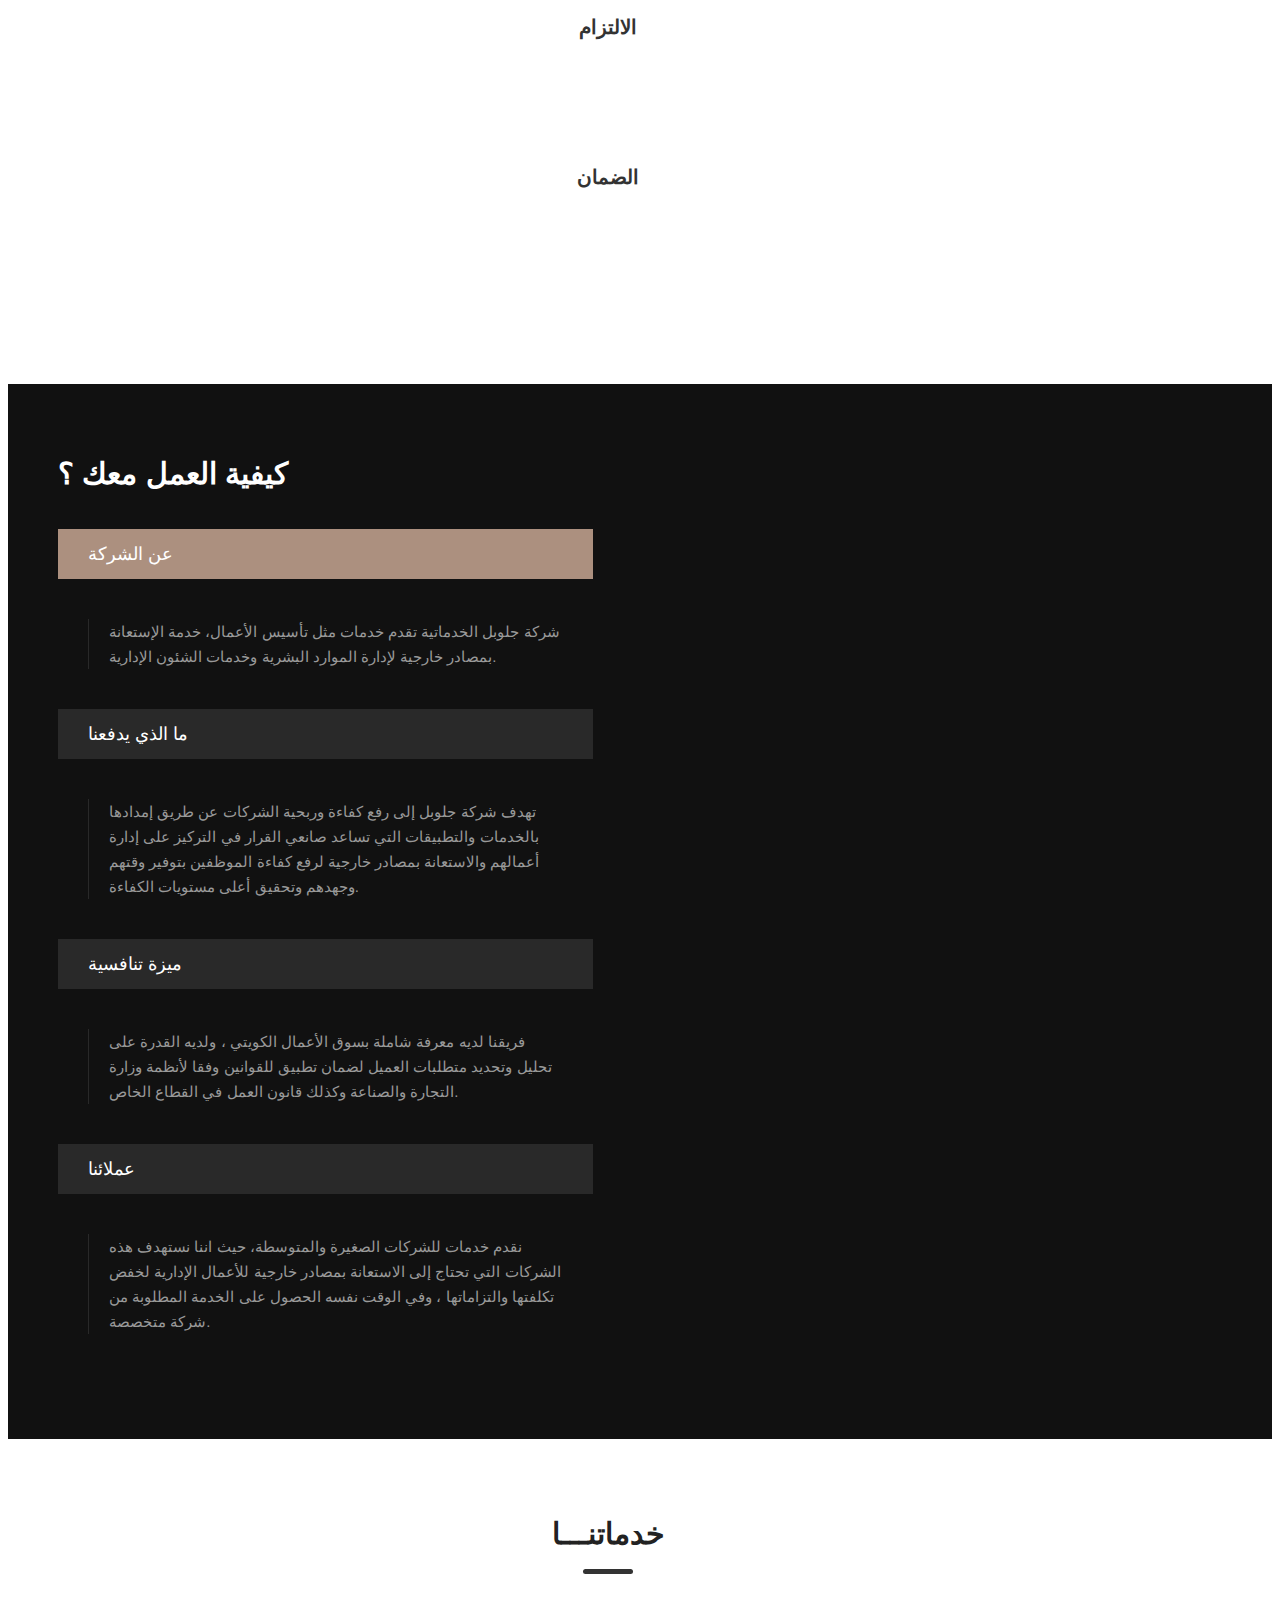
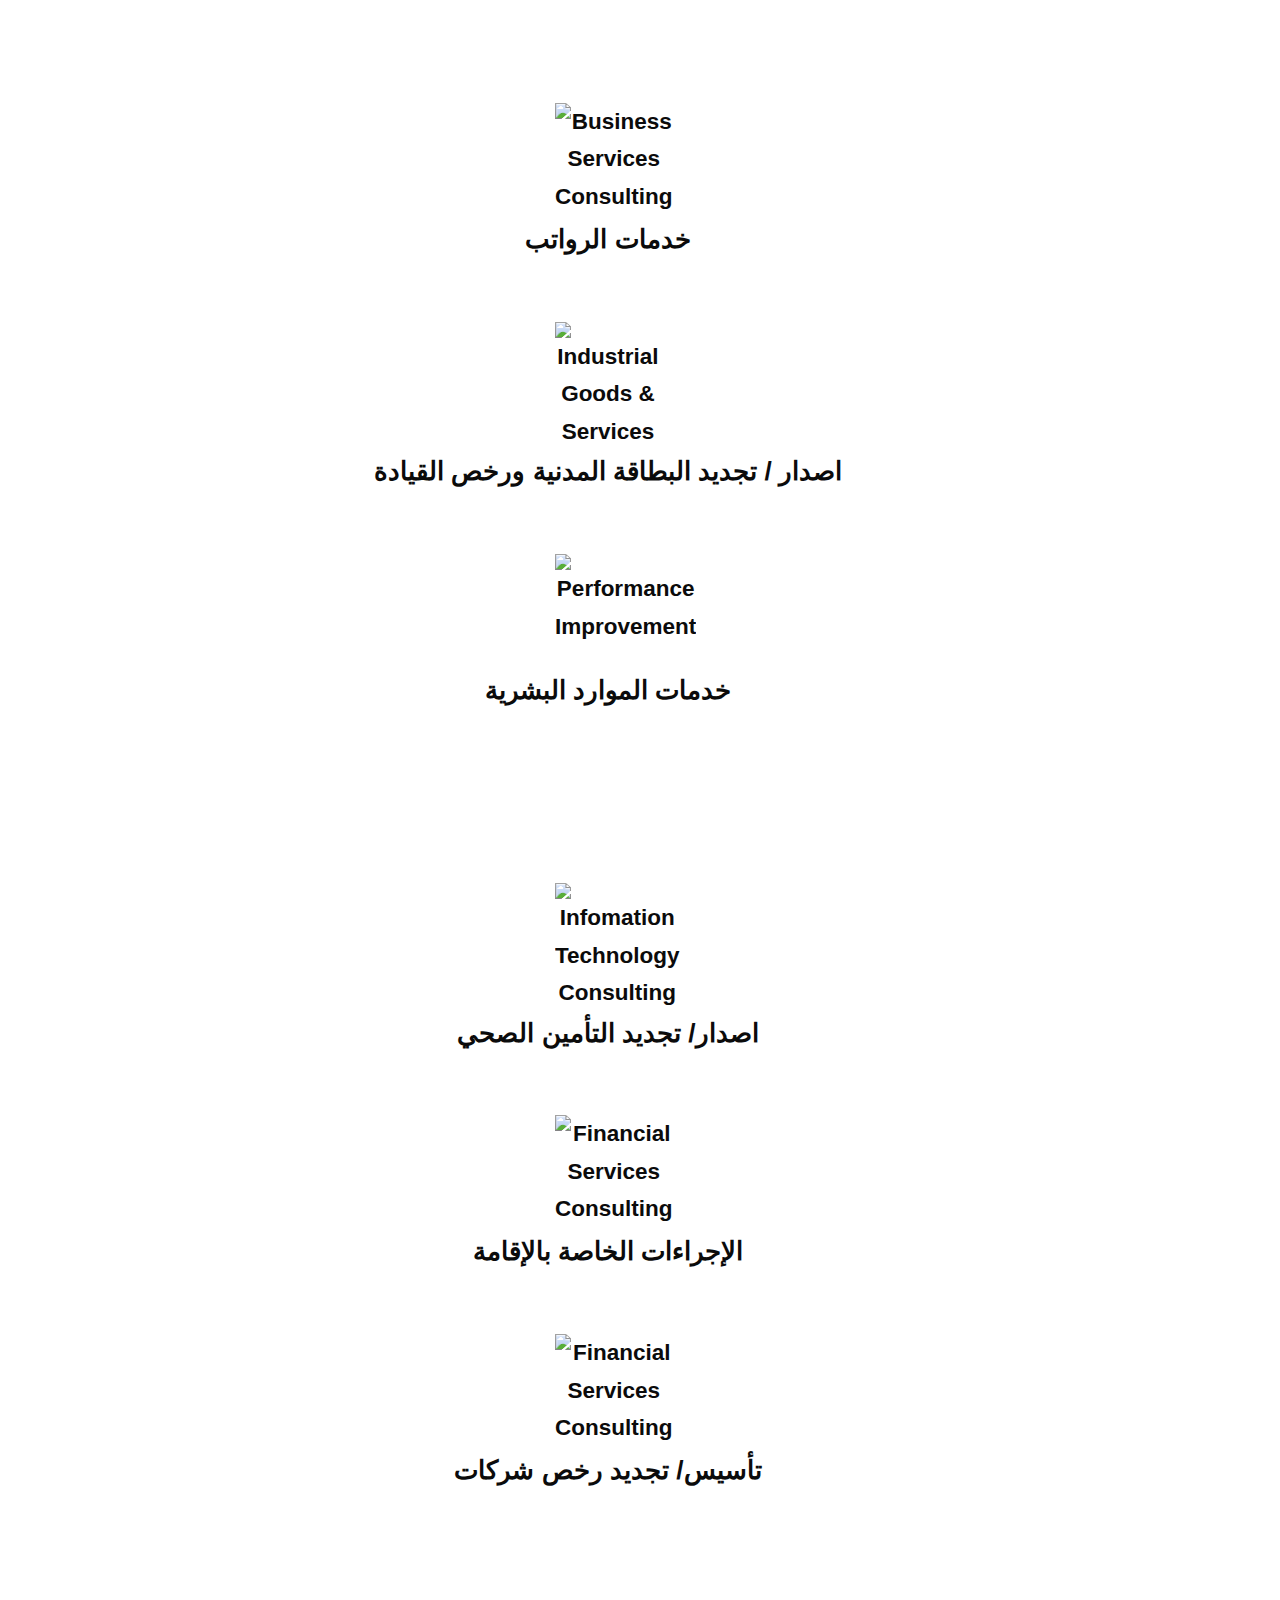
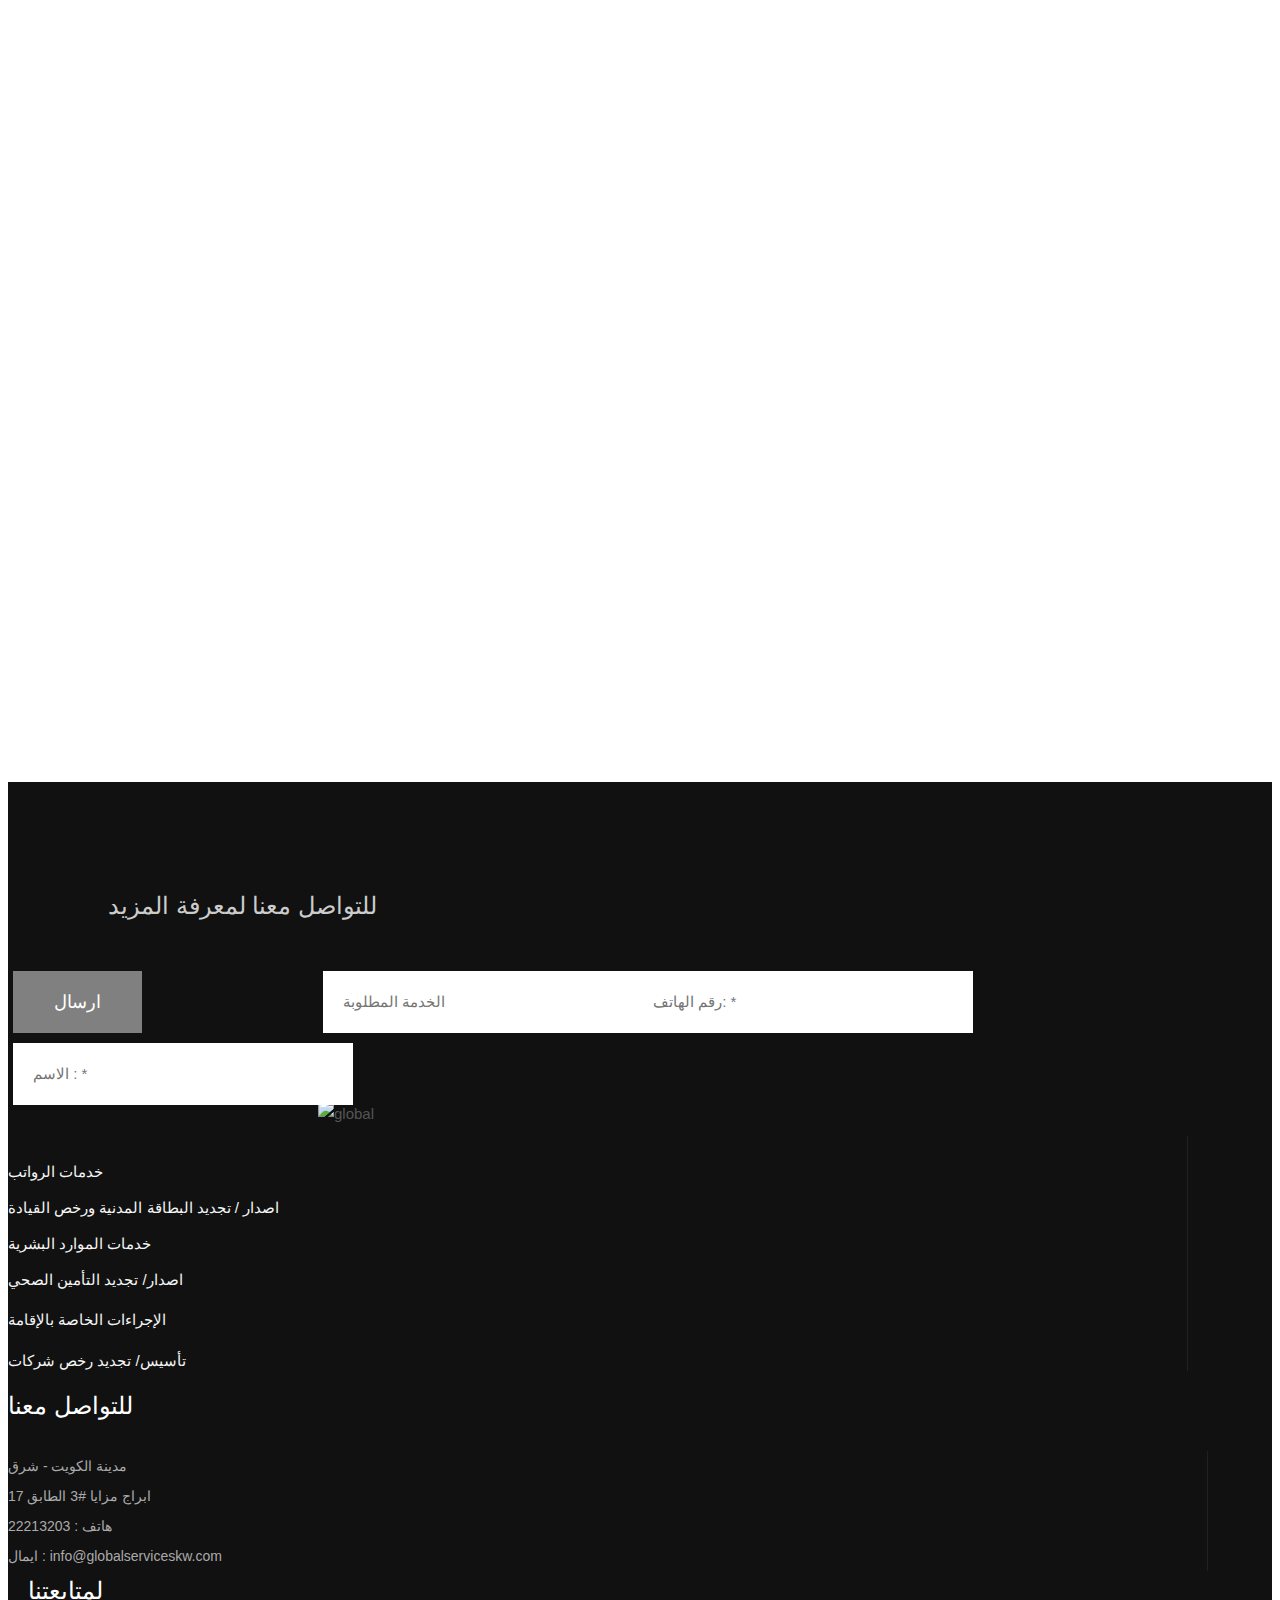
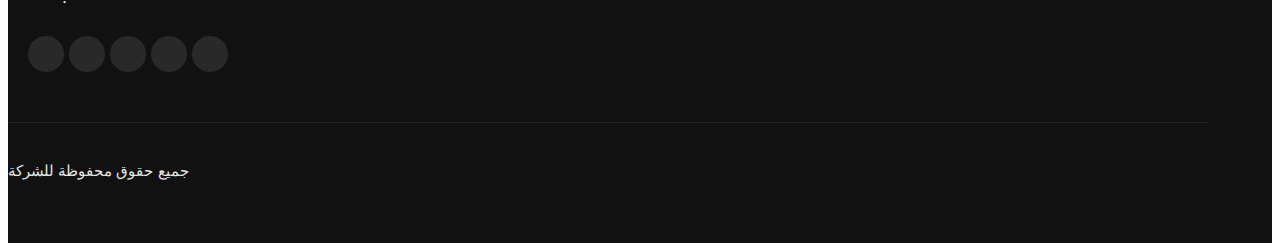
==== commit 1266fb99: "Update index.html" ====
--- a/index.html
+++ b/index.html
@@ -748,7 +748,7 @@
             <input class="au-input" type="text" placeholder="رقم الهاتف: *">
         </div>
         <div class="au-form-col-3 p-r-5">
-            <input class="au-input" type="text" placeholder="الاسمك: *">
+            <input class="au-input" type="text" placeholder="الاسم : *">
         </div>
 
     </div>
@@ -846,7 +846,7 @@
             <div class="container">
                 <div class="block-inner p-t-35 p-b-60">
                     <div class="block-left">
-                        <span>كل حقوق محفوظة للشركة </span>
+                        <span>جميع حقوق محفوظة للشركة </span>
                     </div>
                     <div class="block-right">
                         <!--<div class="quick-link">-->
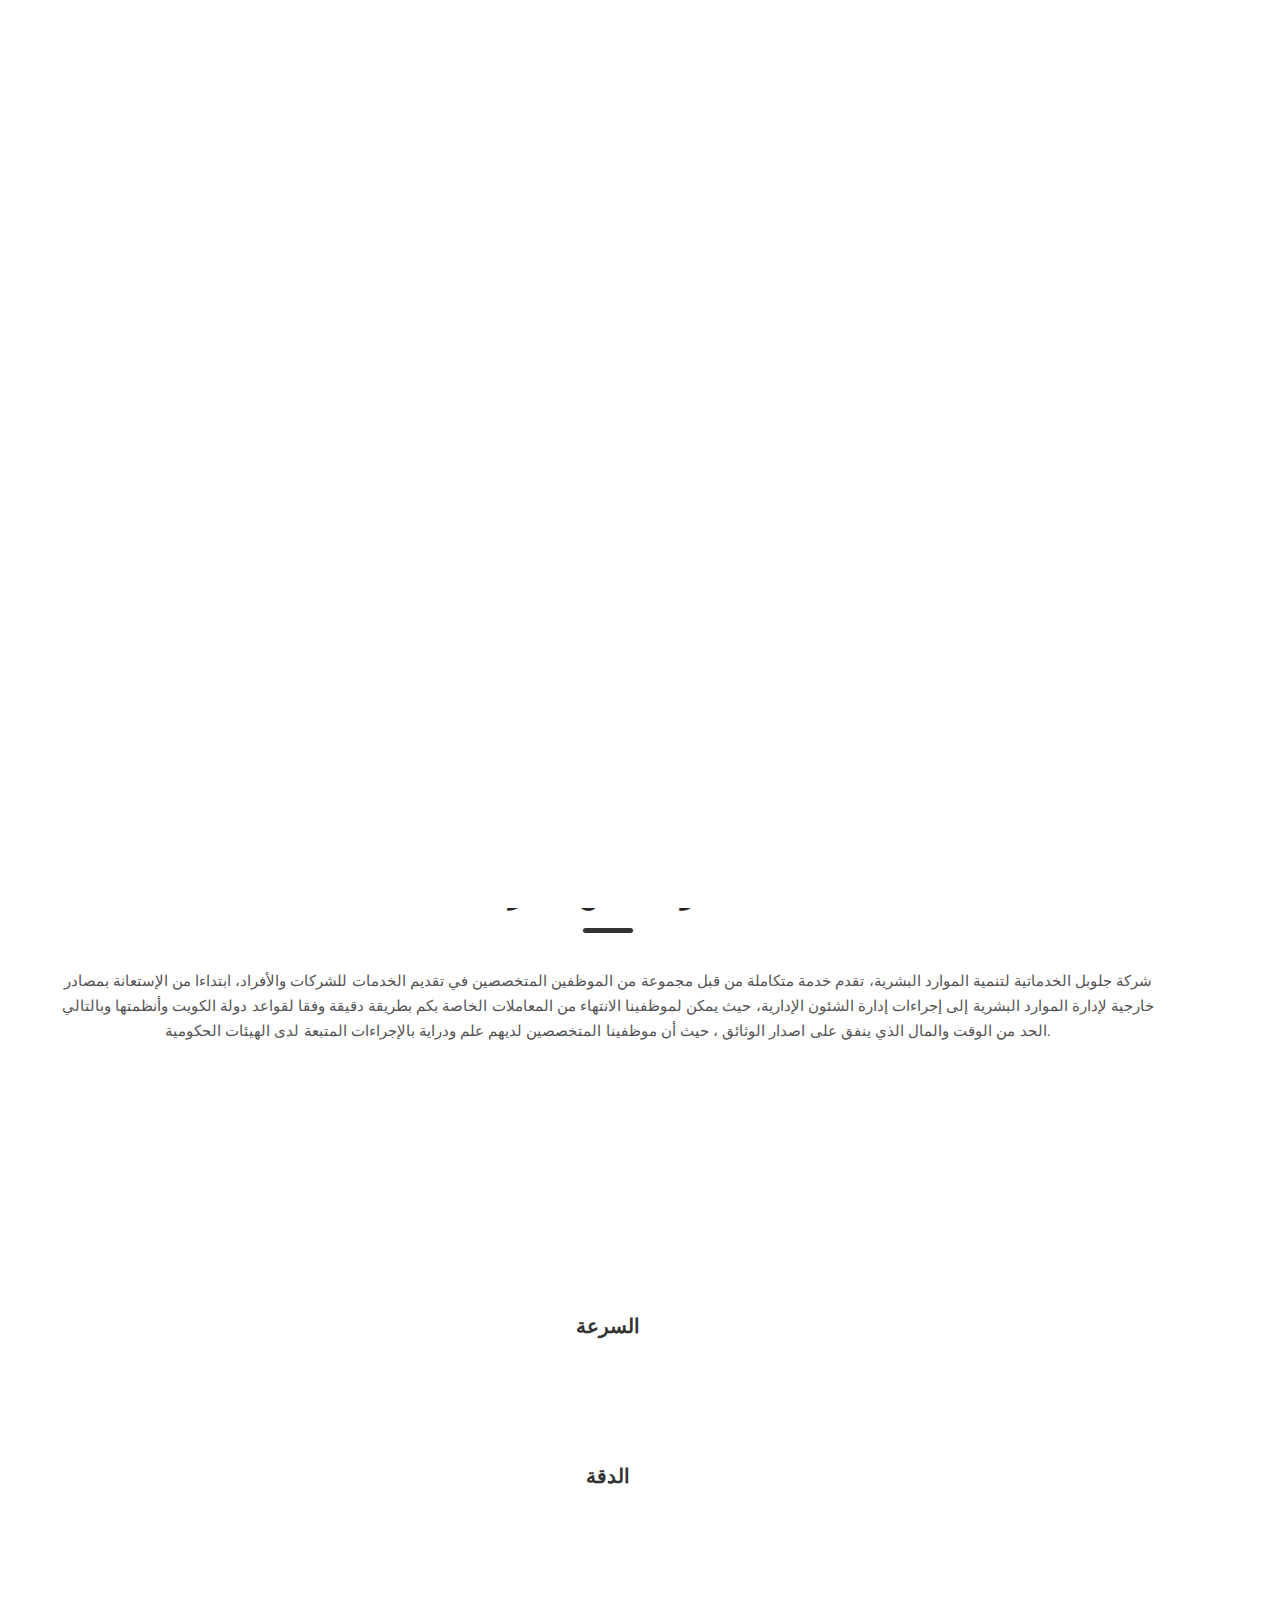
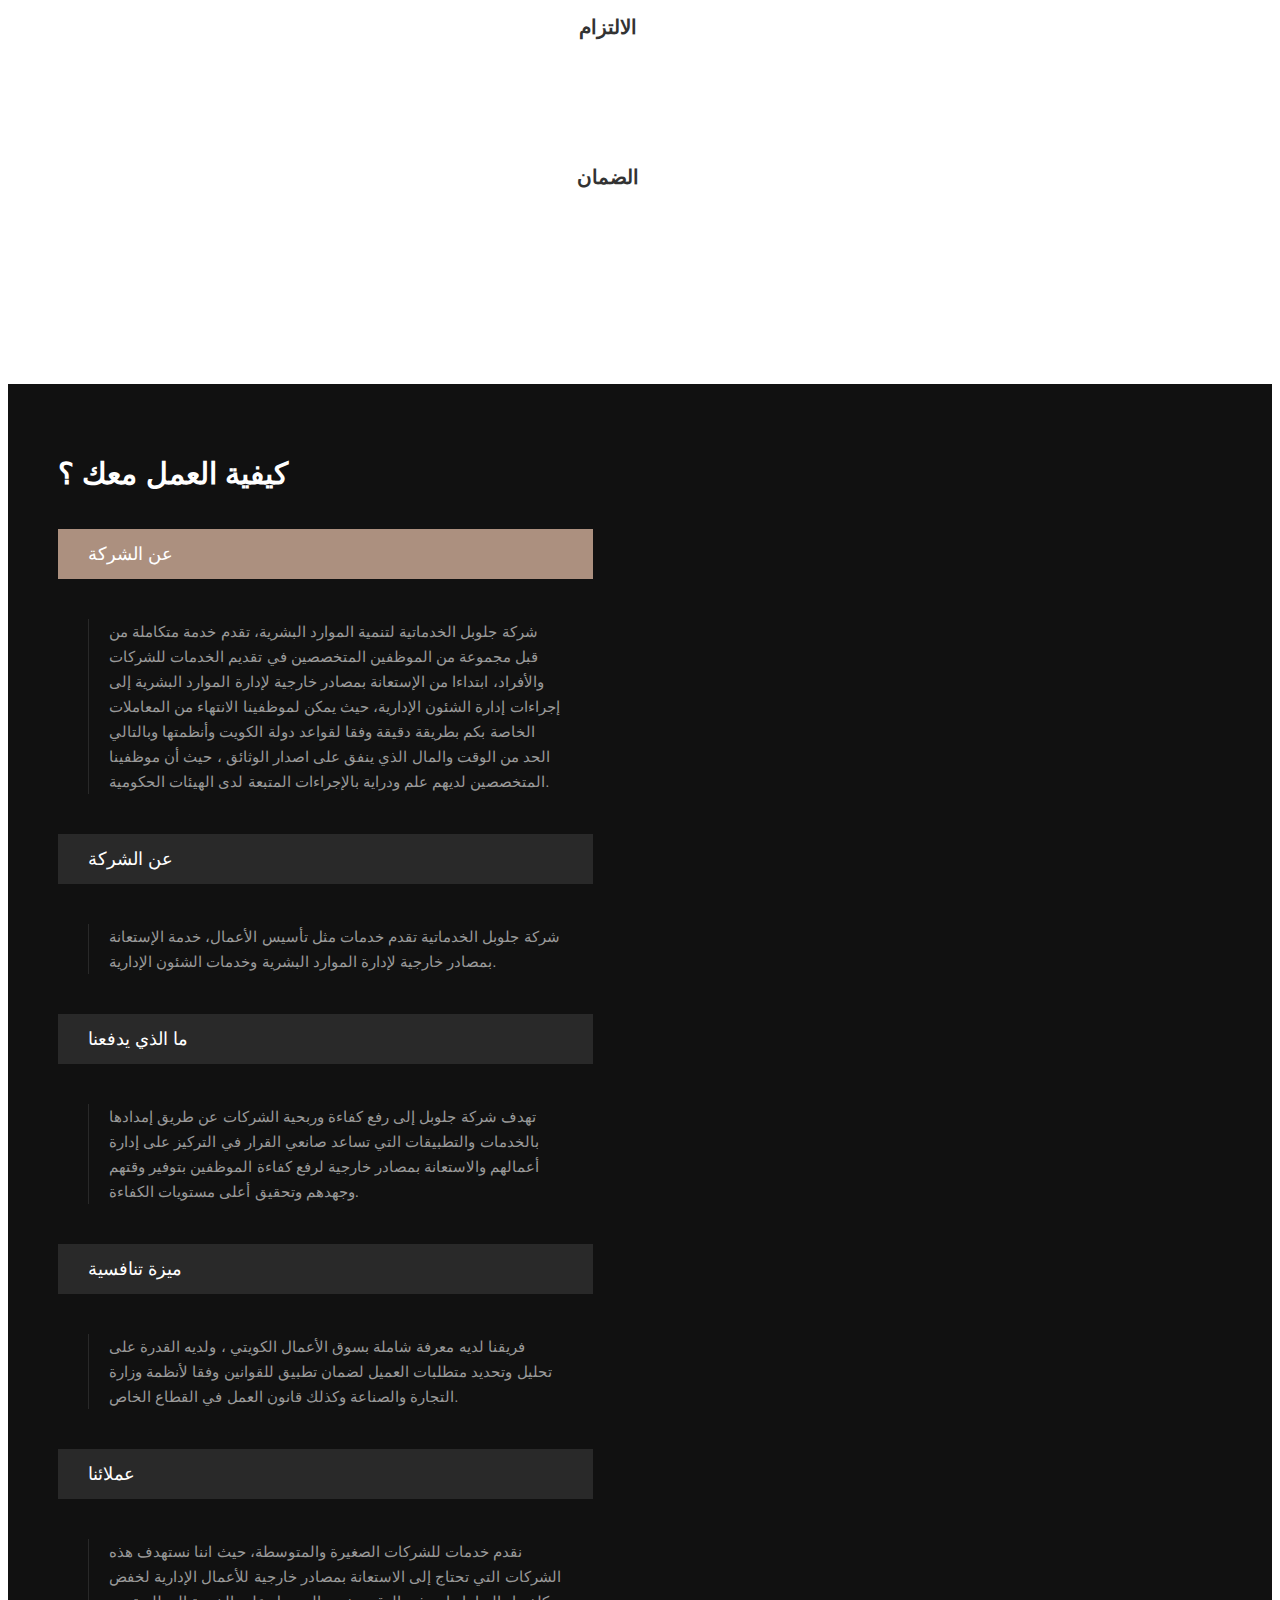
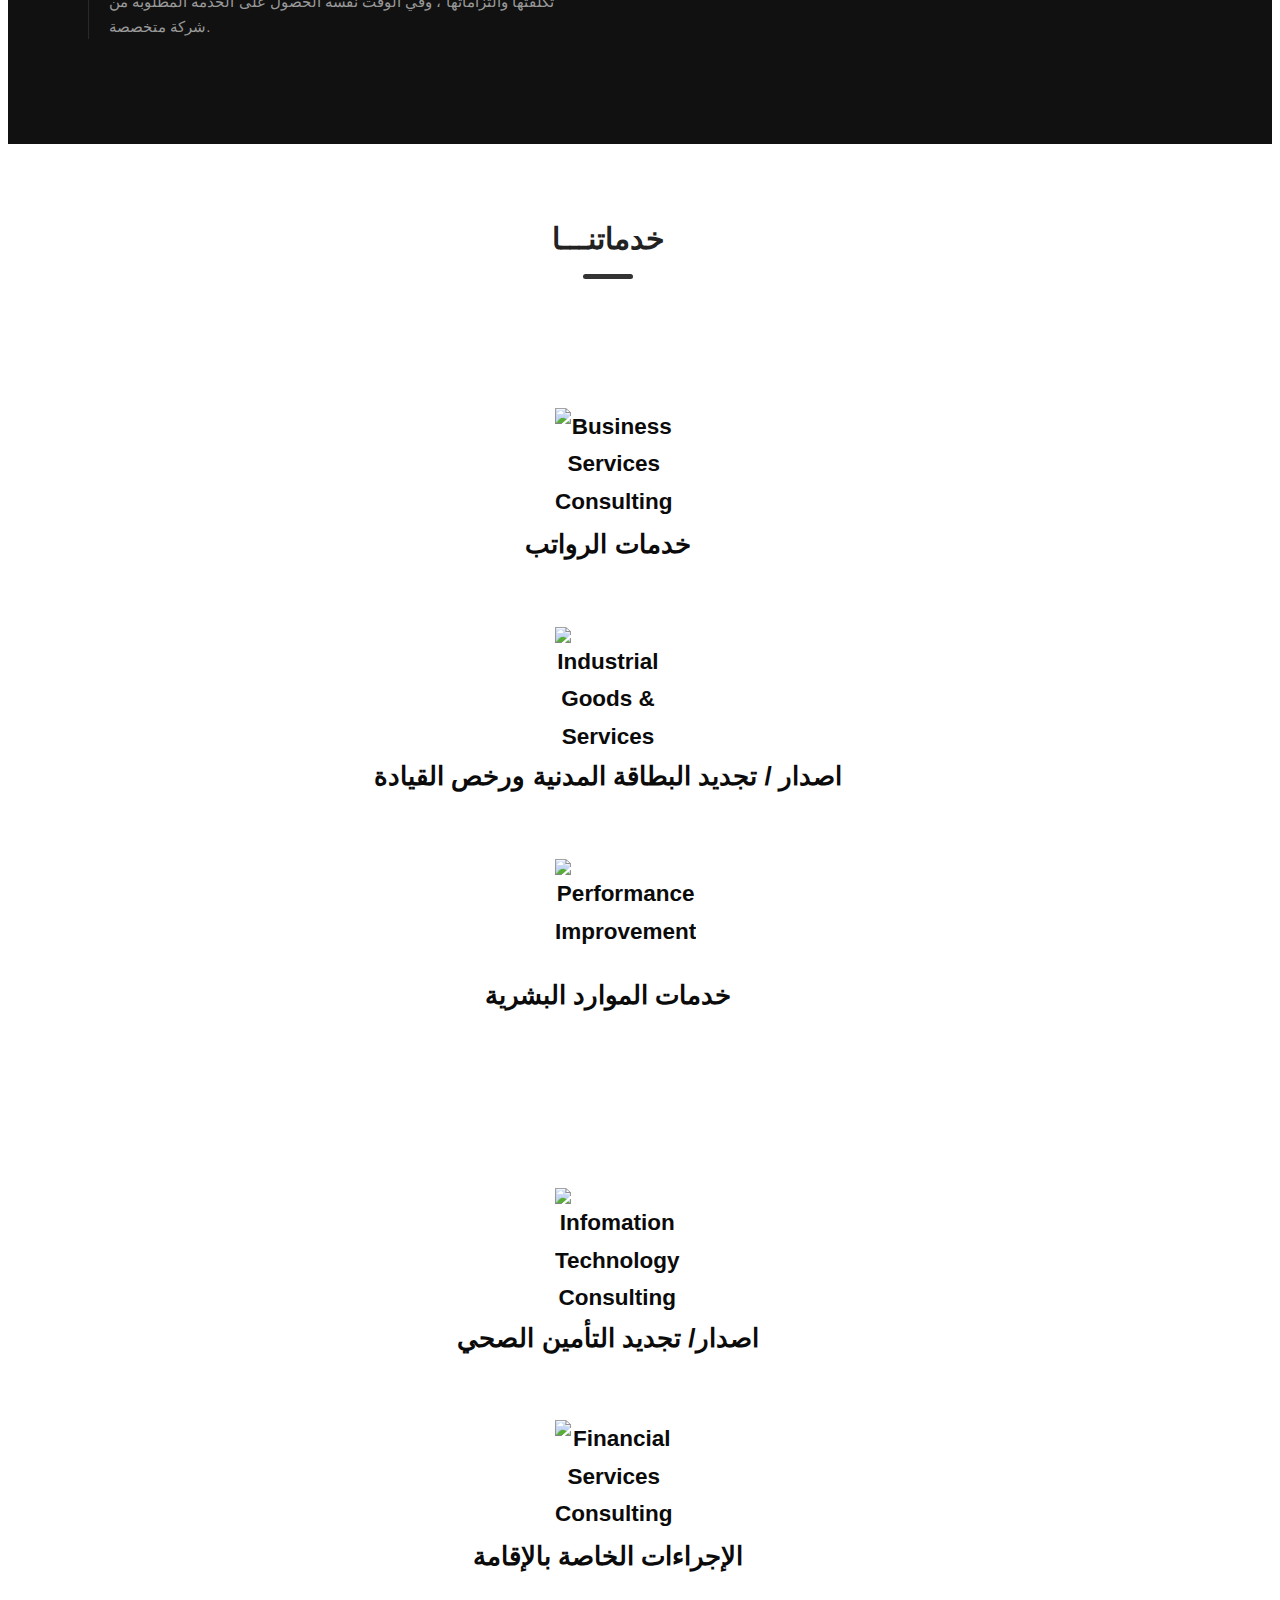
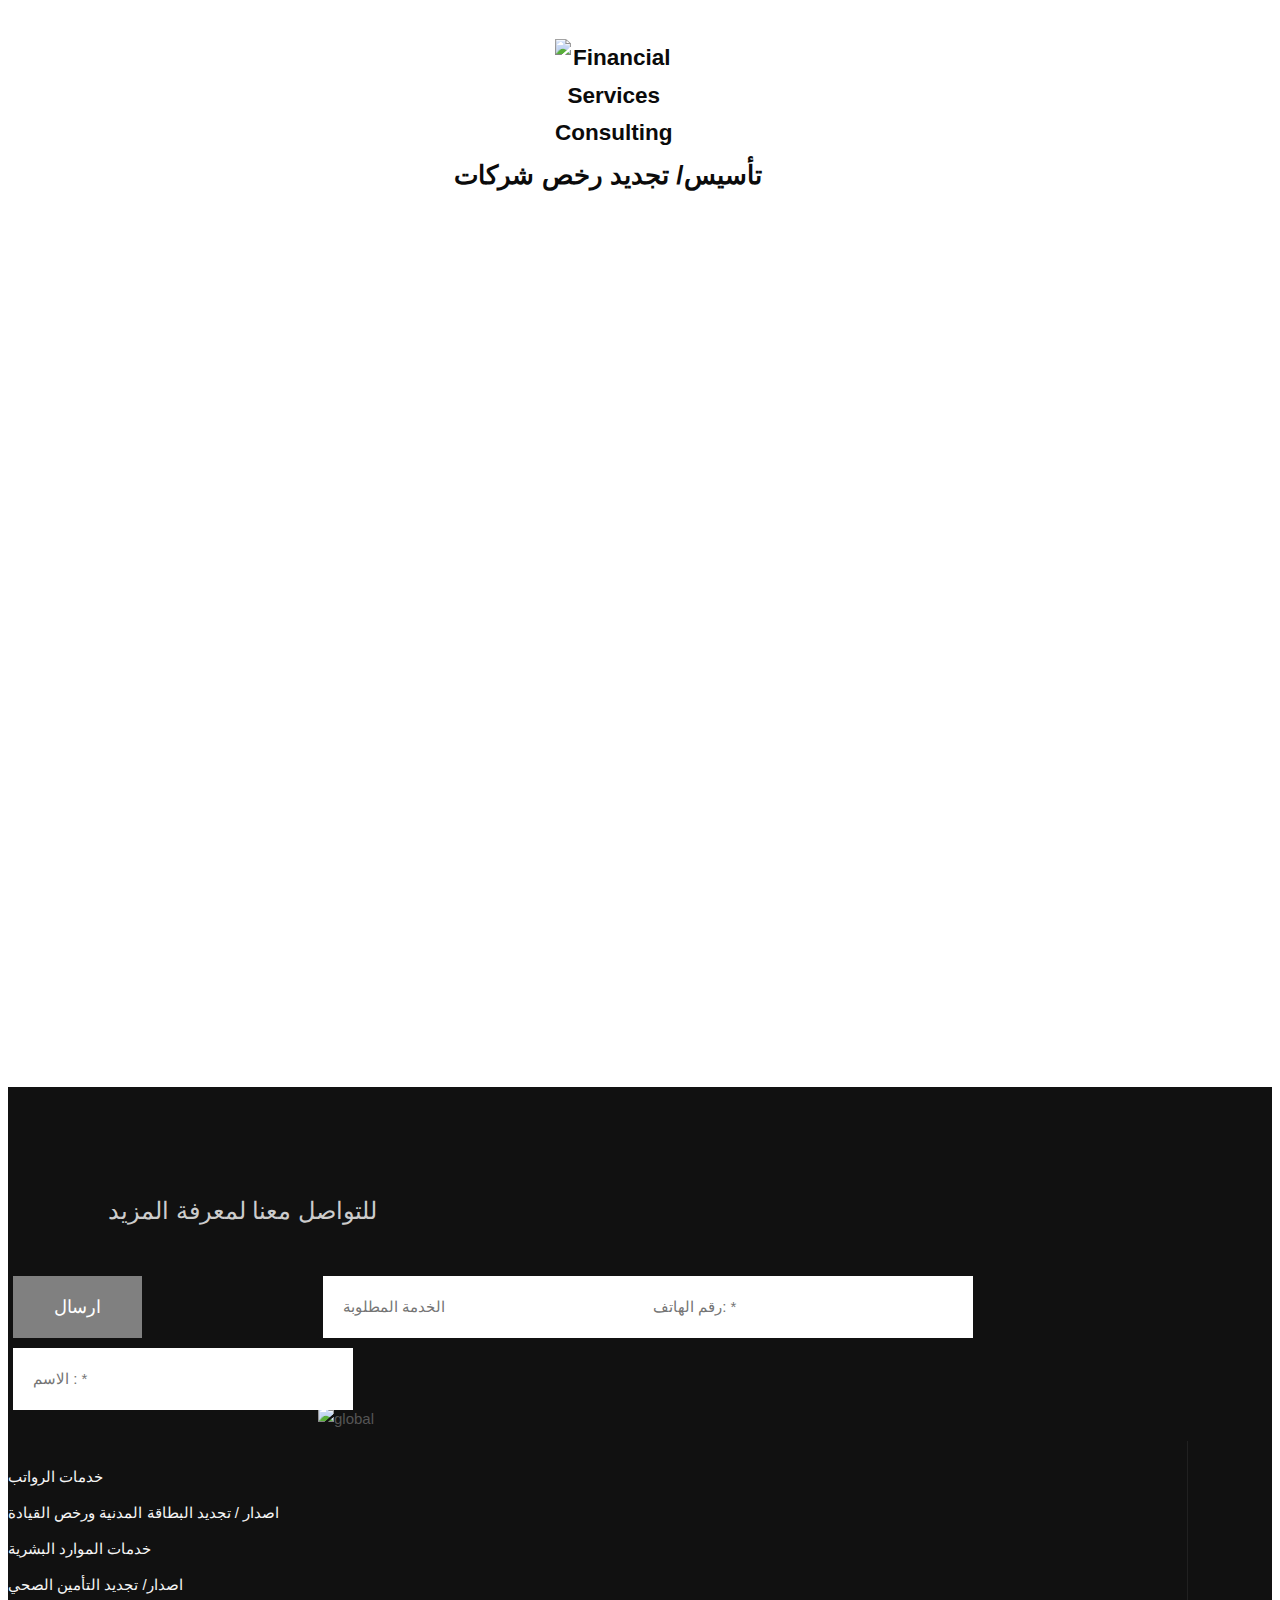
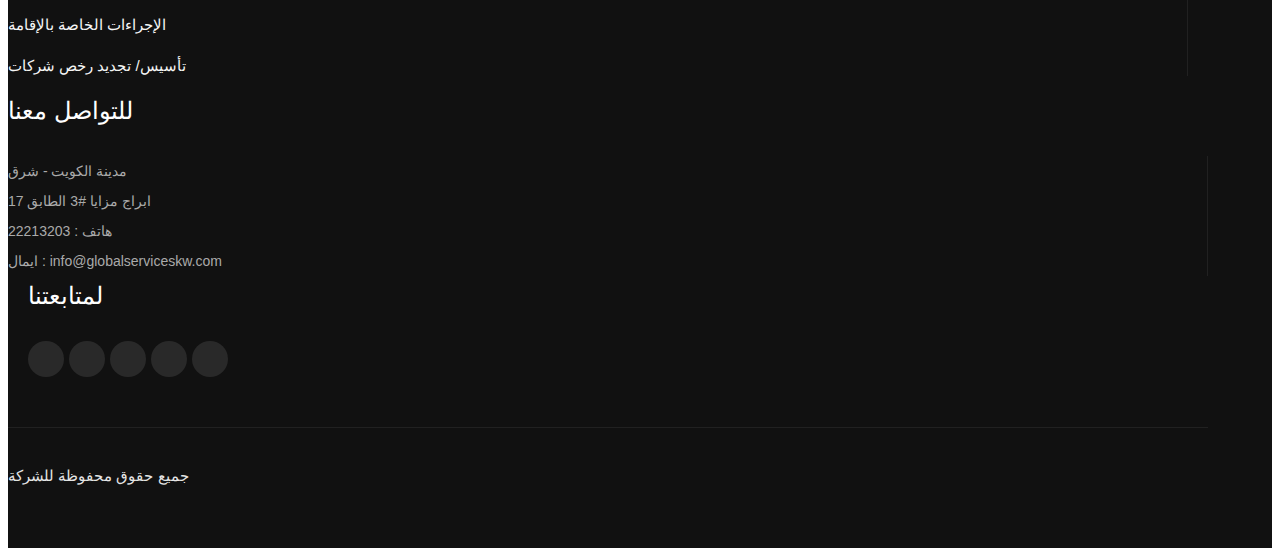
==== commit a4941bbd: "Update index.html" ====
--- a/index.html
+++ b/index.html
@@ -371,7 +371,20 @@
                 <h3>كيفية العمل معك ؟</h3>
             </div>
             <div class="accordion-box accordion-box-1 accordion-box-2" data-accordion-group>
-                <div class="accordion open m-b-5" data-accordion>
+                     <div class="accordion open m-b-5" data-accordion>
+                    <div class="accordion-title" data-control>
+                        <p>عن الشركة</p>
+                    </div>
+                    <div class="accordion-content animated" data-content>
+                        <div class="content-inner">
+                            <p>
+                شركة جلوبل الخدماتية لتنمية الموارد البشرية، تقدم خدمة متكاملة من قبل مجموعة من الموظفين المتخصصين في تقديم الخدمات للشركات والأفراد، ابتداءا من الإستعانة بمصادر خارجية لإدارة الموارد البشرية إلى إجراءات إدارة الشئون الإدارية، حيث يمكن لموظفينا  الانتهاء من المعاملات الخاصة بكم بطريقة دقيقة وفقا لقواعد دولة الكويت وأنظمتها وبالتالي الحد من الوقت والمال الذي ينفق على اصدار الوثائق ، حيث أن موظفينا المتخصصين لديهم علم ودراية بالإجراءات المتبعة لدى الهيئات الحكومية.  </p>
+
+                            </p>
+                        </div>
+                    </div>
+                </div>
+                <div class="accordion m-b-5" data-accordion>
                     <div class="accordion-title" data-control>
                         <p>عن الشركة</p>
                     </div>
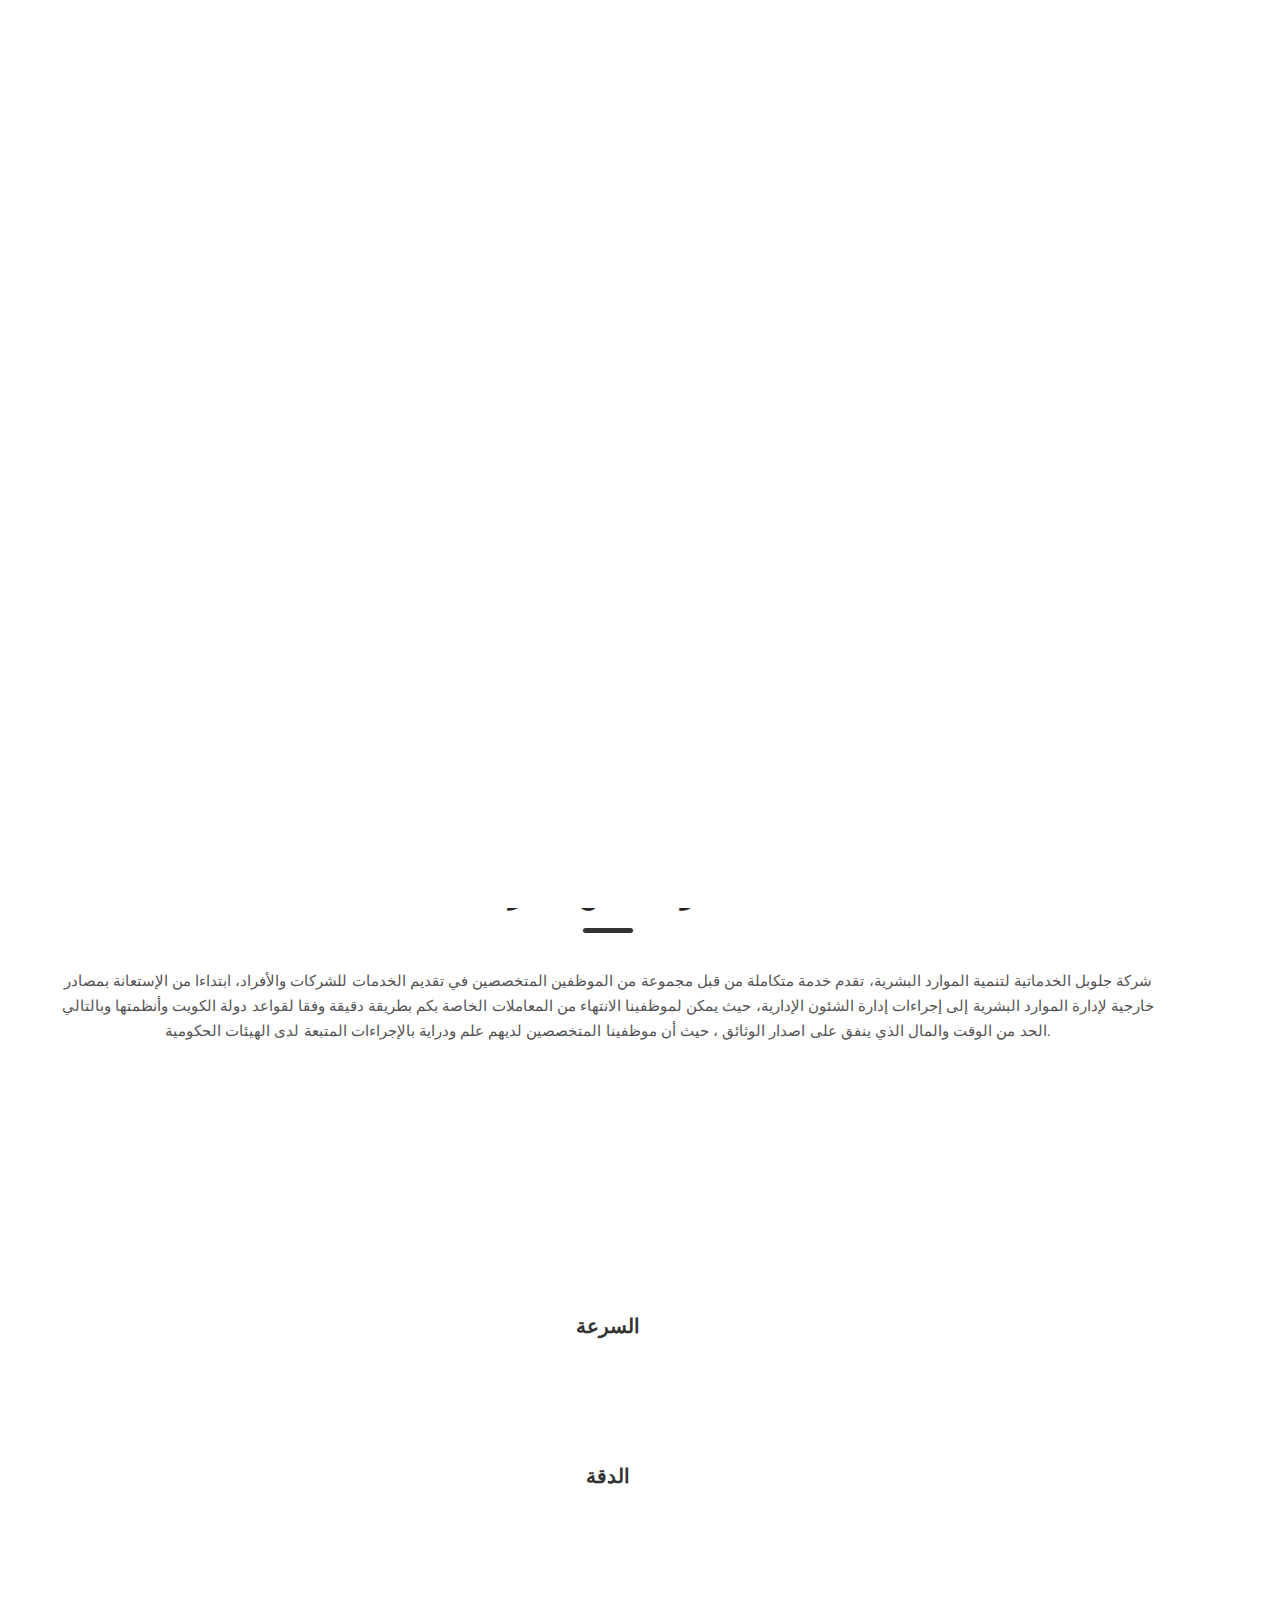
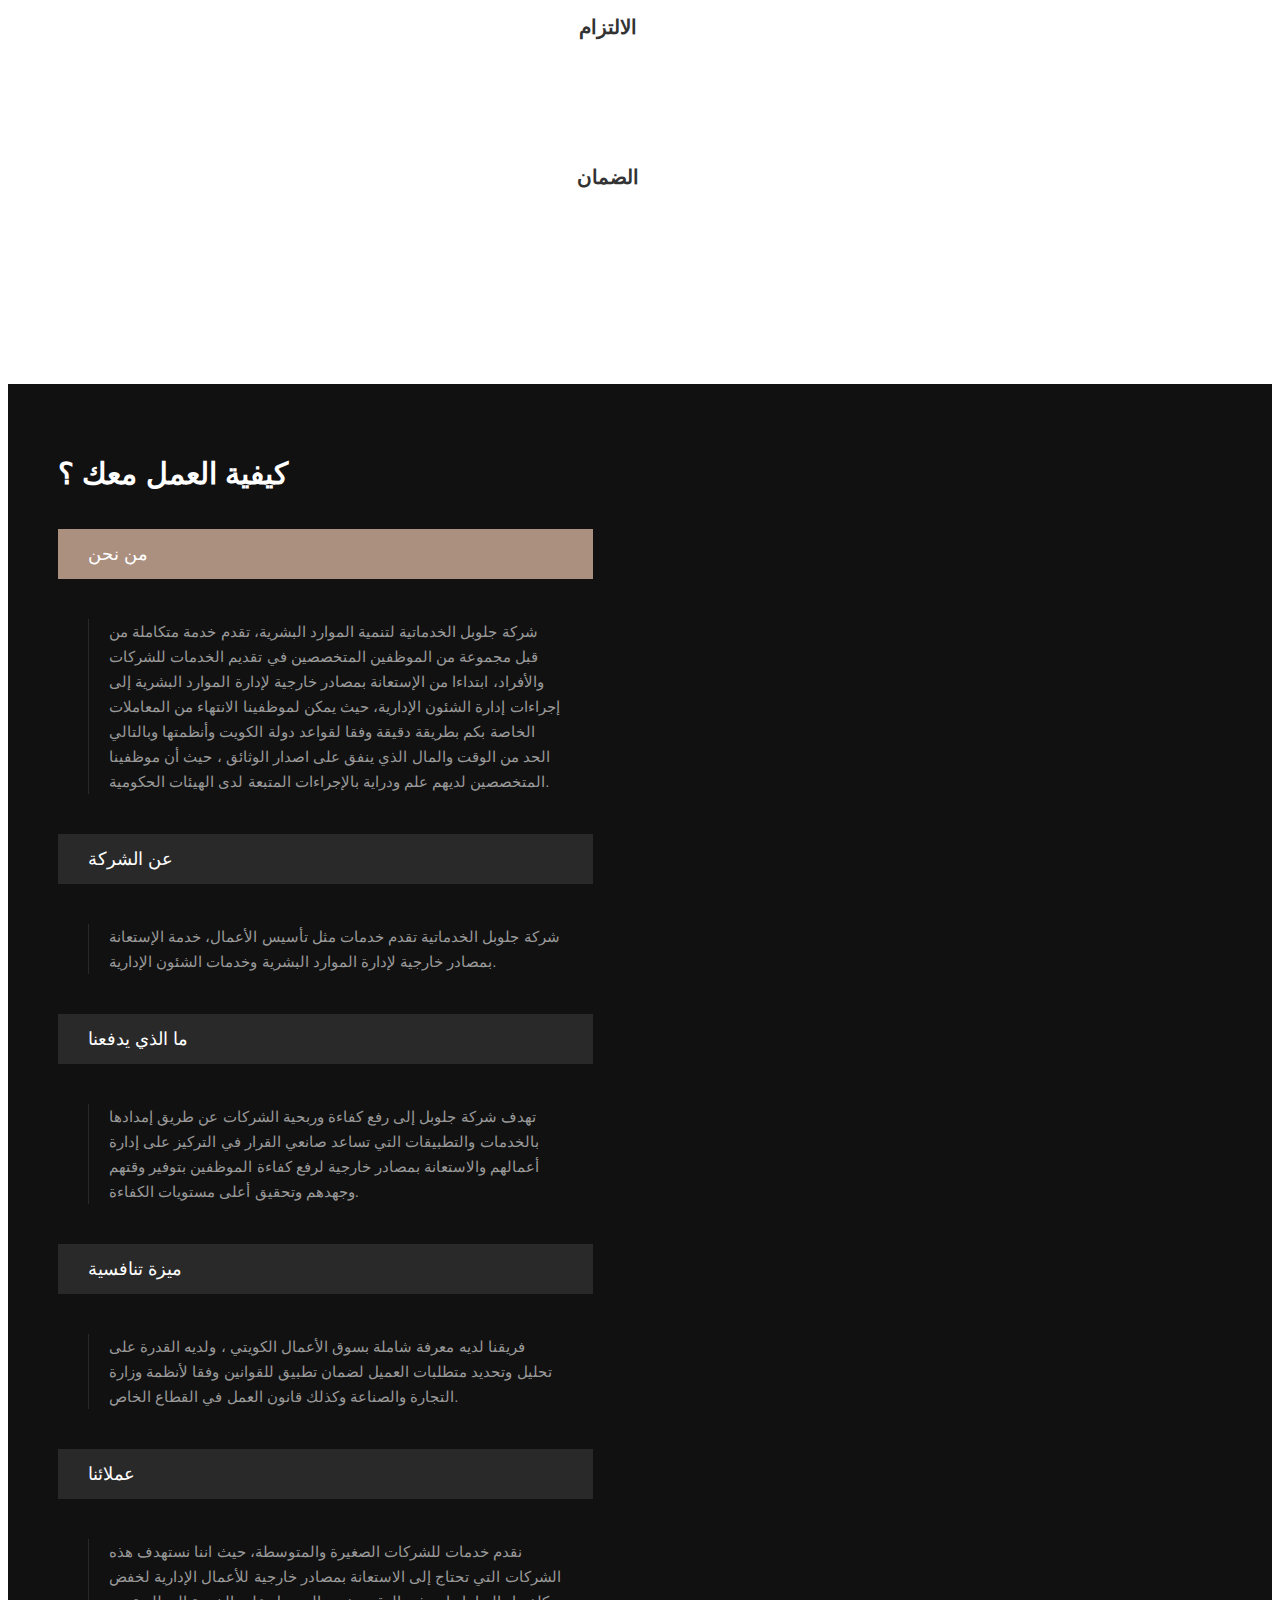
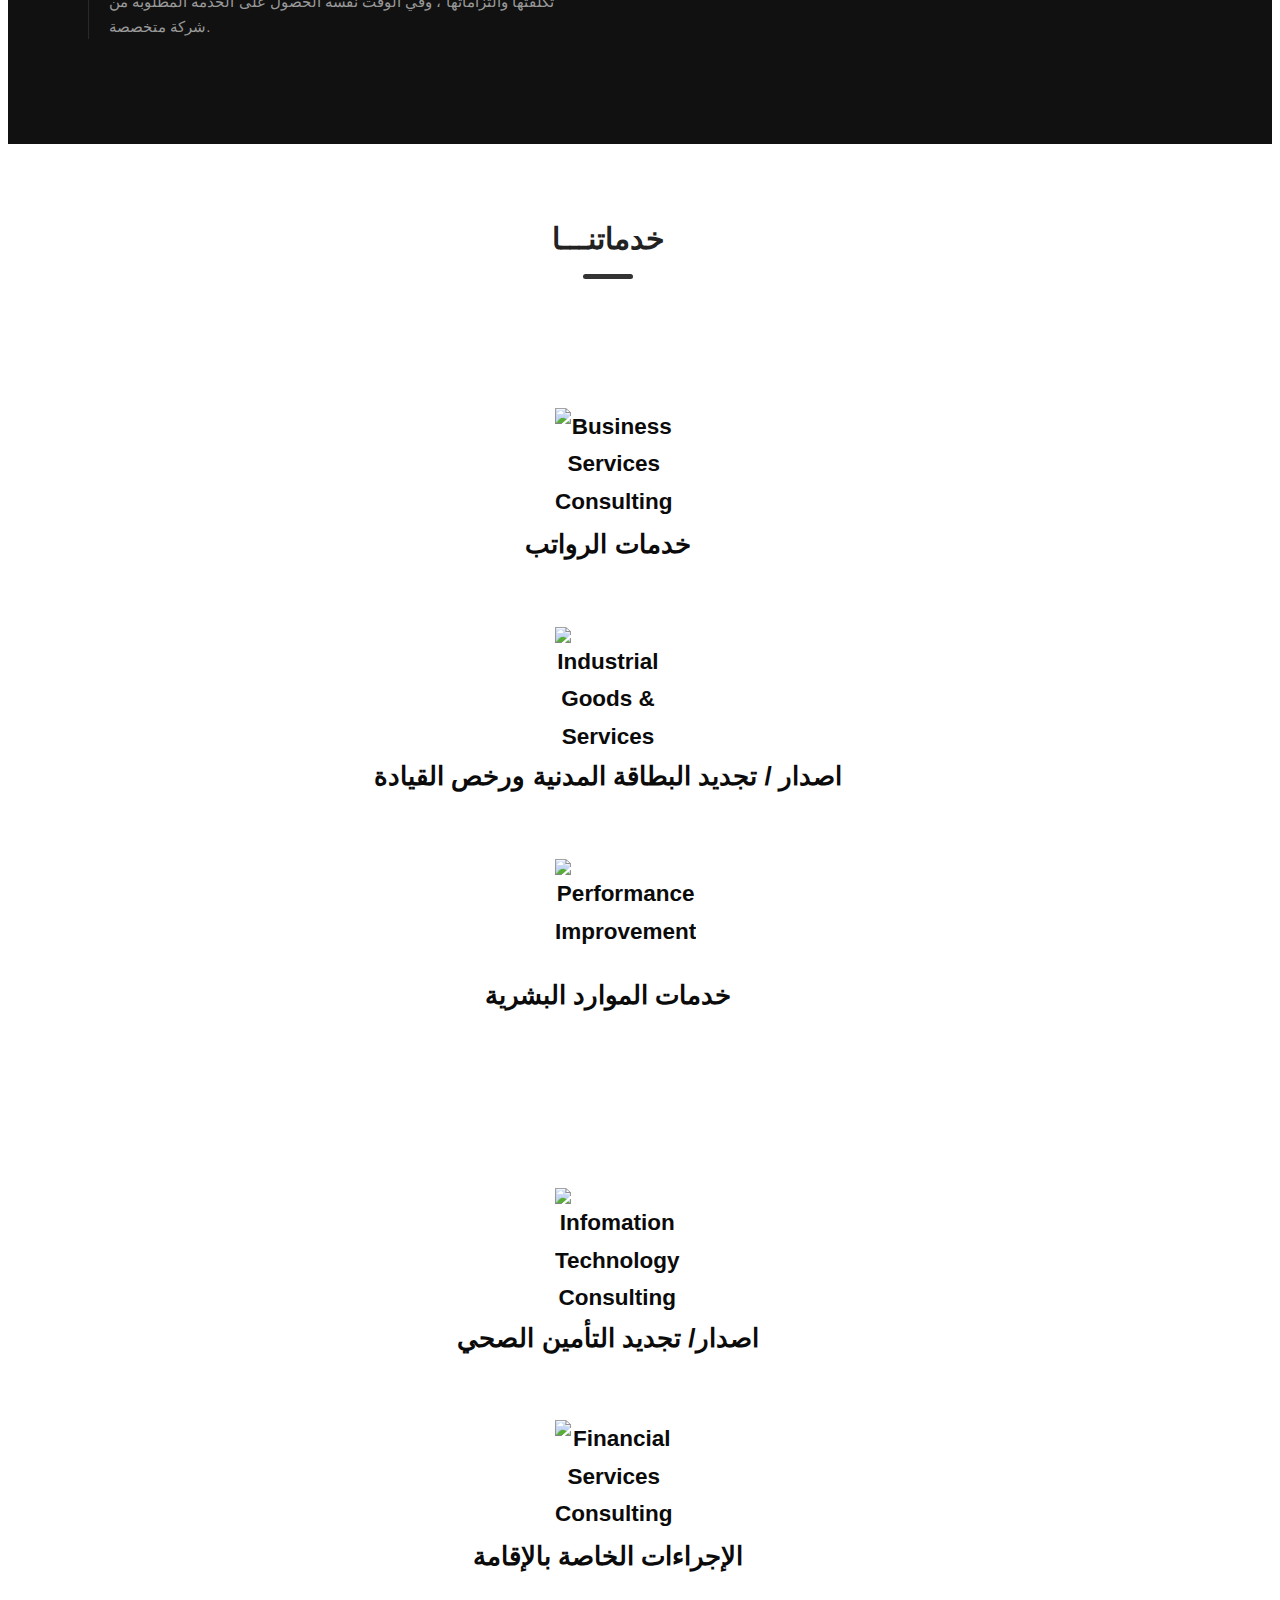
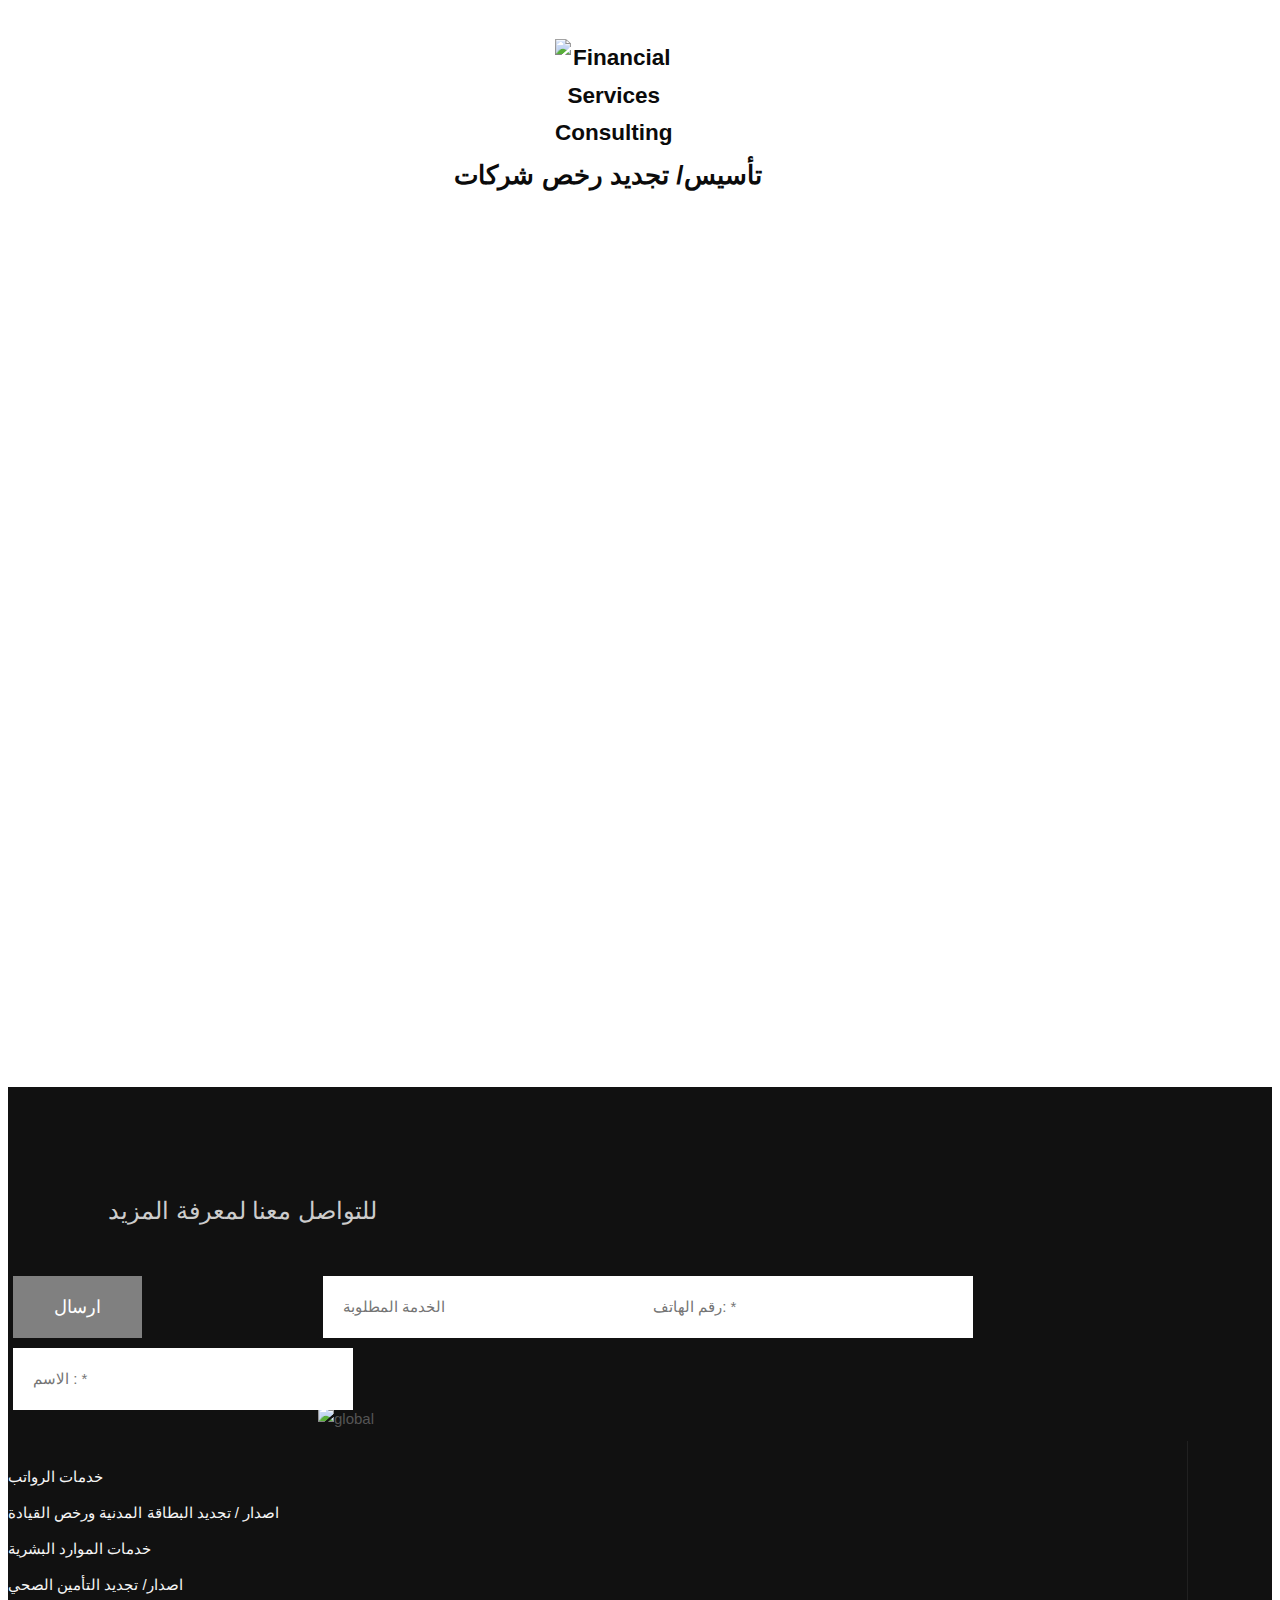
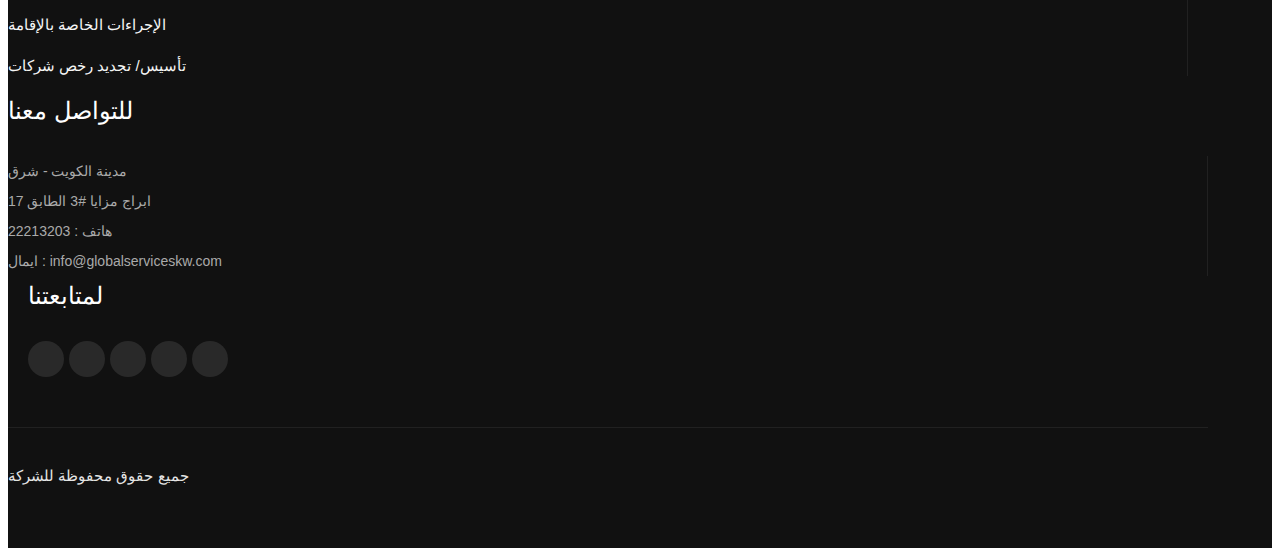
==== commit c6902621: "Update index.html" ====
--- a/index.html
+++ b/index.html
@@ -373,7 +373,7 @@
             <div class="accordion-box accordion-box-1 accordion-box-2" data-accordion-group>
                      <div class="accordion open m-b-5" data-accordion>
                     <div class="accordion-title" data-control>
-                        <p>عن الشركة</p>
+                        <p>من نحن</p>
                     </div>
                     <div class="accordion-content animated" data-content>
                         <div class="content-inner">
